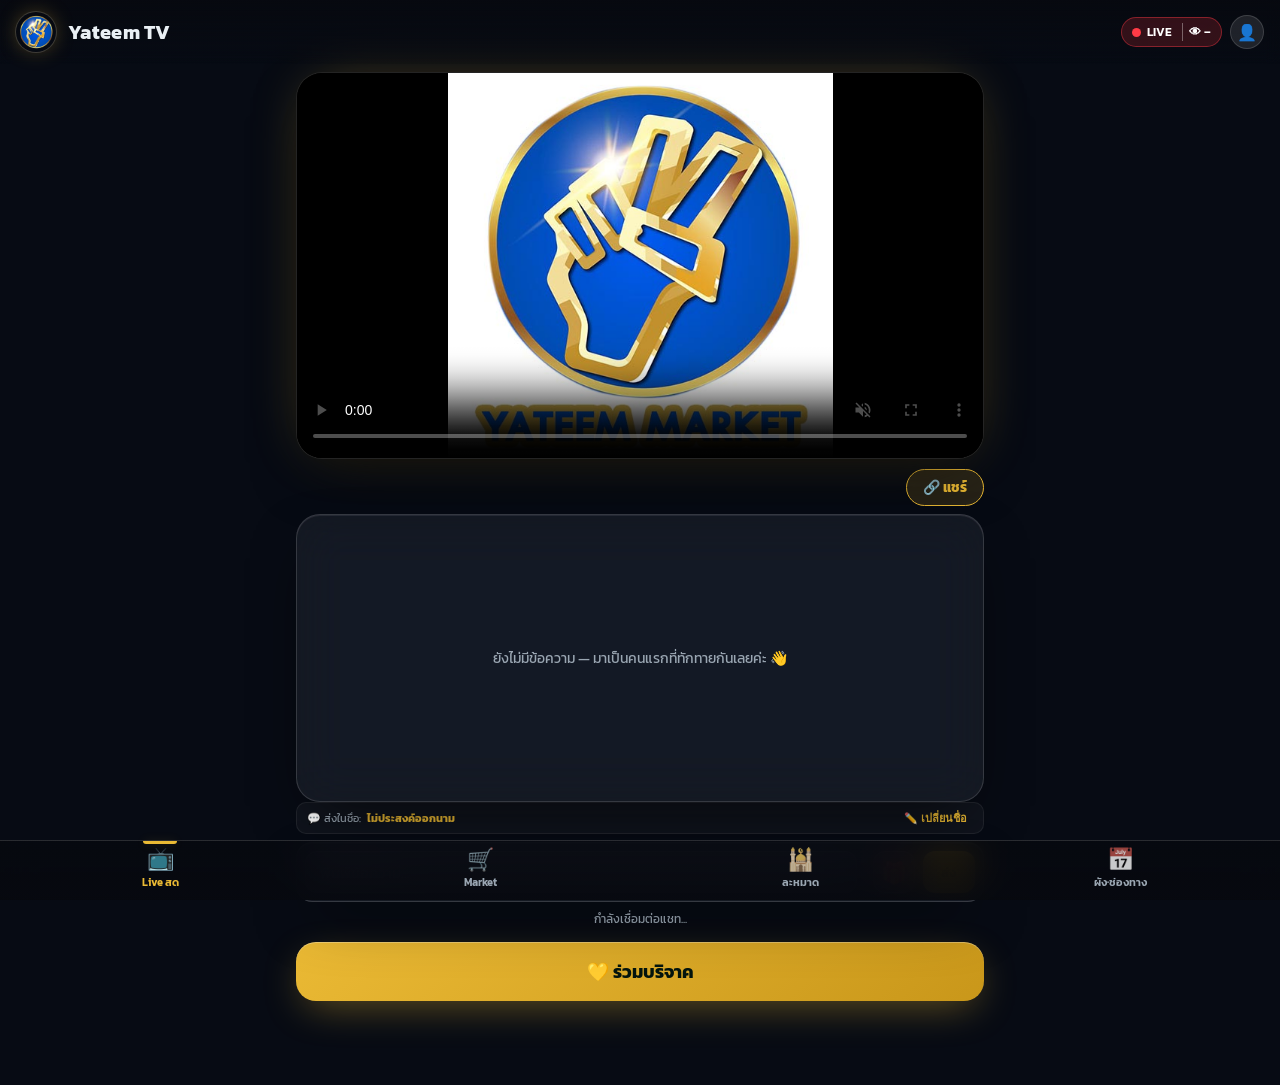
==== index.html @ 749764f8 "Edit/unsend own chat messages, viewer count in LIVE chip, move leaderboard into gift sheet - Authors" ====
<!DOCTYPE html>
<html lang="th">
<head>
  <meta charset="UTF-8">
  <meta name="viewport" content="width=device-width, initial-scale=1.0, maximum-scale=1.0, viewport-fit=cover">
  <title>Yateem TV — ดูสด · โซเชียล · ร่วมบริจาค</title>

  <!-- บังคับเปิดในเบราว์เซอร์หลัก (Chrome/Safari) เมื่อลิงก์ถูกเปิดในแอป LINE / Facebook / IG / TikTok
       ยกเว้นเปิดผ่าน LIFF (ใช้งานในแอป LINE ได้ตามปกติ) — เด้งอัตโนมัติครั้งเดียวต่อ session กันวนลูป -->
  <script>
  (function(){
    try{
      var ua = navigator.userAgent || '', href = location.href;
      var isLine = /\bLine\//i.test(ua);
      var isLiff = /LIFF/.test(ua) || /[?&#](liff\.state|liffClientId|liffRedirectUri|access_token)=/.test(href)
                   || (document.referrer || '').indexOf('liff.line.me') > -1;
      var isSocial = /FBAN|FBAV|FB_IAB|FBIOS|Instagram|TikTok|musical_ly|BytedanceWebview|MicroMessenger/i.test(ua);
      if(isLiff || (!isLine && !isSocial) || window.self !== window.top) return;
      window.__ytInApp = { line: isLine };
      var isAndroid = /Android/i.test(ua), isIOS = /iPhone|iPad|iPod/i.test(ua);
      window.ytEscape = function(){
        var u = new URL(location.href);
        u.searchParams.delete('openExternalBrowser');
        if(isLine){ u.searchParams.set('openExternalBrowser', '1'); location.replace(u.href); return; }
        var clean = u.href;
        if(isAndroid){
          location.href = 'intent://' + clean.replace(/^https?:\/\//, '') +
            '#Intent;scheme=https;package=com.android.chrome;S.browser_fallback_url=' + encodeURIComponent(clean) + ';end';
        } else if(isIOS){
          location.href = 'x-safari-' + clean;
        }
      };
      var done = false;
      try{ done = sessionStorage.getItem('yt_esc') === '1'; sessionStorage.setItem('yt_esc', '1'); }catch(e){}
      if(!done) window.ytEscape();
    }catch(e){}
  })();
  </script>

  <!-- PWA -->
  <meta name="theme-color" content="#07090F">
  <link rel="manifest" href="manifest.json">
  <link rel="apple-touch-icon" href="icon-192.png">
  <meta name="apple-mobile-web-app-capable" content="yes">
  <meta name="mobile-web-app-capable" content="yes">
  <meta name="apple-mobile-web-app-status-bar-style" content="black-translucent">
  <meta name="apple-mobile-web-app-title" content="Yateem TV">

  <!-- Fonts (Kanit = แบรนด์เดียวกับ Yateem Market) -->
  <link rel="preconnect" href="https://fonts.googleapis.com">
  <link rel="preconnect" href="https://fonts.gstatic.com" crossorigin>
  <link href="https://fonts.googleapis.com/css2?family=Kanit:wght@300;400;500;600;700&display=swap" rel="stylesheet">

  <!-- LINE LIFF (ใช้เอาชื่อ/รูปในแชท + เปิดลิงก์นอกแอป — ไม่บังคับล็อกอิน) -->
  <script charset="utf-8" src="https://static.line-scdn.net/liff/edge/2/sdk.js"></script>
  <!-- HLS player -->
  <script src="https://cdn.jsdelivr.net/npm/hls.js@1"></script>
  <!-- QR generator (สำหรับ PromptPay ระบุยอดเงิน) -->
  <script src="https://cdn.jsdelivr.net/npm/qrcode-generator@1.4.4/qrcode.min.js"></script>
  <!-- Firebase (แชทสด + ตัวนับผู้ชม) -->
  <script src="https://www.gstatic.com/firebasejs/10.12.2/firebase-app-compat.js"></script>
  <script src="https://www.gstatic.com/firebasejs/10.12.2/firebase-auth-compat.js"></script>
  <script src="https://www.gstatic.com/firebasejs/10.12.2/firebase-database-compat.js"></script>

  <style>
    /* ============================================================
       Yateem TV — Netflix x Apple Vision Pro (Spatial / Glass)
       ============================================================ */
    :root{
      --bg:#070B14;                /* น้ำเงินเข้มเกือบดำ — ล้อกับโลโก้ */
      --accent:#EAB934;            /* ทอง = สีแบรนด์ Yateem + โลโก้ */
      --accent-2:#C9971A;
      --blue:#1B4FD8;              /* น้ำเงินโลโก้ */
      --glow:rgba(234,185,52,.45);
      --glass:rgba(255,255,255,.06);
      --glass-2:rgba(255,255,255,.1);
      --stroke:rgba(255,255,255,.14);
      --text:#EAF0F5;
      --muted:#9AA6B2;
      --radius:24px;
      --shadow:0 24px 60px -20px rgba(0,0,0,.7);
    }
    *{ box-sizing:border-box; -webkit-tap-highlight-color:transparent; }
    /* แอปจริง: ปิด double-tap-zoom + ตัดดีเลย์แตะ 300ms และกันการเลือกคำ (เช่น "ค่ะ") เด้งเมนูค้นหาแทนการกดแท็บ */
    html,body{ touch-action:manipulation; }
    body{ -webkit-user-select:none; user-select:none; }
    /* เปิดให้เลือก/คัดลอกได้เฉพาะจุดที่ผู้ใช้ต้องอ่าน/ก็อป */
    input,textarea,[contenteditable],.msg .tx,.chat-list,.bank,.copy-box,.filehint{ -webkit-user-select:text; user-select:text; }
    html,body{ margin:0; padding:0; background:var(--bg); color:var(--text);
      font-family:'Kanit',system-ui,sans-serif; overflow-x:hidden; }
    body{ min-height:100vh; min-height:100dvh; position:relative; }
    /* aurora background */
    body::before{
      content:""; position:fixed; inset:-20% -20% auto -20%; height:80vh; z-index:-2;
      background:
        radial-gradient(60% 60% at 20% 10%, rgba(234,185,52,.20), transparent 60%),
        radial-gradient(55% 55% at 90% 0%, rgba(27,79,216,.28), transparent 60%),
        radial-gradient(50% 50% at 50% 45%, rgba(27,79,216,.14), transparent 60%);
      filter:blur(40px); pointer-events:none;
    }
    body::after{ content:""; position:fixed; inset:0; z-index:-1;
      background:linear-gradient(180deg, rgba(7,9,15,.2) 0%, var(--bg) 70%); pointer-events:none; }

    .wrap{ max-width:720px; margin:0 auto; padding:0 16px 48px;
      padding-bottom:calc(48px + env(safe-area-inset-bottom)); }

    /* ---- glass primitive ---- */
    .glass{
      background:var(--glass); border:1px solid var(--stroke); border-radius:var(--radius);
      -webkit-backdrop-filter:blur(24px) saturate(140%); backdrop-filter:blur(24px) saturate(140%);
      box-shadow:var(--shadow), inset 0 1px 0 rgba(255,255,255,.08);
    }

    /* ---- header ---- */
    header{ position:sticky; top:0; z-index:30; padding:12px 16px;
      display:flex; align-items:center; gap:12px;
      background:linear-gradient(180deg, rgba(7,9,15,.85), rgba(7,9,15,0));
      -webkit-backdrop-filter:blur(8px); backdrop-filter:blur(8px);
      padding-top:calc(12px + env(safe-area-inset-top)); }
    header img{ width:40px; height:40px; border-radius:50%; object-fit:cover;
      box-shadow:0 0 0 1px var(--stroke), 0 0 22px -4px var(--glow); }
    header .brand{ font-weight:700; font-size:20px; letter-spacing:.3px; }
    header .brand span{ color:var(--accent); }

    /* ---- hero / player ---- */
    .hero{ position:relative; margin-top:8px; border-radius:26px; overflow:hidden;
      aspect-ratio:16/9; background:#000; border:1px solid var(--stroke);
      box-shadow:var(--shadow), 0 0 60px -20px var(--glow); }
    .hero video{ width:100%; height:100%; object-fit:contain; background:#000; display:block; }
    .chip{ display:inline-flex; align-items:center; gap:6px; padding:6px 12px; border-radius:999px;
      font-size:13px; font-weight:600; background:rgba(0,0,0,.4); border:1px solid var(--stroke);
      -webkit-backdrop-filter:blur(10px); backdrop-filter:blur(10px); }
    .chip.live{ color:#fff; }
    .chip.live .dot{ width:9px; height:9px; border-radius:50%; background:#ff3b46;
      box-shadow:0 0 0 0 rgba(255,59,70,.7); animation:pulse 1.6s infinite; }
    @keyframes pulse{ 0%{box-shadow:0 0 0 0 rgba(255,59,70,.6)} 70%{box-shadow:0 0 0 10px rgba(255,59,70,0)} 100%{box-shadow:0 0 0 0 rgba(255,59,70,0)} }
    .chip.viewers{ color:var(--text); cursor:pointer; user-select:none; transition:transform .15s ease, background .2s ease, border-color .2s ease; }
    .chip.viewers:hover{ background:rgba(255,255,255,0.14); border-color:var(--accent); transform:translateY(-1px); }
    .chip.viewers:active{ transform:scale(0.96); }
    /* คลัสเตอร์ LIVE + ผู้ชม + โปรไฟล์ บนหัวจอ */
    header .live-cluster{ margin-left:auto; display:flex; align-items:center; gap:8px; }
    header .live-cluster .chip{ padding:5px 10px; font-size:12px; background:var(--glass); }
    header .live-cluster .chip.live{ background:rgba(255,59,70,0.18); border-color:rgba(255,59,70,0.42); color:#fff; }
    header #viewers{ display:none !important; }
    header .live-cluster .chip.live{ cursor:pointer; user-select:none; }
    header .live-cluster .chip.live .live-count{ margin-left:4px; padding-left:6px; border-left:1px solid rgba(255,255,255,0.35); font-weight:600; }
    /* แถบ "กำลังชม" เหนือแชทซ่อนไว้ — จำนวนผู้ชมย้ายไปอยู่ในปุ่ม LIVE บนหัวจอ */
    #viewers-bar{ display:none !important; }
    body.is-offline #live-indicator, .hero.is-offline ~ * #live-indicator{ display:none; }
    .hero .live-tag{ display:none; }
    .hero .offline{ position:absolute; inset:0; display:none; flex-direction:column; gap:8px;
      align-items:center; justify-content:center; text-align:center; color:var(--muted); padding:24px; }
    .hero.is-offline .offline{ display:flex; }
    .hero.is-offline video{ opacity:.15; }
    .offline .big{ font-size:44px; }

    /* ---- section headings ---- */
    .sec-title{ margin:26px 4px 12px; font-size:18px; font-weight:600; display:flex; align-items:center; gap:8px; }
    .sec-title .accent{ color:var(--accent); }

    /* ---- donate CTA ---- */
    .donate-cta{ margin-top:14px; width:100%; border:none; cursor:pointer;
      padding:16px; border-radius:20px; font-family:inherit; font-size:18px; font-weight:700;
      color:#04150E; background:linear-gradient(135deg, var(--accent), var(--accent-2));
      box-shadow:0 12px 40px -10px var(--glow), inset 0 1px 0 rgba(255,255,255,.3);
      display:flex; align-items:center; justify-content:center; gap:10px;
      transition:transform .15s ease, box-shadow .15s ease; }
    .donate-cta:active{ transform:scale(.98); }

    /* ---- chat ---- */
    .chat{ margin-top:14px; padding:14px; display:flex; flex-direction:column; height:52vh; max-height:520px; }
    .chat h3{ margin:0 0 10px; font-size:16px; font-weight:600; display:flex; align-items:center; gap:8px; }
    .chat-list{ height:32vh; max-height:320px; overflow-y:auto; display:flex; flex-direction:column; gap:8px; padding:12px; margin-top:8px; }
    .chat-list:empty::before{ content:'ยังไม่มีข้อความ — ทักทายกันได้เลยค่ะ 👋'; color:var(--muted); font-size:13px; margin:auto; }
    .chat-list::-webkit-scrollbar{ width:6px; } .chat-list::-webkit-scrollbar-thumb{ background:var(--stroke); border-radius:3px; }
    .msg{ display:flex; gap:10px; align-items:flex-start; animation:rise .25s ease; }
    @keyframes rise{ from{opacity:0; transform:translateY(6px)} to{opacity:1; transform:none} }
    .msg .av{ width:32px; height:32px; border-radius:50%; flex:0 0 auto; object-fit:cover;
      background:var(--glass-2); border:1px solid var(--stroke); display:flex; align-items:center;
      justify-content:center; font-size:14px; color:var(--accent); font-weight:600; }
    .msg .body{ background:var(--glass-2); border:1px solid var(--stroke); border-radius:14px;
      padding:8px 12px; max-width:80%; }
    .msg .nm{ font-size:12px; color:var(--accent); font-weight:600; margin-bottom:2px; display:flex; align-items:center; gap:4px; flex-wrap:wrap; }
    .msg-actions{ margin-left:auto; display:inline-flex; align-items:center; gap:4px; }
    .msg-act-btn{ background:none; border:none; color:var(--muted); font-size:12px; cursor:pointer; padding:1px 4px; border-radius:6px; font-family:inherit; transition:color .12s, transform .12s; }
    .msg-act-btn:hover{ color:var(--accent); transform:scale(1.15); }
    .msg .del{ margin-left:2px; background:none; border:none; color:#ff6b73; font-size:12px; cursor:pointer; display:none; }
    body.is-mod .msg .del, .msg.is-mine .del{ display:inline; }
    /* ข้อความของตัวเอง: ปุ่ม "แก้ไข" + ปุ่มลบเปลี่ยนคำเป็น "ยกเลิกส่ง" (ตาม class is-mine — เปลี่ยนบัญชีแล้วตามเอง) */
    .msg .edit{ background:none; border:none; color:var(--muted); font-size:12px; cursor:pointer; font-family:inherit; padding:1px 4px; display:none; }
    .msg .edit:hover{ color:var(--accent); }
    .msg.is-mine .edit{ display:inline; }
    .msg.is-mine .del{ font-size:0; }
    .msg.is-mine .del::after{ content:'ยกเลิกส่ง'; font-size:12px; }
    .msg .tx .msg-edited{ font-size:10.5px; color:var(--muted); margin-left:6px; font-style:italic; }
    .legal-links{ text-align:center; font-size:12px; color:var(--muted); margin:10px 0 4px; }
    .legal-links a{ color:var(--muted); }
    .chat-empty{ margin:auto; text-align:center; color:var(--muted); font-size:14px; }
    .lbl-group{ border:1px solid var(--stroke); border-radius:12px; padding:8px 10px; margin-bottom:8px; }
    .lbl-group summary{ cursor:pointer; font-weight:700; color:var(--accent); }
    .lbl-group textarea{ width:100%; box-sizing:border-box; background:var(--glass-2); border:1px solid var(--stroke);
      color:var(--text); border-radius:10px; padding:8px; font-family:inherit; font-size:14px; resize:vertical; }
    .chat-section{ position:relative; margin-top:8px; }
    .chat-input{ display:flex; align-items:center; gap:8px; margin-top:8px; padding:8px; border-radius:16px; position:relative; z-index:15; }
    .chat-input input{ flex:1; min-width:0; height:42px; background:var(--glass-2); border:1px solid var(--stroke); color:var(--text);
      border-radius:12px; padding:0 14px; font-family:inherit; font-size:15px; outline:none; }
    .chat-input input:focus{ border-color:var(--accent); box-shadow:0 0 0 3px color-mix(in srgb, var(--accent) 18%, transparent); }
    .chat-input .chat-send-btn{ border:none; cursor:pointer; border-radius:12px; height:42px; padding:0 18px; font-family:inherit;
      font-weight:700; color:#04150E; background:linear-gradient(135deg,var(--accent),var(--accent-2)); white-space:nowrap; flex:0 0 auto;
      transition:transform .12s ease; }
    .chat-input .chat-send-btn:active{ transform:scale(.95); }
    .chat-note{ font-size:12px; color:var(--muted); margin-top:8px; text-align:center; }

    /* ---- reply preview bar ---- */
    .chat-reply-bar{
      display:flex; align-items:center; justify-content:space-between;
      background:linear-gradient(135deg, rgba(234,185,52,0.14), rgba(27,79,216,0.22));
      border:1px solid rgba(234,185,52,0.35); border-bottom:none;
      border-radius:14px 14px 0 0; padding:8px 12px; margin-top:8px;
      animation:slideReply .18s ease;
    }
    @keyframes slideReply{ from{opacity:0; transform:translateY(6px)} to{opacity:1; transform:none} }
    .crb-content{ display:flex; align-items:center; gap:8px; min-width:0; flex:1; }
    .crb-icon{ font-size:16px; color:var(--accent); flex:0 0 auto; }
    .crb-text{ min-width:0; display:flex; flex-direction:column; line-height:1.2; }
    .crb-name{ font-size:12px; font-weight:700; color:var(--accent); }
    .crb-msg{ font-size:13px; color:var(--text); white-space:nowrap; overflow:hidden; text-overflow:ellipsis; opacity:.85; }
    .crb-cancel{ background:none; border:none; color:var(--muted); font-size:18px; cursor:pointer; padding:2px 6px; border-radius:50%; }
    .crb-cancel:hover{ color:#fff; }

    /* ---- reply quote in message body ---- */
    .msg-quote{
      background:linear-gradient(135deg, rgba(234,185,52,0.14), rgba(27,79,216,0.18));
      border-left:3px solid var(--accent);
      border-radius:4px 12px 12px 4px;
      padding:6px 10px;
      margin-bottom:6px;
      cursor:pointer;
      transition:background .15s ease, transform .12s ease;
      display:block;
    }
    .msg-quote:hover{ background:rgba(234,185,52,0.22); }
    .msg-quote:active{ transform:scale(0.98); }
    .msg-quote .mq-name{
      font-size:11px; font-weight:700; color:var(--accent); margin-bottom:2px;
      display:flex; align-items:center; gap:4px;
    }
    .msg-quote .mq-text{
      font-size:12px; color:var(--text); opacity:.95;
      white-space:nowrap; overflow:hidden; text-overflow:ellipsis;
      line-height:1.35; font-style:italic;
    }

    /* ---- message highlight pulse ---- */
    @keyframes msgPulse{
      0%{ background:transparent; }
      30%{ background:rgba(234,185,52,0.35); box-shadow:0 0 16px rgba(234,185,52,0.5); border-radius:14px; }
      100%{ background:transparent; }
    }
    .highlight-pulse{ animation:msgPulse 1.5s ease; }

    /* ---- viewer badge ---- */
    .viewer-badge{
      display:inline-flex; align-items:center; gap:3px;
      font-size:10px; font-weight:600; padding:1px 6px; border-radius:10px;
      color:var(--bdg-col, var(--accent)); background:var(--bdg-bg, rgba(234,185,52,0.15));
      border:1px solid color-mix(in srgb, var(--bdg-col, var(--accent)) 35%, transparent);
      margin-left:4px; vertical-align:middle; line-height:1.3;
    }
    .viewer-badge .vbi{ font-size:10px; }

    /* ---- Facebook Style Message Reactions ---- */
    .msg-reacts{ display:flex; flex-wrap:wrap; gap:4px; margin-top:5px; align-items:center; }
    
    /* Cluster Badge: ไอคอนกลุ่มซ้อนทับกัน + ยอดนับรวม เหมือน Facebook */
    .msg-react-cluster{
      display:inline-flex; align-items:center; gap:5px;
      background:rgba(11,18,34,0.88); backdrop-filter:blur(10px); -webkit-backdrop-filter:blur(10px);
      border:1px solid rgba(255,255,255,0.14); border-radius:14px;
      padding:2px 8px 2px 5px; cursor:pointer;
      box-shadow:0 3px 10px rgba(0,0,0,0.38);
      transition:transform .14s cubic-bezier(0.18, 0.89, 0.32, 1.28), border-color .14s ease, background .14s ease, box-shadow .14s ease;
      user-select:none; -webkit-user-select:none;
    }
    .msg-react-cluster:hover{
      transform:scale(1.08);
      border-color:var(--accent);
      background:rgba(234,185,52,0.14);
      box-shadow:0 4px 14px rgba(234,185,52,0.25);
    }
    .msg-react-cluster:active{ transform:scale(0.96); }
    .msg-react-cluster.has-mine{
      border-color:rgba(234,185,52,0.55);
      background:rgba(234,185,52,0.16);
      box-shadow:0 0 10px rgba(234,185,52,0.25);
    }
    .mrc-icons{
      display:inline-flex; align-items:center;
    }
    .mrc-ic{
      display:inline-flex; align-items:center; justify-content:center;
      width:18px; height:18px; border-radius:50%;
      background:#070B14; border:1.2px solid rgba(255,255,255,0.25);
      margin-left:-4px; position:relative; box-shadow:0 1px 4px rgba(0,0,0,0.5);
    }
    .mrc-ic:first-child{ margin-left:0; }
    .mrc-ic img{ width:15px; height:15px; object-fit:contain; display:block; }
    .mrc-ic .emoji-char{ font-size:12px; line-height:1; }
    .mrc-cnt{
      font-size:11px; font-weight:700; color:var(--text); margin-left:2px; line-height:1;
    }
    .msg-react-cluster.has-mine .mrc-cnt{ color:var(--accent); }

    /* เด้งเบาๆ เมื่อมียอดอัปเดตใหม่ */
    .mrc-bounce{ animation:mrcBounce .32s cubic-bezier(0.18, 0.89, 0.32, 1.3); }
    @keyframes mrcBounce{
      0%{ transform:scale(0.85); }
      50%{ transform:scale(1.18); }
      100%{ transform:scale(1); }
    }

    /* ---- Facebook style dynamic reaction button on messages ---- */
    .msg-act-btn.btn-react{
      display:inline-flex; align-items:center; justify-content:center; gap:3px;
      transition:transform .15s cubic-bezier(0.18, 0.89, 0.32, 1.28), background .15s ease, border-color .15s ease, color .15s ease;
      min-width:24px; min-height:24px; padding:1px 5px; border-radius:12px;
      color:var(--muted);
    }
    .msg-act-btn.btn-react:hover{
      transform:scale(1.15); color:var(--accent);
    }
    .msg-act-btn.btn-react.is-reacted{
      background:rgba(234,185,52,0.18) !important;
      border:1px solid rgba(234,185,52,0.5) !important;
      color:var(--accent) !important;
      box-shadow:0 0 10px rgba(234,185,52,0.3);
      transform:scale(1.08);
    }
    .msg-act-btn.btn-react img{
      width:17px; height:17px; object-fit:contain; pointer-events:none; display:inline-block; vertical-align:middle;
    }
    .msg-act-btn.btn-react .br-text{
      display:none; font-size:11px; font-weight:600; line-height:1;
    }

    /* ---- chat identity bar (non-blocking guest name display) ---- */
    .chat-identity-bar{
      display:flex; align-items:center; justify-content:space-between;
      padding:4px 10px; margin-bottom:6px;
      background:rgba(255,255,255,0.04); border-radius:10px;
      font-size:11px; color:var(--muted); border:1px solid rgba(255,255,255,0.07);
    }
    .chat-identity-bar b{ color:var(--accent); font-weight:700; margin-left:3px; }
    .cib-edit-btn{
      background:none; border:none; color:var(--accent); cursor:pointer;
      font-size:11px; font-weight:600; padding:2px 6px; border-radius:6px;
      transition:background .15s ease;
    }
    .cib-edit-btn:hover{ background:rgba(234,185,52,0.15); }

    /* ---- reaction popover picker (No Mobile Overflow) ---- */
    .msg-react-popover{
      position:fixed; z-index:9999;
      display:flex; align-items:center; justify-content:center;
      gap:5px; max-width:calc(100vw - 16px) !important; width:max-content;
      background:rgba(11,18,34,0.97); backdrop-filter:blur(16px); -webkit-backdrop-filter:blur(16px);
      border:1.5px solid rgba(234,185,52,0.48); border-radius:34px;
      padding:5px 9px; box-shadow:0 14px 34px rgba(0,0,0,0.75), 0 0 20px rgba(234,185,52,0.32);
      animation:popRise .16s cubic-bezier(0.18, 0.89, 0.32, 1.28);
      touch-action:manipulation; box-sizing:border-box; overflow:hidden;
    }
    @keyframes popRise{ from{opacity:0; transform:scale(0.8) translateY(8px)} to{opacity:1; transform:scale(1) translateY(0)} }
    .msg-react-popover button{
      background:none; border:none; cursor:pointer; font-size:22px; line-height:1;
      padding:3px; border-radius:50%; transition:transform .14s cubic-bezier(0.18, 0.89, 0.32, 1.35);
      display:flex; align-items:center; justify-content:center; flex:0 0 auto;
      -webkit-tap-highlight-color:transparent;
    }
    .msg-react-popover button:hover,
    .msg-react-popover button:active{
      transform:scale(1.42) translateY(-4px); background:rgba(255,255,255,0.14);
    }
    .msg-react-popover button img{
      width:26px; height:26px; display:block; object-fit:contain; pointer-events:none;
    }
    .msg-react-popover button.is-current{
      background:rgba(234,185,52,0.28) !important;
      box-shadow:0 0 0 2px var(--accent);
      transform:scale(1.18);
    }

    /* ---- reaction details sheet (ดูว่าใครกดอะไรบ้าง สไตล์ Facebook) ---- */
    .react-details-sheet{ width:100%; max-width:380px; }
    .rds-tabs{
      display:flex; align-items:center; gap:6px; overflow-x:auto; padding-bottom:6px;
      border-bottom:1px solid rgba(255,255,255,0.08); scrollbar-width:none;
    }
    .rds-tabs::-webkit-scrollbar{ display:none; }
    .rds-tab{
      background:none; border:1px solid transparent; color:var(--muted); font-size:12px; font-weight:600;
      padding:4px 9px; border-radius:14px; cursor:pointer; display:inline-flex; align-items:center; gap:4px;
      white-space:nowrap; transition:all .12s ease; font-family:inherit;
    }
    .rds-tab.on{
      background:rgba(234,185,52,0.18); border-color:rgba(234,185,52,0.45); color:var(--accent);
    }
    .rds-tab img{ width:15px; height:15px; object-fit:contain; display:block; }
    .rds-item{
      display:flex; align-items:center; gap:10px; padding:7px 10px; border-radius:12px;
      background:rgba(255,255,255,0.03); border:1px solid rgba(255,255,255,0.05);
      transition:background .12s;
    }
    .rds-item:hover{ background:rgba(255,255,255,0.06); }
    .rds-av-wrap{ position:relative; flex:0 0 auto; }
    .rds-av{
      width:34px; height:34px; border-radius:50%; object-fit:cover;
      background:var(--glass-2); border:1px solid var(--stroke); display:flex; align-items:center;
      justify-content:center; font-size:13px; color:var(--accent); font-weight:700;
    }
    .rds-badge-ic{
      position:absolute; bottom:-3px; right:-4px; width:17px; height:17px; border-radius:50%;
      background:#070B14; border:1px solid rgba(255,255,255,0.25);
      display:flex; align-items:center; justify-content:center;
    }
    .rds-badge-ic img{ width:13px; height:13px; object-fit:contain; }
    .rds-badge-ic .emoji-char{ font-size:11px; line-height:1; }
    .rds-info{ min-width:0; flex:1; }
    .rds-name{ font-size:13px; font-weight:600; color:var(--text); white-space:nowrap; overflow:hidden; text-overflow:ellipsis; }
    .rds-sub{ font-size:11px; color:var(--muted); }

    /* ---- live viewers avatar strip (Facebook Live style) ---- */
    .viewers-bar{
      display:flex; align-items:center; gap:8px; margin-top:8px; padding:6px 12px;
      border-radius:16px; cursor:pointer; transition:transform .12s, border-color .15s;
      border:1px solid rgba(255,255,255,0.12);
    }
    .viewers-bar:active{ transform:scale(0.99); }
    .vb-lead{ display:flex; align-items:center; gap:6px; flex:0 0 auto; }
    .vb-dot{ width:8px; height:8px; border-radius:50%; background:#38EF7D; box-shadow:0 0 8px #38EF7D; animation:pulseDot 1.6s infinite; }
    @keyframes pulseDot{ 0%,100%{opacity:1; transform:scale(1)} 50%{opacity:.5; transform:scale(0.85)} }
    .vb-lbl{ font-size:12px; font-weight:600; color:var(--accent); }
    .vb-avatars{ display:flex; align-items:center; margin-left:2px; flex:1; min-width:0; overflow:hidden; }
    .vb-av{
      width:24px; height:24px; border-radius:50%; object-fit:cover;
      background:var(--glass-2); border:1.5px solid #070B14;
      display:flex; align-items:center; justify-content:center;
      font-size:10px; font-weight:700; color:var(--accent);
      margin-left:-6px; flex:0 0 auto; transition:transform .12s;
    }
    .vb-av:first-child{ margin-left:0; }
    .vb-av.gold{ border-color:#FFB800; box-shadow:0 0 6px rgba(255,184,0,0.5); }
    .vb-av.green{ border-color:#38EF7D; }
    .vb-av.blue{ border-color:#38A2FF; }
    .vb-more{ margin-left:auto; font-size:12px; color:var(--accent); font-weight:600; flex:0 0 auto; }

    /* ---- reaction notification for message owner ---- */
    .rx-notify-layer{
      position:fixed; top:64px; left:0; right:0; z-index:10000;
      display:flex; flex-direction:column; align-items:center; gap:8px;
      pointer-events:none; padding:0 12px;
    }
    .reaction-notify-toast{
      display:flex; align-items:center; gap:11px; max-width:min(94vw, 440px); width:max-content;
      background:rgba(11,18,34,0.96); backdrop-filter:blur(16px); -webkit-backdrop-filter:blur(16px);
      border:1.5px solid var(--accent); border-radius:28px; padding:7px 14px 7px 9px;
      box-shadow:0 12px 32px rgba(0,0,0,0.7), 0 0 20px rgba(234,185,52,0.35);
      animation:rxIn .28s cubic-bezier(0.18, 0.89, 0.32, 1.25); pointer-events:auto; cursor:pointer;
      transition:transform .12s, box-shadow .12s;
    }
    .reaction-notify-toast:hover{
      transform:translateY(-2px);
      box-shadow:0 16px 36px rgba(0,0,0,0.8), 0 0 24px rgba(234,185,52,0.45);
    }
    @keyframes rxIn{ from{opacity:0; transform:translateY(-16px) scale(0.9)} to{opacity:1; transform:none} }
    .reaction-notify-toast.out{ animation:rxOut .28s ease forwards; }
    @keyframes rxOut{ to{opacity:0; transform:translateY(-14px) scale(0.9)} }
    .reaction-notify-toast .rnt-av-box{ position:relative; flex:0 0 auto; }
    .reaction-notify-toast .rnt-av{
      width:34px; height:34px; border-radius:50%; object-fit:cover;
      background:var(--glass-2); border:1.5px solid var(--accent); display:flex; align-items:center;
      justify-content:center; font-size:13px; color:var(--accent); font-weight:700;
    }
    .reaction-notify-toast .rnt-mini-rx{
      position:absolute; bottom:-3px; right:-4px; width:18px; height:18px; border-radius:50%;
      background:#070B14; border:1px solid rgba(255,255,255,0.25);
      display:flex; align-items:center; justify-content:center;
      box-shadow:0 2px 6px rgba(0,0,0,0.4);
    }
    .reaction-notify-toast .rnt-mini-rx img{ width:14px; height:14px; object-fit:contain; }
    .reaction-notify-toast .rnt-mini-rx .emoji-char{ font-size:11px; line-height:1; }
    .reaction-notify-toast .rnt-ic-big{
      width:32px; height:32px; object-fit:contain; flex:0 0 auto;
      animation:rntIconPop .38s cubic-bezier(0.18, 0.89, 0.32, 1.4);
    }
    @keyframes rntIconPop{
      0%{ transform:scale(0.5) rotate(-15deg); }
      60%{ transform:scale(1.25) rotate(10deg); }
      100%{ transform:scale(1) rotate(0); }
    }
    .reaction-notify-toast .rnt-body{ min-width:0; display:flex; flex-direction:column; line-height:1.25; }
    .reaction-notify-toast .rnt-t{ font-size:13px; color:var(--text); }
    .reaction-notify-toast .rnt-t b{ color:var(--accent); }
    .reaction-notify-toast .rnt-rx-label{ color:var(--accent); font-weight:600; }
    .reaction-notify-toast .rnt-sub{ font-size:11px; color:var(--muted); white-space:nowrap; overflow:hidden; text-overflow:ellipsis; max-width:240px; margin-top:2px; }
    .reaction-notify-toast .rnt-arrow{ color:var(--accent); font-size:18px; margin-left:4px; flex:0 0 auto; }

    /* ---- Facebook Live join alerts (toast layer) ---- */
    .live-join-toast-layer{
      position:absolute; bottom:64px; left:12px; z-index:18;
      display:flex; flex-direction:column; gap:6px; pointer-events:none; max-width:85%;
    }
    .join-toast{
      display:inline-flex; align-items:center; gap:8px;
      background:rgba(10, 16, 30, 0.9); backdrop-filter:blur(10px); -webkit-backdrop-filter:blur(10px);
      border:1px solid rgba(234,185,52,0.35); border-radius:24px; padding:6px 12px 6px 6px;
      box-shadow:0 8px 24px rgba(0,0,0,0.5), 0 0 12px rgba(234,185,52,0.2);
      animation:jtIn .3s cubic-bezier(0.18, 0.89, 0.32, 1.2); pointer-events:auto;
    }
    @keyframes jtIn{ from{opacity:0; transform:translateX(-20px) scale(0.9)} to{opacity:1; transform:none} }
    .join-toast.out{ animation:jtOut .35s ease forwards; }
    @keyframes jtOut{ to{opacity:0; transform:translateY(-10px) scale(0.92)} }
    .jt-av{
      width:28px; height:28px; border-radius:50%; object-fit:cover;
      background:var(--glass-2); border:1px solid var(--stroke); display:flex; align-items:center;
      justify-content:center; font-size:12px; color:var(--accent); font-weight:700; flex:0 0 auto;
    }
    .jt-info{ display:flex; flex-direction:column; gap:2px; }
    .jt-nm{ font-size:12px; color:var(--text); line-height:1.2; }
    .jt-nm b{ color:var(--accent); font-weight:600; }

    /* ---- Live Viewers sheet ---- */
    .viewers-sheet{ max-height:85vh; display:flex; flex-direction:column; }
    .vs-header{ display:flex; align-items:center; justify-content:space-between; margin-bottom:14px; padding-right:32px; }
    .vs-count-badge{
      font-size:13px; font-weight:700; color:#04150E; background:linear-gradient(135deg,var(--accent),var(--accent-2));
      padding:2px 10px; border-radius:12px;
    }
    .vs-tabs{ display:flex; gap:8px; border-bottom:1px solid var(--stroke); padding-bottom:10px; margin-bottom:12px; overflow-x:auto; }
    .vs-tab{
      background:none; border:1px solid transparent; color:var(--muted); font-size:13px; font-family:inherit;
      padding:6px 12px; border-radius:12px; cursor:pointer; white-space:nowrap; transition:all .15s ease;
    }
    .vs-tab.on{ color:var(--accent); border-color:var(--accent); background:rgba(234,185,52,0.12); font-weight:600; }
    .vs-list{ display:flex; flex-direction:column; gap:8px; overflow-y:auto; max-height:55vh; padding-right:4px; }
    .vs-item{
      display:flex; align-items:center; gap:12px; padding:10px 12px; border-radius:16px;
      background:var(--glass-2); border:1px solid var(--stroke); transition:transform .12s;
    }
    .vs-item .av{ width:36px; height:36px; border-radius:50%; object-fit:cover; font-size:14px; display:flex; align-items:center; justify-content:center; background:rgba(255,255,255,0.08); color:var(--accent); border:1px solid var(--stroke); flex:0 0 auto; }
    .vs-item .vs-name{ font-size:14px; font-weight:600; color:var(--text); }
    .vs-item .vs-sub{ font-size:11px; color:var(--muted); }
    .vs-dot-live{ width:8px; height:8px; border-radius:50%; background:#38EF7D; box-shadow:0 0 6px #38EF7D; margin-left:auto; flex:0 0 auto; }

    /* ---- rails (Netflix rows) ---- */
    .rail{ display:flex; gap:14px; overflow-x:auto; padding:4px 4px 12px; scroll-snap-type:x mandatory;
      -webkit-overflow-scrolling:touch; }
    .rail::-webkit-scrollbar{ display:none; }
    .card{ scroll-snap-align:start; flex:0 0 150px; height:150px; border-radius:20px; cursor:pointer;
      padding:16px; display:flex; flex-direction:column; justify-content:space-between; text-decoration:none; color:var(--text);
      transition:transform .18s ease, box-shadow .18s ease, background .18s ease; position:relative; overflow:hidden; }
    .card:active{ transform:scale(.97); }
    @media(hover:hover){ .card:hover{ transform:translateY(-4px) scale(1.02); background:var(--glass-2); box-shadow:var(--shadow),0 0 40px -18px var(--glow);} }
    .card .ic{ width:46px; height:46px; border-radius:13px; display:flex; align-items:center; justify-content:center;
      box-shadow:0 6px 16px -6px rgba(0,0,0,.7), inset 0 1px 0 rgba(255,255,255,.25); }
    .card .ic svg{ width:26px; height:26px; }
    .card .ic .line-txt{ color:#fff; font-weight:700; font-size:14px; letter-spacing:.5px; }
    .card .nm{ font-weight:600; font-size:15px; }
    .card .sub{ font-size:12px; color:var(--muted); }

    /* ---- market spotlight ---- */
    .spotlight{ margin-top:8px; padding:20px; display:flex; align-items:center; gap:16px; cursor:pointer;
      text-decoration:none; color:var(--text); transition:transform .18s ease; }
    .spotlight:active{ transform:scale(.99); }
    .spotlight .ic{ font-size:44px; }
    .spotlight .t{ font-weight:700; font-size:18px; }
    .spotlight .d{ font-size:13px; color:var(--muted); margin-top:2px; }
    .spotlight .go{ margin-left:auto; color:var(--accent); font-weight:600; font-size:22px; }

    /* ---- modal / sheet ---- */
    .backdrop{ position:fixed; inset:0; z-index:900; background:rgba(3,5,10,.6);
      -webkit-backdrop-filter:blur(8px); backdrop-filter:blur(8px); display:none;
      align-items:flex-end; justify-content:center; }
    .backdrop.open{ display:flex; }
    .sheet{ width:100%; max-width:560px; border-radius:26px 26px 0 0; padding:22px;
      padding-bottom:calc(22px + env(safe-area-inset-bottom)); animation:slideup .28s ease; }
    @media (min-width:640px){
      .backdrop{ align-items:center; }
      .sheet{ border-radius:24px; margin-bottom:0; max-height:88vh; }
    }
    body.has-install-banner .wrap{ padding-bottom:calc(74px + env(safe-area-inset-bottom)); }
    @keyframes slideup{ from{transform:translateY(30px); opacity:.4} to{transform:none; opacity:1} }
    .sheet h2{ margin:0 0 4px; font-size:20px; font-weight:700; }
    .sheet .close{ position:absolute; top:16px; right:20px; background:none; border:none; color:var(--muted); font-size:26px; cursor:pointer; }
    .qr-box{ background:#fff; border-radius:18px; padding:14px; width:220px; height:220px; margin:16px auto;
      display:flex; align-items:center; justify-content:center; }
    .qr-box img,.qr-box canvas{ width:100%; height:100%; object-fit:contain; }
    .amt-row{ display:flex; gap:8px; flex-wrap:wrap; justify-content:center; margin:6px 0 4px; }
    .amt{ border:1px solid var(--stroke); background:var(--glass-2); color:var(--text); border-radius:12px;
      padding:8px 14px; font-family:inherit; font-size:15px; cursor:pointer; }
    .amt.on{ border-color:var(--accent); color:var(--accent); box-shadow:0 0 0 3px color-mix(in srgb, var(--accent) 18%, transparent); }
    .amt-input{ width:120px; text-align:center; background:var(--glass-2); border:1px solid var(--stroke);
      color:var(--text); border-radius:12px; padding:8px; font-family:inherit; }
    .bank{ text-align:center; margin-top:8px; font-size:15px; line-height:1.7; }
    .bank .num{ font-size:22px; font-weight:700; letter-spacing:1px; color:var(--accent); }
    .sheet-btns{ display:flex; gap:10px; margin-top:16px; }
    .sheet-btns button{ flex:1; border:1px solid var(--stroke); background:var(--glass-2); color:var(--text);
      border-radius:14px; padding:14px; font-family:inherit; font-size:15px; font-weight:600; cursor:pointer; }
    .sheet-btns button.primary{ border:none; color:#04150E; background:linear-gradient(135deg,var(--accent),var(--accent-2)); }
    .sheet-btns button:disabled{ opacity:.5; cursor:not-allowed; }

    /* ---- ของขวัญโดเนท (แบบ TikTok) ---- */
    .gift-sheet{ max-height:92vh; overflow-y:auto; }
    .gift-grid{ display:grid; grid-template-columns:repeat(3,1fr); gap:10px; margin:14px 0 6px; }
    .gift-item{ border:1px solid var(--stroke); background:var(--glass-2); color:var(--text); border-radius:16px; padding:10px 4px 8px;
      cursor:pointer; font-family:inherit; display:flex; flex-direction:column; align-items:center; gap:3px;
      transition:transform .15s ease, border-color .15s ease, box-shadow .15s ease; }
    .gift-item .gi{ width:54px; height:54px; display:flex; align-items:center; justify-content:center; font-size:38px; line-height:1; }
    .gift-item .gi img{ width:54px; height:54px; object-fit:contain; }
    .gift-item .gn{ font-size:13px; font-weight:600; }
    .gift-item .gp{ font-size:13px; color:var(--accent); font-weight:700; }
    .gift-item.on{ border-color:var(--accent); transform:translateY(-2px); box-shadow:0 0 0 3px color-mix(in srgb, var(--accent) 22%, transparent); }
    .gift-anon{ display:flex; align-items:center; justify-content:center; gap:8px; font-size:14px; color:var(--muted); margin:10px 0 0; cursor:pointer; }
    .gift-anon input{ width:18px; height:18px; accent-color:var(--accent); }
    .gift-note{ text-align:center; font-size:13px; color:var(--muted); margin-top:8px; }
    .gift-item.poor{ opacity:.55; }
    .coin-ic{ width:1.15em; height:1.15em; vertical-align:-0.2em; }
    .wallet-bar{ display:flex; align-items:center; justify-content:space-between; gap:10px; margin-top:10px;
      padding:8px 8px 8px 14px; border-radius:14px; background:var(--glass-2); border:1px solid var(--stroke); }
    .wallet-bal{ font-size:15px; } .wallet-bal b{ color:var(--accent); font-size:18px; }
    .wallet-topup{ border:none; border-radius:10px; padding:8px 12px; font-family:inherit; font-weight:700; font-size:14px; cursor:pointer;
      color:#04150E; background:linear-gradient(135deg,var(--accent),var(--accent-2)); }
    .wallet-acts{ display:flex; gap:6px; flex-wrap:wrap; justify-content:flex-end; }
    .wallet-lb{ border:1px solid var(--accent); border-radius:10px; padding:7px 10px; font-family:inherit; font-weight:700; font-size:13px; cursor:pointer;
      color:var(--accent); background:transparent; }
    .wallet-code{ text-align:center; font-size:14px; margin-top:10px; }
    .wallet-code b{ letter-spacing:2px; color:var(--accent); font-size:16px; }
    .wallet-code button{ border:none; background:none; cursor:pointer; font-size:16px; }
    .move-row{ display:flex; gap:8px; align-items:center; margin-top:10px; }
    .move-row input{ flex:1; min-width:0; text-align:center; text-transform:uppercase; letter-spacing:2px; background:var(--glass-2);
      border:1px solid var(--stroke); color:var(--text); border-radius:10px; padding:9px; font-family:inherit; font-size:15px; }
    .gift-toggle{ font-size:22px; }

    #gift-layer{ position:absolute; inset:0; z-index:9; pointer-events:none; overflow:hidden; }
    /* ปุ่มชวนลองส่งของขวัญ หลังตัวอย่างเล่นจบ */
    #gift-cta{ position:absolute; left:50%; bottom:12px; z-index:10; display:none; align-items:center; gap:8px;
      transform:translateX(-50%); max-width:calc(100% - 20px); padding:6px 6px 6px 14px; border-radius:999px;
      background:rgba(10,14,24,.82); border:1px solid var(--accent); color:#fff; font-size:14px; font-weight:600;
      white-space:nowrap; box-shadow:0 6px 20px rgba(0,0,0,.4); animation:gcIn .35s ease; }
    #gift-cta.show{ display:flex; }
    #gift-cta .gc-tx{ overflow:hidden; text-overflow:ellipsis; }
    #gift-cta .gc-go{ border:none; border-radius:999px; padding:7px 14px; background:var(--accent); color:#111;
      font-family:inherit; font-weight:800; font-size:14px; cursor:pointer; }
    #gift-cta .gc-x{ border:none; background:none; color:rgba(255,255,255,.7); font-size:20px; line-height:1; cursor:pointer; padding:0 6px; }
    @keyframes gcIn{ from{ opacity:0; transform:translate(-50%,10px); } to{ opacity:1; transform:translate(-50%,0); } }
    .gift-banner{ position:absolute; left:10px; top:50px; display:flex; align-items:center; gap:8px; max-width:80%;
      padding:4px 14px 4px 4px; border-radius:999px; color:#fff; border:1px solid rgba(255,255,255,.2);
      background:linear-gradient(90deg, rgba(10,16,30,.94), rgba(10,16,30,.6));
      animation:giftSlide 4.2s cubic-bezier(.2,.8,.2,1) forwards; }
    .gift-banner .gb-ic{ width:40px; height:40px; flex:0 0 auto; display:flex; align-items:center; justify-content:center; font-size:28px; perspective:200px; }
    .gift-banner .gb-ic img{ width:40px; height:40px; }
    .gift-banner .gb-tx{ display:flex; flex-direction:column; min-width:0; line-height:1.25; }
    .gift-banner .gb-nm{ font-weight:700; font-size:14px; white-space:nowrap; overflow:hidden; text-overflow:ellipsis; }
    .gift-banner .gb-sub{ font-size:12px; white-space:nowrap; opacity:.92; }
    .gift-banner .gb-amt{ color:#FFD76A; }
    .gift-banner.t-bronze{ border-color:#d99466; box-shadow:0 0 20px -2px rgba(217,148,102,.85); }
    .gift-banner.t-silver{ border-color:#e6ebf2; box-shadow:0 0 20px -2px rgba(230,235,242,.85); }
    .gift-banner.t-bronze .gb-ic img, .gift-banner.t-silver .gb-ic img{ animation:coinSpin 1.4s ease-in-out 3; }
    .gift-big{ position:absolute; inset:0; display:flex; flex-direction:column; align-items:center; justify-content:center; gap:10px;
      background:radial-gradient(circle at 50% 45%, rgba(0,0,0,.5), rgba(0,0,0,0) 70%); animation:giftFade var(--dur,3.6s) ease forwards; }
    .gift-big .gbig-coin{ position:relative; width:30%; max-width:200px; aspect-ratio:1; perspective:600px;
      animation:coinPop var(--dur,3.6s) cubic-bezier(.2,.8,.2,1) forwards; }
    .gift-big .gbig-coin img{ position:relative; width:100%; height:100%; animation:coinSpin 1.1s ease-in-out .35s 2 both;
      filter:drop-shadow(0 0 22px rgba(255,210,90,.85)); }
    .gift-big.t-diamond .gbig-coin img{ filter:drop-shadow(0 0 28px rgba(150,220,255,.95)); }
    .gift-big .gbig-rays{ position:absolute; inset:-70%; border-radius:50%;
      background:repeating-conic-gradient(rgba(255,215,110,.32) 0 8deg, transparent 8deg 22deg);
      -webkit-mask:radial-gradient(circle, #000 18%, transparent 62%); mask:radial-gradient(circle, #000 18%, transparent 62%);
      animation:raysSpin 7s linear infinite; }
    .gift-big.t-diamond .gbig-rays{ background:repeating-conic-gradient(rgba(255,140,210,.3) 0 6deg, rgba(120,220,255,.34) 6deg 12deg, transparent 12deg 20deg); }
    .gift-big .gbig-name{ max-width:88%; padding:6px 16px; border-radius:999px; background:rgba(10,16,30,.88); color:#fff;
      border:1px solid rgba(255,215,110,.6); font-weight:700; font-size:15px; white-space:nowrap; overflow:hidden; text-overflow:ellipsis; }
    .gift-big.t-diamond .gbig-name{ border-color:rgba(160,225,255,.8); }
    .gift-spark{ position:absolute; left:50%; top:42%; width:8px; height:8px; border-radius:50%; box-shadow:0 0 10px 2px currentColor;
      animation:sparkOut 1.5s ease-out both; }
    @keyframes giftSlide{ 0%{transform:translateX(-120%); opacity:0} 10%{transform:none; opacity:1} 86%{transform:none; opacity:1} 100%{transform:translateX(-30px); opacity:0} }
    @keyframes giftFade{ 0%{opacity:0} 8%{opacity:1} 88%{opacity:1} 100%{opacity:0} }
    @keyframes coinPop{ 0%{transform:scale(.2)} 12%{transform:scale(1.15)} 20%{transform:scale(1)} 88%{transform:scale(1)} 100%{transform:scale(.85)} }
    @keyframes coinSpin{ 0%{transform:rotateY(0)} 100%{transform:rotateY(360deg)} }
    @keyframes raysSpin{ to{ transform:rotate(360deg); } }
    @keyframes sparkOut{ 0%{transform:translate(-50%,-50%) scale(1); opacity:0} 10%{opacity:1}
      100%{transform:translate(calc(-50% + var(--tx)), calc(-50% + var(--ty))) scale(.3); opacity:0} }

    /* เหรียญเพชร: ฉากพิเศษ (แฟลช → เหรียญตกกระแทก → คลื่นแสง → ฝนเพชร → ประกาย 3 ระลอก) */
    .gift-dia{ position:absolute; inset:0; animation:diaFade 6.5s ease forwards; }
    .dia-bg{ position:absolute; inset:0; background:radial-gradient(circle at 50% 42%, rgba(10,20,50,.3), rgba(2,4,14,.82) 75%); }
    .dia-bg::after{ content:''; position:absolute; inset:0; mix-blend-mode:screen; animation:diaHue 4s linear infinite;
      background:linear-gradient(120deg, rgba(255,120,200,.2), rgba(120,220,255,.2), rgba(180,140,255,.2), rgba(140,255,200,.18), rgba(255,120,200,.2));
      background-size:300% 300%; }
    .dia-flash{ position:absolute; inset:0; z-index:6; animation:diaFlash .6s ease-out forwards;
      background:radial-gradient(circle, #fff, rgba(180,230,255,.9) 40%, rgba(180,230,255,0) 80%); }
    .dia-stage{ position:absolute; inset:0; z-index:3; display:flex; flex-direction:column; align-items:center; justify-content:center; gap:8px;
      animation:diaShake .45s linear .65s 1; }
    .dia-coin{ position:relative; height:54%; max-height:250px; aspect-ratio:1; perspective:700px;
      animation:diaDrop .9s cubic-bezier(.3,.9,.4,1.15) .15s both; }
    .dia-coin img{ position:relative; z-index:2; width:100%; height:100%; animation:coinSpin .55s ease-in-out 1.05s 3 both;
      filter:drop-shadow(0 0 18px rgba(170,230,255,.95)) drop-shadow(0 0 40px rgba(255,150,230,.55)); }
    .dia-halo{ position:absolute; inset:-18%; z-index:1; border-radius:50%; opacity:0; animation:diaHalo 1.1s ease-in-out 1.2s infinite;
      background:radial-gradient(circle, rgba(200,240,255,.75), rgba(160,200,255,.25) 45%, transparent 70%); }
    .dia-rays{ position:absolute; inset:-95%; z-index:0; border-radius:50%;
      -webkit-mask:radial-gradient(circle, #000 14%, transparent 60%); mask:radial-gradient(circle, #000 14%, transparent 60%); }
    .dia-rays.r1{ background:repeating-conic-gradient(rgba(255,140,210,.42) 0 5deg, rgba(120,220,255,.45) 5deg 10deg, transparent 10deg 18deg);
      animation:raysSpin 6s linear infinite; }
    .dia-rays.r2{ background:repeating-conic-gradient(rgba(255,255,255,.35) 0 3deg, transparent 3deg 26deg); animation:raysSpin 9s linear infinite reverse; }
    .dia-ring{ position:absolute; left:50%; top:50%; z-index:1; width:100%; height:100%; border-radius:50%; opacity:0;
      border:3px solid rgba(190,235,255,.9); box-shadow:0 0 18px rgba(160,220,255,.9), inset 0 0 12px rgba(255,170,230,.6);
      transform:translate(-50%,-50%) scale(.6); animation:diaRing 1.1s ease-out both; }
    .dia-name{ position:relative; z-index:3; display:flex; flex-direction:column; align-items:center; max-width:90%; padding:6px 20px;
      border-radius:16px; background:rgba(8,14,32,.9); color:#fff; overflow:hidden; animation:diaNameIn .5s cubic-bezier(.2,.8,.2,1) 1s both; }
    .dia-name::before{ content:''; position:absolute; inset:0; border-radius:16px; padding:2px; animation:diaHue 2.5s linear infinite;
      background:linear-gradient(90deg,#ff8ad8,#8fe3ff,#c9a8ff,#9dffd0,#ffe38a,#ff8ad8); background-size:300% 100%;
      -webkit-mask:linear-gradient(#000 0 0) content-box, linear-gradient(#000 0 0); -webkit-mask-composite:xor; mask-composite:exclude; }
    .dia-name::after{ content:''; position:absolute; top:0; bottom:0; width:40%; left:-60%; animation:diaShine 2.2s ease-in-out 1.4s infinite;
      background:linear-gradient(100deg, transparent, rgba(255,255,255,.35), transparent); }
    .dia-name b{ max-width:100%; font-size:17px; white-space:nowrap; overflow:hidden; text-overflow:ellipsis; }
    .dia-name span{ font-size:13px; color:#bfe9ff; white-space:nowrap; }
    .dia-drop{ position:absolute; top:-12%; z-index:2; font-size:var(--sz,18px); line-height:1;
      animation:diaFall var(--fd,2.4s) linear var(--dl,0s) both; filter:drop-shadow(0 0 6px rgba(170,230,255,.9)); }
    .dia-drop.star{ width:var(--sz); height:var(--sz); background:#fff;
      clip-path:polygon(50% 0,61% 39%,100% 50%,61% 61%,50% 100%,39% 61%,0 50%,39% 39%); }
    .gift-dia .gift-spark{ top:40%; z-index:5; }
    @keyframes diaFade{ 0%{opacity:0} 4%{opacity:1} 90%{opacity:1} 100%{opacity:0} }
    @keyframes diaFlash{ 0%{opacity:0} 15%{opacity:1} 100%{opacity:0} }
    @keyframes diaHue{ 0%{background-position:0% 50%} 100%{background-position:300% 50%} }
    @keyframes diaDrop{ 0%{transform:translateY(-170%) scale(.55); opacity:0} 55%{transform:translateY(6%) scale(1.06); opacity:1}
      72%{transform:translateY(-4%) scale(.98)} 86%{transform:translateY(2%)} 100%{transform:none; opacity:1} }
    @keyframes diaShake{ 0%,100%{transform:none} 20%{transform:translate(-5px,3px)} 40%{transform:translate(5px,-3px)} 60%{transform:translate(-3px,2px)} 80%{transform:translate(3px,-1px)} }
    @keyframes diaHalo{ 0%,100%{opacity:.55; transform:scale(.92)} 50%{opacity:1; transform:scale(1.08)} }
    @keyframes diaRing{ 0%{opacity:.95; transform:translate(-50%,-50%) scale(.6)} 100%{opacity:0; transform:translate(-50%,-50%) scale(2.6)} }
    @keyframes diaNameIn{ from{opacity:0; transform:translateY(14px) scale(.9)} to{opacity:1; transform:none} }
    @keyframes diaShine{ 0%{left:-60%} 60%,100%{left:130%} }
    @keyframes diaFall{ 0%{transform:translateY(0) rotate(0); opacity:0} 10%{opacity:1} 85%{opacity:1}
      100%{transform:translateY(var(--fy,260px)) rotate(var(--rot,180deg)); opacity:0} }
    @media (prefers-reduced-motion: reduce){
      .dia-drop, .dia-ring, .dia-rays, .dia-flash, .gift-dia .gift-spark{ display:none; }
      .dia-stage, .dia-coin, .dia-coin img, .dia-halo{ animation:none; }
    }

    /* อันดับผู้สนับสนุน + แผงยืนยันของแอดมิน */
    .lb-tabs{ display:flex; gap:8px; margin:12px 0; }
    .lb-tabs button{ flex:1; border:1px solid var(--stroke); background:var(--glass-2); color:var(--text); border-radius:12px;
      padding:9px; font-family:inherit; font-size:14px; font-weight:600; cursor:pointer; }
    .lb-tabs button.on{ border-color:var(--accent); color:var(--accent); }
    .lb-list{ display:flex; flex-direction:column; gap:6px; max-height:56vh; overflow-y:auto; }
    .lb-row{ display:flex; align-items:center; gap:10px; padding:9px 12px; border-radius:14px; background:var(--glass-2); border:1px solid var(--stroke); }
    .lb-row.top{ border-color:color-mix(in srgb, var(--accent) 45%, var(--stroke)); }
    .lb-rank{ width:30px; text-align:center; font-weight:700; font-size:17px; flex:0 0 auto; }
    .lb-name{ flex:1; min-width:0; font-weight:600; white-space:nowrap; overflow:hidden; text-overflow:ellipsis; }
    .lb-amt{ font-weight:700; color:var(--accent); flex:0 0 auto; }
    .lb-empty{ text-align:center; color:var(--muted); padding:22px 0; font-size:14px; }
    #gift-admin-fab{ position:fixed; right:14px; bottom:calc(86px + env(safe-area-inset-bottom)); z-index:45; display:none;
      border:none; border-radius:999px; padding:10px 16px; font-family:inherit; font-weight:700; font-size:14px; cursor:pointer;
      color:#04150E; background:linear-gradient(135deg,var(--accent),var(--accent-2)); box-shadow:0 10px 30px -8px var(--glow); }
    body.is-admin #gift-admin-fab{ display:block; }
    #gift-admin-fab.has{ animation:fabPulse 1.6s ease-in-out infinite; }
    @keyframes fabPulse{ 0%,100%{ transform:scale(1); } 50%{ transform:scale(1.08); } }
    .ga-row{ display:flex; gap:10px; align-items:center; padding:10px; border-radius:14px; background:var(--glass-2); border:1px solid var(--stroke); }
    .ga-row img.slip{ width:72px; height:96px; object-fit:cover; border-radius:8px; cursor:pointer; flex:0 0 auto; background:#fff; }
    .ga-info{ flex:1; min-width:0; font-size:13px; line-height:1.5; word-break:break-word; }
    .ga-info b{ font-size:14px; }
    .ga-warn{ color:#ff9f43; font-weight:600; }
    .ga-btns{ display:flex; flex-direction:column; gap:6px; flex:0 0 auto; }
    .ga-btns button{ border:none; border-radius:10px; padding:8px 12px; font-family:inherit; font-weight:700; font-size:13px; cursor:pointer; }
    .ga-btns button:disabled{ opacity:.5; }
    .ga-ok{ background:#22c55e; color:#04150E; } .ga-no{ background:rgba(255,107,115,.18); color:#ff6b73; }

    /* ---- toast ---- */
    .toast{ position:fixed; left:50%; bottom:32px; transform:translateX(-50%) translateY(20px);
      background:rgba(20,24,32,.9); border:1px solid var(--stroke); color:var(--text); padding:12px 20px;
      border-radius:14px; z-index:80; opacity:0; transition:opacity .25s, transform .25s; pointer-events:none; }
    .toast.show{ opacity:1; transform:translateX(-50%) translateY(0); }

    footer{ text-align:center; color:var(--muted); font-size:12px; margin-top:32px; }

    /* ---- video cards / modal ---- */
    .vcard{ scroll-snap-align:start; flex:0 0 220px; cursor:pointer; border-radius:18px; overflow:hidden;
      border:1px solid var(--stroke); background:#000; position:relative; transition:transform .18s ease; }
    .vcard:active{ transform:scale(.97); }
    @media(hover:hover){ .vcard:hover{ transform:translateY(-4px) scale(1.02); box-shadow:var(--shadow),0 0 40px -18px var(--glow);} }
    .vcard .thumb{ width:220px; height:124px; object-fit:cover; display:block; }
    .vcard .play{ position:absolute; top:44px; left:94px; width:34px; height:34px; border-radius:50%;
      background:rgba(0,0,0,.55); border:1px solid var(--stroke); color:#fff; display:flex; align-items:center; justify-content:center; }
    .vcard .vtitle{ padding:8px 10px; font-size:13px; line-height:1.35; max-height:52px; overflow:hidden; }
    .video-modal{ width:100%; max-width:640px; margin:0 16px; border-radius:22px; padding:14px; }
    .video-frame{ position:relative; width:100%; aspect-ratio:16/9; border-radius:14px; overflow:hidden; background:#000; }
    .video-frame iframe{ position:absolute; inset:0; width:100%; height:100%; }
    .video-title{ margin-top:10px; font-size:15px; font-weight:600; }

    /* ---- schedule ---- */
    .sched{ margin-top:8px; padding:14px; }
    .sched-nav{ display:flex; gap:8px; align-items:center; flex-wrap:wrap; margin-bottom:12px; }
    .sched-nav button{ border:1px solid var(--stroke); background:var(--glass-2); color:var(--text);
      border-radius:12px; padding:8px 12px; font-family:inherit; font-size:14px; cursor:pointer; }
    .sched-nav button.today,.sched-nav button.mode{ color:var(--accent); border-color:var(--accent); }
    .sched-nav input[type=date]{ flex:1; min-width:130px; background:var(--glass-2); border:1px solid var(--stroke);
      color:var(--text); border-radius:12px; padding:8px 10px; font-family:inherit; color-scheme:dark; }
    .sched-day{ margin-bottom:14px; }
    .sched-day h4{ margin:0 0 8px; font-size:15px; color:var(--accent); font-weight:600; }
    .slot{ display:flex; gap:12px; padding:8px 10px; border-radius:10px; background:var(--glass); margin-bottom:6px; }
    .slot .t{ font-weight:600; color:var(--text); min-width:52px; }
    .slot .p{ color:var(--muted); }
    .sched-empty{ color:var(--muted); font-size:14px; text-align:center; padding:10px; }
    .sched-file img{ width:100%; border-radius:12px; border:1px solid var(--stroke); margin-top:8px; }
    .sched-file a{ display:inline-block; margin-top:8px; color:var(--accent); font-weight:600; text-decoration:none;
      border:1px solid var(--accent); border-radius:12px; padding:8px 14px; }

    /* ---- admin panel ---- */
    .admin-panel{ width:100%; max-width:560px; margin:0 auto; border-radius:0; display:flex; flex-direction:column;
      height:100vh; height:100dvh; }
    .admin-head{ display:flex; align-items:center; justify-content:space-between; padding:16px;
      padding-top:calc(16px + env(safe-area-inset-top)); border-bottom:1px solid var(--stroke); font-size:16px; }
    .admin-tabs{ display:flex; gap:8px; padding:12px 16px 0; }
    .atab{ flex:1; border:1px solid var(--stroke); background:var(--glass); color:var(--muted);
      border-radius:12px 12px 0 0; padding:10px; font-family:inherit; font-size:14px; cursor:pointer; }
    .atab.on{ color:var(--accent); border-color:var(--accent); background:var(--glass-2); }
    .admin-body{ flex:1; overflow-y:auto; padding:16px; padding-bottom:calc(32px + env(safe-area-inset-bottom)); }
    .apane label{ display:block; font-size:13px; color:var(--muted); margin:10px 0 4px; }
    .apane input,.apane select{ width:100%; background:var(--glass-2); border:1px solid var(--stroke); color:var(--text);
      border-radius:10px; padding:10px 12px; font-family:inherit; font-size:15px; outline:none; color-scheme:dark; }
    .apane input:focus,.apane select:focus{ border-color:var(--accent); }
    .grp{ margin:20px 0 6px; font-weight:700; color:var(--accent); border-top:1px solid var(--stroke); padding-top:14px; }
    .save-btn{ width:100%; margin-top:16px; border:none; cursor:pointer; border-radius:12px; padding:14px;
      font-family:inherit; font-weight:700; color:#241A00; background:linear-gradient(135deg,var(--accent),var(--accent-2)); }
    .mini{ margin-top:8px; border:1px solid var(--stroke); background:var(--glass-2); color:var(--text);
      border-radius:10px; padding:8px 12px; font-family:inherit; cursor:pointer; font-size:13px; transition:background .12s; }
    .mini:hover{ background:rgba(255,255,255,.14); }
    .mini:active{ transform:scale(.96); }
    .mini.primary-mini{ background:color-mix(in srgb, var(--accent) 22%, transparent); border-color:var(--accent); color:var(--accent); font-weight:600; }
    .mini.mini-accent{ background:color-mix(in srgb, var(--accent) 22%, transparent); border-color:var(--accent); color:var(--accent); font-weight:600; box-shadow:0 0 14px -2px var(--glow); }
    .mini.danger-mini{ background:rgba(255,107,115,.12); border-color:rgba(255,107,115,.35); color:#ff6b73; }

    .copy-box{ background:var(--glass); border:1px solid var(--stroke); border-radius:14px; padding:10px 12px; margin-top:10px; }
    .copy-row{ display:flex; gap:8px; align-items:center; flex-wrap:wrap; font-size:13px; color:var(--muted); }
    .copy-row select, .copy-row input[type=date]{ flex:1; min-width:110px; padding:6px 10px; border-radius:8px; font-size:13px; height:34px; }
    .copy-row .mini{ margin-top:0; padding:6px 12px; height:34px; display:inline-flex; align-items:center; }

    .sched-row-tools{ display:flex; gap:8px; margin-top:10px; flex-wrap:wrap; }
    .sched-row-tools .mini{ margin-top:0; }

    .row-edit{ display:flex; gap:6px; margin-top:8px; align-items:center; background:rgba(255,255,255,.02);
      border:1px solid rgba(255,255,255,.08); border-radius:12px; padding:6px 8px; }
    .row-edit input.t{ width:66px; flex:0 0 66px; text-align:center; font-family:monospace,inherit; font-weight:600; }
    .row-edit input:not(.t){ flex:1; min-width:80px; }
    .row-edit .row-btns{ display:flex; gap:3px; align-items:center; flex:0 0 auto; }
    .row-edit .ra{ background:var(--glass-2); border:1px solid var(--stroke); color:var(--text);
      border-radius:8px; width:28px; height:28px; min-width:28px; cursor:pointer; font-size:11px; font-weight:700; padding:0; line-height:1;
      display:flex; align-items:center; justify-content:center; transition:background .12s, transform .1s; }
    .row-edit .ra:hover{ background:rgba(255,255,255,.16); border-color:var(--accent); }
    .row-edit .ra:active{ transform:scale(.9); }
    .row-edit .rm{ background:rgba(255,107,115,.12); border:1px solid rgba(255,107,115,.3); color:#ff6b73;
      border-radius:8px; width:28px; height:28px; min-width:28px; cursor:pointer; font-size:15px; font-weight:700; padding:0;
      display:flex; align-items:center; justify-content:center; transition:background .12s, transform .1s; }
    .row-edit .rm:hover{ background:rgba(255,107,115,.26); }
    .row-edit .rm:active{ transform:scale(.9); }
    .copy-day{ display:flex; gap:8px; align-items:center; flex-wrap:wrap; margin-top:10px; font-size:13px; color:var(--muted); }
    .copy-day select{ flex:0 0 auto; width:auto; min-width:96px; }
    .copy-day .mini{ margin-top:0; }
    .vid-add{ display:flex; gap:8px; margin-top:8px; }
    .vid-add button{ border:none; background:var(--accent); color:#241A00; border-radius:10px; padding:0 14px; font-family:inherit; font-weight:700; cursor:pointer; }
    .vid-item{ display:flex; gap:8px; align-items:center; margin-top:8px; font-size:14px; }
    .vid-item img{ width:60px; height:34px; object-fit:cover; border-radius:6px; }
    .vid-item .rm{ margin-left:auto; background:none; border:none; color:#ff6b73; cursor:pointer; font-size:18px; }
    .filehint{ font-size:12px; color:var(--muted); margin-top:6px; word-break:break-all; }
    .logo-row{ display:flex; gap:12px; align-items:flex-start; }
    .logo-row img{ width:56px; height:56px; border-radius:14px; object-fit:cover; border:1px solid var(--stroke); background:var(--glass-2); }
    .theme-presets{ display:flex; gap:10px; flex-wrap:wrap; }
    .swatch{ cursor:pointer; border:1px solid var(--stroke); border-radius:14px; padding:8px; width:96px; text-align:center; background:var(--glass); }
    .swatch.on{ border-color:var(--accent); box-shadow:0 0 0 3px color-mix(in srgb, var(--accent) 22%, transparent); }
    .swatch .sw-dots{ display:flex; gap:4px; justify-content:center; margin-bottom:6px; }
    .swatch .sw-dots i{ width:16px; height:16px; border-radius:50%; display:inline-block; border:1px solid rgba(255,255,255,.2); }
    .swatch .sw-name{ font-size:11px; color:var(--text); }
    .apane input[type=color]{ height:44px; padding:4px; }
    .admin-tabs{ overflow-x:auto; } .atab{ flex:0 0 auto; min-width:70px; font-size:13px; }
    .logout-btn{ border:1px solid var(--stroke); background:var(--glass-2); color:#ff8a90; border-radius:10px;
      padding:6px 12px; font-family:inherit; font-size:13px; cursor:pointer; }

    /* ---- admin security login modal & managers management ---- */
    .admin-login-sheet{ max-width:420px; width:92vw; text-align:left; border-radius:18px; border:1px solid rgba(255,215,0,0.25); box-shadow:0 12px 40px rgba(0,0,0,0.6); }
    .al-header{ text-align:center; margin-bottom:12px; }
    .al-icon{ font-size:38px; display:inline-block; margin-bottom:4px; filter:drop-shadow(0 0 10px rgba(255,184,0,0.4)); }
    .al-eye-btn{ position:absolute; right:8px; background:none; border:none; color:var(--muted); font-size:16px; cursor:pointer; padding:6px; }
    .al-eye-btn:hover{ color:var(--text); }
    .al-remember-lbl{ display:flex; align-items:flex-start; gap:8px; font-size:12.5px; color:var(--text); opacity:.92; margin-top:12px; cursor:pointer; user-select:none; line-height:1.4; }
    .al-remember-lbl input{ width:18px; height:18px; min-width:18px; margin:0; margin-top:2px; accent-color:var(--accent); }
    .al-error{ margin-top:10px; padding:8px 12px; background:rgba(255,107,115,0.15); border:1px solid rgba(255,107,115,0.35); border-radius:8px; color:#ff6b73; font-size:12.5px; line-height:1.4; }
    
    .mgr-card{ background:var(--glass-2); border:1px solid var(--stroke); border-radius:14px; padding:14px; margin-top:10px; }
    .mgr-item{ display:flex; gap:12px; align-items:center; background:var(--glass); border:1px solid var(--stroke); border-radius:12px; padding:12px; transition:border-color .15s ease; }
    .mgr-item:hover{ border-color:rgba(255,255,255,0.2); }
    .mgr-item.is-owner{ border-color:rgba(255,184,0,0.35); background:linear-gradient(135deg,rgba(255,184,0,0.08),rgba(255,255,255,0.02)); }
    .mgr-avatar{ width:42px; height:42px; min-width:42px; border-radius:50%; background:var(--glass-2); display:flex; align-items:center; justify-content:center; font-size:20px; border:1px solid var(--stroke); }
    .mgr-info{ flex:1; min-width:0; }
    .mgr-name-row{ display:flex; align-items:center; gap:6px; flex-wrap:wrap; margin-bottom:3px; }
    .mgr-name{ font-weight:700; font-size:14px; color:var(--text); }
    .mgr-badge{ font-size:11px; padding:2px 7px; border-radius:6px; font-weight:600; }
    .mgr-badge.badge-owner{ background:rgba(255,184,0,0.2); color:#ffd700; border:1px solid rgba(255,184,0,0.4); }
    .mgr-badge.badge-admin{ background:rgba(255,77,77,0.18); color:#ff6b6b; border:1px solid rgba(255,77,77,0.35); }
    .mgr-badge.badge-manager{ background:rgba(6,199,85,0.18); color:#06C755; border:1px solid rgba(6,199,85,0.35); }
    .mgr-uid{ font-size:11.5px; font-family:monospace; color:var(--muted); word-break:break-all; }
    .mgr-meta{ font-size:11px; color:var(--muted); margin-top:2px; }
    .mgr-act{ display:flex; gap:6px; align-items:center; flex-shrink:0; }

    /* ---- ปุ่มรีแอคชัน & อิโมจิลอย (ตรงช่องพิมพ์แชท) ---- */
    /* static: ให้ถาด #react-pop ไปยึด .chat-input (เต็มความกว้าง) — ไม่งั้นถาดล้นออกซ้ายจอบนมือถือ */
    .react-bar{ position:static; display:flex; align-items:center; flex:0 0 auto; }
    .react-toggle{ width:42px; height:42px; min-width:42px; border-radius:12px; border:1px solid var(--stroke); cursor:pointer;
      background:var(--glass-2); font-size:21px; display:flex; align-items:center; justify-content:center;
      transition:transform .15s ease, background .15s ease, border-color .15s ease; padding:0; line-height:1; }
    .react-toggle img{ width:26px; height:26px; object-fit:contain; pointer-events:none; }
    .react-toggle:hover{ background:rgba(255,255,255,.16); border-color:var(--accent); transform:scale(1.06); }
    .react-toggle:active{ transform:scale(.92); }
    .react-toggle.active{ border-color:var(--accent); box-shadow:0 0 14px -2px var(--glow); }

    #react-pop{ position:absolute; bottom:calc(100% + 10px); right:8px; z-index:30;
      display:none; align-items:center; justify-content:space-between; gap:4px; padding:6px 8px; max-width:calc(100% - 16px);
      background:rgba(12,18,30,.94); border:1px solid var(--stroke); border-radius:999px;
      -webkit-backdrop-filter:blur(20px); backdrop-filter:blur(20px);
      box-shadow:0 16px 36px rgba(0,0,0,.65), 0 0 24px -6px var(--glow);
      animation:popIn .18s cubic-bezier(0.16, 1, 0.3, 1); }
    #react-pop.open{ display:flex; }
    @keyframes popIn{ from{ opacity:0; transform:translateY(8px) scale(.9); } to{ opacity:1; transform:translateY(0) scale(1); } }
    #react-pop button{ width:36px; height:36px; min-width:36px; border-radius:50%; border:none; cursor:pointer;
      background:transparent; font-size:20px; display:flex; align-items:center; justify-content:center;
      transition:transform .15s cubic-bezier(0.2,0,0.2,1), background .15s ease; padding:0; line-height:1; }
    #react-pop button img{ width:28px; height:28px; object-fit:contain; pointer-events:none; }
    #react-pop button:hover{ background:rgba(255,255,255,.18); transform:scale(1.28); }
    #react-pop button:active{ transform:scale(.92); }
    @media (max-width:360px){
      #react-pop{ gap:2px; padding:5px 6px; }
      #react-pop button{ width:32px; height:32px; min-width:32px; }
      #react-pop button img{ width:25px; height:25px; }
    }


    .react-float{ position:absolute; inset:0; z-index:12; pointer-events:none; overflow:hidden; border-radius:var(--radius); }
    .react-float .fx{ position:absolute; bottom:56px; font-size:28px;
      animation:floatUp 2.4s cubic-bezier(0.2,0.6,0.3,1) forwards;
      pointer-events:none; user-select:none; filter:drop-shadow(0 4px 10px rgba(0,0,0,.6)); display:flex; flex-direction:column; align-items:center; justify-content:center; gap:3px; }
    .react-float .fx img{ width:34px; height:34px; object-fit:contain; filter:drop-shadow(0 4px 8px rgba(0,0,0,.45)); }
    .react-float .fx-name{ font-size:11px; line-height:1.3; font-weight:600; color:#fff; background:rgba(0,0,0,.55);
      padding:1px 7px; border-radius:999px; max-width:96px; white-space:nowrap; overflow:hidden; text-overflow:ellipsis; }
    @keyframes floatUp{
      0%{ transform:translate(0,0) scale(.5); opacity:0; }
      12%{ opacity:1; transform:translate(calc(var(--dx, 0px) * .3), -28px) scale(1.2); }
      55%{ transform:translate(calc(var(--dx, 0px) * -.35), -130px) scale(1.05); }
      100%{ transform:translate(var(--dx, 0px), -270px) scale(.85) rotate(var(--rot, 12deg)); opacity:0; }
    }

    /* ---- แถบกำลังออกอากาศ + แชร์ ---- */
    .live-bar{ display:flex; align-items:center; gap:8px; margin-top:10px; }
    .now-chip{ display:inline-flex; align-items:center; background:var(--glass); border:1px solid var(--stroke);
      border-radius:999px; padding:7px 14px; font-size:13px; max-width:78%; min-width:0; overflow:hidden; white-space:nowrap; }
    .now-chip b{ color:var(--accent); font-weight:600; flex:0 0 auto; }
    /* ชื่อรายการยาวเกิน → วิ่งวนแบบตัววิ่ง (ป้าย "กำลังชม:" อยู่กับที่) */
    .now-marq{ display:block; flex:1 1 auto; min-width:0; overflow:hidden; text-overflow:ellipsis; }
    .now-marq.running{ text-overflow:clip;
      -webkit-mask:linear-gradient(90deg, transparent 0, #000 6px, #000 calc(100% - 14px), transparent);
      mask:linear-gradient(90deg, transparent 0, #000 6px, #000 calc(100% - 14px), transparent); }
    .now-track{ display:inline-flex; white-space:nowrap; will-change:transform; }
    .now-track .now-dup{ padding-left:40px; }
    .now-track.run.css-anim{ animation:nowMarq var(--dur,10s) linear 2s infinite; }   /* สำรองกรณีไม่มี Web Animations API */
    @keyframes nowMarq{ from{ transform:translateX(0); } to{ transform:translateX(calc(-1 * var(--dist,0px))); } }
    @media (prefers-reduced-motion: reduce){ .now-track.run{ animation:none; } }
    .share-btn{ border:1px solid var(--accent); background:color-mix(in srgb, var(--accent) 14%, transparent); color:var(--accent);
      border-radius:999px; padding:7px 16px; font-family:inherit; font-weight:700; font-size:14px; cursor:pointer; white-space:nowrap; }

    /* ---- เวลาละหมาด ---- */
    .prayer{ margin-top:8px; padding:14px; }
    .prayer-head{ display:flex; gap:6px; margin-bottom:12px; flex-wrap:wrap; }
    .prayer-head select{ flex:1; min-width:130px; background:var(--glass-2); border:1px solid var(--stroke); color:var(--text);
      border-radius:12px; padding:9px 12px; font-family:inherit; color-scheme:dark; }
    .prayer-head button{ white-space:nowrap; }
    .prayer-grid{ display:grid; grid-template-columns:repeat(5,1fr); gap:8px; }
    .pcell{ text-align:center; background:var(--glass); border:1px solid var(--stroke); border-radius:14px; padding:10px 4px; }
    .pcell.next{ border-color:var(--accent); box-shadow:0 0 0 2px color-mix(in srgb,var(--accent) 30%,transparent), 0 0 24px -8px var(--glow); }
    .pcell .pn{ font-size:12px; color:var(--muted); } .pcell .pt{ font-size:16px; font-weight:700; margin-top:3px; }
    .prayer-next{ text-align:center; margin-top:12px; font-size:14px; color:var(--accent); }
    .prayer-loc{ font-size:12px; color:var(--muted); text-align:center; margin:-4px 0 10px; line-height:1.6; }
    .prayer-loc a{ color:var(--accent); text-decoration:none; }
    .prayer-date{ text-align:center; margin-bottom:12px; }
    .prayer-date .pd-clock{ font-size:26px; font-weight:700; color:var(--accent); font-variant-numeric:tabular-nums; letter-spacing:1px; line-height:1.2; margin-bottom:4px; text-shadow:0 0 16px color-mix(in srgb,var(--accent) 30%,transparent); }
    .prayer-date .pd-th{ font-size:13px; color:var(--text); opacity:.9; }
    .prayer-date .pd-ar{ font-size:15px; color:var(--accent); direction:ltr; margin-top:2px; font-weight:600; }

    /* ---- lightbox / quran modal ---- */
    .lb-img{ max-width:96vw; max-height:86vh; border-radius:14px; }
    .lb-cap{ max-width:92vw; text-align:center; font-weight:700; font-size:15px; line-height:1.5; color:#fff;
      background:rgba(0,0,0,.55); border:1px solid var(--stroke); border-radius:12px; padding:8px 14px; }
    #lightbox-backdrop:has(.lb-cap[style*="block"]) .lb-img{ max-height:76vh; }
    .quran-modal{ width:96vw; height:90vh; max-width:900px; border-radius:18px; padding:8px; position:relative; display:flex; flex-direction:column; }
    .quran-modal iframe{ flex:1; width:100%; border:0; border-radius:12px; background:#fff; }

    /* ---- tasbih button active press ---- */
    .tasbih-btn:active{ transform:scale(0.92); box-shadow:0 0 14px color-mix(in srgb,var(--accent) 80%,transparent) !important; }
    .tasbih-btn{ touch-action:manipulation; -webkit-user-select:none; }
    /* โมดัลตัสบีฮ์: ปิด blur ทุกชั้น — blur ซ้อนกัน 3-4 ชั้นทำให้มือถือวาดไม่ทันจนค้างตอนครบรอบ */
    #tasbih-backdrop{ -webkit-backdrop-filter:none; backdrop-filter:none; background:rgba(3,5,10,.88); }
    #tasbih-backdrop .glass{ -webkit-backdrop-filter:none; backdrop-filter:none; }
    #tasbih-backdrop .tasbih-modal{ background:#0f131b; }
    .tasbih-done{ font-size:13px; font-weight:700; color:var(--accent); height:18px; opacity:0; transition:opacity .3s; }
    .tasbih-done.show{ opacity:1; }

    /* ---- splash ก่อนเข้า ---- */
    #splash{ position:fixed; inset:0; z-index:100; background:#ffffff; display:flex; flex-direction:column;
      align-items:center; justify-content:center; gap:18px; transition:opacity .5s; }
    #splash.hide{ opacity:0; pointer-events:none; }
    #splash img{ width:150px; height:150px; object-fit:contain; animation:pop .6s ease; }
    #splash .st{ font-size:26px; font-weight:700; color:#0E2036; } #splash .st span{ color:#EAB934; }
    #splash .sload{ width:38px; height:38px; border:3px solid #e5e7eb; border-top-color:#EAB934; border-radius:50%; animation:spin 1s linear infinite; }
    @keyframes spin{ to{ transform:rotate(360deg); } } @keyframes pop{ from{ transform:scale(.8); opacity:0 } to{ transform:scale(1); opacity:1 } }
    /* ---- install banner ---- */
    #install-banner{ position:fixed; left:12px; right:12px; bottom:12px; z-index:70; display:none; align-items:center; gap:12px;
      padding:12px 14px; padding-bottom:calc(12px + env(safe-area-inset-bottom)); }
    #install-banner img{ width:40px; height:40px; border-radius:11px; }
    #install-banner .ib-t{ flex:1; font-size:13px; } #install-banner .ib-t b{ color:var(--accent); }
    #install-banner button{ border:none; border-radius:10px; padding:9px 14px; font-family:inherit; font-weight:700; cursor:pointer;
      color:#241a00; background:linear-gradient(135deg,var(--accent),var(--accent-2)); }
    #install-banner .ib-x{ background:none; color:var(--muted); font-size:20px; padding:4px 8px; }

    /* ---- profile / login button (หัวจอ) ---- */
    .hdr-install{ height:34px; border-radius:17px; border:none; padding:0 12px; font-family:inherit; font-size:13px; font-weight:700;
      color:#1f1600; background:linear-gradient(135deg,#ffcf40,#e6a817); cursor:pointer; white-space:nowrap; }
    .ios-arrow{ position:fixed; left:50%; bottom:calc(8px + env(safe-area-inset-bottom)); transform:translateX(-50%); z-index:60;
      font-size:34px; color:#ffcf40; animation:iosbounce 1s ease-in-out infinite; pointer-events:none; display:none; }
    @keyframes iosbounce{ 0%,100%{ transform:translate(-50%,0) } 50%{ transform:translate(-50%,8px) } }
    /* iOS 26: ปุ่ม ••• อยู่มุมขวาล่าง / iPad & Chrome iOS: ปุ่มแชร์อยู่ขวาบน */
    .ios-arrow.br{ left:auto; right:18px; transform:none; animation-name:iosbounceY; }
    .ios-arrow.tr{ left:auto; right:18px; bottom:auto; top:calc(8px + env(safe-area-inset-top)); transform:none; animation-name:iosbounceUp; }
    @keyframes iosbounceY{ 0%,100%{ transform:translateY(0) } 50%{ transform:translateY(8px) } }
    @keyframes iosbounceUp{ 0%,100%{ transform:translateY(0) } 50%{ transform:translateY(-8px) } }
    .profile-btn{ width:34px; height:34px; min-width:34px; border-radius:50%; border:1px solid var(--stroke);
      background:var(--glass-2); color:var(--text); font-size:16px; cursor:pointer; display:flex; align-items:center;
      justify-content:center; padding:0; overflow:hidden; }
    .profile-btn img{ width:100%; height:100%; object-fit:cover; }
    .profile-btn.in{ border-color:var(--accent); box-shadow:0 0 12px -2px var(--glow); }

    /* ---- bottom tab bar ---- */
    .tabbar{ position:fixed; left:0; right:0; bottom:0; z-index:40; display:flex;
      background:linear-gradient(0deg, rgba(7,9,15,.96), rgba(7,9,15,.86));
      -webkit-backdrop-filter:blur(18px) saturate(140%); backdrop-filter:blur(18px) saturate(140%);
      border-top:1px solid var(--stroke); padding-bottom:env(safe-area-inset-bottom); }
    .tabbtn{ flex:1; border:none; background:none; cursor:pointer; font-family:inherit; color:var(--muted);
      padding:8px 4px 10px; display:flex; flex-direction:column; align-items:center; gap:3px;
      transition:color .15s ease; position:relative; touch-action:manipulation; -webkit-user-select:none; user-select:none; }
    .tabbtn .ti{ font-size:22px; line-height:1; filter:grayscale(.4) opacity(.8); transition:.15s ease; }
    .tabbtn .tl{ font-size:11px; font-weight:600; }
    .tabbtn.active{ color:var(--accent); }
    .tabbtn.active .ti{ filter:none; transform:translateY(-1px); }
    .tabbtn.active::before{ content:""; position:absolute; top:0; left:50%; transform:translateX(-50%);
      width:34px; height:3px; border-radius:0 0 4px 4px; background:var(--accent); box-shadow:0 0 10px -1px var(--glow); }
    /* เผื่อที่ให้แถบล่าง ไม่ให้บังเนื้อหา */
    .wrap{ padding-bottom:calc(84px + env(safe-area-inset-bottom)); }

    /* ---- unmute button (บนจอไลฟ์) ---- */
    .unmute-btn{ position:absolute; left:50%; bottom:14px; transform:translateX(-50%); z-index:14;
      border:1px solid var(--accent); background:rgba(12,18,30,.82); color:var(--accent); font-family:inherit;
      font-weight:700; font-size:14px; padding:9px 18px; border-radius:999px; cursor:pointer;
      -webkit-backdrop-filter:blur(10px); backdrop-filter:blur(10px); box-shadow:0 8px 24px -6px rgba(0,0,0,.7);
      animation:pulseGlow 1.8s ease-in-out infinite; }
    @keyframes pulseGlow{ 0%,100%{ box-shadow:0 8px 24px -6px rgba(0,0,0,.7), 0 0 0 0 var(--glow); }
      50%{ box-shadow:0 8px 24px -6px rgba(0,0,0,.7), 0 0 22px 2px var(--glow); } }

    /* ---- chat hourly separator (จาง) ---- */
    .chat-daysep{ display:flex; align-items:center; gap:10px; margin:6px 4px; color:var(--muted);
      font-size:11px; opacity:.6; user-select:none; }
    .chat-daysep::before, .chat-daysep::after{ content:""; flex:1; height:1px; background:var(--stroke); }

    /* ---- sponsor auto-scroll strip ---- */
    .sponsor-strip{ margin-top:8px; padding:12px 0; overflow:hidden; position:relative; }
    .sponsor-strip::before, .sponsor-strip::after{ content:""; position:absolute; top:0; bottom:0; width:36px; z-index:2; pointer-events:none; }
    .sponsor-strip::before{ left:0; background:linear-gradient(90deg, var(--bg), transparent); }
    .sponsor-strip::after{ right:0; background:linear-gradient(270deg, var(--bg), transparent); }
    .sponsor-track{ display:flex; align-items:center; gap:22px; width:max-content; animation:spadv 30s linear infinite; }
    .sponsor-strip:hover .sponsor-track{ animation-play-state:paused; }
    @keyframes spadv{ from{ transform:translateX(0); } to{ transform:translateX(-50%); } }
    .sponsor-track a, .sponsor-track span.sp{ flex:0 0 auto; display:flex; align-items:center; justify-content:center;
      height:56px; padding:0 6px; }
    .sponsor-track img{ max-height:56px; max-width:140px; width:auto; object-fit:contain;
      border-radius:10px; background:rgba(255,255,255,.9); padding:6px 10px; }
    @media(prefers-reduced-motion:reduce){ .sponsor-track{ animation:none; } }

    /* ---- market hero (แท็บ Market) ---- */
    .market-hero{ margin-top:8px; padding:28px 20px; text-align:center; display:flex; flex-direction:column; align-items:center; gap:6px; }
    .market-hero .mh-ic{ font-size:64px; }
    .market-hero .mh-t{ font-weight:700; font-size:22px; }
    .market-hero .mh-d{ font-size:14px; color:var(--muted); max-width:32ch; }
    .market-open-btn{ margin-top:16px; border:none; cursor:pointer; padding:15px 24px; border-radius:16px; font-family:inherit;
      font-size:17px; font-weight:700; color:#04150E; background:linear-gradient(135deg,var(--accent),var(--accent-2));
      box-shadow:0 12px 34px -10px var(--glow); transition:transform .15s ease; }
    .market-open-btn:active{ transform:scale(.97); }
    /* ---- market preview (พรีวิวหน้าร้านเต็มจอในแท็บ Market) ---- */
    .market-preview{ margin-top:8px; position:relative; border-radius:20px; overflow:hidden;
      border:1px solid var(--stroke); background:#fff; cursor:pointer;
      height:calc(100dvh - 210px); min-height:440px; box-shadow:var(--shadow); }
    .market-preview iframe{ position:absolute; top:0; left:0; width:200%; height:200%;
      transform:scale(.5); transform-origin:top left; border:0; pointer-events:none; }
    .market-preview img{ width:100%; height:100%; object-fit:cover; object-position:top; display:block; }
    /* CTA เด่นกระตุ้นซื้อ (ทอง + เต้นเบา ๆ) */
    .market-preview .mp-tap{ position:absolute; left:14px; right:14px; bottom:16px;
      padding:15px 18px; border-radius:16px; font-weight:800; font-size:17px; color:#04150E; text-align:center;
      background:linear-gradient(135deg,var(--accent),var(--accent-2));
      box-shadow:0 12px 34px -8px var(--glow), 0 4px 14px rgba(0,0,0,.35);
      animation:mpPulse 1.8s ease-in-out infinite; }
    /* ---- ร้านจริงฝังในแท็บ Market (กดสั่ง/ล็อกอิน/ติดตามออเดอร์ได้เลย ไม่ต้องออกจากหน้า) ---- */
    .market-shop-bar{ display:flex; gap:6px; margin-top:8px; }
    .market-shop-bar button{ flex:1; border:1px solid var(--stroke); background:var(--glass-2); color:var(--text);
      border-radius:12px; padding:9px 6px; font-family:inherit; font-size:13px; font-weight:600; cursor:pointer; white-space:nowrap; }
    .market-shop-bar button.on{ border-color:var(--accent); color:var(--accent); }
    .market-preview.live{ cursor:default; height:calc(100dvh - 250px); }
    .market-preview.live iframe{ width:100%; height:100%; transform:none; pointer-events:auto; }
    @keyframes mpPulse{ 0%,100%{ transform:translateY(0) scale(1); } 50%{ transform:translateY(-2px) scale(1.02); } }

    /* ---- login sheet ---- */
    #login-choices, #login-profile{ display:flex; flex-direction:column; gap:10px; margin-top:16px; }
    .login-btn{ display:flex; align-items:center; justify-content:center; gap:10px; border:1px solid var(--stroke);
      background:var(--glass-2); color:var(--text); border-radius:14px; padding:14px; font-family:inherit;
      font-size:15px; font-weight:600; cursor:pointer; transition:transform .12s ease, border-color .12s ease; }
    .login-btn:active{ transform:scale(.98); }
    .login-btn .lb-ic{ width:26px; height:26px; border-radius:7px; display:flex; align-items:center; justify-content:center;
      font-weight:800; font-size:15px; color:#fff; }
    .login-btn.line .lb-ic{ background:#06C755; }
    .login-btn.google{ background:#fff; color:#1f1f1f; border-color:#dadce0; }
    .login-btn.google .lb-ic{ background:#fff; color:#4285F4; border:1px solid #dadce0; }
    .login-btn.fb .lb-ic{ background:#1877F2; }
    .login-btn.guest{ background:none; color:var(--muted); border-style:dashed; }
    .lp-row{ display:flex; align-items:center; gap:12px; margin-top:16px; }
    .lp-row img{ width:52px; height:52px; border-radius:50%; object-fit:cover; border:1px solid var(--stroke); background:var(--glass-2); }
    .lp-name{ font-weight:700; font-size:17px; } .lp-sub{ font-size:13px; color:var(--muted); }
    .chat-note .login-link{ color:var(--accent); cursor:pointer; text-decoration:underline; }

    /* ---- member styles ---- */
    .login-btn.member-signup-btn{ background:linear-gradient(135deg, rgba(234,185,52,.25), rgba(234,185,52,.08)); border-color:var(--accent); color:#fff; font-weight:700; box-shadow:0 4px 18px -4px var(--glow); }
    .login-btn.member-signup-btn .lb-ic{ background:var(--accent); color:#070B14; }
    .login-btn.kitchen-btn{ background:linear-gradient(135deg, rgba(27,79,216,.25), rgba(27,79,216,.08)); border-color:var(--blue); color:#fff; }
    .login-btn.kitchen-btn .lb-ic{ background:var(--blue); }
    .login-btn.track-btn{ background:rgba(234,185,52,.12); border-color:rgba(234,185,52,.3); color:var(--text); }
    .login-btn.track-btn .lb-ic{ background:var(--accent); color:#070B14; }
    .member-card{ border-radius:18px; padding:16px; background:linear-gradient(135deg, rgba(234,185,52,.15), rgba(7,11,20,.6)); border:1px solid rgba(234,185,52,.35); box-shadow:0 8px 24px -6px var(--glow); margin-top:12px; position:relative; overflow:hidden; }
    .member-card::before{ content:''; position:absolute; top:-50%; right:-50%; width:100%; height:100%; background:radial-gradient(circle, var(--glow) 0%, transparent 60%); pointer-events:none; opacity:.4; }
    .mc-header{ display:flex; justify-content:space-between; align-items:center; margin-bottom:10px; }
    .mc-badge{ display:inline-flex; align-items:center; gap:6px; font-size:12px; font-weight:700; color:var(--accent); background:rgba(234,185,52,.15); padding:4px 10px; border-radius:20px; border:1px solid rgba(234,185,52,.3); }
    .mc-id{ font-size:12px; color:var(--muted); font-family:monospace; font-weight:600; }
    .mc-name{ font-size:18px; font-weight:700; color:#fff; margin-bottom:4px; }
    .mc-info{ font-size:13px; color:var(--muted); display:flex; flex-direction:column; gap:6px; margin-top:10px; line-height:1.4; }
    .mc-info-item{ display:flex; gap:8px; align-items:flex-start; }
    .mc-info-item .icon{ flex-shrink:0; font-size:14px; margin-top:1px; }
    #member-form-wrap{ display:none; flex-direction:column; gap:11px; margin-top:14px; text-align:left; }
    .mem-field{ display:flex; flex-direction:column; gap:5px; }
    .mem-field label{ font-size:12px; font-weight:600; color:var(--muted); }
    .mem-input{ width:100%; box-sizing:border-box; background:var(--glass-2); border:1px solid var(--stroke); border-radius:12px; padding:10px 12px; color:var(--text); font-family:inherit; font-size:14px; outline:none; transition:border-color .15s; }
    .mem-input:focus{ border-color:var(--accent); }
    .mem-input::placeholder{ color:rgba(255,255,255,.3); }
    .mem-divider{ display:flex; align-items:center; gap:10px; color:var(--muted); font-size:12px; margin:4px 0; }
    .mem-divider::before, .mem-divider::after{ content:''; flex:1; height:1px; background:var(--stroke); }
    .profile-btn.is-member{ border-color:var(--accent) !important; box-shadow:0 0 12px var(--glow); }

    /* ---- member avatar & remembered account & welcome banner styles ---- */
    .mem-avatar-wrap{ display:flex; flex-direction:column; align-items:center; gap:8px; margin:4px 0 10px; }
    .mem-avatar-preview{ width:76px; height:76px; border-radius:50%; border:2px solid var(--accent); position:relative; overflow:hidden; background:var(--glass-2); box-shadow:0 0 16px var(--glow); display:flex; align-items:center; justify-content:center; }
    .mem-avatar-preview img{ width:100%; height:100%; object-fit:cover; border-radius:50%; }
    .mem-avatar-placeholder{ font-size:32px; color:var(--accent); }
    .mem-avatar-actions{ display:flex; gap:8px; align-items:center; }
    .mem-avatar-upload-btn{ font-size:12px; font-weight:600; padding:6px 14px; border-radius:14px; background:var(--glass-2); border:1px solid var(--stroke); color:var(--text); cursor:pointer; display:inline-flex; align-items:center; gap:6px; transition:all .15s ease; }
    .mem-avatar-upload-btn:hover{ border-color:var(--accent); color:var(--accent); }
    .mem-avatar-clear-btn{ font-size:12px; padding:6px 10px; border-radius:14px; background:none; border:1px solid rgba(255,100,100,.3); color:#ff6b73; cursor:pointer; }
    .mem-avatar-presets{ display:flex; flex-direction:column; align-items:center; gap:6px; width:100%; }
    .mem-avatar-preset-list{ display:flex; gap:6px; flex-wrap:wrap; justify-content:center; }
    .mem-avatar-preset-item{ width:34px; height:34px; border-radius:50%; border:1px solid var(--stroke); background:var(--glass-2); display:flex; align-items:center; justify-content:center; font-size:18px; cursor:pointer; transition:transform .12s, border-color .12s; }
    .mem-avatar-preset-item:hover, .mem-avatar-preset-item.on{ border-color:var(--accent); transform:scale(1.15); box-shadow:0 0 10px var(--glow); }

    /* Member Card with Avatar */
    .mc-identity-row{ display:flex; align-items:center; gap:12px; margin-bottom:8px; }
    .mc-avatar-frame{ width:54px; height:54px; border-radius:50%; border:2px solid var(--accent); overflow:hidden; flex-shrink:0; background:var(--glass-2); box-shadow:0 0 12px var(--glow); display:flex; align-items:center; justify-content:center; }
    .mc-avatar-frame img{ width:100%; height:100%; object-fit:cover; }
    .mc-avatar-frame .mc-av-fallback{ font-size:26px; }

    /* Remembered Account Box in Choices View */
    .saved-member-box{ background:linear-gradient(135deg, rgba(234,185,52,.15), rgba(27,79,216,.12)); border:1px solid rgba(234,185,52,.4); border-radius:16px; padding:12px; margin-bottom:12px; display:flex; flex-direction:column; gap:10px; text-align:left; }
    .smb-header{ display:flex; justify-content:space-between; align-items:center; }
    .smb-badge{ font-size:11px; font-weight:700; color:var(--accent); background:rgba(234,185,52,.2); padding:3px 9px; border-radius:10px; border:1px solid rgba(234,185,52,.3); }
    .smb-profile{ display:flex; align-items:center; gap:10px; }
    .smb-avatar{ width:44px; height:44px; border-radius:50%; border:1.5px solid var(--accent); overflow:hidden; flex-shrink:0; background:var(--glass-2); display:flex; align-items:center; justify-content:center; font-size:22px; }
    .smb-avatar img{ width:100%; height:100%; object-fit:cover; }
    .smb-info{ display:flex; flex-direction:column; gap:2px; flex:1; min-width:0; }
    .smb-name{ font-size:15px; font-weight:700; color:#fff; white-space:nowrap; overflow:hidden; text-overflow:ellipsis; }
    .smb-sub{ font-size:12px; color:var(--muted); }
    .login-btn.resume-member-btn{ background:linear-gradient(135deg, var(--accent), var(--accent-2)); color:#070B14; font-weight:700; border:none; box-shadow:0 4px 18px -4px var(--glow); margin-top:2px; }
    .login-btn.resume-member-btn .lb-ic{ background:rgba(0,0,0,.2); color:#070B14; }

    /* Welcome Toast / Banner */
    .member-welcome-toast{
      position:fixed;
      top:50%;
      left:50%;
      transform:translate(-50%, -50%) scale(0.9);
      z-index:999;
      width:calc(100% - 32px);
      max-width:440px;
      padding:14px 16px;
      border-radius:22px;
      background:linear-gradient(135deg, rgba(12,18,32,0.96), rgba(7,11,20,0.98));
      backdrop-filter:blur(20px);
      -webkit-backdrop-filter:blur(20px);
      border:1.5px solid rgba(234,185,52,0.55);
      box-shadow:0 16px 40px -10px rgba(0,0,0,0.88), 0 0 28px -4px rgba(234,185,52,0.38);
      display:flex;
      align-items:center;
      gap:13px;
      cursor:pointer;
      opacity:0;
      pointer-events:none;
      visibility:hidden;
      transition:opacity .35s cubic-bezier(0.16, 1, 0.3, 1), transform .35s cubic-bezier(0.16, 1, 0.3, 1), visibility .35s;
    }
    @media (min-width:768px){
      .member-welcome-toast{ top:max(50%, 520px); }
    }
    .member-welcome-toast.show{
      opacity:1;
      pointer-events:auto;
      visibility:visible;
      transform:translate(-50%, -50%) scale(1);
    }
    .mwt-avatar{ width:48px; height:48px; border-radius:50%; border:2px solid var(--accent); overflow:hidden; flex-shrink:0; background:var(--glass-2); display:flex; align-items:center; justify-content:center; font-size:24px; box-shadow:0 0 14px var(--glow); }
    .mwt-avatar img{ width:100%; height:100%; object-fit:cover; }
    .mwt-content{ flex:1; min-width:0; display:flex; flex-direction:column; gap:3px; text-align:left; }
    .mwt-badge{ font-size:11px; font-weight:700; color:var(--accent); letter-spacing:.4px; text-transform:uppercase; line-height:1.2; }
    .mwt-name{ font-size:14.5px; font-weight:500; color:#fff; line-height:1.38; word-break:break-word; }
    .mwt-name strong{ color:var(--accent); font-weight:800; font-size:15px; }
    .mwt-sub{ font-size:11.5px; color:rgba(255,255,255,0.7); line-height:1.25; }
    .mwt-close{ width:28px; height:28px; border-radius:50%; background:rgba(255,255,255,0.08); border:1px solid rgba(255,255,255,0.16); color:rgba(255,255,255,0.75); font-size:18px; line-height:1; display:flex; align-items:center; justify-content:center; cursor:pointer; padding:0; flex-shrink:0; transition:all .15s ease; }
    .mwt-close:hover{ background:rgba(255,100,100,0.2); border-color:#ff6b73; color:#fff; transform:scale(1.08); }

    /* ---- admin stats dashboard ---- */
    .stats-overview-grid{ display:grid; grid-template-columns:repeat(auto-fit, minmax(130px, 1fr)); gap:10px; margin-top:8px; }
    .stat-card{ padding:14px 12px; border-radius:14px; text-align:center; border:1px solid var(--stroke); display:flex; flex-direction:column; align-items:center; }
    .stat-card .sc-icon{ font-size:22px; margin-bottom:4px; }
    .stat-card .sc-val{ font-size:22px; font-weight:800; color:var(--accent); line-height:1.2; }
    .stat-card .sc-lbl{ font-size:11px; color:var(--muted); margin-top:3px; }
    .stats-mode-switch{ display:flex; gap:8px; margin:12px 0 10px; }
    .sm-btn{ flex:1; padding:9px 12px; border-radius:12px; border:1px solid var(--stroke); background:var(--glass-2);
      color:var(--muted); font-weight:600; cursor:pointer; font-family:inherit; font-size:13px; transition:all .15s ease; }
    .sm-btn.on{ background:var(--accent); color:#04150E; font-weight:700; border-color:var(--accent); box-shadow:0 4px 14px -4px var(--glow); }
    .stats-filters{ display:flex; gap:10px; align-items:flex-end; margin-bottom:12px; }
    .stats-period-summary{ padding:12px 16px; border-radius:14px; border:1px solid var(--stroke); margin-bottom:14px; }
    .stats-period-summary .sps-title{ font-weight:700; font-size:14px; margin-bottom:6px; color:var(--accent); }
    .stats-period-summary .sps-row{ display:flex; flex-wrap:wrap; gap:14px; font-size:12px; }
    .stats-chart-wrap{ padding:14px 16px; border-radius:14px; border:1px solid var(--stroke); margin-bottom:14px; overflow:hidden; }
    .sc-chart-head{ display:flex; justify-content:space-between; align-items:center; margin-bottom:10px; }
    .sc-chart-title{ font-weight:700; font-size:14px; }
    .stats-chart-bars{ display:flex; align-items:flex-end; gap:4px; height:130px; padding:10px 4px 22px; overflow-x:auto; border-bottom:1px solid var(--stroke); }
    .sc-bar-col{ display:flex; flex-direction:column; align-items:center; flex:1; min-width:22px; height:100%; justify-content:flex-end; position:relative; }
    .sc-bar-fill{ width:100%; max-width:18px; border-radius:4px 4px 0 0; background:linear-gradient(180deg, var(--accent), var(--accent-2));
      transition:height .3s ease; min-height:3px; }
    .sc-bar-col:hover .sc-bar-fill{ filter:brightness(1.25); }
    .sc-bar-label{ position:absolute; bottom:-20px; font-size:10px; color:var(--muted); white-space:nowrap; }
    .sc-bar-val{ font-size:9px; color:var(--text); margin-bottom:2px; font-weight:600; opacity:.85; }
    .stats-table-wrap{ max-height:240px; overflow-y:auto; border-radius:14px; border:1px solid var(--stroke); margin-bottom:14px; }
    .stats-table{ width:100%; border-collapse:collapse; font-size:12px; text-align:left; }
    .stats-table th{ position:sticky; top:0; background:var(--bg); color:var(--muted); padding:8px 10px; border-bottom:1px solid var(--stroke); font-weight:600; }
    .stats-table td{ padding:7px 10px; border-bottom:1px solid rgba(255,255,255,.05); }
    .stats-table tr:hover td{ background:var(--glass-2); }
    .stats-devices{ padding:12px 16px; border-radius:14px; border:1px solid var(--stroke); display:flex; flex-direction:column; gap:9px; }
    .sd-row{ display:flex; flex-direction:column; gap:4px; }
    .sd-info{ display:flex; justify-content:space-between; font-size:12px; }
    .sd-bar{ height:7px; border-radius:4px; background:var(--glass-2); overflow:hidden; }
    .sd-fill{ height:100%; border-radius:4px; background:linear-gradient(90deg, var(--accent), var(--accent-2)); transition:width .4s ease; }
  </style>
</head>
<body>
  <!-- SPLASH ก่อนเข้า -->
  <div id="splash">
    <img src="logo.png" alt="Yateem TV" onerror="this.onerror=null;this.src='icon.jpg'">
    <div class="st">Yateem<span> TV</span></div>
    <div class="sload"></div>
  </div>

  <!-- INSTALL BANNER (เพิ่มเป็นแอพ) -->
  <div id="install-banner" class="glass">
    <img src="logo.png" alt="" onerror="this.onerror=null;this.src='icon.jpg'">
    <div class="ib-t" id="install-text" data-lbl="installBannerText">ติดตั้ง Yateem TV เป็นแอพบนหน้าจอโฮม</div>
    <button id="install-btn" onclick="doInstall()" data-lbl="installBannerBtn">ติดตั้ง</button>
    <button class="ib-x" onclick="dismissInstall()">×</button>
  </div>

  <!-- ============================================================
       CONFIG — ผู้ดูแลกรอกค่าตรงนี้ (ดูวิธีใน README.md)
       ============================================================ -->
  <script>
    const CONFIG = {
      liffId: '2011108556-eU5IPMeB',            // LIFF ของ Yateem TV (endpoint = yateem-tv) — เอาชื่อ/รูปในแชท + เปิดลิงก์นอกแอป
      streamUrl: 'https://vdo.plathong.net/muslimonair1/live/playlist.m3u8', // สตรีมสด Yateem TV (HLS)
      posterUrl: 'icon.jpg',
      social: {
        youtube:   '',   // เช่น https://youtube.com/@yateemtv
        facebook:  '',   // เช่น https://facebook.com/yateemtv
        tiktok:    '',   // เช่น https://tiktok.com/@yateemtv
        instagram: '',   // เช่น https://instagram.com/yateemtv
        lineOA:    ''    // เช่น https://line.me/R/ti/p/@yateemtv
      },
      market: {
        web:  'https://yateem1433-ui.github.io/yateem-kitchen-web/',  // URL GitHub Pages ของ Yateem Market (ฝังเต็มจอในแท็บ Market)
        liff: 'https://liff.line.me/2011108556-5742xuTd'  // ลิงก์ LIFF (เปิดใน LINE)
      },
      donate: {
        promptpayId:   '',   // เบอร์พร้อมเพย์ 0812345678 หรือเลขบัตร ปชช. (ไว้สร้าง QR ระบุยอด) — เว้นว่างได้
        bankName:      '',   // เช่น ธนาคารอิสลามแห่งประเทศไทย
        accountName:   '',   // ชื่อบัญชี
        accountNumber: '',   // เลขบัญชี
        qrImageUrl:    ''    // URL รูป QR พร้อมเพย์แบบคงที่ (ถ้าไม่ใส่ promptpayId จะใช้รูปนี้แทน)
      },
      // บัญชีรับเงินเติมเหรียญ — useDonate:true = ใช้บัญชีเดียวกับกล่องบริจาค (ปุ่มร่วมสนับสนุน)
      topup: { useDonate:true, promptpayId:'', bankName:'', accountName:'', accountNumber:'', qrImageUrl:'' },
      // ของขวัญโดเนท (ขึ้นจอหลังแอดมินยืนยันสลิป) — tier: s=แถบเล็ก, bronze/silver=แถบ+เหรียญหมุน, gold/diamond=เต็มจอ
      gifts: [
        { id:'rose',    name:'กุหลาบ',       emoji:'🌹',               amount:20,   tier:'s' },
        { id:'dua',     name:'ดุอาอ',        emoji:'🤲',               amount:50,   tier:'s' },
        { id:'bronze',  name:'เหรียญทองแดง', img:'gift_bronze.png',   amount:100,  tier:'bronze' },
        { id:'silver',  name:'เหรียญเงิน',   img:'gift_silver.png',   amount:300,  tier:'silver' },
        { id:'gold',    name:'เหรียญทอง',    img:'gift_gold.png',     amount:500,  tier:'gold' },
        { id:'diamond', name:'เหรียญเพชร',   img:'gift_diamond.png',  amount:1000, tier:'diamond' }
      ],
      firebase: {            // แผง Firebase > Project settings > Web app (ปลอดภัยที่จะ commit — กันด้วย rules)
        apiKey:'AIzaSyAdLSsK9huWHQH5Hgy_Nd_xdUOgk65YYPw',
        authDomain:'yateem-tv.firebaseapp.com',
        databaseURL:'https://yateem-tv-default-rtdb.asia-southeast1.firebasedatabase.app',
        projectId:'yateem-tv',
        appId:'1:1016647498747:web:198fde90519c5cd29ee95e'
      },
      chat: {
        roomId:'live-2026',            // เปลี่ยนเลขห้องเพื่อเริ่มแชทใหม่สำหรับไลฟ์ครั้งถัดไป
        minSendIntervalMs:3000,        // กันสแปม: เว้นอย่างน้อยกี่มิลลิวินาทีต่อข้อความ
        maxLen:300,
        keepLast:200,                  // เก็บข้อความล่าสุดกี่ข้อความ (ลบเก่ากว่านี้ทิ้ง กันฐานข้อมูลพอก/รก)
        badWords:['เหี้ย','สัส','ควย','เย็ด','fuck','shit','bitch']  // เติมได้ตามต้องการ
      },
      cloudinary: { cloudName:'qk5q5cys', preset:'pjmfqmmf' },  // ใช้บัญชีเดิมของ Yateem (อัปรูป/PDF ผัง)
      videos: [],  // วิดีโอแนะนำ [{id,title}] — ปกติแอดมินตั้งผ่านหน้าแอดมิน เก็บใน /settings
      sponsors: [], // สปอนเซอร์ [{img,link}] — แอดมินตั้งผ่านหน้าแอดมิน เก็บใน /settings (สูงสุด 10)
      domain: '',            // โดเมนเว็บ (ไว้ทำลิงก์แชร์) — ว่าง = ใช้ URL ปัจจุบัน
      prayerProvince: 'Bangkok',   // จังหวัดเริ่มต้นสำหรับเวลาละหมาด
      hijriOffset: -1,             // ปรับเทียบวันฮิจเราะห์ในไทย (ชดเชยตามการดูจันทร์เสี้ยว)
      quranPdfUrl: 'ThailandQuranแปลไทย.pdf'        // ลิงก์ไฟล์ PDF อัลกุรอานแปลไทย (มีไฟล์ในเว็บแล้ว หรือแอดมินแก้ URL ได้)
    };
    // ค่าที่แอดมินแก้ได้ (ทับด้วย /settings จาก Firebase ตอนโหลด)
    const ADMIN_KEYS = ['streamUrl','social','market','donate','topup','gifts','videos','sponsors','theme','labels','logoUrl','domain','prayerProvince','hijriOffset','quranPdfUrl'];

    // ---- ชุดธีมสำเร็จ (อิงสีโลโก้ยาตีมทีวี: น้ำเงิน–ทอง) ----
    const THEMES = {
      logoGold:  { name:'ทอง–น้ำเงิน (โลโก้)', accent:'#EAB934', accent2:'#C9971A', bg:'#070B14', blue:'#1B4FD8' },
      royalBlue: { name:'น้ำเงินหลวง',        accent:'#3B7BFF', accent2:'#1B4FD8', bg:'#060A16', blue:'#1B4FD8' },
      goldOnBlue:{ name:'ทองบนน้ำเงินเข้ม',   accent:'#F2C744', accent2:'#B9860B', bg:'#0A1430', blue:'#2A5BE0' },
      midnight:  { name:'ทองบนดำสนิท',        accent:'#EAB934', accent2:'#B9860B', bg:'#000000', blue:'#1B4FD8' },
      emerald:   { name:'เขียวมิ้นต์',         accent:'#22E39A', accent2:'#12B981', bg:'#07110D', blue:'#1B7F5B' }
    };

    // ---- ข้อความ/ปุ่มเริ่มต้น (แอดมินแก้ทับได้ที่ /settings.labels) ----
    // [หมวด, คีย์, ค่าเริ่มต้น, คำอธิบายในหน้าแอดมิน] — เพิ่มข้อความใหม่ที่นี่ + ใส่ data-lbl="คีย์" ที่ element
    // ข้อความหลายบรรทัด (ขึ้นบรรทัดใหม่ด้วย Enter) ใช้ data-lbl-ml แทน data-lbl
    const LABEL_DEFS = [
      ['หัวเว็บ & ทั่วไป','brandName','Yateem TV','ชื่อแบรนด์ (หัวเว็บ)'],
      ['หัวเว็บ & ทั่วไป','pageTitle','Yateem TV — ดูสด · โซเชียล · ร่วมบริจาค','ชื่อแท็บเบราว์เซอร์ (title)'],
      ['หัวเว็บ & ทั่วไป','viewersSuffix','กำลังชม','ข้อความต่อท้ายจำนวนผู้ชม'],
      ['หัวเว็บ & ทั่วไป','hdrInstallBtn','📲 ติดตั้ง','ปุ่มติดตั้งบนหัวเว็บ'],
      ['หัวเว็บ & ทั่วไป','footer','© Yateem TV · ช่องของทุกคน 💛','ข้อความท้ายเว็บ'],
      ['แถบแท็บล่างจอ','tabLive','Live สด','แท็บ 1'],
      ['แถบแท็บล่างจอ','tabMarket','Market','แท็บ 2'],
      ['แถบแท็บล่างจอ','tabFaith','ละหมาด','แท็บ 3'],
      ['แถบแท็บล่างจอ','tabMore','ผัง·ช่องทาง','แท็บ 4'],
      ['ไลฟ์สด','liveBadge','LIVE','ป้ายไลฟ์'],
      ['ไลฟ์สด','offlineTitle','ขณะนี้ยังไม่มีการถ่ายทอดสด ค่ะ','ข้อความเมื่อไม่มีไลฟ์'],
      ['ไลฟ์สด','offlineSub','กลับมาอีกครั้งเมื่อช่องเริ่มไลฟ์นะคะ','คำอธิบายเมื่อไม่มีไลฟ์'],
      ['ไลฟ์สด','unmuteBtn','🔊 แตะเพื่อเปิดเสียง','ปุ่มเปิดเสียง'],
      ['ไลฟ์สด','nowWatching','กำลังชม:','ป้ายรายการที่กำลังออกอากาศ'],
      ['ไลฟ์สด','shareBtn','🔗 แชร์','ปุ่มแชร์'],
      ['ไลฟ์สด','donateBtn','💛 ร่วมบริจาค','ปุ่มบริจาค (ใต้จอ)'],
      ['ไลฟ์สด','sponsorTitle','สปอนเซอร์','หัวข้อสปอนเซอร์'],
      ['แชท','chatPlaceholder','พิมพ์ข้อความ...','ข้อความในช่องพิมพ์แชท'],
      ['แชท','chatSend','ส่ง','ปุ่มส่งแชท'],
      ['แชท','chatEmpty','ยังไม่มีข้อความ — มาเป็นคนแรกที่ทักทายกันเลยค่ะ 👋','ข้อความเมื่อยังไม่มีแชท'],
      ['แชท','chatConnecting','กำลังเชื่อมต่อแชท...','สถานะกำลังเชื่อมต่อ'],
      ['แชท','chatAs','กำลังแชทในชื่อ','ข้อความหน้าชื่อผู้แชท'],
      ['แชท','chatGuestHint','พิมพ์เพื่อแชทได้เลย หรือ','ข้อความชวนล็อกอิน'],
      ['แชท','chatLoginLink','เข้าสู่ระบบเพื่อแชทด้วยชื่อจริง','ลิงก์ล็อกอินใต้แชท'],
      ['Market','marketTitle','Yateem Market','หัวข้อ Market'],
      ['Market','marketCardTitle','สั่งอาหารฮาลาล & สินค้าแห้ง','การ์ด Market: หัวข้อ'],
      ['Market','marketCardDesc','เปิดร้าน Yateem Market — สั่งง่าย ส่งทั่วไทย','การ์ด Market: คำโปรย'],
      ['Market','marketOpenBtn','เปิดร้าน Yateem Market ›','ปุ่มเปิดร้าน'],
      ['Market','marketTapCta','🛒 แตะเพื่อสั่งซื้อเลย ›','ข้อความทับรูปพรีวิวร้าน'],
      ['Market','marketShopBtn','🛒 ร้านค้า','ปุ่มหน้าร้าน (แถบบนร้าน)'],
      ['Market','marketTrackBtn','📦 ติดตามออเดอร์','ปุ่มติดตามออเดอร์ (แถบบนร้าน)'],
      ['Market','marketFullBtn','↗ เต็มจอ','ปุ่มเปิดร้านเต็มจอ'],
      ['ละหมาด & ศาสนา','prayerTitle','เวลาละหมาดวันนี้','หัวข้อเวลาละหมาด'],
      ['ละหมาด & ศาสนา','prayerGpsBtn','📍 ตำแหน่งฉัน','ปุ่มหาตำแหน่ง'],
      ['ละหมาด & ศาสนา','prayerLocNearest','จังหวัดใกล้สุด:','ข้อความหน้าชื่อจังหวัด (GPS)'],
      ['ละหมาด & ศาสนา','prayerLocByGps','คำนวณจากพิกัดจริง','ข้อความบอกว่าใช้พิกัด GPS'],
      ['ละหมาด & ศาสนา','prayerLocMap','ดูบน Google Maps','ลิงก์เปิดแผนที่'],
      ['ละหมาด & ศาสนา','prayerNext','⏳ ละหมาดถัดไป:','ข้อความละหมาดถัดไป'],
      ['ละหมาด & ศาสนา','prayerDone','ครบเวลาละหมาดของวันนี้แล้ว 🌙','ข้อความเมื่อครบทุกเวลา'],
      ['ละหมาด & ศาสนา','prayer_Fajr','ฟัจร์','ชื่อเวลา Fajr'],
      ['ละหมาด & ศาสนา','prayer_Dhuhr','ซุฮริ','ชื่อเวลา Dhuhr'],
      ['ละหมาด & ศาสนา','prayer_Asr','อัศริ','ชื่อเวลา Asr'],
      ['ละหมาด & ศาสนา','prayer_Maghrib','มัฆริบ','ชื่อเวลา Maghrib'],
      ['ละหมาด & ศาสนา','prayer_Isha','อิชาอ์','ชื่อเวลา Isha'],
      ['ละหมาด & ศาสนา','faithToolsTitle','ทิศกิบลัต & เครื่องมือศาสนา','หัวข้อเครื่องมือศาสนา'],
      ['ละหมาด & ศาสนา','qiblaName','ทิศกิบลัต','การ์ดกิบลัต: ชื่อ'],
      ['ละหมาด & ศาสนา','qiblaSub','เปิด Google Qibla Finder ↗','การ์ดกิบลัต: คำโปรย'],
      ['ละหมาด & ศาสนา','tasbihName','ดิจิทัลตัสบีฮ์','การ์ดตัสบีฮ์: ชื่อ'],
      ['ละหมาด & ศาสนา','tasbihSub','นับซิกิร / สรรเสริญ','การ์ดตัสบีฮ์: คำโปรย'],
      ['ละหมาด & ศาสนา','quranTitle','อัลกุรอาน','หัวข้ออัลกุรอาน'],
      ['ละหมาด & ศาสนา','quranOnlineName','อ่านออนไลน์','การ์ดอ่านออนไลน์: ชื่อ'],
      ['ละหมาด & ศาสนา','quranOnlineSub','แปล+คำอ่าน (daasee)','การ์ดอ่านออนไลน์: คำโปรย'],
      ['ละหมาด & ศาสนา','quranPdfName','PDF แปลไทย','การ์ด PDF: ชื่อ'],
      ['ละหมาด & ศาสนา','quranPdfSub','พรีวิวอ่านในเว็บ / โหลด','การ์ด PDF: คำโปรย'],
      ['ตัสบีฮ์ & อัลกุรอาน PDF','tasbihTitle','📿 ดิจิทัลตัสบีฮ์','หัวข้อหน้าตัสบีฮ์'],
      ['ตัสบีฮ์ & อัลกุรอาน PDF','tasbihSubtitle','นับบทสรรเสริญ / ซิกิร','คำอธิบายหน้าตัสบีฮ์'],
      ['ตัสบีฮ์ & อัลกุรอาน PDF','tasbihTapBtn','กดนับ','ปุ่มกดนับ'],
      ['ตัสบีฮ์ & อัลกุรอาน PDF','tasbihRoundDone','🎉 ครบ {n} ครั้ง (รอบที่ {r})','ข้อความครบรอบ ({n}=จำนวน {r}=รอบ)'],
      ['ตัสบีฮ์ & อัลกุรอาน PDF','pdfTitle','อัลกุรอาน แปลไทย (PDF)','หัวข้อหน้า PDF'],
      ['ตัสบีฮ์ & อัลกุรอาน PDF','pdfDownloadBtn','⬇️ ดาวน์โหลด PDF','ปุ่มดาวน์โหลด PDF'],
      ['ตัสบีฮ์ & อัลกุรอาน PDF','pdfOpenBtn','↗️ เปิดเต็มจอ','ปุ่มเปิด PDF เต็มจอ'],
      ['ตัสบีฮ์ & อัลกุรอาน PDF','pdfTip','💡 หากต้องการอ่านผ่านแอปในเครื่อง กด [เปิดเต็มจอ] หรือ [ดาวน์โหลด PDF] ได้ทันทีค่ะ','คำแนะนำหน้า PDF'],
      ['ผังรายการ & โซเชียล','scheduleTitle','ผังรายการ 24 ชม.','หัวข้อผังรายการ'],
      ['ผังรายการ & โซเชียล','schedPdfBtn','📄 เปิดผัง (PDF)','ปุ่มเปิดผัง PDF'],
      ['ผังรายการ & โซเชียล','schedToday','วันนี้','ป้าย "วันนี้" (ผัง/แชท)'],
      ['ผังรายการ & โซเชียล','videosTitle','วิดีโอแนะนำ','หัวข้อวิดีโอแนะนำ'],
      ['ผังรายการ & โซเชียล','socialTitle','ติดตามเราทุกช่องทาง','หัวข้อโซเชียล'],
      ['ผังรายการ & โซเชียล','socialInstallName','ติดตั้งแอพ','การ์ดติดตั้งแอพ: ชื่อ'],
      ['ผังรายการ & โซเชียล','socialInstallSub','ลงหน้าจอโฮมทันที','การ์ดติดตั้งแอพ: คำโปรย'],
      ['ผังรายการ & โซเชียล','soc_youtube_name','YouTube','ชื่อการ์ด YouTube'],
      ['ผังรายการ & โซเชียล','soc_youtube_sub','คลิปย้อนหลัง','คำโปรย YouTube'],
      ['ผังรายการ & โซเชียล','soc_facebook_name','Facebook','ชื่อการ์ด Facebook'],
      ['ผังรายการ & โซเชียล','soc_facebook_sub','เพจข่าวสาร','คำโปรย Facebook'],
      ['ผังรายการ & โซเชียล','soc_tiktok_name','TikTok','ชื่อการ์ด TikTok'],
      ['ผังรายการ & โซเชียล','soc_tiktok_sub','คลิปสั้น','คำโปรย TikTok'],
      ['ผังรายการ & โซเชียล','soc_instagram_name','Instagram','ชื่อการ์ด Instagram'],
      ['ผังรายการ & โซเชียล','soc_instagram_sub','ภาพกิจกรรม','คำโปรย Instagram'],
      ['ผังรายการ & โซเชียล','soc_lineOA_name','LINE','ชื่อการ์ด LINE'],
      ['ผังรายการ & โซเชียล','soc_lineOA_sub','แอดเป็นเพื่อน','คำโปรย LINE'],
      ['เข้าสู่ระบบ','loginTitle','👤 เข้าสู่ระบบ','หัวข้อหน้าล็อกอิน'],
      ['เข้าสู่ระบบ','loginDesc','เข้าสู่ระบบเพื่อแชทและสั่งซื้อด้วยชื่อจริง (ไม่บังคับ)','คำอธิบายหน้าล็อกอิน'],
      ['เข้าสู่ระบบ','loginLineBtn','เข้าสู่ระบบด้วย LINE','ปุ่ม LINE'],
      ['เข้าสู่ระบบ','loginGoogleBtn','เข้าสู่ระบบด้วย Google','ปุ่ม Google'],
      ['เข้าสู่ระบบ','loginGuestBtn','แชทแบบไม่ล็อกอิน','ปุ่มไม่ล็อกอิน'],
      ['เข้าสู่ระบบ','logoutBtn','ออกจากระบบ','ปุ่มออกจากระบบ'],
      ['เข้าสู่ระบบ','viewerRole','ผู้ชม Yateem TV','ป้ายใต้ชื่อผู้ใช้'],
      ['บริจาค','donateTitle','💛 ร่วมบริจาค','หัวข้อกล่องบริจาค'],
      ['บริจาค','donateHint','สแกน QR ด้วยแอปธนาคารใดก็ได้ หรือคัดลอกเลขบัญชี','คำอธิบายกล่องบริจาค'],
      ['บริจาค','donateCustomAmt','กรอกเอง','ปุ่มกรอกยอดเอง'],
      ['บริจาค','donateAccName','ชื่อบัญชี:','ข้อความหน้าชื่อบัญชี'],
      ['บริจาค','donateCopyBtn','📋 คัดลอกเลขบัญชี','ปุ่มคัดลอกเลขบัญชี'],
      ['บริจาค','donateSaveBtn','💾 บันทึกรูป QR','ปุ่มบันทึก QR'],
      ['ติดตั้งแอป','installBannerText','ติดตั้ง Yateem TV เป็นแอพบนหน้าจอโฮม','แบนเนอร์ติดตั้ง: ข้อความ'],
      ['ติดตั้งแอป','installBannerBtn','ติดตั้ง','แบนเนอร์ติดตั้ง: ปุ่ม'],
      ['ติดตั้งแอป','installTitle','ติดตั้ง Yateem TV บนหน้าจอโฮม','หน้าติดตั้ง: หัวข้อ'],
      ['ติดตั้งแอป','installDesc','รับชมไลฟ์สด ดูผังรายการ ฟังบรรยาย และเช็คเวลาละหมาดได้สะดวกรวดเร็ว เหมือนเปิดแอปมือถือโดยตรง','หน้าติดตั้ง: คำอธิบาย'],
      ['ติดตั้งแอป','installBtn','📲 ติดตั้งแอพลงหน้าจอโฮมทันที','หน้าติดตั้ง: ปุ่มติดตั้ง (Android)'],
      ['ติดตั้งแอป','installIosBtn','✅ เข้าใจแล้ว (เริ่มขั้นตอนติดตั้ง)','หน้าติดตั้ง: ปุ่ม (iPhone)'],
      ['ติดตั้งแอป','installInappBtn','🌐 แตะเพื่อเปิดในเบราว์เซอร์หลัก','หน้าติดตั้ง: ปุ่ม (ในแอป LINE/FB)'],
      ['ติดตั้งแอป','installSkip','เข้าชมเว็บไซต์ต่อไป','หน้าติดตั้ง: ปุ่มข้าม'],
      ['ติดตั้งแอป','installGuideAndroidTitle','🤖 สำหรับ Android / Google Chrome:','คำแนะนำ Android: หัวข้อ'],
      ['ติดตั้งแอป','installGuideAndroid','กดปุ่มติดตั้งด้านล่าง แล้วกดยืนยัน "ติดตั้ง" (Install) ไอคอน Yateem TV จะปรากฏบนหน้าจอโฮมทันทีค่ะ','คำแนะนำ Android'],
      ['ติดตั้งแอป','installGuideIosTitle','🍎 วิธีติดตั้งบน iPhone / iPad (Safari):','คำแนะนำ iPhone: หัวข้อ'],
      ['ติดตั้งแอป','installGuideIos','1. แตะปุ่มแชร์ ⎋ ที่แถบด้านล่างของ Safari\n2. เลื่อนลงแล้วแตะ "เพิ่มไปยังหน้าจอโฮม"\n3. แตะ "เพิ่ม" ที่มุมขวาบน','คำแนะนำ iPhone iOS เก่า (หลายบรรทัด)'],
      ['ติดตั้งแอป','installGuideIos26','1. แตะปุ่ม ••• ที่มุมขวาล่างของ Safari\n2. แตะ "แชร์"\n3. ปัดรายการด้านล่างขึ้น แล้วแตะ "เพิ่มไปยังหน้าจอโฮม" (อยู่ใต้ "ค้นหาในหน้า")\n4. เปิด "เปิดเป็นแอปเว็บ" ไว้ แล้วแตะ "เพิ่ม"\nถ้าไม่เจอ: เลื่อนลงสุด แตะ "แก้ไขการทำงาน" แล้วเพิ่ม "เพิ่มไปยังหน้าจอโฮม" ค่ะ','คำแนะนำ iPhone iOS 26 ขึ้นไป (หลายบรรทัด)'],
      ['ติดตั้งแอป','installGuideIpad','1. แตะปุ่มแชร์ ⎋ ที่มุมขวาบนของ Safari\n2. เลื่อนลงแล้วแตะ "เพิ่มไปยังหน้าจอโฮม"\n3. แตะ "เพิ่ม" ค่ะ','คำแนะนำ iPad (หลายบรรทัด)'],
      ['ติดตั้งแอป','installGuideIosChromeTitle','🌐 วิธีติดตั้งบน iPhone (Chrome):','คำแนะนำ Chrome บน iPhone: หัวข้อ'],
      ['ติดตั้งแอป','installGuideIosChrome','1. แตะปุ่มแชร์ ⎋ ในแถบที่อยู่ด้านบนของ Chrome\n2. เลื่อนลงแล้วแตะ "เพิ่มไปยังหน้าจอโฮม"\n3. แตะ "เพิ่ม" ค่ะ','คำแนะนำ Chrome บน iPhone (หลายบรรทัด)'],
      ['ติดตั้งแอป','installIosToast26','แตะ ••• มุมขวาล่าง → "แชร์" → ปัดขึ้นหา "เพิ่มไปยังหน้าจอโฮม" ค่ะ','แจ้งเตือนวิธีติดตั้ง iPhone iOS 26'],
      ['ติดตั้งแอป','installIosToastTop','แตะปุ่มแชร์ ⎋ ด้านบน แล้วเลือก "เพิ่มไปยังหน้าจอโฮม" ค่ะ','แจ้งเตือนวิธีติดตั้ง iPad / Chrome iPhone'],
      ['ติดตั้งแอป','installGuideInappTitle','⚠️ ท่านกำลังเปิดในแอป LINE / Facebook','คำแนะนำในแอป: หัวข้อ'],
      ['ติดตั้งแอป','installGuideInapp','กดปุ่มด้านล่างเพื่อเปิดใน Chrome / Safari แล้วจึงติดตั้งเป็นแอพได้ค่ะ','คำแนะนำในแอป'],
      ['ติดตั้งแอป','installIosToast','แตะปุ่มแชร์ ⎋ ด้านล่าง แล้วเลือก "เพิ่มไปยังหน้าจอโฮม" ค่ะ','แจ้งเตือนวิธีติดตั้ง iPhone'],
      ['ติดตั้งแอป','installAndroidToast','แตะเมนู ⋮ ของเบราว์เซอร์ แล้วเลือก "ติดตั้งแอป" หรือ "เพิ่มไปยังหน้าจอโฮม"','แจ้งเตือนวิธีติดตั้ง Android'],
      ['ติดตั้งแอป','installingToast','กำลังติดตั้ง Yateem TV ลงหน้าจอโฮม... 🎉','แจ้งเตือนกำลังติดตั้ง'],
      ['เปิดในเบราว์เซอร์','inappTitle','เปิดใน Chrome / Safari','หัวข้อ'],
      ['เปิดในเบราว์เซอร์','inappDesc','เพื่อดูไลฟ์ลื่น ๆ และติดตั้งแอปลงหน้าจอได้ กรุณาเปิดในเบราว์เซอร์หลักของเครื่องค่ะ','คำอธิบาย'],
      ['เปิดในเบราว์เซอร์','inappHintIos','แตะปุ่ม ⋯ มุมขวาบน แล้วเลือก "เปิดในเบราว์เซอร์" (Open in Safari)','คำแนะนำ iPhone'],
      ['เปิดในเบราว์เซอร์','inappOpenBtn','🌐 เปิดในเบราว์เซอร์','ปุ่มเปิดเบราว์เซอร์'],
      ['เปิดในเบราว์เซอร์','inappCopyBtn','🔗 คัดลอกลิงก์ไปวางในเบราว์เซอร์','ปุ่มคัดลอกลิงก์'],
      ['เปิดในเบราว์เซอร์','inappCopied','คัดลอกลิงก์แล้ว นำไปวางใน Chrome / Safari ได้เลยค่ะ ✅','แจ้งเตือนคัดลอกแล้ว'],
      ['เปิดในเบราว์เซอร์','inappStayBtn','ใช้งานต่อในแอปนี้','ปุ่มใช้งานต่อ'],
      ['แชร์','shareTitle','🔗 แชร์ Yateem TV','หัวข้อหน้าแชร์'],
      ['แชร์','shareDesc','แชร์ลิงก์พร้อมชวนเพื่อนติดตั้งแอพลงหน้าจอโฮม','คำอธิบายหน้าแชร์'],
      ['แชร์','shareSubject','Yateem TV (ติดตั้งเป็นแอพ)','หัวเรื่องตอนแชร์'],
      ['แชร์','shareText','ดูไลฟ์สด Yateem TV พร้อมติดตั้งเป็นแอพบนหน้าจอโฮมได้ทันที 📺📲','ข้อความที่แชร์ไป'],
      ['แชร์','shareCopyLink','คัดลอกลิงก์','ปุ่มคัดลอกลิงก์'],
      ['แชร์','shareCopied','คัดลอกลิงก์พร้อมติดตั้งแอพแล้วค่ะ ✅','แจ้งเตือนคัดลอกแล้ว'],
      ['แชร์','shareInstallBtn','📲 ติดตั้ง Yateem TV ลงหน้าจอโฮมเครื่องนี้','ปุ่มติดตั้งในหน้าแชร์']
    ];
    const LABELS = {}, LABEL_DESC = {}, LABEL_GROUP = {};
    LABEL_DEFS.forEach(([g,k,v,d])=>{ LABELS[k]=v; LABEL_DESC[k]=d; LABEL_GROUP[k]=g; });

    // ---- โลโก้แอปโซเชียลจริง (glyph ขาว + ไทล์สีแบรนด์) ----
    const SVG_ICONS = {
      youtube:  '<svg viewBox="0 0 24 24" fill="#fff"><path d="M8 5v14l11-7z"/></svg>',
      facebook: '<svg viewBox="0 0 24 24" fill="#fff"><path d="M15.12 5.32H17V2.14A26.1 26.1 0 0 0 14.26 2c-2.72 0-4.58 1.66-4.58 4.7v2.6H6.6v3.56h3.08V22h3.68v-9.14h3.06l.46-3.56h-3.52V7.05c0-1.03.28-1.73 1.76-1.73z"/></svg>',
      tiktok:   '<svg viewBox="0 0 24 24" fill="#fff"><path d="M16.6 5.82a4.28 4.28 0 0 1-1.06-2.82h-3.3v13.02a2.53 2.53 0 0 1-2.53 2.44 2.53 2.53 0 1 1 .77-4.95V10.1a5.9 5.9 0 0 0-.77-.05A5.86 5.86 0 1 0 15.4 16V9.45a7.55 7.55 0 0 0 4.4 1.41V7.56a4.28 4.28 0 0 1-3.2-1.74z"/></svg>',
      instagram:'<svg viewBox="0 0 24 24" fill="#fff"><path d="M12 2.16c3.2 0 3.58.01 4.85.07 1.17.05 1.8.25 2.23.41.56.22.96.48 1.38.9.42.42.68.82.9 1.38.16.42.36 1.06.41 2.23.06 1.27.07 1.65.07 4.85s-.01 3.58-.07 4.85c-.05 1.17-.25 1.8-.41 2.23-.22.56-.48.96-.9 1.38-.42.42-.82.68-1.38.9-.42.16-1.06.36-2.23.41-1.27.06-1.65.07-4.85.07s-3.58-.01-4.85-.07c-1.17-.05-1.8-.25-2.23-.41a3.7 3.7 0 0 1-1.38-.9 3.7 3.7 0 0 1-.9-1.38c-.16-.42-.36-1.06-.41-2.23-.06-1.27-.07-1.65-.07-4.85s.01-3.58.07-4.85c.05-1.17.25-1.8.41-2.23.22-.56.48-.96.9-1.38.42-.42.82-.68 1.38-.9.42-.16 1.06-.36 2.23-.41C8.42 2.17 8.8 2.16 12 2.16zM12 0C8.74 0 8.33.01 7.05.07 5.78.13 4.9.33 4.14.63c-.79.3-1.46.72-2.12 1.38C1.35 2.68.93 3.35.63 4.14.33 4.9.13 5.78.07 7.05.01 8.33 0 8.74 0 12s.01 3.67.07 4.95c.06 1.27.26 2.15.56 2.91.3.79.72 1.46 1.38 2.12.66.66 1.33 1.08 2.12 1.38.76.3 1.64.5 2.91.56C8.33 23.99 8.74 24 12 24s3.67-.01 4.95-.07c1.27-.06 2.15-.26 2.91-.56.79-.3 1.46-.72 2.12-1.38.66-.66 1.08-1.33 1.38-2.12.3-.76.5-1.64.56-2.91.06-1.28.07-1.69.07-4.95s-.01-3.67-.07-4.95c-.06-1.27-.26-2.15-.56-2.91-.3-.79-.72-1.46-1.38-2.12A5.9 5.9 0 0 0 19.86.63c-.76-.3-1.64-.5-2.91-.56C15.67.01 15.26 0 12 0zm0 5.84A6.16 6.16 0 1 0 12 18.16 6.16 6.16 0 0 0 12 5.84zm0 10.16A4 4 0 1 1 12 8a4 4 0 0 1 0 8zm6.4-11.85a1.44 1.44 0 1 0 0 2.88 1.44 1.44 0 0 0 0-2.88z"/></svg>',
      lineOA:   '<span class="line-txt">LINE</span>'
    };
    const SOC_TILE = { youtube:'#FF0000', facebook:'#1877F2', tiktok:'#000000',
      instagram:'linear-gradient(135deg,#f58529,#dd2a7b,#8134af)', lineOA:'#06C755' };
  </script>

  <header>
    <img id="brand-logo" src="logo.png" alt="Yateem TV" onerror="this.onerror=null;this.src='icon.jpg'">
    <div class="brand" data-lbl="brandName">Yateem TV</div>
    <div class="live-cluster">
      <span class="chip live" id="live-indicator" onclick="openViewersModal()" role="button" tabindex="0" title="แตะเพื่อดูรายชื่อผู้ชมสดขณะนี้"><span class="dot"></span><span data-lbl="liveBadge">LIVE</span><span class="live-count">👁 <span id="live-viewer-count">–</span></span></span>
      <span class="chip viewers" id="viewers" onclick="openViewersModal()" role="button" tabindex="0" title="แตะเพื่อดูรายชื่อผู้ชมสดขณะนี้" style="cursor:pointer;display:none">👁 <span id="viewer-count">–</span> <span data-lbl="viewersSuffix">กำลังชม</span></span>
      <button class="hdr-install" id="hdr-install-btn" onclick="doInstall()" style="display:none" data-lbl="hdrInstallBtn">📲 ติดตั้ง</button>
      <button class="profile-btn" id="profile-btn" onclick="openLogin()" aria-label="เข้าสู่ระบบ" title="เข้าสู่ระบบ">👤</button>
    </div>
  </header>

  <div class="wrap">
    <!-- ============ แท็บ 1: LIVE สด ============ -->
    <section class="tab-panel" id="panel-live">
      <!-- HERO / LIVE -->
      <div class="hero" id="hero">
        <video id="player" playsinline autoplay muted controls poster="icon.jpg"></video>
        <div class="offline">
          <div class="big">📺</div>
          <div data-lbl="offlineTitle">ขณะนี้ยังไม่มีการถ่ายทอดสด ค่ะ</div>
          <div style="font-size:13px" data-lbl="offlineSub">กลับมาอีกครั้งเมื่อช่องเริ่มไลฟ์นะคะ</div>
        </div>
        <!-- ปุ่มแตะเพื่อเปิดเสียง (โผล่เมื่อเบราว์เซอร์บล็อกเสียงอัตโนมัติ) -->
        <button class="unmute-btn" id="unmute-btn" onclick="unmuteNow()" style="display:none" data-lbl="unmuteBtn">🔊 แตะเพื่อเปิดเสียง</button>
        <!-- ของขวัญที่แอดมินยืนยันแล้ว ลอยขึ้นบนจอวิดีโอ -->
        <div id="gift-layer"></div>
        <!-- ชวนลองส่งของขวัญ (โผล่หลังตัวอย่างของขวัญเล่นจบ) -->
        <div id="gift-cta" role="status">
          <span class="gc-tx">🎁 ส่งของขวัญให้รายการได้นะคะ</span>
          <button type="button" class="gc-go" onclick="giftCtaGo()">ลองส่ง</button>
          <button type="button" class="gc-x" onclick="hideGiftCta()" aria-label="ปิด">×</button>
        </div>
      </div>

      <!-- แถบ กำลังชม + แชร์ -->
      <div class="live-bar">
        <span class="now-chip" id="now-chip" style="display:none">🔴 <b data-lbl="nowWatching">กำลังชม:</b>&nbsp;<span class="now-marq" id="now-marq"><span class="now-track" id="now-track"><span id="now-title"></span></span></span></span>
        <span style="flex:1"></span>
        <button class="share-btn" onclick="shareSite()" data-lbl="shareBtn">🔗 แชร์</button>
      </div>

      <!-- แถบโปรไฟล์ผู้ชมสดกำลังรับชม (Facebook Live Style Viewers Bar) -->
      <div class="glass viewers-bar" id="viewers-bar" onclick="openViewersModal()" title="แตะเพื่อดูรายชื่อผู้รับชมทั้งหมด">
        <div class="vb-lead">
          <span class="vb-dot"></span>
          <span class="vb-lbl">กำลังชม:</span>
        </div>
        <div class="vb-avatars" id="vb-avatars"></div>
        <span class="vb-more" id="vb-more">ดูทั้งหมด ›</span>
      </div>

      <!-- แจ้งเตือนเมื่อมีคนส่งความรู้สึกถึงเจ้าของข้อความ -->
      <div class="rx-notify-layer" id="rx-notify-layer"></div>

      <!-- แชทสด (กล่องข้อความ + อิโมจิลอย + ช่องพิมพ์ + ปุ่มรีแอคชัน) -->
      <div class="chat-section">
        <div class="chat-list glass" id="chat-list"><div class="chat-empty" id="chat-empty" data-lbl="chatEmpty">ยังไม่มีข้อความ — มาเป็นคนแรกที่ทักทายกันเลยค่ะ 👋</div></div>
        <!-- อิโมจิลอย (ลอยจากบริเวณพิมพ์ข้อความขึ้นไปบนช่องแชท) -->
        <div class="react-float" id="react-float"></div>
        <!-- แจ้งเตือนผู้ชมเข้าร่วมไลฟ์ (สไตล์ Facebook Live) -->
        <div class="live-join-toast-layer" id="live-join-toast-layer"></div>
        <!-- แถบระบุและแก้ไขชื่อผู้ส่ง (แชทได้ทันที ไม่ต้องพึ่ง prompt) -->
        <div class="chat-identity-bar" id="chat-identity-bar">
          <span>💬 ส่งในชื่อ: <b id="ci-name">ไม่ประสงค์ออกนาม</b></span>
          <button type="button" class="cib-edit-btn" onclick="openEditNickModal()" title="แตะเพื่อเปลี่ยนชื่อ">✏️ เปลี่ยนชื่อ</button>
        </div>
        <!-- แถบพรีวิวการตอบกลับข้อความ -->
        <!-- แถบแสดงว่ากำลังแก้ไขข้อความของตัวเอง -->
        <div class="chat-reply-bar" id="chat-edit-bar" style="display:none">
          <div class="crb-content">
            <span class="crb-icon">✏️</span>
            <div class="crb-text">
              <span class="crb-name">กำลังแก้ไขข้อความ</span>
              <span class="crb-msg" id="ceb-msg">ข้อความ</span>
            </div>
          </div>
          <button type="button" class="crb-cancel" onclick="cancelEdit()" aria-label="ยกเลิกการแก้ไข">✕</button>
        </div>
        <div class="chat-reply-bar" id="chat-reply-bar" style="display:none">
          <div class="crb-content">
            <span class="crb-icon">↩️</span>
            <div class="crb-text">
              <span class="crb-name" id="crb-name">ตอบกลับ</span>
              <span class="crb-msg" id="crb-msg">ข้อความ</span>
            </div>
          </div>
          <button type="button" class="crb-cancel" onclick="cancelReply()" aria-label="ยกเลิกการตอบกลับ">✕</button>
        </div>
        <!-- ช่องพิมพ์แชท + ปุ่มรีแอคชัน -->
        <div class="chat-input glass">
          <input id="chat-text" type="text" placeholder="พิมพ์ข้อความ..." data-ph="chatPlaceholder" maxlength="300"
                 autocomplete="off" onkeydown="if(event.key==='Enter')sendMessage()">
          <div class="react-bar" id="react-bar"></div>
          <button type="button" class="react-toggle gift-toggle" onclick="openGift()" aria-label="ส่งของขวัญ" title="ส่งของขวัญ">🎁</button>
          <button class="chat-send-btn" onclick="sendMessage()" data-lbl="chatSend">ส่ง</button>
        </div>
        <div class="chat-note" id="chat-note">กำลังเชื่อมต่อแชท...</div>
      </div>

      <!-- DONATE CTA -->
      <button class="donate-cta" onclick="openDonate()" data-lbl="donateBtn">💛 ร่วมบริจาค</button>

      <!-- SPONSORS (แถบเลื่อนโลโก้อัตโนมัติ) -->
      <div id="sponsor-section" style="display:none">
        <div class="sec-title">🤝 <span class="accent" data-lbl="sponsorTitle">สปอนเซอร์</span></div>
        <div class="sponsor-strip glass" id="sponsor-strip"><div class="sponsor-track" id="sponsor-track"></div></div>
      </div>
    </section>

    <!-- ============ แท็บ 2: YATEEM MARKET ============ -->
    <section class="tab-panel" id="panel-market" style="display:none">
      <div class="sec-title">🛒 <span class="accent" data-lbl="marketTitle">Yateem Market</span></div>
      <div class="market-shop-bar" id="market-shop-bar" style="display:none">
        <button type="button" id="mshop-btn-shop" class="on" onclick="setMarketPage('shop')" data-lbl="marketShopBtn">🛒 ร้านค้า</button>
        <button type="button" id="mshop-btn-track" onclick="setMarketPage('track')" data-lbl="marketTrackBtn">📦 ติดตามออเดอร์</button>
        <button type="button" onclick="openMarketFull()" data-lbl="marketFullBtn">↗ เต็มจอ</button>
      </div>
      <div class="market-preview" id="market-preview" style="display:none" onclick="if(!this.classList.contains('live'))openMarket()"></div>
      <!-- fallback เมื่อยังไม่มีพรีวิว (กันแท็บว่าง) -->
      <div class="market-hero glass" id="market-fallback" style="display:none">
        <div class="mh-ic">🛍️</div>
        <div class="mh-t" data-lbl="marketCardTitle">สั่งอาหารฮาลาล & สินค้าแห้ง</div>
        <div class="mh-d" data-lbl="marketCardDesc">เปิดร้าน Yateem Market — สั่งง่าย ส่งทั่วไทย</div>
        <button class="market-open-btn" onclick="openMarket()" data-lbl="marketOpenBtn">เปิดร้าน Yateem Market ›</button>
      </div>
    </section>

    <!-- ============ แท็บ 3: ละหมาด + อัลกุรอาน ============ -->
    <section class="tab-panel" id="panel-faith" style="display:none">
      <!-- PRAYER TIMES -->
      <div class="sec-title">🕌 <span class="accent" data-lbl="prayerTitle">เวลาละหมาดวันนี้</span></div>
      <div class="prayer glass" id="prayer-box">
        <div class="prayer-head">
          <select id="prayer-province" onchange="onProvinceChange()"></select>
          <button type="button" class="mini" id="prayer-gps-btn" onclick="detectCurrentLocation()" title="ค้นหาตำแหน่งอัตโนมัติ (GPS)" data-lbl="prayerGpsBtn">📍 ตำแหน่งฉัน</button>
          <button type="button" class="mini" id="prayer-notify-btn" onclick="togglePrayerNotify()">🔔 เตือน</button>
        </div>
        <div class="prayer-loc" id="prayer-loc" style="display:none"></div>
        <div class="prayer-date" id="prayer-date"></div>
        <div class="prayer-grid" id="prayer-grid"><div class="sched-empty">กำลังโหลดเวลาละหมาด...</div></div>
        <div class="prayer-next" id="prayer-next"></div>
      </div>

      <!-- FAITH TOOLS & QURAN -->
      <div class="sec-title">🧭 <span class="accent" data-lbl="faithToolsTitle">ทิศกิบลัต & เครื่องมือศาสนา</span></div>
      <div class="rail" id="faith-rail">
        <a class="card glass" href="javascript:void(0)" onclick="openExternal('https://qiblafinder.withgoogle.com/intl/th/')"><div class="ic" style="background:#1B4FD8">🧭</div><div><div class="nm" data-lbl="qiblaName">ทิศกิบลัต</div><div class="sub" data-lbl="qiblaSub">เปิด Google Qibla Finder ↗</div></div></a>
        <a class="card glass" href="javascript:void(0)" onclick="openTasbih()"><div class="ic" style="background:#0D825E">📿</div><div><div class="nm" data-lbl="tasbihName">ดิจิทัลตัสบีฮ์</div><div class="sub" data-lbl="tasbihSub">นับซิกิร / สรรเสริญ</div></div></a>
      </div>

      <!-- QURAN -->
      <div class="sec-title">📖 <span class="accent" data-lbl="quranTitle">อัลกุรอาน</span></div>
      <div class="rail" id="quran-rail">
        <a class="card glass" href="javascript:void(0)" onclick="openQuran()"><div class="ic" style="background:#0a7d5a">📖</div><div><div class="nm" data-lbl="quranOnlineName">อ่านออนไลน์</div><div class="sub" data-lbl="quranOnlineSub">แปล+คำอ่าน (daasee)</div></div></a>
        <a class="card glass" id="quran-pdf-card" href="javascript:void(0)" onclick="openQuranPdf()"><div class="ic" style="background:#b9860b">📄</div><div><div class="nm" data-lbl="quranPdfName">PDF แปลไทย</div><div class="sub" data-lbl="quranPdfSub">พรีวิวอ่านในเว็บ / โหลด</div></div></a>
      </div>
    </section>

    <!-- ============ แท็บ 4: ผังรายการ + ช่องทาง ============ -->
    <section class="tab-panel" id="panel-more" style="display:none">
      <!-- PROGRAM SCHEDULE (โชว์เฉพาะรูปผัง แตะเพื่อ zoom) -->
      <div class="sec-title">📅 <span class="accent" data-lbl="scheduleTitle">ผังรายการ 24 ชม.</span></div>
      <div id="sched-body"></div>

      <!-- RECOMMENDED VIDEOS -->
      <div id="videos-section" style="display:none">
        <div class="sec-title">▶️ <span class="accent" data-lbl="videosTitle">วิดีโอแนะนำ</span></div>
        <div class="rail" id="videos-rail"></div>
      </div>

      <!-- SOCIAL RAIL -->
      <div class="sec-title">📡 <span data-lbl="socialTitle">ติดตามเราทุกช่องทาง</span></div>
      <div class="rail" id="social-rail"><!-- filled by JS --></div>

      <footer data-lbl="footer">© Yateem TV · ช่องของทุกคน 💛</footer>
      <div class="legal-links"><a href="privacy.html">นโยบายความเป็นส่วนตัว</a> · <a href="terms.html">ข้อกำหนดการใช้บริการ</a> · <a href="data-deletion.html">ขอลบข้อมูล</a></div>
    </section>
  </div>

  <!-- ============ แถบแท็บล่างจอ ============ -->
  <nav class="tabbar" id="tabbar">
    <button class="tabbtn active" data-tab="live"   onclick="showTab('live')"><span class="ti">📺</span><span class="tl" data-lbl="tabLive">Live สด</span></button>
    <button class="tabbtn"        data-tab="market" onclick="showTab('market')"><span class="ti">🛒</span><span class="tl" data-lbl="tabMarket">Market</span></button>
    <button class="tabbtn"        data-tab="faith"  onclick="showTab('faith')"><span class="ti">🕌</span><span class="tl" data-lbl="tabFaith">ละหมาด</span></button>
    <button class="tabbtn"        data-tab="more"   onclick="showTab('more')"><span class="ti">📅</span><span class="tl" data-lbl="tabMore">ผัง·ช่องทาง</span></button>
  </nav>

  <!-- LOGIN SHEET -->
  <div class="backdrop" id="login-backdrop" onclick="if(event.target===this)closeLogin()">
    <div class="sheet glass" style="position:relative; max-height:85vh; overflow-y:auto">
      <button class="close" onclick="closeLogin()">×</button>
      <h2 id="login-title" data-lbl="loginTitle">👤 สมาชิก & เข้าสู่ระบบ</h2>
      <div id="login-desc" style="color:var(--muted);font-size:14px" data-lbl="loginDesc">สมัครสมาชิกครั้งเดียว จำชื่อและที่อยู่สำหรับสั่งอาหาร Yateem Kitchen อัตโนมัติ</div>

      <!-- Choices View -->
      <div id="login-choices">
        <!-- Remembered Member Box (โชว์เมื่อเคยมีข้อมูลสมาชิกจำไว้ในเครื่อง) -->
        <div id="saved-member-box" style="display:none" class="saved-member-box">
          <div class="smb-header">
            <span class="smb-badge">💾 พบบัญชีที่จำไว้ในเครื่องนี้</span>
            <span onclick="forgetSavedMember()" style="cursor:pointer;color:var(--muted);font-size:11px;text-decoration:underline">ลบข้อมูลจำ</span>
          </div>
          <div class="smb-profile">
            <div class="smb-avatar" id="smb-avatar">🌟</div>
            <div class="smb-info">
              <div class="smb-name" id="smb-name">คุณ ...</div>
              <div class="smb-sub" id="smb-sub">เบอร์โทร: -</div>
            </div>
          </div>
          <button type="button" class="login-btn resume-member-btn" onclick="restoreSavedMember()"><span class="lb-ic">⚡</span> <span>เข้าสู่ระบบต่อด้วยชื่อนี้ (ไม่ต้องพิมพ์ใหม่)</span></button>
        </div>

        <button class="login-btn member-signup-btn" onclick="showMemberRegisterForm()"><span class="lb-ic">🌟</span> <span>ลงทะเบียนสมัครสมาชิก YATEEM TV</span></button>
        <div class="mem-divider">หรือเข้าสู่ระบบด้วยโซเชียล</div>
        <button class="login-btn line"   onclick="loginLine()"><span class="lb-ic">💬</span> <span data-lbl="loginLineBtn">เข้าสู่ระบบด้วย LINE</span></button>
        <button class="login-btn google" onclick="loginGoogle()"><span class="lb-ic">G</span> <span data-lbl="loginGoogleBtn">เข้าสู่ระบบด้วย Google</span></button>
        <button class="login-btn guest"  onclick="closeLogin()" data-lbl="loginGuestBtn">แชทแบบไม่ล็อกอิน</button>
        <div style="text-align:center;margin-top:12px;padding-top:10px;border-top:1px solid var(--stroke)">
          <a href="#admin" onclick="closeLogin(); openAdminLoginModal(); return false;" style="font-size:12px;color:var(--muted);text-decoration:none;display:inline-flex;align-items:center;gap:4px">🔐 เข้าสู่ระบบสำหรับผู้ดูแลระบบ / ผู้จัดการ</a>
        </div>
      </div>

      <!-- Registration / Edit Form View -->
      <form id="member-form-wrap" onsubmit="event.preventDefault(); submitMemberForm();">
        <!-- Avatar Uploader & Presets -->
        <div class="mem-avatar-wrap">
          <div class="mem-avatar-preview" id="mem-avatar-preview">
            <img id="mem-avatar-img" src="" alt="Avatar" style="display:none">
            <div id="mem-avatar-placeholder" class="mem-avatar-placeholder">🌟</div>
          </div>
          <div class="mem-avatar-actions">
            <label for="mem-avatar-file" class="mem-avatar-upload-btn">
              📷 เลือกรูปโปรไฟล์
              <input type="file" id="mem-avatar-file" accept="image/*" style="display:none" onchange="handleMemberAvatarUpload(event)">
            </label>
            <button type="button" class="mem-avatar-clear-btn" id="mem-avatar-clear-btn" onclick="clearMemberAvatar()" style="display:none">นำรูปออก</button>
          </div>
          <div class="mem-avatar-presets">
            <span style="font-size:11px;color:var(--muted)">หรือแตะเลือกรูปสำเร็จรูป:</span>
            <div class="mem-avatar-preset-list" id="mem-avatar-presets">
              <!-- Emojis & icons generated by JS -->
            </div>
          </div>
        </div>

        <div class="mem-field">
          <label for="mem-fullname">ชื่อ-นามสกุลจริง* (สำหรับจัดส่งอาหาร/พัสดุ)</label>
          <input type="text" id="mem-fullname" class="mem-input" placeholder="เช่น อับดุลเลาะห์ สมาน" required>
        </div>
        <div class="mem-field">
          <label for="mem-phone">เบอร์โทรศัพท์มือถือ* (สำหรับคนขับติดต่อ & ค้นหาออเดอร์)</label>
          <input type="tel" id="mem-phone" class="mem-input" placeholder="เช่น 0812345678" inputmode="numeric" required>
        </div>
        <div class="mem-field">
          <label for="mem-address">ที่อยู่จัดส่งสินค้า (จำไว้สำหรับสั่งอาหารไม่ต้องพิมพ์ซ้ำ)</label>
          <textarea id="mem-address" class="mem-input" rows="2" placeholder="เช่น 123/45 ซอย 8 ถ.ประชาอุทิศ แขวงบางมด เขตทุ่งครุ กทม. 10140"></textarea>
        </div>
        <div class="mem-field">
          <label for="mem-nickname">ชื่อเล่นในแชททีวี (ไม่บังคับ — หากเว้นไว้จะใช้ชื่อจริง)</label>
          <input type="text" id="mem-nickname" class="mem-input" placeholder="เช่น บังเลาะห์">
        </div>
        <button type="submit" class="login-btn member-signup-btn" style="margin-top:6px"><span class="lb-ic">💾</span> <span id="mem-submit-text">ลงทะเบียนสมัครสมาชิก YATEEM TV</span></button>
        <button type="button" class="login-btn guest" onclick="cancelMemberForm()">ย้อนกลับ</button>
      </form>

      <!-- Member Profile / Logged In View -->
      <div id="login-profile" style="display:none">
        <div class="member-card" id="mem-card-view">
          <div class="mc-header">
            <span class="mc-badge" id="mc-badge">🌟 สมาชิก YATEEM TV</span>
            <span class="mc-id" id="mc-member-id">YT-XXXX</span>
          </div>
          <div class="mc-identity-row">
            <div class="mc-avatar-frame" id="mc-avatar-frame">
              <img id="mc-avatar-img" src="" alt="" style="display:none">
              <span id="mc-avatar-fallback" class="mc-av-fallback">🌟</span>
            </div>
            <div>
              <div class="mc-name" id="mc-fullname">ชื่อสมาชิก</div>
              <div id="mc-tier-desc" style="font-size:12px;color:var(--accent);line-height:1.4">✅ สมาชิกระบบเชื่อมต่อ Yateem Kitchen</div>
            </div>
          </div>
          <div class="mc-info">
            <div class="mc-info-item"><span class="icon">📞</span><span id="mc-phone">-</span></div>
            <div class="mc-info-item"><span class="icon">📍</span><span id="mc-address">ยังไม่ระบุที่อยู่</span></div>
            <div class="mc-info-item" id="mc-social-wrap" style="display:none"><span class="icon">🔗</span><span id="mc-social">-</span></div>
          </div>
        </div>

        <div style="display:flex; flex-direction:column; gap:8px; margin-top:12px;">
          <button type="button" class="login-btn admin-open-btn" id="profile-admin-btn" onclick="closeLogin(); openAdmin();" style="display:none;background:linear-gradient(135deg,rgba(255,184,0,0.22),rgba(255,107,115,0.22));border:1px solid var(--accent);color:var(--accent);font-weight:700"><span class="lb-ic">⚙️</span> <span>เปิดแผงควบคุมแอดมิน / ผู้จัดการ</span></button>
          <button class="login-btn kitchen-btn" onclick="openKitchenFromMember()"><span class="lb-ic">🛒</span> <span>สั่งอาหาร Yateem Kitchen</span></button>
          <button class="login-btn track-btn" onclick="openTrackFromMember()"><span class="lb-ic">📦</span> <span>ติดตามสถานะออเดอร์</span></button>
          <button class="login-btn guest" onclick="showMemberEditForm()"><span class="lb-ic">✏️</span> <span>แก้ไขข้อมูลสมาชิก</span></button>
          <button class="login-btn guest" onclick="logoutUser()" data-lbl="logoutBtn">ออกจากระบบ</button>
        </div>
      </div>
      <div class="legal-links">การเข้าสู่ระบบถือว่ายอมรับ <a href="terms.html">ข้อกำหนด</a> และ <a href="privacy.html">นโยบายความเป็นส่วนตัว</a></div>
    </div>
  </div>

  <!-- DONATE SHEET -->
  <div class="backdrop" id="donate-backdrop" onclick="if(event.target===this)closeDonate()">
    <div class="sheet glass" style="position:relative">
      <button class="close" onclick="closeDonate()">×</button>
      <h2 data-lbl="donateTitle">💛 ร่วมบริจาค</h2>
      <div style="color:var(--muted); font-size:14px" data-lbl="donateHint">สแกน QR ด้วยแอปธนาคารใดก็ได้ หรือคัดลอกเลขบัญชี</div>

      <div class="amt-row" id="amt-row" style="display:none">
        <button class="amt" data-amt="20">฿20</button>
        <button class="amt" data-amt="100">฿100</button>
        <button class="amt" data-amt="500">฿500</button>
        <button class="amt" data-amt="0" data-lbl="donateCustomAmt">กรอกเอง</button>
        <input class="amt-input" id="amt-input" type="number" inputmode="numeric" placeholder="บาท" style="display:none">
      </div>

      <div class="qr-box" id="qr-box"><span style="color:#888">QR</span></div>

      <div class="bank">
        <div id="bank-name">-</div>
        <div><span data-lbl="donateAccName">ชื่อบัญชี:</span> <b id="acc-name">-</b></div>
        <div class="num" id="acc-num">-</div>
      </div>

      <div class="sheet-btns">
        <button onclick="copyAccount()" data-lbl="donateCopyBtn">📋 คัดลอกเลขบัญชี</button>
        <button class="primary" onclick="saveQR()" data-lbl="donateSaveBtn">💾 บันทึกรูป QR</button>
      </div>
      <div class="sheet-btns"><button onclick="openGift()">🎁 ส่งของขวัญขึ้นจอไลฟ์</button><button onclick="closeDonate();openTopup()">💰 เติมเหรียญ</button></div>
    </div>
  </div>

  <!-- GIFT SHEET (ส่งของขวัญด้วยเหรียญ — ขึ้นจอทันที) -->
  <div class="backdrop" id="gift-backdrop" onclick="if(event.target===this)closeGift()">
    <div class="sheet glass gift-sheet" style="position:relative">
      <button class="close" onclick="closeGift()">×</button>
      <h2>🎁 ส่งของขวัญ</h2>
      <div class="wallet-bar">
        <span class="wallet-bal"><img class="coin-ic" src="gift_gold.png" alt=""> <b class="js-wallet-bal">0</b> เหรียญ</span>
        <div class="wallet-acts">
          <button type="button" class="wallet-lb" onclick="closeGift();openLeaderboard()" title="อันดับผู้สนับสนุน">🏆 อันดับ</button>
          <button type="button" class="wallet-topup" onclick="openTopup()">+ เติมเหรียญ</button>
        </div>
      </div>
      <div class="gift-grid" id="gift-grid"></div>
      <label class="gift-anon"><input type="checkbox" id="gift-anon"> ไม่แสดงชื่อ (ขึ้นเป็น "ผู้ใจบุญ")</label>
      <div class="sheet-btns"><button class="primary" id="gift-send" onclick="sendGift()" disabled>เลือกของขวัญก่อนค่ะ</button></div>
    </div>
  </div>

  <!-- TOPUP SHEET (เติมเหรียญ: เลือกยอด → สแกนจ่าย → แนบสลิป → แอดมินตรวจ) -->
  <div class="backdrop" id="topup-backdrop" onclick="if(event.target===this)closeTopup()">
    <div class="sheet glass gift-sheet" style="position:relative">
      <button class="close" onclick="closeTopup()">×</button>
      <h2>💰 เติมเหรียญ</h2>
      <div style="color:var(--muted); font-size:14px">1 บาท = 1 เหรียญ · ตอนนี้มี <b class="js-wallet-bal">0</b> เหรียญ</div>
      <div class="amt-row" id="topup-amts">
        <button class="amt" data-amt="50">50</button>
        <button class="amt" data-amt="100">100</button>
        <button class="amt" data-amt="300">300</button>
        <button class="amt" data-amt="500">500</button>
        <button class="amt" data-amt="1000">1,000</button>
        <input class="amt-input" id="topup-custom" type="number" inputmode="numeric" placeholder="กรอกเอง" min="20" max="20000">
      </div>
      <div class="qr-box" id="topup-qr"></div>
      <div class="gift-note" id="topup-hint"></div>
      <div class="bank" id="topup-bank"></div>
      <div class="wallet-code">รหัสกระเป๋าของคุณ: <b id="wallet-code">-</b> <button type="button" onclick="copyWalletCode()" aria-label="คัดลอกรหัส">📋</button></div>
      <div class="gift-note" id="topup-pending"></div>
      <div class="gift-note">เหรียญใช้ส่งของขวัญในไลฟ์เท่านั้น ไม่สามารถแลกคืนเป็นเงินได้ — ยอดเติมถือเป็นการร่วมสนับสนุนช่องค่ะ<br>เก็บรหัสกระเป๋าไว้ ถ้าเปลี่ยนเครื่องแจ้งแอดมินเพื่อย้ายเหรียญได้ค่ะ</div>
      <input type="file" id="topup-slip" accept="image/*" style="display:none" onchange="topupSlipChosen(this)">
      <div class="sheet-btns">
        <button id="topup-copy" onclick="copyTopupAccount()">📋 คัดลอกเลขบัญชี</button>
        <button id="topup-save" onclick="saveQR('topup-qr','yateem-topup-qr')">💾 บันทึกรูป QR</button>
      </div>
      <div class="sheet-btns" style="margin-top:10px">
        <button class="primary" id="topup-send" onclick="topupPickSlip()" disabled>📎 โอนแล้ว แนบสลิป</button>
      </div>
    </div>
  </div>

  <!-- LEADERBOARD (อันดับผู้สนับสนุน) -->
  <div class="backdrop" id="lb-backdrop" onclick="if(event.target===this)closeLeaderboard()">
    <div class="sheet glass" style="position:relative">
      <button class="close" onclick="closeLeaderboard()">×</button>
      <h2>🏆 อันดับผู้สนับสนุน</h2>
      <div class="lb-tabs" id="lb-tabs">
        <button class="on" data-r="day" onclick="setLbRange('day')">วันนี้</button>
        <button data-r="month" onclick="setLbRange('month')">เดือนนี้</button>
        <button data-r="year" onclick="setLbRange('year')">ปีนี้</button>
      </div>
      <div class="lb-list" id="lb-list"></div>
      <div class="sheet-btns"><button class="primary" onclick="closeLeaderboard();openGift()">🎁 ส่งของขวัญ</button></div>
    </div>
  </div>

  <!-- TOPUP ADMIN (แอดมินตรวจสลิปเติมเหรียญ + ย้ายเหรียญ) -->
  <div class="backdrop" id="ga-backdrop" onclick="if(event.target===this)closeGiftAdmin()">
    <div class="sheet glass gift-sheet" style="position:relative">
      <button class="close" onclick="closeGiftAdmin()">×</button>
      <h2>💰 ตรวจสลิปเติมเหรียญ</h2>
      <div style="color:var(--muted); font-size:13px; margin-bottom:10px">เช็กยอดเข้าในแอปธนาคารก่อนกดยืนยัน — แตะรูปสลิปเพื่อขยายค่ะ</div>
      <div class="lb-list" id="ga-list"></div>
      <details class="lbl-group" style="margin-top:14px">
        <summary>🔁 ย้ายเหรียญ (ผู้ชมเปลี่ยนเครื่อง)</summary>
        <div style="color:var(--muted); font-size:13px; margin-top:6px">ให้ผู้ชมเปิดหน้าเติมเหรียญบนเครื่องใหม่ 1 ครั้ง แล้วแจ้งรหัสเดิม + รหัสใหม่ค่ะ</div>
        <div class="move-row"><input id="mv-from" placeholder="รหัสเดิม" maxlength="6" autocomplete="off"><span>→</span><input id="mv-to" placeholder="รหัสใหม่" maxlength="6" autocomplete="off"></div>
        <div class="sheet-btns"><button class="primary" onclick="moveCoins()">ย้ายเหรียญทั้งหมด</button></div>
      </details>
    </div>
  </div>

  <!-- VIDEO MODAL -->
  <div class="backdrop" id="video-backdrop" onclick="if(event.target===this)closeVideo()"
       style="align-items:center">
    <div class="video-modal glass" style="position:relative">
      <button class="close" onclick="closeVideo()">×</button>
      <div class="video-frame"><iframe id="video-iframe" allow="autoplay; encrypted-media; fullscreen"
        allowfullscreen frameborder="0"></iframe></div>
      <div class="video-title" id="video-title"></div>
    </div>
  </div>

  <!-- IMAGE LIGHTBOX (ผังรายการ / สลิปเติมเหรียญ กดขยาย) — มีคำอธิบายใต้รูปได้ (เช่นยอดที่ต้องตรงกับสลิป) -->
  <div class="backdrop" id="lightbox-backdrop" onclick="closeLightbox()" style="align-items:center;flex-direction:column;gap:10px">
    <img class="lb-img" id="lightbox-img" alt="รูปขยาย" src="">
    <div class="lb-cap" id="lightbox-cap" style="display:none"></div>
  </div>

  <!-- QURAN MODAL (ฝัง daasee ในเว็บเรา) -->
  <div class="backdrop" id="quran-backdrop" onclick="if(event.target===this)closeQuran()" style="align-items:center">
    <div class="quran-modal glass">
      <button class="close" style="position:static;align-self:flex-end" onclick="closeQuran()">×</button>
      <iframe id="quran-iframe" title="อัลกุรอาน"></iframe>
    </div>
  </div>

  <!-- PDF PREVIEW MODAL (อ่านอัลกุรอานแปลไทย) -->
  <div class="backdrop" id="pdf-backdrop" onclick="if(event.target===this)closePdf()" style="align-items:center">
    <div class="quran-modal glass" style="width:96vw;height:92vh;max-width:1050px">
      <div style="display:flex;justify-content:space-between;align-items:center;padding:6px 10px 10px;gap:8px;flex-wrap:wrap">
        <div style="font-weight:600;font-size:15px;color:var(--accent);display:flex;align-items:center;gap:6px">
          <span>📖</span> <span data-lbl="pdfTitle">อัลกุรอาน แปลไทย (PDF)</span>
        </div>
        <div style="display:flex;gap:6px;align-items:center">
          <a id="pdf-download-btn" class="mini" href="ThailandQuranแปลไทย.pdf" download="ThailandQuranแปลไทย.pdf" style="text-decoration:none" data-lbl="pdfDownloadBtn">⬇️ ดาวน์โหลด PDF</a>
          <button type="button" class="mini" onclick="openPdfExternal()" data-lbl="pdfOpenBtn">↗️ เปิดเต็มจอ</button>
          <button type="button" class="close" style="position:static" onclick="closePdf()">×</button>
        </div>
      </div>
      <div style="font-size:12px;color:var(--muted);padding:0 10px 8px;display:flex;gap:6px;align-items:center">
        <span data-lbl="pdfTip">💡 หากต้องการอ่านผ่านแอปในเครื่อง กด [เปิดเต็มจอ] หรือ [ดาวน์โหลด PDF] ได้ทันทีค่ะ</span>
      </div>
      <iframe id="pdf-frame" title="พรีวิวอัลกุรอานแปลไทย PDF" style="flex:1;width:100%;border:0;border-radius:12px;background:#1a1d24" allowfullscreen></iframe>
    </div>
  </div>

  <!-- TASBIH MODAL (ดิจิทัลตัสบีฮ์) -->
  <div class="backdrop" id="tasbih-backdrop" onclick="if(event.target===this)closeTasbih()" style="align-items:center">
    <div class="sheet glass tasbih-modal" style="position:relative;max-width:380px;width:92vw;padding:22px 18px;text-align:center">
      <button type="button" class="close" onclick="closeTasbih()">×</button>
      <div style="font-size:18px;font-weight:700;color:var(--accent);margin-bottom:2px" data-lbl="tasbihTitle">📿 ดิจิทัลตัสบีฮ์</div>
      <div style="font-size:12px;color:var(--muted);margin-bottom:14px" data-lbl="tasbihSubtitle">นับบทสรรเสริญ / ซิกิร</div>

      <select id="tasbih-dhikr-sel" onchange="onTasbihDhikrChange()" style="width:100%;padding:9px 12px;border-radius:12px;background:var(--glass-2);border:1px solid var(--stroke);color:var(--text);font-family:inherit;font-size:13px;margin-bottom:12px;color-scheme:dark">
        <option value="subhanallah">سُبْحَانَ اللَّهِ (สุบฮานัลลอฮ์ - 33)</option>
        <option value="alhamdulillah">الْحَمْدُ لِلَّهِ (อัลฮัมดุลิลลาฮ์ - 33)</option>
        <option value="allahuakbar">اللَّهُ أَكْبَرُ (อัลลอฮุอักบัร - 34)</option>
        <option value="astaghfirullah">أَسْتَغْفِرُ اللَّهَ (อัสตัฆฟิรุลลอฮ์ - 100)</option>
        <option value="lailahaillallah">لَا إِلَهَ إِلَّا اللَّهُ (ลาอิลาฮะอิลลัลลอฮ์ - 100)</option>
        <option value="custom">กำหนดเอง (ไม่จำกัดเป้าหมาย)</option>
      </select>

      <div class="tasbih-display glass" style="padding:14px;border-radius:18px;margin-bottom:14px;background:radial-gradient(ellipse at center, rgba(234,185,52,0.12) 0%, rgba(0,0,0,0.45) 100%);border:1px solid color-mix(in srgb,var(--accent) 30%,var(--stroke))">
        <div style="display:flex;justify-content:space-between;align-items:center;font-size:12px;color:var(--muted);margin-bottom:4px">
          <span>เป้าหมาย: <b id="tasbih-target-txt" style="color:var(--accent)">33</b></span>
          <span>ครบรอบ: <b id="tasbih-rounds-txt" style="color:var(--text)">0</b> รอบ</span>
        </div>
        <div id="tasbih-count-num" class="tasbih-num" style="font-size:64px;font-weight:800;color:var(--accent);font-variant-numeric:tabular-nums;line-height:1;margin:8px 0">0</div>
        <div id="tasbih-done" class="tasbih-done"></div>
        <div style="height:6px;width:100%;background:rgba(255,255,255,0.08);border-radius:3px;overflow:hidden;margin-top:6px">
          <div id="tasbih-progress" style="height:100%;width:0%;background:var(--accent);border-radius:3px"></div>
        </div>
      </div>

      <div style="margin:6px 0 14px;display:flex;justify-content:center">
        <button type="button" class="tasbih-btn" id="tasbih-tap-btn" onpointerdown="tasbihTap(event)" onclick="tasbihClick()" style="width:130px;height:130px;border-radius:50%;border:4px solid var(--accent);background:radial-gradient(circle at 35% 35%, color-mix(in srgb, var(--accent) 35%, #1B4FD8) 0%, #070B14 80%);color:#fff;font-size:19px;font-weight:700;cursor:pointer;box-shadow:0 0 28px -4px color-mix(in srgb,var(--accent) 45%,transparent);transition:transform .08s, box-shadow .08s;display:flex;flex-direction:column;align-items:center;justify-content:center;gap:3px;user-select:none;-webkit-tap-highlight-color:transparent">
          <span data-lbl="tasbihTapBtn">กดนับ</span>
          <span style="font-size:11px;opacity:.75">TAP</span>
        </button>
      </div>

      <div style="display:flex;justify-content:space-between;align-items:center;gap:6px;padding-top:2px">
        <button type="button" class="mini" id="tasbih-sound-btn" onclick="toggleTasbihSound()" title="เปิด/ปิดเสียง">🔊 เสียง: เปิด</button>
        <button type="button" class="mini" id="tasbih-vib-btn" onclick="toggleTasbihVib()" title="เปิด/ปิดการสั่น">📳 สั่น: เปิด</button>
        <button type="button" class="mini" onclick="resetTasbih()" style="color:#ff6b6b" title="รีเซ็ต">🔄 รีเซ็ต</button>
      </div>
    </div>
  </div>

  <div class="ios-arrow" id="ios-arrow">⬇</div>

  <!-- INSTALL MODAL (บังคับ/แนะนำติดตั้งเป็นแอพบนหน้าจอโฮม) -->
  <div class="backdrop" id="install-backdrop" onclick="if(event.target===this)closeInstallModal()" style="align-items:center">
    <div class="sheet glass install-modal" style="position:relative;max-width:420px;width:92vw;padding:24px 20px;text-align:center">
      <button type="button" class="close" onclick="closeInstallModal()">×</button>
      <div style="display:inline-flex;position:relative;margin-bottom:12px">
        <img src="logo.png" alt="Yateem TV" onerror="this.onerror=null;this.src='icon.jpg'" style="width:72px;height:72px;border-radius:18px;border:2px solid var(--accent);box-shadow:0 8px 24px rgba(0,0,0,.4);object-fit:cover">
        <span style="position:absolute;bottom:-4px;right:-4px;background:var(--accent);color:#1b1400;font-size:11px;font-weight:800;padding:2px 6px;border-radius:6px">APP</span>
      </div>
      <div style="font-size:20px;font-weight:700;color:var(--accent);margin-bottom:6px" data-lbl="installTitle">ติดตั้ง Yateem TV บนหน้าจอโฮม</div>
      <div style="font-size:13px;color:var(--text);opacity:.9;line-height:1.5;margin-bottom:16px" data-lbl="installDesc">รับชมไลฟ์สด ดูผังรายการ ฟังบรรยาย และเช็คเวลาละหมาดได้สะดวกรวดเร็ว เหมือนเปิดแอปมือถือโดยตรง</div>

      <!-- กล่องคำแนะนำตามอุปกรณ์ -->
      <div id="install-guide-box" style="background:var(--glass-2);border:1px solid var(--stroke);border-radius:12px;padding:14px;text-align:left;font-size:13px;line-height:1.6;margin-bottom:16px">
      </div>

      <div style="display:flex;flex-direction:column;gap:8px">
        <button type="button" id="modal-install-btn" onclick="doInstallFromModal()" style="width:100%;padding:12px 18px;border:none;border-radius:12px;background:linear-gradient(135deg,#ffcf40,#e6a817);color:#1f1600;font-weight:800;font-size:15px;cursor:pointer;box-shadow:0 4px 16px rgba(255,207,64,.35)">
          📲 ติดตั้งแอพลงหน้าจอโฮมทันที
        </button>
        <button type="button" class="mini" onclick="closeInstallModal()" style="padding:8px 12px;opacity:.75;background:transparent;border:none;color:var(--muted);font-size:12px" data-lbl="installSkip">เข้าชมเว็บไซต์ต่อไป</button>
      </div>
    </div>
  </div>

  <!-- IN-APP BROWSER (ยังค้างอยู่ในแอป LINE/Facebook — ชวนเปิดใน Chrome/Safari) -->
  <div class="backdrop" id="inapp-backdrop" style="align-items:center">
    <div class="sheet glass" style="position:relative;max-width:400px;width:92vw;text-align:center">
      <div style="font-size:40px">🌐</div>
      <h2 data-lbl="inappTitle">เปิดใน Chrome / Safari</h2>
      <div style="color:var(--muted);font-size:14px;line-height:1.6;margin:6px 0 14px" data-lbl="inappDesc">เพื่อดูไลฟ์ลื่น ๆ และติดตั้งแอปลงหน้าจอได้ กรุณาเปิดในเบราว์เซอร์หลักของเครื่องค่ะ</div>
      <div id="inapp-hint" style="font-size:13px;line-height:1.6;background:var(--glass-2);border:1px solid var(--stroke);border-radius:12px;padding:10px;margin-bottom:14px;display:none" data-lbl="inappHintIos">แตะปุ่ม ⋯ มุมขวาบน แล้วเลือก "เปิดในเบราว์เซอร์" (Open in Safari)</div>
      <div class="sheet-btns" style="flex-direction:column">
        <button class="primary" onclick="window.ytEscape&&window.ytEscape()" data-lbl="inappOpenBtn">🌐 เปิดในเบราว์เซอร์</button>
        <button onclick="copyText(location.href.split('#')[0]).then(()=>toast(lbl('inappCopied')))" data-lbl="inappCopyBtn">🔗 คัดลอกลิงก์ไปวางในเบราว์เซอร์</button>
        <button onclick="document.getElementById('inapp-backdrop').classList.remove('open')" style="background:transparent;border:none;color:var(--muted);font-weight:400" data-lbl="inappStayBtn">ใช้งานต่อในแอปนี้</button>
      </div>
    </div>
  </div>

  <!-- SHARE SHEET (fallback เมื่อไม่มี navigator.share) -->
  <div class="backdrop" id="share-backdrop" onclick="if(event.target===this)closeShare()">
    <div class="sheet glass" style="position:relative;max-width:440px;width:92vw">
      <button class="close" onclick="closeShare()">×</button>
      <h2 data-lbl="shareTitle">🔗 แชร์ Yateem TV</h2>
      <div style="font-size:12px;color:var(--muted);margin-top:2px" data-lbl="shareDesc">แชร์ลิงก์พร้อมชวนเพื่อนติดตั้งแอพลงหน้าจอโฮม</div>
      <div class="rail" id="share-links" style="margin-top:14px"></div>
      <div style="margin-top:14px;padding-top:12px;border-top:1px solid var(--stroke)">
        <button type="button" class="mini" onclick="closeShare();promptInstallModal(true)" style="width:100%;padding:10px;background:var(--glass-2);border:1px solid var(--accent);color:var(--accent);font-weight:700;border-radius:10px;font-size:13px" data-lbl="shareInstallBtn">📲 ติดตั้ง Yateem TV ลงหน้าจอโฮมเครื่องนี้</button>
      </div>
    </div>
  </div>

  <!-- LIVE VIEWERS SHEET (รายชื่อผู้รับชมสด — สไตล์ Facebook Live) -->
  <div class="backdrop" id="viewers-backdrop" onclick="if(event.target===this)closeViewersModal()">
    <div class="sheet glass viewers-sheet" style="position:relative">
      <button class="close" onclick="closeViewersModal()">×</button>
      <div class="vs-header">
        <h2>👥 ผู้รับชมสดขณะนี้</h2>
        <span class="vs-count-badge" id="vs-total-badge">0 คน</span>
      </div>
      <div class="vs-tabs">
        <button type="button" class="vs-tab on" id="vs-tab-all" onclick="setViewersTab('all')">ทั้งหมด</button>
        <button type="button" class="vs-tab" id="vs-tab-vip" onclick="setViewersTab('vip')">👑 แฟนตัวยง & สมาชิก</button>
        <button type="button" class="vs-tab" id="vs-tab-new" onclick="setViewersTab('new')">🌱 ผู้ชมทั่วไป</button>
      </div>
      <div class="vs-list" id="vs-list">
        <div class="sched-empty" style="padding:24px 0">กำลังโหลดรายชื่อผู้ชม...</div>
      </div>
    </div>
  </div>

  <!-- REACTION DETAILS SHEET (ดูว่าใครกดความรู้สึกอะไรบ้าง — สไตล์ Facebook) -->
  <div class="backdrop" id="react-details-backdrop" onclick="if(event.target===this)closeReactionDetailsModal()">
    <div class="sheet glass react-details-sheet" style="position:relative;max-width:400px">
      <button class="close" onclick="closeReactionDetailsModal()">×</button>
      <div class="rds-header" style="display:flex;align-items:center;gap:8px;margin-bottom:10px">
        <h2 style="font-size:17px;margin:0;color:var(--accent)">💖 การแสดงความรู้สึก</h2>
        <span class="vs-count-badge" id="rds-total-badge">0 คน</span>
      </div>
      <div class="rds-tabs" id="rds-tabs"></div>
      <div class="rds-list" id="rds-list" style="max-height:50vh;overflow-y:auto;display:flex;flex-direction:column;gap:6px;margin-top:10px"></div>
    </div>
  </div>

  <!-- MODAL: เปลี่ยนชื่อเล่น / ชื่อจริงสำหรับแชท -->
  <div class="backdrop" id="nick-backdrop" onclick="if(event.target===this)closeEditNickModal()">
    <div class="sheet glass nick-sheet" style="position:relative;max-width:420px">
      <button class="close" onclick="closeEditNickModal()">×</button>
      <h2 style="font-size:18px;margin-bottom:6px">✏️ ตั้งชื่อสำหรับแชทสด</h2>
      <p style="font-size:13px;color:var(--muted);margin-bottom:14px">ชื่อนี้จะแสดงในช่องแชทและรายชื่อผู้รับชมสดทันที</p>
      <input type="text" id="nick-input" class="nick-inp" placeholder="พิมพ์ชื่อของคุณ..." maxlength="35" style="width:100%;box-sizing:border-box;padding:12px 14px;border-radius:12px;background:var(--glass-2);border:1px solid var(--accent);color:var(--text);font-size:15px;margin-bottom:14px" onkeydown="if(event.key==='Enter')saveNickname()">
      <div style="display:flex;gap:8px;justify-content:flex-end">
        <button type="button" class="mini" onclick="closeEditNickModal()" style="padding:8px 16px;border-radius:10px">ยกเลิก</button>
        <button type="button" class="mini primary-mini" onclick="saveNickname()" style="padding:8px 20px;border-radius:10px;background:linear-gradient(135deg,var(--accent),var(--accent-2));color:#070B14;font-weight:700">บันทึกชื่อ</button>
      </div>
    </div>
  </div>

  <!-- ADMIN SECURITY LOGIN MODAL -->
  <div class="backdrop" id="admin-login-backdrop" onclick="if(event.target===this)closeAdminLoginModal()">
    <div class="sheet glass admin-login-sheet" style="position:relative;max-width:420px;width:92vw;padding:24px">
      <button type="button" class="close" onclick="closeAdminLoginModal()">×</button>
      <div class="al-header">
        <div class="al-icon">🔐</div>
        <h2 style="font-size:20px;margin:6px 0 2px;color:var(--accent)">เข้าสู่ระบบผู้ดูแลระบบ</h2>
        <p style="font-size:13px;color:var(--muted);margin:0 0 16px">ยืนยันรหัสความปลอดภัยเพื่อจัดการระบบ Yateem TV</p>
      </div>
      <form id="admin-login-form" onsubmit="event.preventDefault(); submitAdminLoginForm();">
        <div class="mem-field">
          <label for="admin-email-input">📧 อีเมลแอดมิน / ผู้จัดการ</label>
          <input type="email" id="admin-email-input" class="mem-input" placeholder="admin@yateem.tv" required autocomplete="username">
        </div>
        <div class="mem-field" style="position:relative">
          <label for="admin-pass-input">🔑 รหัสผ่านความปลอดภัย</label>
          <div style="position:relative;display:flex;align-items:center">
            <input type="password" id="admin-pass-input" class="mem-input" placeholder="กรอกรหัสผ่าน..." required autocomplete="current-password" style="padding-right:42px">
            <button type="button" class="al-eye-btn" onclick="toggleAdminPassVisibility()" title="แสดง/ซ่อนรหัสผ่าน">👁️</button>
          </div>
        </div>
        <label class="al-remember-lbl">
          <input type="checkbox" id="admin-remember-input" checked>
          <span>จำรหัสผ่านในเครื่องนี้ (บันทึกครั้งเดียว เข้าใช้งานได้ทันที)</span>
        </label>
        <div id="admin-login-error" class="al-error" style="display:none"></div>
        <div style="display:flex;gap:8px;margin-top:16px">
          <button type="button" class="login-btn guest" onclick="closeAdminLoginModal()" style="flex:1">ยกเลิก</button>
          <button type="submit" class="login-btn member-signup-btn" id="admin-login-submit-btn" style="flex:2">
            <span class="lb-ic">🔓</span> <span>เข้าสู่ระบบแอดมิน</span>
          </button>
        </div>
      </form>
    </div>
  </div>

  <!-- ADMIN PANEL -->
  <div class="backdrop" id="admin-backdrop" style="align-items:stretch">
    <div class="admin-panel glass">
      <div class="admin-head">
        <b>⚙️ แผงแอดมิน Yateem TV</b>
        <div style="display:flex;gap:10px;align-items:center">
          <button class="logout-btn" onclick="adminLogout()" title="ออกจากระบบและล้างการจำรหัสในเครื่องนี้">ออกจากระบบ</button>
          <button class="close" style="position:static" onclick="closeAdmin()">×</button>
        </div>
      </div>
      <div class="admin-tabs">
        <button class="atab on" data-tab="settings" onclick="adminTab('settings')">ลิงก์</button>
        <button class="atab" data-tab="theme" onclick="adminTab('theme')">ธีม</button>
        <button class="atab" data-tab="labels" onclick="adminTab('labels')">ข้อความ</button>
        <button class="atab" data-tab="schedule" onclick="adminTab('schedule')">ผังรายการ</button>
        <button class="atab" data-tab="stats" onclick="adminTab('stats')">📊 สถิติ</button>
        <button class="atab" data-tab="gifts" onclick="adminTab('gifts')">🎁 ของขวัญ</button>
        <button class="atab" data-tab="managers" onclick="adminTab('managers')">👥 ผู้จัดการ</button>
      </div>

      <div class="admin-body">
        <!-- TAB: settings -->
        <div class="apane" id="apane-settings">
          <div class="grp" style="border-top:none;padding-top:0">โลโก้เว็บ</div>
          <div class="logo-row">
            <img id="f-logo-preview" alt="logo" onerror="this.style.visibility='hidden'">
            <div style="flex:1">
              <input id="f-logo" placeholder="วาง URL โลโก้ หรืออัปโหลดด้านล่าง" oninput="document.getElementById('f-logo-preview').src=this.value;document.getElementById('f-logo-preview').style.visibility='visible'">
              <input type="file" id="f-logo-file" accept="image/*" style="margin-top:8px">
              <button class="mini" onclick="adminUploadLogo()">⬆️ อัปโหลดโลโก้</button>
            </div>
          </div>

          <label>URL สตรีมสด (.m3u8)</label>
          <input id="f-stream" placeholder="https://.../live.m3u8">
          <div class="grp">โซเชียล</div>
          <label>YouTube</label><input id="f-youtube" placeholder="https://youtube.com/@...">
          <label>Facebook</label><input id="f-facebook" placeholder="https://facebook.com/...">
          <label>TikTok</label><input id="f-tiktok" placeholder="https://tiktok.com/@...">
          <label>Instagram</label><input id="f-instagram" placeholder="https://instagram.com/...">
          <label>LINE OA</label><input id="f-lineOA" placeholder="https://line.me/R/ti/p/@...">
          <div class="grp">Yateem Market</div>
          <label>ลิงก์เว็บร้าน</label><input id="f-market" placeholder="https://...">
          <div class="filehint">ถ้าลิงก์เว็บร้านเป็น http (เช่น GitHub Pages) แท็บ Market จะโชว์พรีวิวสดอัตโนมัติ</div>
          <label>รูปพรีวิว Market (ทางเลือก — ใช้เมื่อฝัง iframe ไม่ได้)</label>
          <div class="logo-row">
            <img id="f-market-preview-img" alt="preview" onerror="this.style.visibility='hidden'">
            <div style="flex:1">
              <input id="f-market-preview" placeholder="วาง URL รูป หรืออัปโหลดด้านล่าง" oninput="const p=document.getElementById('f-market-preview-img');p.src=this.value;p.style.visibility='visible'">
              <input type="file" id="f-market-preview-file" accept="image/*" style="margin-top:8px">
              <button class="mini" onclick="adminUploadMarketPreview()">⬆️ อัปโหลดรูปพรีวิว</button>
            </div>
          </div>
          <div class="grp">บัญชีบริจาค</div>
          <label>เบอร์พร้อมเพย์ / เลขบัตร ปชช.</label><input id="f-ppid" placeholder="0812345678">
          <label>ชื่อธนาคาร</label><input id="f-bankname">
          <label>ชื่อบัญชี</label><input id="f-accname">
          <label>เลขบัญชี</label><input id="f-accnum">
          <label>รูป QR พร้อมเพย์ (อัปโหลด หรือวาง URL)</label>
          <div class="logo-row">
            <img id="f-qr-preview" alt="qr" onerror="this.style.visibility='hidden'">
            <div style="flex:1">
              <input id="f-qr" placeholder="วาง URL รูป QR หรืออัปโหลดด้านล่าง" oninput="const p=document.getElementById('f-qr-preview');p.src=this.value;p.style.visibility='visible'">
              <input type="file" id="f-qr-file" accept="image/*" style="margin-top:8px">
              <button class="mini" onclick="adminUploadQR()">⬆️ อัปโหลดรูป QR</button>
            </div>
          </div>

          <div class="grp">💰 บัญชีเติมเหรียญ</div>
          <label style="display:flex;align-items:center;gap:8px;cursor:pointer">
            <input type="checkbox" id="f-tp-same" style="width:18px;height:18px;margin:0" onchange="toggleTopupFields()">
            ใช้ QR และบัญชีเดียวกับปุ่มร่วมสนับสนุน (บัญชีบริจาคด้านบน)
          </label>
          <div id="f-tp-fields">
            <label>เบอร์พร้อมเพย์ / เลขบัตร ปชช.</label><input id="f-tp-ppid" placeholder="0812345678">
            <label>ชื่อธนาคาร</label><input id="f-tp-bankname">
            <label>ชื่อบัญชี</label><input id="f-tp-accname">
            <label>เลขบัญชี</label><input id="f-tp-accnum">
            <label>รูป QR พร้อมเพย์ (อัปโหลด หรือวาง URL)</label>
            <div class="logo-row">
              <img id="f-tp-qr-preview" alt="qr" onerror="this.style.visibility='hidden'">
              <div style="flex:1">
                <input id="f-tp-qr" placeholder="วาง URL รูป QR หรืออัปโหลดด้านล่าง" oninput="const p=document.getElementById('f-tp-qr-preview');p.src=this.value;p.style.visibility='visible'">
                <input type="file" id="f-tp-qr-file" accept="image/*" style="margin-top:8px">
                <button class="mini" onclick="adminUploadQR('f-tp-')">⬆️ อัปโหลดรูป QR</button>
              </div>
            </div>
          </div>

          <div class="grp">▶️ วิดีโอแนะนำ (YouTube)</div>
          <div id="vid-list"></div>
          <div class="vid-add">
            <input id="f-vidurl" placeholder="วางลิงก์ YouTube">
            <input id="f-vidtitle" placeholder="ชื่อคลิป (ไม่บังคับ)" style="max-width:40%">
            <button onclick="adminAddVideo()">+ เพิ่ม</button>
          </div>
          <button class="mini" onclick="saveVideos()" style="margin-top:8px">💾 บันทึกวิดีโอ (แสดงบนหน้าเว็บทันที)</button>

          <div class="grp">🤝 สปอนเซอร์ (สูงสุด 10 — โลโก้เลื่อนในแท็บ Live)</div>
          <div id="spo-list"></div>
          <div class="vid-add" style="flex-wrap:wrap">
            <input type="file" id="f-spo-file" accept="image/*" style="max-width:100%">
            <input id="f-spourl" placeholder="หรือวาง URL โลโก้">
            <input id="f-spolink" placeholder="ลิงก์เมื่อคลิก (ไม่บังคับ)">
            <button onclick="adminAddSponsor()">+ เพิ่ม</button>
          </div>
          <div class="filehint">อัปโหลดโลโก้ (ย่ออัตโนมัติ ≤10MB) หรือวาง URL ก็ได้ค่ะ</div>
          <button class="mini" onclick="saveSponsors()" style="margin-top:8px">💾 บันทึกสปอนเซอร์ (แสดงบนหน้าเว็บทันที)</button>

          <div class="grp">📖 อัลกุรอาน (PDF แปลไทย)</div>
          <input id="f-quran" placeholder="วาง URL PDF (แนะนำ) หรืออัปโหลดด้านล่าง">
          <div class="filehint">ไฟล์ใหญ่เกิน 10MB อัปไม่ได้ — อัปขึ้น Google Drive แล้ววางลิงก์ในช่องบนแทนค่ะ</div>
          <input type="file" id="f-quran-file" accept="application/pdf,image/*" style="margin-top:8px">
          <button class="mini" onclick="adminUploadQuran()">⬆️ อัปโหลด PDF กุรอาน (≤10MB)</button>

          <div class="grp">🕌 เวลาละหมาด — จังหวัดเริ่มต้น (รองรับครบ 77 จังหวัด)</div>
          <input id="f-prayer" placeholder="เช่น Bangkok, Chon Buri, ชลบุรี, เชียงใหม่">

          <div class="grp">🌙 ปรับเทียบวันฮิจเราะห์ (ชดเชยตามการดูจันทร์เสี้ยวในไทย)</div>
          <select id="f-hijri-offset" style="width:100%;padding:9px 12px;border-radius:12px;background:var(--glass-2);border:1px solid var(--stroke);color:var(--text);font-family:inherit;color-scheme:dark">
            <option value="-1">ชดเชย -1 วัน (ค่าเริ่มต้นสำหรับไทย: 22 ก.ย. = 10 รอบิอุลอาเคร)</option>
            <option value="0">ตรงตามดาราศาสตร์ / ซาอุฯ (0 วัน)</option>
            <option value="1">+1 วัน</option>
            <option value="-2">-2 วัน</option>
          </select>

          <div class="grp">🌐 โดเมนเนม (สำหรับลิงก์แชร์/อนาคต)</div>
          <input id="f-domain" placeholder="เช่น https://yateemtv.com (เว้นว่าง = ใช้ URL ปัจจุบัน)">

          <div class="grp">💬 จัดการแชทสด</div>
          <div class="filehint">บนจอผู้ชมโหลดแค่ 100 ข้อความล่าสุดอยู่แล้ว — ล้างเพื่อไม่ให้ฐานข้อมูลพอก (ระบบล้างเก่าให้อัตโนมัติเมื่อแอดมินเปิดหน้าด้วย)</div>
          <div style="display:flex;gap:8px;flex-wrap:wrap;margin-top:8px">
            <button type="button" class="mini" onclick="adminPruneChat()">🧹 ล้างแชทเก่า (เก็บ 200 ล่าสุด)</button>
            <button type="button" class="mini danger-mini" onclick="adminClearChat()">🗑️ ล้างแชททั้งหมด</button>
          </div>

          <button class="save-btn" onclick="saveSettings()">💾 บันทึกการตั้งค่าทั้งหมด</button>
        </div>

        <!-- TAB: theme -->
        <div class="apane" id="apane-theme" style="display:none">
          <div class="grp" style="border-top:none;padding-top:0">ชุดธีมสำเร็จ (จากโลโก้)</div>
          <div id="theme-presets" class="theme-presets"></div>
          <div class="grp">ปรับสีเอง</div>
          <label>สีหลัก (accent)</label><input type="color" id="t-accent">
          <label>สีรอง (accent2)</label><input type="color" id="t-accent2">
          <label>สีพื้นหลัง (bg)</label><input type="color" id="t-bg">
          <button class="save-btn" onclick="saveTheme()">💾 บันทึกธีม</button>
        </div>

        <!-- TAB: labels -->
        <div class="apane" id="apane-labels" style="display:none">
          <div class="grp" style="border-top:none;padding-top:0">แก้ข้อความ & ปุ่มทั้งหมด</div>
          <div id="labels-form"></div>
          <button class="save-btn" onclick="saveLabels()">💾 บันทึกข้อความ</button>
        </div>

        <!-- TAB: schedule -->
        <div class="apane" id="apane-schedule" style="display:none">
          <div class="grp">แม่แบบรายสัปดาห์</div>
          <label>เลือกวัน</label>
          <select id="tpl-day" onchange="adminLoadTemplateDay()">
            <option value="1">จันทร์</option><option value="2">อังคาร</option>
            <option value="3">พุธ</option><option value="4">พฤหัสบดี</option>
            <option value="5">ศุกร์</option><option value="6">เสาร์</option>
            <option value="0">อาทิตย์</option>
          </select>
          <div class="copy-box">
            <div class="copy-row">
              <span>📋 คัดลอกจากวัน:</span>
              <select id="tpl-copy-src">
                <option value="1">จันทร์</option><option value="2">อังคาร</option>
                <option value="3">พุธ</option><option value="4">พฤหัสบดี</option>
                <option value="5">ศุกร์</option><option value="6">เสาร์</option>
                <option value="0">อาทิตย์</option>
              </select>
              <button type="button" class="mini" onclick="copyDayInto('tpl')">มาวาง</button>
            </div>
            <div class="copy-row" style="margin-top:6px">
              <span>🚀 นำผังวันนี้ไปใช้กับ:</span>
              <select id="tpl-copy-dst">
                <option value="weekdays">✨ จันทร์ - ศุกร์ (5 วันรวด)</option>
                <option value="all">🌟 ทุกวัน (จันทร์ - อาทิตย์)</option>
                <option value="1">จันทร์</option><option value="2">อังคาร</option>
                <option value="3">พุธ</option><option value="4">พฤหัสบดี</option>
                <option value="5">ศุกร์</option><option value="6">เสาร์</option>
                <option value="0">อาทิตย์</option>
              </select>
              <button type="button" class="mini primary-mini" onclick="copyDayToDst()">คัดลอกไป</button>
            </div>
          </div>
          <div id="tpl-rows"></div>
          <div class="sched-row-tools">
            <button type="button" class="mini" onclick="adminAddRow('tpl-rows')">+ เพิ่มรายการ</button>
            <button type="button" class="mini" onclick="sortRows('tpl-rows')">⏱️ จัดเรียงตามเวลา</button>
            <button type="button" class="mini danger-mini" onclick="clearRows('tpl-rows')">🗑️ ล้างทั้งหมด</button>
          </div>
          <button class="save-btn" onclick="saveTemplateDay()">💾 บันทึกแม่แบบวันนี้</button>

          <div class="grp">แก้เฉพาะวัน (override)</div>
          <label>เลือกวันที่</label>
          <input type="date" id="ov-date" onchange="adminLoadOverride()">
          <div class="copy-box">
            <div class="copy-row">
              <button type="button" class="mini primary-mini" onclick="copyFromDayOfWeek('ov')" style="width:100%">⚡ ดึงผังจากแม่แบบของวันประจำสัปดาห์นี้มาวาง</button>
            </div>
            <div class="copy-row" style="margin-top:6px">
              <span>📋 หรือดึงจากแม่แบบวัน:</span>
              <select id="ov-copy-src">
                <option value="1">จันทร์</option><option value="2">อังคาร</option>
                <option value="3">พุธ</option><option value="4">พฤหัสบดี</option>
                <option value="5">ศุกร์</option><option value="6">เสาร์</option>
                <option value="0">อาทิตย์</option>
              </select>
              <button type="button" class="mini" onclick="copyDayInto('ov')">มาวาง</button>
            </div>
            <div class="copy-row" style="margin-top:6px">
              <span>📅 หรือคัดลอกจากวันที่อื่น:</span>
              <input type="date" id="ov-copy-other-date" style="flex:1;min-width:110px">
              <button type="button" class="mini" onclick="copyFromOtherDate()">ดึงมาวาง</button>
            </div>
          </div>
          <div id="ov-rows"></div>
          <div class="sched-row-tools">
            <button type="button" class="mini" onclick="adminAddRow('ov-rows')">+ เพิ่มรายการ</button>
            <button type="button" class="mini" onclick="sortRows('ov-rows')">⏱️ จัดเรียงตามเวลา</button>
            <button type="button" class="mini danger-mini" onclick="clearRows('ov-rows')">🗑️ ล้างทั้งหมด</button>
          </div>
          <label>แนบรูป/PDF ผังของวันนี้</label>
          <input type="file" id="ov-file" accept="image/*,application/pdf">
          <div class="filehint" id="ov-filehint"></div>
          <button class="save-btn" onclick="saveOverride()">💾 บันทึกผังเฉพาะวัน</button>

          <div class="grp">ไฟล์ผังรวม (รูป/PDF)</div>
          <label>ขอบเขต</label>
          <select id="file-scope">
            <option value="weekly">ประจำสัปดาห์</option>
            <option value="month">ประจำเดือน (ตามวันที่ที่เลือกด้านล่าง)</option>
            <option value="year">ประจำปี (ตามวันที่ที่เลือกด้านล่าง)</option>
          </select>
          <input type="date" id="file-scope-date">
          <input type="file" id="file-scope-file" accept="image/*,application/pdf">
          <div class="filehint" id="file-scope-hint"></div>
          <button class="save-btn" onclick="saveScopeFile()">💾 บันทึกไฟล์ผังรวม</button>
        </div>

        <!-- TAB: gifts (ทดสอบแอนิเมชัน + ลบของขวัญ) -->
        <div class="apane" id="apane-gifts" style="display:none">
          <div class="grp" style="border-top:none;padding-top:0">📊 สรุปยอดของขวัญ</div>
          <div class="stats-mode-switch">
            <button type="button" class="sm-btn" data-gr="day" onclick="setGiftReportMode('day')">📅 รายวัน</button>
            <button type="button" class="sm-btn on" data-gr="month" onclick="setGiftReportMode('month')">📆 รายเดือน</button>
            <button type="button" class="sm-btn" data-gr="year" onclick="setGiftReportMode('year')">🗓 รายปี</button>
          </div>
          <div class="stats-filters">
            <div style="flex:1">
              <label id="gr-picker-lbl">เลือกเดือน</label>
              <input type="date" id="gr-pick-day" onchange="loadGiftReport()" style="display:none">
              <input type="month" id="gr-pick-month" onchange="loadGiftReport()">
              <select id="gr-pick-year" onchange="loadGiftReport()" style="display:none"></select>
            </div>
            <button type="button" class="mini primary-mini" onclick="exportGiftReportCSV()" style="margin-top:24px">📥 ส่งออก CSV</button>
          </div>
          <div class="stats-overview-grid">
            <div class="stat-card glass"><div class="sc-icon">🎁</div><div class="sc-val" id="gr-coins">0</div><div class="sc-lbl">ยอดของขวัญรวม (เหรียญ)</div></div>
            <div class="stat-card glass"><div class="sc-icon">🧾</div><div class="sc-val" id="gr-count">0</div><div class="sc-lbl">จำนวนของขวัญ (ชิ้น)</div></div>
            <div class="stat-card glass"><div class="sc-icon">👥</div><div class="sc-val" id="gr-senders">0</div><div class="sc-lbl">ผู้ส่ง (คน)</div></div>
            <div class="stat-card glass"><div class="sc-icon">💰</div><div class="sc-val" id="gr-topup">0</div><div class="sc-lbl">เงินเติมเหรียญที่อนุมัติ (บาท)</div></div>
          </div>
          <div class="stats-chart-wrap glass" style="margin-top:12px">
            <div class="sc-chart-head">
              <span class="sc-chart-title" id="gr-chart-title">📊 ยอดของขวัญ</span>
              <span class="filehint">หน่วย: เหรียญ</span>
            </div>
            <div class="stats-chart-bars" id="gr-bars"></div>
          </div>
          <div class="stats-table-wrap glass">
            <table class="stats-table">
              <thead><tr><th>ของขวัญ</th><th>จำนวน (ชิ้น)</th><th>รวม (เหรียญ)</th></tr></thead>
              <tbody id="gr-by-gift"></tbody>
            </table>
          </div>
          <div class="stats-table-wrap glass">
            <table class="stats-table">
              <thead><tr><th>#</th><th>ผู้ส่ง</th><th>รหัส</th><th>ชิ้น</th><th>เหรียญ</th></tr></thead>
              <tbody id="gr-top"></tbody>
            </table>
          </div>

          <div class="grp">🧪 ทดสอบแอนิเมชัน</div>
          <div style="color:var(--muted); font-size:13px; margin-bottom:8px">กดแล้วจะเล่นบนจอวิดีโอให้ดู เห็นเฉพาะเครื่องนี้ ไม่บันทึก ไม่ขึ้นอันดับค่ะ</div>
          <div class="gift-grid" id="ag-preview"></div>
          <div class="grp">📣 โชว์ของขวัญให้ผู้ชมทุกคน</div>
          <div style="color:var(--muted); font-size:13px; margin-bottom:8px">กดแล้วผู้ชมที่ดูอยู่ตอนนี้ทุกคนจะเห็นแอนิเมชันพร้อมกัน (ขึ้นว่าเป็นตัวอย่าง) พร้อมปุ่มชวนลองส่ง — ไม่ใช้เหรียญ ไม่ขึ้นอันดับ ไม่นับในรายงานค่ะ</div>
          <div class="gift-grid" id="ag-broadcast"></div>
          <div class="grp" style="display:flex;align-items:center;justify-content:space-between;gap:8px">
            <span>🗑 ของขวัญที่ส่งแล้ว (50 รายการล่าสุด)</span>
            <button class="mini" onclick="loadAdminGifts()">🔄 โหลดใหม่</button>
          </div>
          <div style="color:var(--muted); font-size:13px; margin-bottom:8px">ลบแล้วรายการจะหายจากอันดับ 🏆 แต่เหรียญที่ใช้ไปจะไม่คืนค่ะ</div>
          <div class="lb-list" id="ag-list"></div>
        </div>

        <!-- TAB: stats (สถิติผู้ชม) -->
        <div class="apane" id="apane-stats" style="display:none">
          <div class="grp" style="border-top:none;padding-top:0">ภาพรวมสถิติผู้ชม</div>
          
          <div class="stats-overview-grid">
            <div class="stat-card glass">
              <div class="sc-icon">👥</div>
              <div class="sc-val" id="stat-all-uniques">0</div>
              <div class="sc-lbl">ผู้ชมทั้งหมด (คน)</div>
            </div>
            <div class="stat-card glass">
              <div class="sc-icon">👁️</div>
              <div class="sc-val" id="stat-all-views">0</div>
              <div class="sc-lbl">เปิดชมรวม (ครั้ง)</div>
            </div>
            <div class="stat-card glass">
              <div class="sc-icon">🔴</div>
              <div class="sc-val" id="stat-live-now">0</div>
              <div class="sc-lbl">กำลังชมขณะนี้</div>
            </div>
            <div class="stat-card glass">
              <div class="sc-icon">⚡</div>
              <div class="sc-val" id="stat-today-uniques">0</div>
              <div class="sc-lbl">ผู้ชมวันนี้ (คน)</div>
            </div>
          </div>

          <div class="grp">รายงานสถิติย้อนหลัง</div>
          <div class="stats-mode-switch">
            <button type="button" class="sm-btn on" id="sm-btn-month" onclick="switchStatsMode('month')">📆 ประจำเดือน</button>
            <button type="button" class="sm-btn" id="sm-btn-year" onclick="switchStatsMode('year')">📅 ประจำปี</button>
          </div>

          <!-- Monthly filter -->
          <div class="stats-filters" id="stats-filter-month">
            <div style="flex:1">
              <label>เลือกเดือน</label>
              <input type="month" id="stat-picker-month" onchange="renderAdminStats()">
            </div>
            <button type="button" class="mini primary-mini" onclick="exportStatsCSV()" style="margin-top:24px">📥 ส่งออก CSV</button>
          </div>

          <!-- Yearly filter -->
          <div class="stats-filters" id="stats-filter-year" style="display:none">
            <div style="flex:1">
              <label>เลือกปี (ค.ศ.)</label>
              <select id="stat-picker-year" onchange="renderAdminStats()"></select>
            </div>
            <button type="button" class="mini primary-mini" onclick="exportStatsCSV()" style="margin-top:24px">📥 ส่งออก CSV</button>
          </div>

          <!-- Period summary card -->
          <div class="stats-period-summary glass" id="stats-period-summary">
            <div class="sps-title" id="sps-title">สถิติเดือนนี้</div>
            <div class="sps-row">
              <div><b>ผู้ชมไม่ซ้ำ:</b> <span id="sps-uniques" class="accent">0</span> คน</div>
              <div><b>ยอดเปิดชม:</b> <span id="sps-views" class="accent">0</span> ครั้ง</div>
              <div><b>เฉลี่ยต่อวัน:</b> <span id="sps-avg">0</span> ครั้ง/วัน</div>
            </div>
          </div>

          <!-- Visual Bar Chart -->
          <div class="stats-chart-wrap glass">
            <div class="sc-chart-head">
              <span class="sc-chart-title" id="sc-chart-title">📊 แนวโน้มการเข้าชม</span>
              <span class="filehint">หน่วย: ครั้ง (เปิดชม)</span>
            </div>
            <div class="stats-chart-bars" id="stats-chart-bars"></div>
          </div>

          <!-- Data Table -->
          <div class="stats-table-wrap glass">
            <table class="stats-table" id="stats-table">
              <thead>
                <tr id="stats-table-head">
                  <th>วันที่</th>
                  <th>ผู้ชม (คน)</th>
                  <th>เปิดชม (ครั้ง)</th>
                  <th>Peak สด</th>
                </tr>
              </thead>
              <tbody id="stats-table-body"></tbody>
            </table>
          </div>

          <!-- Device Share -->
          <div class="grp">สัดส่วนอุปกรณ์ผู้เข้าชม (Device Share)</div>
          <div class="stats-devices glass">
            <div class="sd-row">
              <div class="sd-info"><span>📱 สมาร์ตโฟน (Mobile)</span> <b id="sd-mobile-pct">0%</b></div>
              <div class="sd-bar"><div class="sd-fill" id="sd-mobile-fill" style="width:0%"></div></div>
            </div>
            <div class="sd-row">
              <div class="sd-info"><span>💻 คอมพิวเตอร์ (Desktop)</span> <b id="sd-desktop-pct">0%</b></div>
              <div class="sd-bar"><div class="sd-fill" id="sd-desktop-fill" style="width:0%"></div></div>
            </div>
            <div class="sd-row">
              <div class="sd-info"><span>💬 แอปพลิเคชัน LINE</span> <b id="sd-line-pct">0%</b></div>
              <div class="sd-bar"><div class="sd-fill" id="sd-line-fill" style="width:0%"></div></div>
            </div>
          </div>

          <div style="display:flex;gap:8px;margin-top:16px">
            <button type="button" class="mini" onclick="loadAdminStats(true)">🔄 รีเฟรชสถิติ</button>
          </div>
        </div>

        <!-- TAB: managers (จัดการผู้จัดการ / ซับแอดมิน) -->
        <div class="apane" id="apane-managers" style="display:none">
          <div class="grp" style="border-top:none;padding-top:0;display:flex;align-items:center;justify-content:space-between">
            <span>👥 สิทธิ์ผู้ดูแลและผู้จัดการ (Managers)</span>
            <span class="vs-count-badge" id="mgr-total-badge">0 คน</span>
          </div>
          <div style="font-size:13px;color:var(--muted);margin-bottom:14px;line-height:1.5">
            แต่งตั้งหรือเพิกถอนสิทธิ์ — ผู้จัดการ (Manager) ดูแลห้องแชทและลบข้อความได้อย่างเดียว ส่วนผู้ดูแลระบบ (Admin) เปิดแผงควบคุม อนุมัติเติมเหรียญ และแต่งตั้งผู้อื่นได้
          </div>

          <!-- Add Manager Form Card -->
          <div class="glass mgr-card">
            <div style="font-weight:700;color:var(--accent);margin-bottom:10px;display:flex;align-items:center;gap:6px">
              <span>➕ แต่งตั้งผู้จัดการใหม่</span>
            </div>
            
            <div style="margin-bottom:10px">
              <label style="font-size:12px;color:var(--muted);margin-bottom:4px;display:block">เลือกด่วนจากผู้ชมหรือสมาชิกที่ออนไลน์ล่าสุด:</label>
              <select id="mgr-quick-pick" onchange="onMgrQuickPick(this.value)">
                <option value="">-- แตะเลือกเพื่อกรอก UID อัตโนมัติ --</option>
              </select>
            </div>

            <label style="font-size:12px;color:var(--muted)">Firebase UID ของผู้ใช้*</label>
            <input type="text" id="mgr-input-uid" placeholder="เช่น aBcD1234EfGh5678..." style="font-family:monospace;font-size:13px">

            <label style="font-size:12px;color:var(--muted);margin-top:8px">ชื่อหรือตำแหน่งผู้จัดการ</label>
            <input type="text" id="mgr-input-name" placeholder="เช่น บังเลาะห์ (ผู้จัดการฝ่ายดูแลแชท)">

            <label style="font-size:12px;color:var(--muted);margin-top:8px">ระดับสิทธิ์ (Role)</label>
            <select id="mgr-input-role">
              <option value="manager">🛡️ ผู้จัดการ (Manager - ดูแลแชท ลบข้อความได้อย่างเดียว)</option>
              <option value="admin">⭐ ผู้ดูแลระบบ (Admin - สิทธิ์ดูแลเต็มรูปแบบ)</option>
            </select>

            <button type="button" class="save-btn" onclick="adminAddManager()" style="margin-top:12px;padding:12px;font-size:14px">
              + แต่งตั้งและบันทึกสิทธิ์
            </button>
          </div>

          <!-- Managers List Section -->
          <div class="grp" style="display:flex;align-items:center;justify-content:space-between">
            <span>รายชื่อผู้จัดการและผู้ดูแลปัจจุบัน</span>
            <button type="button" class="mini" onclick="loadAdminManagers()">🔄 โหลดใหม่</button>
          </div>
          <div id="mgr-list" class="mgr-list" style="display:flex;flex-direction:column;gap:10px;margin-top:10px">
            <div class="sched-empty" style="padding:20px 0">กำลังโหลดรายชื่อผู้จัดการ...</div>
          </div>
        </div>
      </div>
    </div>
  </div>

  <div class="toast" id="toast"></div>

  <!-- Member Welcome Banner (ต้อนรับสมาชิกทุกครั้งเมื่อเข้าใช้งาน - ตรงกลางไม่ทับจอไลฟ์สด) -->
  <div id="member-welcome-banner" class="member-welcome-toast glass" onclick="openLogin()" role="dialog" aria-live="polite">
    <div class="mwt-avatar" id="mwt-avatar">🌟</div>
    <div class="mwt-content">
      <div class="mwt-badge">✨ ยินดีต้อนรับสู่ YATEEM TV</div>
      <div class="mwt-name" id="mwt-greeting">สลามยินดีต้อนรับคุณ <strong id="mwt-username">สมาชิก</strong> 🌟</div>
      <div class="mwt-sub">สมาชิก VIP · รับชมสดและสั่งอาหารได้ทันที (แตะดูบัตร)</div>
    </div>
    <button type="button" class="mwt-close" onclick="event.stopPropagation(); closeMemberWelcomeBanner()" aria-label="ปิด">&times;</button>
  </div>
  <button id="gift-admin-fab" onclick="openGiftAdmin()">💰 สลิป</button>

  <script>
  /* ============================================================
     1) LIFF (opportunistic — ไม่บังคับล็อกอิน)
     ============================================================ */
  let liffReady=false, inClient=false, lineProfile=null, liffErr='', liffInitP=null;
  const LIFF_SDK_URL='https://static.line-scdn.net/liff/edge/2/sdk.js';
  // ตั้งเวลาหมดให้ promise — กัน liff.init ค้าง (เน็ตช้า/สคริปต์ LINE โหลดไม่ขึ้น) แล้วลากทั้งหน้ารอไปด้วย
  function withTimeout(p, ms, code){
    return Promise.race([p, new Promise((_,rej)=>setTimeout(()=>rej({code}), ms))]);
  }
  // โหลด LIFF SDK ใหม่ กรณีสคริปต์ใน <head> โหลดไม่สำเร็จ (บางเครื่อง/บางเน็ตบล็อก static.line-scdn.net)
  function loadLiffSdk(){
    if(window.liff) return Promise.resolve();
    return new Promise((res,rej)=>{
      const s=document.createElement('script'); s.src=LIFF_SDK_URL; s.charset='utf-8';
      s.onload=()=>res(); s.onerror=()=>rej({code:'sdk'});
      document.head.appendChild(s);
    });
  }
  // เดิม init ครั้งเดียว ถ้าพลาดครั้งแรก liffReady=false ไปตลอด → คนอื่นกดล็อกอินเจอ "LINE ยังไม่พร้อม"
  // ตอนนี้เก็บสาเหตุไว้ใน liffErr และเรียกซ้ำได้ (loginLine จะลองใหม่ให้เอง)
  function initLiff(){
    if(liffReady) return Promise.resolve();
    if(liffInitP) return liffInitP;
    liffInitP = (async()=>{
      try{
        if(!window.liff) await withTimeout(loadLiffSdk(), 8000, 'sdk-timeout');
        await withTimeout(liff.init({ liffId: CONFIG.liffId }), 8000, 'init-timeout');
        liffReady=true; liffErr=''; inClient=liff.isInClient();
        // ดึงโปรไฟล์เมื่อล็อกอินอยู่ — ทั้งในแอป LINE (อัตโนมัติ) และหลังกดล็อกอิน LINE จากเบราว์เซอร์
        // (ไม่ได้ล็อกอินอยู่ = คงโปรไฟล์ที่จำไว้จาก restoreLineProfile ไว้เหมือนเดิม)
        try{ if(liff.isLoggedIn()){ lineProfile = await liff.getProfile(); saveLineProfile(lineProfile); } }catch(e){}
      }catch(e){
        liffReady=false; liffErr=String((e&&(e.code||e.message))||'unknown');
        console.warn('LIFF init failed:', e);
      }finally{ liffInitP=null; }
    })();
    return liffInitP;
  }
  function openExternal(url){
    if(!url) return;
    try{ if(liffReady && inClient){ liff.openWindow({url, external:true}); return; } }catch(e){}
    window.open(url,'_blank','noopener');
  }
  function openMarket(){
    const url = (liffReady && inClient && CONFIG.market.liff) ? CONFIG.market.liff : (CONFIG.market.web || CONFIG.market.liff);
    if(!url){ toast('ยังไม่ได้ตั้งค่าลิงก์ร้านค่ะ'); return; }
    openExternal(url);
  }

  /* ============================================================
     2) HLS live player
     ============================================================ */
  let hlsInstance=null, curStream=undefined, wantSound=true;
  // พยายามเล่นไลฟ์พร้อมเสียงทันที — ถ้าเบราว์เซอร์บล็อก (ต้องมี user gesture) ก็เล่นแบบเงียบ
  // แล้วโชว์ปุ่ม "แตะเพื่อเปิดเสียง"
  function tryPlayWithSound(){
    const video=document.getElementById('player'); if(!video) return;
    video.muted=false; video.volume=1;
    const p=video.play();
    if(p && p.catch){ p.then(()=>hideUnmute()).catch(()=>{
      // เปิดเสียงไม่ได้ → เล่นเงียบไว้ก่อน + โชว์ปุ่มแตะเปิดเสียง
      video.muted=true; try{ video.play(); }catch(e){}
      if(wantSound) showUnmute();
    }); }
  }
  function showUnmute(){ const b=document.getElementById('unmute-btn'); if(b) b.style.display='block'; }
  function hideUnmute(){ const b=document.getElementById('unmute-btn'); if(b) b.style.display='none'; }
  function unmuteNow(){
    const video=document.getElementById('player'); if(!video) return;
    video.muted=false; video.volume=1; try{ video.play(); }catch(e){}
    hideUnmute();
  }
  // แตะที่ไหนก็ได้ครั้งแรก = ถือเป็น gesture เปิดเสียง (เผื่อ autoplay มีเสียงถูกบล็อก)
  document.addEventListener('pointerdown', function firstTapUnmute(){
    const video=document.getElementById('player');
    if(video && video.muted && wantSound && curStream){ video.muted=false; try{ video.play(); }catch(e){} hideUnmute(); }
  }, {once:true, passive:true});

  function setStream(url){
    const hero=document.getElementById('hero'), video=document.getElementById('player');
    if(CONFIG.posterUrl) video.poster=CONFIG.posterUrl;
    if(url===curStream) return;                   // ไม่มีอะไรเปลี่ยน
    curStream=url;
    if(hlsInstance){ try{hlsInstance.destroy();}catch(e){} hlsInstance=null; }
    hero.classList.remove('is-offline'); video.removeAttribute('src'); try{video.load();}catch(e){}
    hideUnmute();
    const goOffline=()=>{ hero.classList.add('is-offline'); document.body.classList.add('is-offline'); hideUnmute(); };
    if(!url){ goOffline(); return; }
    if(window.Hls && Hls.isSupported()){
      // config แบบทนเน็ตสะดุด: ไม่ไล่ live edge (กันกระตุก) + ให้ hls.js retry เองก่อน
      hlsInstance=new Hls({
        lowLatencyMode:false,
        liveSyncDurationCount:4,          // ถอยจากขอบสด ~4 เซกเมนต์ = บัฟเฟอร์กันสะดุด
        manifestLoadingMaxRetry:6, manifestLoadingRetryDelay:1000,
        levelLoadingMaxRetry:6,    levelLoadingRetryDelay:1000,
        fragLoadingMaxRetry:8,     fragLoadingRetryDelay:1000
      });
      let netRetries=0, mediaRetries=0, offlineTimer=null;
      const scheduleOffline=()=>{ clearTimeout(offlineTimer); offlineTimer=setTimeout(goOffline, 12000); };
      const cancelOffline=()=>{ clearTimeout(offlineTimer); offlineTimer=null; document.body.classList.remove('is-offline'); };
      hlsInstance.loadSource(url); hlsInstance.attachMedia(video);
      hlsInstance.on(Hls.Events.MANIFEST_PARSED, ()=>{ netRetries=0; mediaRetries=0; cancelOffline(); hero.classList.remove('is-offline'); document.body.classList.remove('is-offline'); tryPlayWithSound(); });
      hlsInstance.on(Hls.Events.FRAG_BUFFERED, ()=>{ netRetries=0; mediaRetries=0; cancelOffline(); hero.classList.remove('is-offline'); document.body.classList.remove('is-offline'); });
      hlsInstance.on(Hls.Events.ERROR,(evt,data)=>{
        if(!data || !data.fatal) return;                       // error ไม่ร้ายแรง hls.js จัดการเอง
        if(url!==curStream || !hlsInstance) return;             // สตรีมถูกเปลี่ยน/ทำลายไปแล้ว
        if(data.type===Hls.ErrorTypes.NETWORK_ERROR){
          if(netRetries++ < 6){ scheduleOffline(); setTimeout(()=>{ try{ hlsInstance && hlsInstance.startLoad(); }catch(e){} }, Math.min(1000*netRetries, 6000)); }
          else goOffline();
        }else if(data.type===Hls.ErrorTypes.MEDIA_ERROR){
          if(mediaRetries++ < 3){ scheduleOffline(); try{ hlsInstance.recoverMediaError(); }catch(e){ goOffline(); } }
          else goOffline();
        }else{ goOffline(); }                                   // error อื่นที่กู้ไม่ได้
      });
    }else if(video.canPlayType('application/vnd.apple.mpegurl')){
      video.src=url;                              // iOS/Safari/LINE-iOS native HLS
      video.addEventListener('loadedmetadata', ()=>{ hero.classList.remove('is-offline'); document.body.classList.remove('is-offline'); tryPlayWithSound(); }, {once:true});
      let nativeReloaded=false;                   // ลองรีโหลด 1 ครั้งก่อนขึ้นออฟไลน์
      video.addEventListener('error',()=>{
        if(url!==curStream) return;
        if(!nativeReloaded){ nativeReloaded=true; setTimeout(()=>{ try{ video.load(); video.play().catch(()=>{}); }catch(e){} }, 2500); }
        else goOffline();
      });
    }else{ goOffline(); }
  }

  /* ============================================================
     3) Social rail
     ============================================================ */
  const SOCIALS=[
    {k:'youtube',   cls:'yt'},
    {k:'facebook',  cls:'fb'},
    {k:'tiktok',    cls:'tt'},
    {k:'instagram', cls:'ig'},
    {k:'lineOA',    cls:'line'}
  ];
  function lbl(key){ return (CONFIG.labels && CONFIG.labels[key]!==undefined) ? CONFIG.labels[key] : LABELS[key]; }
  function initSocial(){
    const rail=document.getElementById('social-rail');
    rail.innerHTML='';                            // idempotent — เรียกซ้ำได้เมื่อ /settings เปลี่ยน
    SOCIALS.forEach(s=>{
      const url=CONFIG.social[s.k]; if(!url) return;   // ซ่อนอันที่ยังไม่ได้ตั้งค่า
      const nm=lbl('soc_'+s.k+'_name'), sub=lbl('soc_'+s.k+'_sub');
      const a=document.createElement('a');
      a.className='card glass '+s.cls; a.href='javascript:void(0)';
      a.onclick=()=>openExternal(url);
      a.innerHTML=`<div class="ic" style="background:${SOC_TILE[s.k]}">${SVG_ICONS[s.k]}</div>`+
        `<div><div class="nm">${esc(nm)}</div><div class="sub">${esc(sub)}</div></div>`;
      rail.appendChild(a);
    });
    // การ์ด "📲 ติดตั้งแอพลงหน้าจอโฮมทันที" — วางถัดไปจาก LINE
    const installCard=document.createElement('a');
    installCard.className='card glass app-install-card';
    installCard.href='javascript:void(0)';
    installCard.onclick=()=>promptInstallModal(true);
    installCard.innerHTML=`<div class="ic" style="background:linear-gradient(135deg,#ffcf40,#e6a817);color:#1f1600;font-size:22px;box-shadow:0 4px 14px rgba(255,207,64,.4)">📲</div>`+
      `<div><div class="nm" style="font-size:14px;line-height:1.25">${esc(lbl('socialInstallName'))}</div><div class="sub">${esc(lbl('socialInstallSub'))}</div></div>`;
    rail.appendChild(installCard);
    if(!rail.children.length){ rail.innerHTML='<div class="card glass" style="color:var(--muted);font-size:13px">ยังไม่ได้ตั้งค่าโซเชียลค่ะ</div>'; }
  }

  /* ============================================================
     4) Firebase — live chat + viewer count
     ============================================================ */
  let db=null, chatRef=null, myUid=null, lastSend=0, chatOn=false;
  const OWNER_UID='qDOL6lE687ejMumQcpOWtEjAMJ92';   // ต้องตรงกับ database.rules.json
  // สิทธิ์ของผู้ใช้ปัจจุบัน อ่านจาก /admins/<uid> (ต้องตรงกับ database.rules.json)
  //   'admin'   = สิทธิ์เต็ม (owner, ค่าเก่า true/'true', หรือ role:'admin')
  //   'manager' = ดูแลแชทอย่างเดียว (มีชื่อใน /admins แต่ role ไม่ใช่ admin)
  // ล็อกอินด้วยอีเมล/รหัสผ่านอย่างเดียว *ไม่* ได้สิทธิ์ — ต้องมีชื่อใน /admins
  let myAdminRole='', myAdminRoleUid=null;
  function adminRoleFromVal(v){
    if(v === true || v === 'true') return 'admin';
    if(v && typeof v === 'object') return v.role === 'admin' ? 'admin' : 'manager';
    return v ? 'manager' : '';
  }
  function adminRoleOf(u){
    if(!u) return '';
    if(u.uid === OWNER_UID) return 'admin';
    return (u.uid === myAdminRoleUid) ? myAdminRole : '';
  }
  function isAdminUser(u){ return adminRoleOf(u) === 'admin'; }
  function isModUser(u){ return !!adminRoleOf(u); }
  function fbConfigured(){ return CONFIG.firebase && CONFIG.firebase.apiKey && CONFIG.firebase.databaseURL; }
  function initFirebaseApp(){                      // เรียกได้ครั้งเดียว ใช้ร่วมกันทั้ง settings/schedule/chat
    if(!fbConfigured()) return false;
    if(!firebase.apps.length){ firebase.initializeApp(CONFIG.firebase); }
    if(!db) db=firebase.database();
    return true;
  }

  // ฟังสิทธิ์ของตัวเองแบบสด (ถอดสิทธิ์แล้วมีผลทันที) — เรียกซ้ำได้ทุกครั้งที่ผู้ใช้เปลี่ยน
  let adminSyncUid, myAdminRef=null, allAdminsRef=null;
  function bindAdminsSync(){
    if(!db) return;
    const u = firebase.auth().currentUser;
    const uid = u ? u.uid : null;
    if(uid === adminSyncUid) return;
    adminSyncUid = uid;
    if(myAdminRef){ myAdminRef.off(); myAdminRef=null; }
    unbindAllAdmins();
    if(myAdminRoleUid !== uid){ myAdminRole=''; myAdminRoleUid=uid; }   // ล็อกอินอีเมลอาจตั้ง role ไว้ก่อนแล้ว
    if(!uid) return;
    myAdminRef = db.ref('admins/'+uid);
    myAdminRef.on('value', snap => {
      if(adminSyncUid !== uid) return;
      myAdminRole = adminRoleFromVal(snap.val());
      const cu = firebase.auth().currentUser;
      if(cu && cu.uid === uid) applyUserState(cu);
      if(isAdmin) bindAllAdmins(); else unbindAllAdmins();
    }, () => {});
  }
  // รายชื่อทั้งหมดใน /admins — อ่านได้เฉพาะแอดมินสิทธิ์เต็ม (ใช้ในแท็บผู้จัดการ)
  function bindAllAdmins(){
    if(allAdminsRef || !db) return;
    allAdminsRef = db.ref('admins');
    allAdminsRef.on('value', snap => {
      const val = snap.val() || {};
      const pane = document.getElementById('apane-managers');
      if(pane && pane.style.display === 'block' && typeof renderManagersList === 'function') renderManagersList(val);
    }, () => { allAdminsRef = null; });
  }
  function unbindAllAdmins(){
    if(allAdminsRef){ allAdminsRef.off(); allAdminsRef=null; }
  }

  async function initChat(){
    const note=document.getElementById('chat-note');
    note.textContent=lbl('chatConnecting');
    if(!initFirebaseApp()){ note.textContent='แชทยังไม่พร้อม (ผู้ดูแลยังไม่ได้ตั้งค่า Firebase)'; return; }
    try{
      // รับผลกลับจากการล็อกอิน social (signInWithRedirect) ถ้ามี
      try{ await firebase.auth().getRedirectResult(); }catch(e){ const m=loginErrorText(e); if(m) toast(m); }
      // รอ Firebase กู้สถานะล็อกอินที่จำไว้ (persistence = LOCAL) ก่อน — จะได้ไม่ทับ session แอดมิน
      await new Promise(res=>{ const off=firebase.auth().onAuthStateChanged(()=>{ off(); res(); }); });
      let user=firebase.auth().currentUser;
      if(!user){ await firebase.auth().signInAnonymously(); user=firebase.auth().currentUser; }
      myUid=user.uid;
      applyUserState(user);
      // จำผู้ใช้ได้ → ทักทายครั้งเดียวต่อการเปิดแอป (ไม่นับแขก/บัญชีแอดมิน)
      try{
        const back=(!user.isAnonymous || (lineProfile && lineProfile.displayName)) && !isAdmin;
        if(back && !sessionStorage.getItem('yt_welcomed')){
          sessionStorage.setItem('yt_welcomed','1');
          const n=displayName(); if(n) setTimeout(()=>toast('ยินดีต้อนรับกลับค่ะ คุณ'+n+' 👋'), 1200);
        }
      }catch(e){}
      try{ trackVisitor(); }catch(e){}   // บันทึกสถิติหลัง auth พร้อมแล้ว (กัน PERMISSION_DENIED ตอน anon ยังไม่เสร็จ)
      // อัปเดตสถานะเมื่อผู้ใช้ล็อกอิน/ออกภายหลัง (social redirect กลับมา ฯลฯ)
      firebase.auth().onAuthStateChanged(u=>{ if(u){ myUid=u.uid; } applyUserState(u); bindAdminsSync(); refreshMineMarks(); });
      recordVisitStats();
      chatOn=true; note.textContent='ใส่ชื่อเล่นแล้วพิมพ์ได้เลยค่ะ';
      bindPresence();
      bindAdminsSync();
      bindMessages();
      bindReactions();
      bindMessageReactions();
      bindJoinAlerts();
      bindGifts();
      broadcastJoinEvent();
      handleAdminHash();
      updateChatNote();
      updateIdentityBar();
      // ล้างแชทเก่าอัตโนมัติเมื่อเป็นแอดมิน (ผู้ชมทั่วไปไม่มีสิทธิ์ลบ — pruneChat กันเองอยู่แล้ว)
      setTimeout(()=>{ if(isMod) pruneChat(CONFIG.chat.keepLast||200, {auto:true}); }, 8000);
      setInterval(()=>{ if(isMod) pruneChat(CONFIG.chat.keepLast||200, {auto:true}); }, 300000);  // ทุก 5 นาที
    }catch(e){ note.textContent='เชื่อมต่อแชทไม่สำเร็จค่ะ'; console.error(e); }
  }
  // ตั้งสถานะ: is-admin = สิทธิ์เต็ม, is-mod = แอดมินหรือผู้จัดการ (ลบแชท) + ปุ่มโปรไฟล์ ตามผู้ใช้ปัจจุบัน
  function applyUserState(user){
    const admin=isAdminUser(user);
    isAdmin=admin;
    isMod=isModUser(user);
    document.body.classList.toggle('is-admin', admin);
    document.body.classList.toggle('is-mod', isMod);
    const pAdmBtn = document.getElementById('profile-admin-btn');
    if(pAdmBtn) pAdmBtn.style.display = admin ? 'block' : 'none';
    bindGiftAdmin(admin);
    bindWallet();
    updateProfileBtn(user);
    updateChatNote();
    updateIdentityBar();
    syncMyPresence();
  }

  // ---- identity: ชื่อ/รูป สำหรับแชท (สมาชิก Yateem → social user → LINE → ชื่อเล่น / ผู้ชม #xxxx) ----
  function getOrInitGuestName(){
    let n = (localStorage.getItem('yt_nick') || '').trim();
    if(!n || n === 'ผู้ชม' || n === 'ไม่ประสงค์ออกนาม' || n === 'แอดไม่ประสงค์ออกนาม'){
      const randNum = Math.floor(1000 + Math.random() * 9000);
      n = 'ผู้ชม #' + randNum;
      localStorage.setItem('yt_nick', n);
    }
    return n;
  }

  function currentIdentity(){
    const mem = readMemberProfile() || (typeof readSavedMember === 'function' ? readSavedMember() : null);
    const u = (typeof firebase !== 'undefined' && firebase.auth) ? firebase.auth().currentUser : null;

    // ตรวจสอบชื่อที่ผู้ใช้ตั้งเองในเครื่อง (Custom Nickname)
    const customNick = (localStorage.getItem('yt_nick') || '').trim();
    const hasCustomNick = !!(customNick && 
      customNick !== 'ไม่ประสงค์ออกนาม' && 
      customNick !== 'แอดไม่ประสงค์ออกนาม' && 
      !customNick.startsWith('ผู้ชม'));

    let name = '';
    let photo = '';
    let avatarIcon = '';
    let isMember = false;
    let role = getViewerRole();

    if(mem && (mem.fullname || mem.nickname || mem.phone)) {
      isMember = true;
      const av = mem.avatar || '';
      const isImgUrl = av.startsWith('data:') || av.startsWith('http');
      photo = isImgUrl ? av : ((lineProfile && lineProfile.pictureUrl) || (u && u.photoURL) || '');
      avatarIcon = !isImgUrl ? (av || '🌟') : '';
      name = hasCustomNick ? customNick : (mem.nickname || mem.fullname || '');
    } else if(lineProfile && lineProfile.displayName) {
      photo = lineProfile.pictureUrl || '';
      name = hasCustomNick ? customNick : lineProfile.displayName;
    } else if(u && !u.isAnonymous) {
      photo = u.photoURL || '';
      name = hasCustomNick ? customNick : (u.displayName || (u.email ? u.email.split('@')[0] : ''));
    } else if(isMod || (u && isModUser(u))) {
      role = 'admin';
      photo = (u && u.photoURL) || '';
      name = hasCustomNick ? customNick : 'แอดมิน (ผู้ดูแล)';
    } else {
      name = hasCustomNick ? customNick : getOrInitGuestName();
    }

    if(!name) name = getOrInitGuestName();

    return {
      name: name,
      photo: photo,
      avatarIcon: avatarIcon,
      isMember: isMember,
      member: mem,
      role: role
    };
  }
  function displayName(){ return currentIdentity().name; }
  function ensureName(){ return displayName() || getOrInitGuestName(); }

  let myPresenceRef = null;
  let presenceHeartbeatTimer = null;

  function syncMyPresence(){
    if(!myPresenceRef || typeof firebase === 'undefined' || !firebase.database) return;
    const ident = currentIdentity();
    const role = getViewerRole();
    const currentUid = (typeof myUid !== 'undefined' && myUid) || (firebase.auth && firebase.auth().currentUser && firebase.auth().currentUser.uid) || '';
    const myName = (ident.name || getOrInitGuestName()).slice(0, 40);
    const safePhoto = (ident.photo && !ident.photo.startsWith('data:') && (ident.photo.startsWith('http://') || ident.photo.startsWith('https://'))) ? ident.photo.slice(0, 500) : '';
    myPresenceRef.set({
      uid: currentUid,
      name: myName,
      photo: safePhoto,
      avatarIcon: ident.avatarIcon || '',
      role: role,
      joinedAt: firebase.database.ServerValue.TIMESTAMP,
      lastSeen: firebase.database.ServerValue.TIMESTAMP
    }).catch(() => {
      myPresenceRef.set({ name: myName, uid: currentUid }).catch(()=>{
        myPresenceRef.set(true).catch(()=>{});
      });
    });

    if(!presenceHeartbeatTimer){
      presenceHeartbeatTimer = setInterval(() => {
        if(myPresenceRef && db && chatOn){
          myPresenceRef.child('lastSeen').set(firebase.database.ServerValue.TIMESTAMP).catch(()=>{});
        }
      }, 30000);
    }
  }

  function updateIdentityBar(){
    const el = document.getElementById('ci-name');
    if(el) el.textContent = displayName() || getOrInitGuestName();
  }

  function openEditNickModal(){
    const bd = document.getElementById('nick-backdrop');
    const inp = document.getElementById('nick-input');
    if(bd && inp){
      const cur = displayName();
      inp.value = (cur === 'ไม่ประสงค์ออกนาม' || cur === 'แอดไม่ประสงค์ออกนาม' || cur.startsWith('ผู้ชม')) ? '' : cur;
      bd.classList.add('open');
      setTimeout(() => { inp.focus(); inp.select(); }, 120);
    }
  }

  function closeEditNickModal(){
    const bd = document.getElementById('nick-backdrop');
    if(bd) bd.classList.remove('open');
  }

  function saveNickname(){
    const inp = document.getElementById('nick-input');
    if(!inp) return;
    const val = inp.value.trim().slice(0, 35);
    if(!val){ toast('กรุณาระบุชื่อของคุณค่ะ'); return; }
    localStorage.setItem('yt_nick', val);

    // หากมีข้อมูลสมาชิก ให้อัปเดตชื่อเล่นในโปรไฟล์สมาชิกด้วย
    try {
      const mem = readMemberProfile() || (typeof readSavedMember === 'function' ? readSavedMember() : null);
      if(mem){
        mem.nickname = val;
        saveMemberProfile(mem);
      }
    }catch(e){}

    // หากมี Firebase Auth user พยายามอัปเดต displayName
    try {
      const u = (typeof firebase !== 'undefined' && firebase.auth) ? firebase.auth().currentUser : null;
      if(u && typeof u.updateProfile === 'function'){
        u.updateProfile({ displayName: val }).catch(()=>{});
      }
    }catch(e){}

    closeEditNickModal();
    updateIdentityBar();
    toast('บันทึกชื่อเป็น "' + val + '" เรียบร้อยแล้วค่ะ');
    broadcastJoinEvent(true);
    syncMyPresence();
    if(typeof renderViewersBar === 'function') renderViewersBar();
    if(typeof renderViewersModalContent === 'function') renderViewersModalContent();
  }

  /* ============================================================
     LIVE CHAT EXTENSIONS: REPLIES, REACTIONS, VIEWER PRESENCE
     ============================================================ */

  // ---- ชุดอิโมจิรีแอคชัน 3D Facebook + ขอดุอาอ ----
  const REACTIONS=[
    {e:'👍', img:'fb_like.png',  t:'ถูกใจ',   color:'#1877F2'},
    {e:'❤️', img:'fb_love.png',  t:'รักเลย',   color:'#F33E5B'},
    {e:'🥰', img:'fb_care.png',  t:'ห่วงใย',   color:'#F7B125'},
    {e:'😆', img:'fb_haha.png',  t:'ฮ่าๆ',    color:'#F7B125'},
    {e:'😮', img:'fb_wow.png',   t:'ว้าว',    color:'#F7B125'},
    {e:'😢', img:'fb_sad.png',   t:'เศร้า',    color:'#F7B125'},
    {e:'🤲', img:'',             t:'ขอดุอาอ', color:'#FFD700'}
  ];
  const REACT_SET=new Set(REACTIONS.map(r=>r.e));
  const REACT_IMG_MAP=Object.fromEntries(REACTIONS.filter(r=>r.img).map(r=>[r.e,r.img]));
  const REACT_LABEL_MAP=Object.fromEntries(REACTIONS.map(r=>[r.e,r.t]));
  const REACT_COLOR_MAP=Object.fromEntries(REACTIONS.map(r=>[r.e,r.color||'#EAB934']));

  // ---- 1. จำแนกสถานะผู้ชม (Viewer Role & Stats) ----
  const VIEWER_ROLES = {
    admin:     { key: 'admin',     label: 'ผู้ดูแลระบบ', icon: '🛡️', color: '#FF4D4D', bg: 'rgba(255,77,77,0.18)' },
    top_fan:   { key: 'top_fan',   label: 'แฟนตัวยง',   icon: '👑', color: '#FFB800', bg: 'rgba(255,184,0,0.18)' },
    member:    { key: 'member',    label: 'สมาชิก',     icon: '⭐', color: '#38EF7D', bg: 'rgba(56,239,125,0.18)' },
    returning: { key: 'returning', label: 'ผู้ชมประจำ', icon: '🔄', color: '#38A2FF', bg: 'rgba(56,162,255,0.18)' },
    new:       { key: 'new',       label: 'ผู้ชมใหม่',   icon: '🌱', color: '#11D3BC', bg: 'rgba(17,211,188,0.18)' }
  };

  function recordVisitStats(){
    try {
      let count = parseInt(localStorage.getItem('yt_visit_count') || '0', 10);
      count++;
      localStorage.setItem('yt_visit_count', String(count));
      if(!localStorage.getItem('yt_first_visit')){
        localStorage.setItem('yt_first_visit', String(Date.now()));
      }
    }catch(e){}
  }

  function getViewerRole(){
    if(isMod) return 'admin';
    const mem = readMemberProfile() || (typeof readSavedMember === 'function' ? readSavedMember() : null);
    if(mem && (mem.fullname || mem.phone || mem.nickname)) return 'member';
    const u = (typeof firebase!=='undefined' && firebase.auth) ? firebase.auth().currentUser : null;
    if(u && !u.isAnonymous) return isModUser(u) ? 'admin' : 'member';
    if(lineProfile && lineProfile.displayName) return 'member';
    try {
      if(localStorage.getItem('yt_top_fan') === '1' || (typeof walletBal !== 'undefined' && walletBal > 0)) return 'top_fan';
    }catch(e){}
    try {
      const count = parseInt(localStorage.getItem('yt_visit_count') || '0', 10);
      if(count > 1) return 'returning';
    }catch(e){}
    return 'new';
  }

  function renderBadgeHtml(roleKey){
    const r = VIEWER_ROLES[roleKey];
    if(!r) return '';
    return `<span class="viewer-badge badge-${esc(r.key)}" style="--bdg-col:${r.color};--bdg-bg:${r.bg}"><span class="vbi">${r.icon}</span>${esc(r.label)}</span>`;
  }

  // ---- 2. ระบบตอบกลับข้อความ (Message Reply) ----
  let currentReplyTarget = null;
  const messagesMap = {}; // msgKey -> { uid, name, text, ts, badge }
  const mySentMsgKeys = new Set();
  try {
    const fromLocal = JSON.parse(localStorage.getItem('yt_my_sent_msgs') || '[]');
    const fromSession = JSON.parse(sessionStorage.getItem('yt_my_sent_msgs') || '[]');
    [...fromLocal, ...fromSession].forEach(k => { if(k) mySentMsgKeys.add(k); });
  } catch(e){}

  function recordMySentMessage(msgKey){
    if(!msgKey) return;
    mySentMsgKeys.add(msgKey);
    try {
      const arr = Array.from(mySentMsgKeys).slice(-100);
      localStorage.setItem('yt_my_sent_msgs', JSON.stringify(arr));
      sessionStorage.setItem('yt_my_sent_msgs', JSON.stringify(arr));
    } catch(e){}
  }

  function startReply(msgId, name, text){
    cancelEdit();                                  // ทำได้ทีละโหมด: ตอบกลับ หรือ แก้ไข
    if(messagesMap[msgId]) text = messagesMap[msgId].text;   // ใช้ข้อความล่าสุด (เผื่อถูกแก้ไขหลังแสดงผล)
    currentReplyTarget = { id: msgId, name: String(name||'ผู้ใช้').slice(0, 40), text: String(text||'').slice(0, 150) };
    const bar = document.getElementById('chat-reply-bar');
    const nameEl = document.getElementById('crb-name');
    const msgEl = document.getElementById('crb-msg');
    if(bar && nameEl && msgEl){
      nameEl.textContent = 'ตอบกลับ @' + currentReplyTarget.name;
      msgEl.textContent = currentReplyTarget.text;
      bar.style.display = 'flex';
    }
    const inp = document.getElementById('chat-text');
    if(inp){
      inp.focus();
      try{ inp.scrollIntoView({ behavior: 'smooth', block: 'center' }); }catch(e){}
    }
  }

  function cancelReply(){
    currentReplyTarget = null;
    const bar = document.getElementById('chat-reply-bar');
    if(bar) bar.style.display = 'none';
  }

  // ---- แก้ไขข้อความของตัวเอง (ข้อความอยู่ที่เดิม ขึ้นป้าย "แก้ไขแล้ว") ----
  let editingMsgKey = null;
  // prefix ⟦r:…⟧⟦b:…⟧ ที่ฝังอยู่หน้าข้อความ — เก็บไว้เหมือนเดิมตอนแก้ (quote ตอบกลับ + badge ไม่หาย)
  function msgPrefixOf(raw){
    const m = String(raw||'').match(/^(⟦r:[^|]+\|[^|]+\|[^⟧]+⟧)?(⟦b:[a-zA-Z0-9_]+⟧)?/);
    return m ? m[0] : '';
  }
  function startEdit(key){
    const info = messagesMap[key];
    if(!info || !info.uid || info.uid !== myUid){ toast('แก้ไขได้เฉพาะข้อความของตัวเองค่ะ'); return; }
    cancelReply();
    editingMsgKey = key;
    const inp = document.getElementById('chat-text');
    const bar = document.getElementById('chat-edit-bar');
    const msgEl = document.getElementById('ceb-msg');
    if(msgEl) msgEl.textContent = info.text;
    if(bar) bar.style.display = 'flex';
    if(inp){
      inp.value = info.text;
      inp.focus();
      try{ inp.setSelectionRange(inp.value.length, inp.value.length); }catch(e){}
      try{ inp.scrollIntoView({ behavior: 'smooth', block: 'center' }); }catch(e){}
    }
  }
  function cancelEdit(clearInput){
    if(!editingMsgKey) return;
    editingMsgKey = null;
    const bar = document.getElementById('chat-edit-bar');
    if(bar) bar.style.display = 'none';
    const inp = document.getElementById('chat-text');
    if(inp && clearInput !== false) inp.value = '';
  }
  async function saveEdit(){
    const key = editingMsgKey;
    const info = messagesMap[key];
    const input = document.getElementById('chat-text');
    const body = (input.value||'').trim();
    if(!info){ cancelEdit(); toast('ข้อความนี้ถูกลบไปแล้วค่ะ'); return; }
    if(!body){ toast('พิมพ์ข้อความก่อนบันทึกค่ะ (ถ้าไม่ต้องการแล้ว กด "ยกเลิกส่ง" ที่ข้อความได้เลย)'); return; }
    if(!chatOn){ toast('แชทยังไม่พร้อมค่ะ'); return; }
    if(body.length>CONFIG.chat.maxLen){ toast('ข้อความยาวเกินไปค่ะ'); return; }
    const cleaned = clean(body);
    if(cleaned === info.text){ cancelEdit(); return; }       // ไม่ได้เปลี่ยนอะไร
    try{
      await db.ref(`rooms/${CONFIG.chat.roomId}/messages/${key}`).update({
        text: (msgPrefixOf(info.raw) + cleaned).slice(0, 300),
        editedAt: firebase.database.ServerValue.TIMESTAMP
      });
      cancelEdit();
      toast('แก้ไขข้อความแล้ว');
    }catch(e){ console.error(e); toast('แก้ไขไม่สำเร็จค่ะ'); }
  }

  function scrollToMsg(msgId){
    const el = document.querySelector(`.msg[data-key="${msgId}"]`);
    if(el){
      el.scrollIntoView({ behavior: 'smooth', block: 'center' });
      el.classList.add('highlight-pulse');
      setTimeout(()=>el.classList.remove('highlight-pulse'), 1800);
    } else {
      toast('ข้อความต้นฉบับเลื่อนผ่านไปแล้วค่ะ');
    }
  }

  // กดค้างที่ข้อความ (Long-Press): 380ms -> สั่นเบาๆ + เปิด Reaction Bar
  function attachMsgLongPress(el, msgKey, safeName, safeSnippet){
    if(!el) return;
    let pressTimer = null;
    let startX = 0, startY = 0;
    let isLongPress = false;

    const cancelPress = () => {
      if(pressTimer){ clearTimeout(pressTimer); pressTimer = null; }
    };

    el.addEventListener('pointerdown', ev => {
      if(ev.pointerType === 'mouse' && ev.button !== 0) return;
      if(ev.target.closest('button, a, .msg-quote, .mrp, input, textarea')) return;
      startX = ev.clientX;
      startY = ev.clientY;
      isLongPress = false;
      cancelPress();
      pressTimer = setTimeout(() => {
        isLongPress = true;
        if(navigator.vibrate) try{ navigator.vibrate(40); }catch(e){}
        el.classList.add('highlight-pulse');
        setTimeout(() => el.classList.remove('highlight-pulse'), 800);
        openMsgReactPopover(msgKey, el, ev);
      }, 380);
    }, { passive: true });

    el.addEventListener('pointermove', ev => {
      if(!pressTimer) return;
      const dist = Math.hypot(ev.clientX - startX, ev.clientY - startY);
      if(dist > 9) cancelPress();
    }, { passive: true });

    el.addEventListener('pointerup', cancelPress, { passive: true });
    el.addEventListener('pointercancel', cancelPress, { passive: true });
    el.addEventListener('contextmenu', ev => {
      if(isLongPress){
        ev.preventDefault();
        isLongPress = false;
      }
    });
  }

  function playNotifChime(){
    try {
      const AudioCtx = window.AudioContext || window.webkitAudioContext;
      if(!AudioCtx) return;
      const ctx = new AudioCtx();
      const osc = ctx.createOscillator();
      const gain = ctx.createGain();
      osc.type = 'sine';
      osc.frequency.setValueAtTime(587.33, ctx.currentTime);
      osc.frequency.exponentialRampToValueAtTime(880, ctx.currentTime + 0.12);
      gain.gain.setValueAtTime(0.08, ctx.currentTime);
      gain.gain.exponentialRampToValueAtTime(0.001, ctx.currentTime + 0.35);
      osc.connect(gain);
      gain.connect(ctx.destination);
      osc.start();
      osc.stop(ctx.currentTime + 0.36);
      setTimeout(() => ctx.close().catch(()=>{}), 500);
    } catch(e){}
  }

  function notifyReactionToOwner(msgKey, reactorName, reactorPhoto, emoji, snippet){
    const layer = document.getElementById('rx-notify-layer');
    if(!layer) return;

    playNotifChime();
    if(navigator.vibrate) try{ navigator.vibrate([35, 50, 35]); }catch(e){}

    const toastEl = document.createElement('div');
    toastEl.className = 'reaction-notify-toast';
    
    const rxLabel = REACT_LABEL_MAP[emoji] || 'ความรู้สึก';
    const rxColor = REACT_COLOR_MAP[emoji] || 'var(--accent)';
    const icBig = (typeof REACT_IMG_MAP !== 'undefined' && REACT_IMG_MAP[emoji])
      ? `<img class="rnt-ic-big" src="${REACT_IMG_MAP[emoji]}" alt="${esc(emoji)}">`
      : `<span style="font-size:28px;line-height:1">${esc(emoji)}</span>`;

    const cleanName = esc(reactorName || 'มีผู้รับชม');
    const initial = cleanName.charAt(0) || '?';
    let avHtml = `<div class="rnt-av">${initial}</div>`;
    if(reactorPhoto && (reactorPhoto.startsWith('http') || reactorPhoto.startsWith('data:'))){
      avHtml = `<img class="rnt-av" src="${esc(reactorPhoto)}" alt="" data-cls="rnt-av" data-fb="${esc(initial)}" onerror="avFallback(this)">`;
    }

    const miniBadge = (typeof REACT_IMG_MAP !== 'undefined' && REACT_IMG_MAP[emoji])
      ? `<span class="rnt-mini-rx"><img src="${REACT_IMG_MAP[emoji]}" alt="${esc(emoji)}"></span>`
      : `<span class="rnt-mini-rx"><span class="emoji-char">${esc(emoji)}</span></span>`;

    const cleanSnippet = snippet ? `"${esc(snippet.slice(0, 45))}${snippet.length > 45 ? '...' : ''}"` : 'ข้อความของคุณ';

    toastEl.innerHTML = `
      <div class="rnt-av-box">
        ${avHtml}
        ${miniBadge}
      </div>
      ${icBig}
      <div class="rnt-body">
        <div class="rnt-t"><b>${cleanName}</b> กด <span class="rnt-rx-label" style="color:${rxColor}">${esc(rxLabel)}</span> ต่อคอมเมนต์ของคุณ</div>
        <div class="rnt-sub">${cleanSnippet}</div>
      </div>
      <span class="rnt-arrow">›</span>
    `;

    toastEl.onclick = () => {
      scrollToMsg(msgKey);
      toastEl.classList.add('out');
      setTimeout(() => toastEl.remove(), 280);
    };

    layer.appendChild(toastEl);
    setTimeout(() => {
      if(toastEl.parentNode){
        toastEl.classList.add('out');
        setTimeout(() => toastEl.remove(), 320);
      }
    }, 4500);
  }

  // ---- 3. ระบบกดถูกใจ / รีแอคชันบนข้อความ (Message Reactions) ----
  let msgReactionsCache = {};
  let activeReactMsgKey = null;
  const notifiedReactionKeys = new Set();

  // จัดเก็บประวัติรีแอคชันของตนเองลง localStorage เพื่อจำไอคอนเดิมเมื่อกลับเข้ามาใหม่
  const MY_MSG_REACTS_KEY = 'yt_my_msg_reactions';
  function getMyLocalReaction(msgKey){
    try {
      const store = JSON.parse(localStorage.getItem(MY_MSG_REACTS_KEY) || '{}');
      return store[msgKey] || null;
    } catch(e){ return null; }
  }
  function saveMyLocalReaction(msgKey, emoji){
    try {
      const store = JSON.parse(localStorage.getItem(MY_MSG_REACTS_KEY) || '{}');
      if(emoji){
        store[msgKey] = emoji;
      } else {
        delete store[msgKey];
      }
      localStorage.setItem(MY_MSG_REACTS_KEY, JSON.stringify(store));
    } catch(e){}
  }

  function checkReactionNotification(msgKey, u, r){
    if(!r || !r.e || !r.ts) return;
    if(u === myUid) return; // ไม่เตือนถ้าตัวเองเป็นคนกด

    const now = Date.now() + serverOffset;
    const isRecent = Math.abs(now - r.ts) < 25000; // เฉพาะเหตุการณ์สดใหม่

    // สำหรับผู้ชมคนอื่น ให้แสดงอิโมจิลอยจอด้วยเพื่อให้แชทดูมีชีวิตชีวาแบบ Facebook Live
    if(isRecent && r.ts > (window.__lastSeenRxTs || 0)){
      window.__lastSeenRxTs = r.ts;
      spawnFloat(r.e, r.name);
    }

    if(!isRecent) return;

    const targetMsg = messagesMap[msgKey];
    const myName = displayName();
    const isGuestName = !myName || myName === 'ไม่ประสงค์ออกนาม' || myName === 'แอดไม่ประสงค์ออกนาม' || myName.startsWith('ผู้ชม');
    const isTargetMe = (r.targetUid && r.targetUid === myUid) ||
                       mySentMsgKeys.has(msgKey) ||
                       (targetMsg && targetMsg.uid && targetMsg.uid === myUid) ||
                       (!isGuestName && targetMsg && targetMsg.name && targetMsg.name === myName);

    if(!isTargetMe) return;

    const notifKey = `${msgKey}_${u}_${r.e}_${Math.floor(r.ts / 10000)}`;
    if(notifiedReactionKeys.has(notifKey)) return;
    notifiedReactionKeys.add(notifKey);

    const snippet = r.msgSnippet || (targetMsg ? targetMsg.text : '');
    notifyReactionToOwner(msgKey, r.name || 'มีผู้รับชม', r.photo || '', r.e, snippet);
  }

  function bindMessageReactions(){
    if(!db) return;
    const rRef = db.ref(`rooms/${CONFIG.chat.roomId}/messageReactions`);
    rRef.limitToLast(100).on('child_added', snap => {
      const val = snap.val() || {};
      msgReactionsCache[snap.key] = val;
      renderMsgReactions(snap.key, val);
      for(const u in val){
        const rItem = val[u];
        if(rItem && rItem.name && rItem.name !== 'ไม่ประสงค์ออกนาม' && rItem.name !== 'แอดไม่ประสงค์ออกนาม'){
          if(!knownViewerProfiles[u]){
            knownViewerProfiles[u] = {
              name: rItem.name,
              photo: rItem.photo || '',
              avatarIcon: '',
              role: 'returning',
              lastSeen: rItem.ts || Date.now()
            };
            if(typeof debouncedRefreshViewers === 'function') debouncedRefreshViewers();
          }
        }
        checkReactionNotification(snap.key, u, val[u]);
      }
    });
    rRef.limitToLast(100).on('child_changed', snap => {
      const val = snap.val() || {};
      msgReactionsCache[snap.key] = val;
      renderMsgReactions(snap.key, val);
      for(const u in val){
        const rItem = val[u];
        if(rItem && rItem.name && rItem.name !== 'ไม่ประสงค์ออกนาม' && rItem.name !== 'แอดไม่ประสงค์ออกนาม'){
          if(!knownViewerProfiles[u]){
            knownViewerProfiles[u] = {
              name: rItem.name,
              photo: rItem.photo || '',
              avatarIcon: '',
              role: 'returning',
              lastSeen: rItem.ts || Date.now()
            };
            if(typeof debouncedRefreshViewers === 'function') debouncedRefreshViewers();
          }
        }
        checkReactionNotification(snap.key, u, val[u]);
      }
    });
    rRef.limitToLast(100).on('child_removed', snap => {
      delete msgReactionsCache[snap.key];
      renderMsgReactions(snap.key, {});
    });
  }

  function openMsgReactPopover(msgKey, btnEl, ev){
    if(ev){
      if(typeof ev.stopPropagation === 'function') ev.stopPropagation();
      if(typeof ev.preventDefault === 'function') ev.preventDefault();
    }
    const old = document.getElementById('msg-react-popover');
    if(old){
      const isSame = (activeReactMsgKey === msgKey);
      old.remove();
      activeReactMsgKey = null;
      if(isSame && ev && ev.type === 'click') return;
    }
    activeReactMsgKey = msgKey;
    const pop = document.createElement('div');
    pop.id = 'msg-react-popover';
    pop.className = 'msg-react-popover';

    const currentReact = (myUid && msgReactionsCache[msgKey] && msgReactionsCache[msgKey][myUid])
      ? msgReactionsCache[msgKey][myUid].e
      : getMyLocalReaction(msgKey);

    REACTIONS.forEach(r => {
      const b = document.createElement('button');
      b.type = 'button';
      b.title = r.t;
      b.setAttribute('aria-label', r.t);
      if(currentReact === r.e){
        b.classList.add('is-current');
      }
      if(r.img){
        b.innerHTML = `<img src="${r.img}" alt="${r.e}">`;
      } else {
        b.textContent = r.e;
      }
      b.onclick = (e) => {
        e.stopPropagation();
        toggleMsgReaction(msgKey, r.e);
        pop.remove();
        activeReactMsgKey = null;
      };
      pop.appendChild(b);
    });

    pop.onclick = (e) => e.stopPropagation();
    document.body.appendChild(pop);

    // ป้องกันการตกขอบหน้าจอมือถืออย่างเด็ดขาด (Strict Viewport Clamping)
    const rect = btnEl.getBoundingClientRect();
    const popW = pop.offsetWidth || 250;
    const popH = pop.offsetHeight || 42;
    const winW = window.innerWidth || document.documentElement.clientWidth;
    const winH = window.innerHeight || document.documentElement.clientHeight;

    let left = rect.left + (rect.width / 2) - (popW / 2);
    if(left < 8) left = 8;
    if(left + popW > winW - 8){
      left = Math.max(8, winW - popW - 8);
    }

    let top = rect.top - popH - 8;
    if(top < 65){
      top = rect.bottom + 8;
    }
    if(top + popH > winH - 70){
      top = Math.max(65, winH - popH - 70);
    }

    pop.style.top = Math.round(top) + 'px';
    pop.style.left = Math.round(left) + 'px';

    const onScrollClose = () => {
      const p = document.getElementById('msg-react-popover');
      if(p){ p.remove(); activeReactMsgKey = null; }
      window.removeEventListener('scroll', onScrollClose, true);
    };
    window.addEventListener('scroll', onScrollClose, true);
  }

  document.addEventListener('click', ev => {
    const pop = document.getElementById('msg-react-popover');
    if(pop && !pop.contains(ev.target)){
      pop.remove();
      activeReactMsgKey = null;
    }
  });

  function onMsgReactClick(msgKey, btnEl, ev){
    if(ev){ ev.stopPropagation(); ev.preventDefault(); }
    openMsgReactPopover(msgKey, btnEl, ev);
  }

  function toggleMsgReaction(msgKey, emoji){
    if(!chatOn || !db || !myUid) { toast('กรุณารอแชทเชื่อมต่อสักครู่ค่ะ'); return; }
    const name = ensureName();
    if(!name){ toast('กรุณาระบุชื่อก่อนส่งความรู้สึกค่ะ'); return; }
    const ref = db.ref(`rooms/${CONFIG.chat.roomId}/messageReactions/${msgKey}/${myUid}`);
    const current = (msgReactionsCache[msgKey] && msgReactionsCache[msgKey][myUid]) ? msgReactionsCache[msgKey][myUid].e : null;
    
    const targetMsg = messagesMap[msgKey] || {};
    let targetUid = targetMsg.uid || '';
    if(!targetUid){
      const msgEl = document.querySelector(`.msg[data-key="${msgKey}"]`);
      if(msgEl && msgEl.dataset && msgEl.dataset.uid) targetUid = msgEl.dataset.uid;
    }
    const targetSnippet = (targetMsg.text || '').slice(0, 80);
    const photo = (currentIdentity().photo && !currentIdentity().photo.startsWith('data:')) ? currentIdentity().photo.slice(0, 500) : '';

    if(current === emoji){
      // ยกเลิกความรู้สึก (Unreact)
      saveMyLocalReaction(msgKey, null);
      ref.remove().catch(e => {
        if(e && e.message && e.message.includes('PERMISSION_DENIED')){
          console.warn('Firebase Permission Note: โปรดอัปเดตกฎ database.rules.json ใน Firebase Console เพื่อเปิดการบันทึก messageReactions');
        }
      });
      if(msgReactionsCache[msgKey] && msgReactionsCache[msgKey][myUid]){
        delete msgReactionsCache[msgKey][myUid];
        renderMsgReactions(msgKey, msgReactionsCache[msgKey]);
      }
    } else {
      // Optimistic update ทันที ให้ปุ่มเปลี่ยนเป็นไอคอนนั้นเหมือน Facebook
      saveMyLocalReaction(msgKey, emoji);
      if(!msgReactionsCache[msgKey]) msgReactionsCache[msgKey] = {};
      msgReactionsCache[msgKey][myUid] = { e: emoji, name: name, photo: photo, targetUid: targetUid, ts: Date.now() + serverOffset };
      renderMsgReactions(msgKey, msgReactionsCache[msgKey]);
      spawnFloat(emoji, name);

      ref.set({
        e: emoji,
        name: name.slice(0, 40),
        photo: photo,
        targetUid: targetUid,
        msgSnippet: targetSnippet,
        ts: firebase.database.ServerValue.TIMESTAMP
      }).catch(e => {
        console.warn('Reaction write note:', e.message);
        if(e && e.message && e.message.includes('PERMISSION_DENIED')){
          console.warn('Firebase Permission Note: โปรด Publish กฎ database.rules.json ในหน้า Firebase Console > Realtime Database > Rules');
        }
      });
    }
  }

  function renderMsgReactions(msgKey, userReactions){
    const container = document.getElementById(`msg-reacts-${msgKey}`);
    const localReact = getMyLocalReaction(msgKey);
    let myReact = (myUid && userReactions && userReactions[myUid]) ? userReactions[myUid].e : localReact;

    // หากเซิร์ฟเวอร์มีบันทึกความรู้สึกไว้ ให้ซิงก์ลง localStorage เพื่อให้จำไอคอนไว้เสมอ
    if(myUid && userReactions && userReactions[myUid] && userReactions[myUid].e){
      if(localReact !== userReactions[myUid].e){
        saveMyLocalReaction(msgKey, userReactions[myUid].e);
      }
      myReact = userReactions[myUid].e;
    }

    const reactBtn = document.getElementById(`btn-react-${msgKey}`);

    // อัปเดตปุ่มรีแอคชันบนข้อความให้กลายเป็นไอคอนที่เลือกเหมือน Facebook
    if(reactBtn){
      if(myReact){
        reactBtn.classList.add('is-reacted');
        const rxColor = REACT_COLOR_MAP[myReact] || 'var(--accent)';
        const rxLabel = REACT_LABEL_MAP[myReact] || myReact;
        reactBtn.style.color = rxColor;
        if(typeof REACT_IMG_MAP !== 'undefined' && REACT_IMG_MAP[myReact]){
          reactBtn.innerHTML = `<img src="${REACT_IMG_MAP[myReact]}" alt="${esc(myReact)}"><span class="br-text" style="display:inline;color:${rxColor}">${esc(rxLabel)}</span>`;
        } else {
          reactBtn.innerHTML = `${esc(myReact)}<span class="br-text" style="display:inline;color:${rxColor}">${esc(rxLabel)}</span>`;
        }
        reactBtn.title = `คุณส่ง ${rxLabel} (แตะเพื่อเปลี่ยนหรือยกเลิก)`;
      } else {
        reactBtn.classList.remove('is-reacted');
        reactBtn.style.color = '';
        reactBtn.innerHTML = `👍<span class="br-text">ถูกใจ</span>`;
        reactBtn.title = 'ส่งความรู้สึก';
      }
    }

    if(!container) return;
    if(!userReactions || Object.keys(userReactions).length === 0){
      container.innerHTML = '';
      return;
    }

    const counts = {};
    let totalCount = 0;
    let hasMine = false;
    for(const u in userReactions){
      const r = userReactions[u];
      if(!r || !r.e) continue;
      if(!counts[r.e]) counts[r.e] = { count: 0, names: [] };
      counts[r.e].count++;
      totalCount++;
      if(r.name) counts[r.e].names.push(r.name);
      if(u === myUid) hasMine = true;
    }

    if(totalCount === 0){
      container.innerHTML = '';
      return;
    }

    // จัดลำดับอิโมจิที่คนกดเยอะที่สุด 3 อันดับแรกสำหรับแสดงเป็นคลัสเตอร์ซ้อนกัน
    const sortedEmojis = Object.keys(counts).sort((a, b) => counts[b].count - counts[a].count);
    const topEmojis = sortedEmojis.slice(0, 3);

    let iconsHtml = '';
    topEmojis.forEach((e, idx) => {
      const z = 5 - idx;
      const ic = (typeof REACT_IMG_MAP !== 'undefined' && REACT_IMG_MAP[e])
        ? `<img src="${REACT_IMG_MAP[e]}" alt="${esc(e)}">`
        : `<span class="emoji-char">${esc(e)}</span>`;
      iconsHtml += `<span class="mrc-ic" style="z-index:${z}">${ic}</span>`;
    });

    const allNames = [];
    sortedEmojis.forEach(e => {
      counts[e].names.forEach(n => { if(!allNames.includes(n)) allNames.push(n); });
    });
    const tipText = allNames.slice(0, 4).join(', ') + (allNames.length > 4 ? ` และอีก ${allNames.length - 4} คน` : '');

    container.innerHTML = `
      <div class="msg-react-cluster ${hasMine ? 'has-mine' : ''} mrc-bounce" onclick="openReactionDetailsModal(${jsArg(msgKey)})" title="${esc(tipText)} (แตะเพื่อดูรายชื่อ)">
        <div class="mrc-icons">${iconsHtml}</div>
        <span class="mrc-cnt">${totalCount}</span>
      </div>
    `;
  }

  // ---- ดูรายละเอียดผู้กด Reaction บนข้อความ (Facebook Style) ----
  let activeDetailsMsgKey = null;
  let activeDetailsTab = 'all';

  function openReactionDetailsModal(msgKey){
    activeDetailsMsgKey = msgKey;
    activeDetailsTab = 'all';
    const bd = document.getElementById('react-details-backdrop');
    if(bd){
      bd.classList.add('open');
      renderReactionDetailsContent();
    }
  }

  function closeReactionDetailsModal(){
    const bd = document.getElementById('react-details-backdrop');
    if(bd) bd.classList.remove('open');
    activeDetailsMsgKey = null;
  }

  function setReactionDetailsTab(t){
    activeDetailsTab = t;
    renderReactionDetailsContent();
  }

  function renderReactionDetailsContent(){
    if(!activeDetailsMsgKey) return;
    const userReactions = msgReactionsCache[activeDetailsMsgKey] || {};
    const tabsEl = document.getElementById('rds-tabs');
    const listEl = document.getElementById('rds-list');
    const badgeEl = document.getElementById('rds-total-badge');
    if(!tabsEl || !listEl) return;

    const counts = {};
    const users = [];
    for(const u in userReactions){
      const r = userReactions[u];
      if(!r || !r.e) continue;
      if(!counts[r.e]) counts[r.e] = 0;
      counts[r.e]++;
      users.push({ uid: u, ...r });
    }

    const total = users.length;
    if(badgeEl) badgeEl.textContent = `${total} คน`;

    if(total === 0){
      tabsEl.innerHTML = '';
      listEl.innerHTML = '<div class="sched-empty" style="padding:24px 0">ยังไม่มีผู้แสดงความรู้สึกค่ะ</div>';
      return;
    }

    // Tabs
    let tabsHtml = `<button type="button" class="rds-tab ${activeDetailsTab === 'all' ? 'on' : ''}" onclick="setReactionDetailsTab('all')">ทั้งหมด (${total})</button>`;
    for(const e in counts){
      const ic = (typeof REACT_IMG_MAP !== 'undefined' && REACT_IMG_MAP[e]) ? `<img src="${REACT_IMG_MAP[e]}" alt="${esc(e)}">` : esc(e);
      tabsHtml += `<button type="button" class="rds-tab ${activeDetailsTab === e ? 'on' : ''}" onclick="setReactionDetailsTab(${jsArg(e)})">${ic} ${counts[e]}</button>`;
    }
    tabsEl.innerHTML = tabsHtml;

    // Filter list
    const filtered = (activeDetailsTab === 'all') ? users : users.filter(u => u.e === activeDetailsTab);
    if(filtered.length === 0){
      listEl.innerHTML = '<div class="sched-empty" style="padding:20px 0">ไม่มีรายการในหมวดหมู่นี้ค่ะ</div>';
      return;
    }

    listEl.innerHTML = filtered.map(u => {
      const uName = esc(u.name || 'ไม่ประสงค์ออกนาม');
      const initial = uName.charAt(0) || '?';
      let avHtml = `<div class="rds-av">${initial}</div>`;
      if(u.photo && (u.photo.startsWith('http') || u.photo.startsWith('data:'))){
        avHtml = `<img class="rds-av" src="${esc(u.photo)}" alt="">`;
      }
      const badgeIc = (typeof REACT_IMG_MAP !== 'undefined' && REACT_IMG_MAP[u.e])
        ? `<span class="rds-badge-ic"><img src="${REACT_IMG_MAP[u.e]}" alt="${esc(u.e)}"></span>`
        : `<span class="rds-badge-ic"><span class="emoji-char">${esc(u.e)}</span></span>`;
      const label = REACT_LABEL_MAP[u.e] || u.e;

      return `
        <div class="rds-item">
          <div class="rds-av-wrap">
            ${avHtml}
            ${badgeIc}
          </div>
          <div class="rds-info">
            <div class="rds-name">${uName}</div>
            <div class="rds-sub" style="color:${REACT_COLOR_MAP[u.e] || 'var(--accent)'}">${esc(label)}</div>
          </div>
        </div>
      `;
    }).join('');
  }

  // ---- 4. แจ้งเตือนผู้ชมเข้าร่วมไลฟ์ (Facebook Live Join Alerts) ----
  const joinQueue = [];
  let isProcessingJoin = false;

  function broadcastJoinEvent(force){
    if(!db || !myUid || !chatOn) return;
    try {
      if(!force && sessionStorage.getItem('yt_join_broadcasted')) return;
      sessionStorage.setItem('yt_join_broadcasted', '1');
      const name = currentIdentity().name || 'ไม่ประสงค์ออกนาม';
      const role = getViewerRole();
      const safePhoto = (currentIdentity().photo && !currentIdentity().photo.startsWith('data:') && (currentIdentity().photo.startsWith('http://') || currentIdentity().photo.startsWith('https://'))) ? currentIdentity().photo.slice(0, 500) : '';
      const ref = db.ref(`rooms/${CONFIG.chat.roomId}/joins`).push();
      ref.set({
        uid: myUid,
        name: name.slice(0, 40),
        role: role,
        photo: safePhoto,
        ts: firebase.database.ServerValue.TIMESTAMP
      }).then(() => {
        setTimeout(() => ref.remove().catch(()=>{}), 15000);
      }).catch(()=>{});
    }catch(e){}
  }

  function bindJoinAlerts(){
    if(!db) return;
    const offRef = db.ref('.info/serverTimeOffset');
    offRef.once('value', s => {
      const since = Date.now() + (s.val() || 0) - 5000;
      db.ref(`rooms/${CONFIG.chat.roomId}/joins`).orderByChild('ts').startAt(since)
        .on('child_added', snap => {
          const j = snap.val() || {};
          if(!j.name || j.uid === myUid) return;
          enqueueJoinAlert(j);
        });
    });
  }

  function enqueueJoinAlert(joinItem){
    joinQueue.push(joinItem);
    processJoinQueue();
  }

  function processJoinQueue(){
    if(isProcessingJoin || joinQueue.length === 0) return;
    isProcessingJoin = true;
    const item = joinQueue.shift();
    spawnJoinToast(item);
    setTimeout(() => {
      isProcessingJoin = false;
      processJoinQueue();
    }, 2200);
  }

  function spawnJoinToast(j){
    const layer = document.getElementById('live-join-toast-layer');
    if(!layer) return;
    const r = VIEWER_ROLES[j.role] || VIEWER_ROLES.new;
    const rawName = String(j.name || '').trim();
    const cleanName = (!rawName || rawName === 'ผู้ชม' || rawName === 'แอดไม่ประสงค์ออกนาม') ? (j.name || 'มีผู้รับชมใหม่') : rawName;
    const el = document.createElement('div');
    el.className = 'join-toast';
    const initial = cleanName.charAt(0) || '?';
    const av = (j.photo && (j.photo.startsWith('http') || j.photo.startsWith('data:')))
      ? `<img class="jt-av" src="${esc(j.photo)}" alt="" data-cls="jt-av" data-fb="${esc(initial)}" onerror="avFallback(this)">`
      : `<div class="jt-av">${esc(initial)}</div>`;
    el.innerHTML = `
      ${av}
      <div class="jt-info">
        <div class="jt-nm"><b>${esc(cleanName)}</b> เข้าร่วมชมการถ่ายทอดสด</div>
        <span class="viewer-badge badge-${esc(r.key)}" style="--bdg-col:${r.color};--bdg-bg:${r.bg}">
          <span class="vbi">${r.icon}</span>${esc(r.label)}
        </span>
      </div>
    `;
    layer.appendChild(el);
    setTimeout(() => {
      el.classList.add('out');
      setTimeout(() => el.remove(), 400);
    }, 3200);
  }

  // ---- 5. รายชื่อผู้รับชมสด (Facebook Live Style Viewers Bar & Modal) ----
  let currentViewersList = [];
  let viewersTab = 'all';
  let lastPresenceRaw = {};
  let refreshViewersTimer = null;

  // แคชโปรไฟล์ผู้ชมที่รู้จัก (ดึงจากผู้ที่เคยแชทและมีปฏิสัมพันธ์ในห้องถ่ายทอดสด)
  // เติมจากแชท / รีแอคชัน / presence ระหว่างใช้งาน — ห้าม hardcode ข้อมูลผู้ใช้จริงไว้ในโค้ด (ไฟล์นี้เป็นสาธารณะ)
  const knownViewerProfiles = {};

  function hashStr(str){
    let h = 0;
    const s = String(str || '');
    for(let i = 0; i < s.length; i++){
      h = ((h << 5) - h) + s.charCodeAt(i);
      h |= 0;
    }
    return h;
  }

  function debouncedRefreshViewers(){
    if(refreshViewersTimer) return;
    refreshViewersTimer = setTimeout(() => {
      refreshViewersTimer = null;
      rebuildAndRenderViewers();
    }, 200);
  }

  function renderViewersBar(){
    const bar = document.getElementById('viewers-bar');
    const avContainer = document.getElementById('vb-avatars');
    const moreEl = document.getElementById('vb-more');
    if(!bar || !avContainer) return;
    if(getComputedStyle(bar).display === 'none') return;   // แถบถูกซ่อนอยู่ — ไม่ต้องโหลดรูปผู้ชม

    const total = currentViewersList.length || 0;
    if(total === 0){
      avContainer.innerHTML = '<span style="font-size:11px;color:var(--muted);padding-left:4px">กำลังเชื่อมต่อ...</span>';
      if(moreEl) moreEl.textContent = 'ดูทั้งหมด ›';
      return;
    }

    const displayList = currentViewersList.slice(0, 6);
    let html = '';
    displayList.forEach(v => {
      const vName = (v.name || '').trim() || 'ผู้ชม';
      const initial = vName.charAt(0) || '?';
      const roleCls = (v.role === 'top_fan') ? 'gold' : (v.role === 'member' ? 'green' : (v.role === 'new' ? 'blue' : ''));
      const meBorder = v.isMe ? 'border:2px solid var(--accent);box-shadow:0 0 6px var(--accent);' : '';
      const titleName = vName + (v.isMe ? ' (คุณ)' : '');
      if(v.photo && (v.photo.startsWith('http') || v.photo.startsWith('data:'))){
        html += `<img class="vb-av ${roleCls}" style="${meBorder}" src="${esc(v.photo)}" alt="${esc(titleName)}" title="${esc(titleName)}" data-cls="vb-av ${roleCls}" data-fb="${esc(initial)}" onerror="avFallback(this)">`;
      } else if(v.avatarIcon){
        html += `<div class="vb-av ${roleCls}" style="${meBorder}" title="${esc(titleName)}">${esc(v.avatarIcon)}</div>`;
      } else {
        html += `<div class="vb-av ${roleCls}" style="${meBorder}" title="${esc(titleName)}">${esc(initial)}</div>`;
      }
    });

    if(total > 6){
      html += `<div class="vb-av" style="background:var(--accent);color:#070B14;font-size:9px;font-weight:800" title="และอีก ${total - 6} คน">+${total - 6}</div>`;
    }

    avContainer.innerHTML = html;
    if(moreEl) moreEl.textContent = `${total} คน ›`;
  }

  function openViewersModal(){
    const bd = document.getElementById('viewers-backdrop');
    if(bd) {
      bd.classList.add('open');
      renderViewersModalContent();
    }
  }

  function closeViewersModal(){
    const bd = document.getElementById('viewers-backdrop');
    if(bd) bd.classList.remove('open');
  }

  function setViewersTab(t){
    viewersTab = t;
    document.querySelectorAll('.vs-tab').forEach(b => {
      b.classList.toggle('on', b.id === `vs-tab-${t}`);
    });
    renderViewersModalContent();
  }

  function renderViewersModalContent(){
    const bd = document.getElementById('viewers-backdrop');
    if(!bd || !bd.classList.contains('open')) return;
    const badge = document.getElementById('vs-total-badge');
    const total = currentViewersList.length || 0;
    if(badge) badge.textContent = total + ' คน';

    const vipCount = currentViewersList.filter(v => v.role === 'top_fan' || v.role === 'member' || v.role === 'admin').length;
    const genCount = total - vipCount;

    const tabAll = document.getElementById('vs-tab-all');
    const tabVip = document.getElementById('vs-tab-vip');
    const tabNew = document.getElementById('vs-tab-new');
    if(tabAll) tabAll.textContent = `ทั้งหมด (${total})`;
    if(tabVip) tabVip.textContent = `👑 แฟนตัวยง & สมาชิก (${vipCount})`;
    if(tabNew) tabNew.textContent = `🌱 ผู้ชมทั่วไป (${genCount})`;

    const listEl = document.getElementById('vs-list');
    if(!listEl) return;

    let filtered = currentViewersList;
    if(viewersTab === 'vip'){
      filtered = currentViewersList.filter(v => v.role === 'top_fan' || v.role === 'member' || v.role === 'admin');
    } else if(viewersTab === 'new'){
      filtered = currentViewersList.filter(v => v.role === 'new' || v.role === 'returning');
    }

    if(filtered.length === 0){
      listEl.innerHTML = '<div class="sched-empty" style="padding:24px 0">ไม่มีผู้ชมในหมวดหมู่นี้ค่ะ</div>';
      return;
    }

    listEl.innerHTML = filtered.map(v => {
      const r = VIEWER_ROLES[v.role] || VIEWER_ROLES.new;
      const rawName = String(v.name || '').trim();
      const cleanName = (!rawName || rawName === 'ผู้ชม' || rawName === 'แอดไม่ประสงค์ออกนาม' || rawName === 'ไม่ประสงค์ออกนาม') ? (v.isMe ? (displayName() || 'คุณ (ผู้ชม)') : 'ผู้ชมทั่วไป') : rawName;
      const initial = cleanName.charAt(0) || '?';
      let avHtml = `<div class="av">${esc(initial)}</div>`;
      if(v.photo && (v.photo.startsWith('http') || v.photo.startsWith('data:'))){
        avHtml = `<img class="av" src="${esc(v.photo)}" alt="" data-cls="av" data-fb="${esc(initial)}" onerror="avFallback(this)">`;
      } else if(v.avatarIcon){
        avHtml = `<div class="av">${esc(v.avatarIcon)}</div>`;
      }
      const isMeTag = v.isMe ? '<span style="display:inline-block;margin-left:6px;padding:1px 6px;border-radius:10px;font-size:10px;font-weight:700;background:var(--accent);color:#070B14;vertical-align:middle;">คุณ</span>' : '';
      return `
        <div class="vs-item${v.isMe ? ' vs-is-me' : ''}">
          ${avHtml}
          <div class="vs-cnt">
            <div class="vs-name">${esc(cleanName)}${isMeTag}</div>
            <div class="vs-sub">
              <span class="viewer-badge badge-${esc(r.key)}" style="--bdg-col:${r.color};--bdg-bg:${r.bg}">
                <span class="vbi">${r.icon}</span>${esc(r.label)}
              </span>
            </div>
          </div>
          <span class="vs-dot-live" title="กำลังรับชมอยู่"></span>
        </div>
      `;
    }).join('');
  }

  function rebuildAndRenderViewers(){
    const raw = lastPresenceRaw || {};
    const list = [];
    const seenUids = new Set();
    const seenNames = new Set();

    const myKey = myPresenceRef ? myPresenceRef.key : null;
    const myId = currentIdentity();
    const myUidVal = (typeof myUid !== 'undefined' && myUid) || (firebase.auth && firebase.auth().currentUser && firebase.auth().currentUser.uid) || '';
    let foundMe = false;
    const nowTs = Date.now() + (typeof serverOffset === 'number' ? serverOffset : 0);
    const STALE_MS = 120000; // ตัดการเชื่อมต่อที่ค้างเกิน 2 นาที

    // 1. วนอ่านจาก Realtime Database presence เฉพาะผู้รับชมที่กำลังดูสดอยู่จริงในขณะนี้
    for(const k in raw){
      const v = raw[k];
      if(v === false || v === null || v === undefined || v === 'false') continue;
      if(k === 'p1' || k === 'testconn1') continue;

      const isMyKey = !!(myKey && k === myKey);
      let vUid = '';
      let vName = '';
      let vPhoto = '';
      let vAvatarIcon = '';
      let vRole = 'new';
      let vJoinedAt = 0;
      let isMe = false;

      if(v && typeof v === 'object'){
        vUid = v.uid || '';
        vName = (v.name || '').trim();
        vPhoto = v.photo || '';
        vAvatarIcon = v.avatarIcon || '';
        vRole = v.role || 'new';
        vJoinedAt = v.joinedAt || 0;
        const vLastSeen = v.lastSeen || v.joinedAt || 0;

        // หากไม่ใช่ตัวเอง และไม่มีกิจกรรมสดเกิน 2 นาที ถือว่าหลุดการเชื่อมต่อไปแล้ว
        if(!isMyKey && vLastSeen && (nowTs - vLastSeen > STALE_MS)){
          continue;
        }
      } else if(v === true){
        // คีย์ boolean เก่าที่ไม่ใช่ของตัวเอง ไม่นำมานับเป็นยอดคนดูสด
        if(!isMyKey) continue;
      }

      // ตรวจสอบว่าเป็นตัวเองหรือไม่
      if(isMyKey || (myUidVal && vUid === myUidVal)){
        isMe = true;
        foundMe = true;
        vUid = myUidVal || '';
        vName = myId.name || displayName() || getOrInitGuestName();
        vPhoto = myId.photo || '';
        vAvatarIcon = myId.avatarIcon || '';
        vRole = myId.role || getViewerRole();
      } else {
        // หากเป็นผู้ชมอื่น และเคยมีแคชชื่อไว้
        if(vUid && knownViewerProfiles[vUid]){
          const kp = knownViewerProfiles[vUid];
          if(!vName || vName === 'ไม่ประสงค์ออกนาม' || vName === 'แอดไม่ประสงค์ออกนาม') vName = kp.name;
          if(!vPhoto) vPhoto = kp.photo || '';
          if(!vAvatarIcon) vAvatarIcon = kp.avatarIcon || '';
          if(kp.role) vRole = kp.role;
        }

        // หากยังไม่มีชื่อ หรือเป็นชื่อว่าง/ไม่ประสงค์ออกนาม ให้แสดงเป็นชื่อผู้ชมที่มีหมายเลขกำกับชัดเจน
        if(!vName || vName === 'ผู้ชม' || vName === 'ไม่ประสงค์ออกนาม' || vName === 'แอดไม่ประสงค์ออกนาม'){
          const seed = vUid || k;
          const code = (Math.abs(hashStr(seed)) % 9000) + 1000;
          vName = 'ผู้ชม #' + code;
          if(!vAvatarIcon && !vPhoto){
            const emojis = ['🌱', '⭐', '🕊️', '🌿', '🌙', '💫', '🌸', '☕', '🎈', '✨'];
            vAvatarIcon = emojis[code % emojis.length];
          }
        }
      }

      // ป้องกันชื่อหรือ UID ซ้ำกรณีเปิดซ้ำในเบราว์เซอร์เดียวกัน
      if(isMe){
        if(seenUids.has('__me__')) continue;
        seenUids.add('__me__');
        if(vUid) seenUids.add(vUid);
        if(vName) seenNames.add(vName);
        list.push({
          key: k,
          uid: vUid,
          name: vName,
          photo: vPhoto,
          avatarIcon: vAvatarIcon,
          role: vRole,
          joinedAt: vJoinedAt,
          isMe: true
        });
      } else {
        if((vUid && seenUids.has(vUid)) || (!vUid && vName && seenNames.has(vName))){
          continue;
        }
        if(vUid) seenUids.add(vUid);
        if(vName) seenNames.add(vName);
        list.push({
          key: k,
          uid: vUid,
          name: vName,
          photo: vPhoto,
          avatarIcon: vAvatarIcon,
          role: vRole,
          joinedAt: vJoinedAt,
          isMe: false
        });
      }
    }

    // 2. หากตนเองกำลังเปิดดูสดอยู่แต่ Firebase ยังไม่รวมคีย์ ให้ใส่ตัวเองไว้ลำดับแรก
    if(!foundMe && (myPresenceRef || chatOn) && !seenUids.has('__me__')){
      seenUids.add('__me__');
      list.unshift({
        key: myKey || 'me',
        uid: myUidVal || '',
        name: myId.name || displayName() || getOrInitGuestName(),
        photo: myId.photo || '',
        avatarIcon: myId.avatarIcon || '',
        role: myId.role || getViewerRole(),
        joinedAt: Date.now(),
        isMe: true
      });
    }

    // 3. จัดลำดับการแสดงผล: ตัวเองอันดับแรก -> แอดมิน/VIP/สมาชิก -> ผู้ชมทั่วไป
    list.sort((a, b) => {
      if(a.isMe && !b.isMe) return -1;
      if(!a.isMe && b.isMe) return 1;

      const roleWeight = { admin: 5, top_fan: 4, member: 3, returning: 2, new: 1 };
      const aWeight = roleWeight[a.role] || 1;
      const bWeight = roleWeight[b.role] || 1;
      if(aWeight !== bWeight) return bWeight - aWeight;

      const aGuest = (a.name || '').startsWith('ผู้ชม #') ? 1 : 0;
      const bGuest = (b.name || '').startsWith('ผู้ชม #') ? 1 : 0;
      if(aGuest !== bGuest) return aGuest - bGuest;

      return (a.name || '').localeCompare(b.name || '', 'th');
    });

    currentViewersList = list;

    // ยอดผู้รับชมสดจริงๆ ในขณะนี้ (ไม่มีการบวมตัวเลขหรือนำแชทเก่ามาปน)
    const totalViewers = list.length;
    const elCount = document.getElementById('viewer-count');
    if(elCount) elCount.textContent = totalViewers;
    const elLiveCount = document.getElementById('live-viewer-count');   // จำนวนผู้ชมในปุ่ม LIVE บนหัวจอ
    if(elLiveCount) elLiveCount.textContent = totalViewers;
    trackPeakPresence(totalViewers);

    const badge = document.getElementById('vs-total-badge');
    if(badge) badge.textContent = totalViewers + ' คน';

    renderViewersBar();
    renderViewersModalContent();
  }

  function bindPresence(){
    const root=`rooms/${CONFIG.chat.roomId}/presence`;
    const connectedRef=db.ref('.info/connected');
    const listRef=db.ref(root);
    connectedRef.on('value',snap=>{
      if(snap.val()===true){
        const my=listRef.push();
        myPresenceRef = my;
        my.onDisconnect().remove();
        syncMyPresence();
      }
    });
    listRef.on('value',snap=>{
      lastPresenceRaw = snap.val() || {};
      rebuildAndRenderViewers();
    });
  }

  function esc(s){ return String(s).replace(/[&<>"']/g,c=>({'&':'&amp;','<':'&lt;','>':'&gt;','"':'&quot;',"'":'&#39;'}[c])); }
  // ค่าที่จะใส่เป็นอาร์กิวเมนต์ใน onclick="fn(...)" — ห้ามใช้ '${esc(x)}' เพราะเบราว์เซอร์ถอด &#39; กลับเป็น ' ก่อนรัน JS (= XSS)
  function jsArg(s){ return esc(JSON.stringify(String(s==null?'':s))); }
  // รูปโปรไฟล์โหลดไม่ขึ้น → แทนด้วยวงกลมตัวอักษร (อ่านจาก data-* ไม่ประกอบ HTML จากชื่อผู้ใช้)
  function avFallback(img){
    if(!img || !img.parentNode) return;
    const d=document.createElement('div');
    d.className=img.dataset.cls||'av';
    d.textContent=img.dataset.fb||'?';
    if(img.title) d.title=img.title;
    const st=img.getAttribute('style'); if(st) d.setAttribute('style', st);
    img.replaceWith(d);
  }
  // ---- เส้นคั่นแชทรายชั่วโมง (วัน–เวลาแบบจาง) ----
  let lastMsgHourKey=null;
  function hourKey(ts){ const d=ts?new Date(ts):new Date(); return d.getFullYear()+'-'+d.getMonth()+'-'+d.getDate()+'-'+d.getHours(); }
  function hourLabel(ts){
    const d=ts?new Date(ts):new Date(), now=new Date();
    const hh=String(d.getHours()).padStart(2,'0');
    const sameDay=d.toDateString()===now.toDateString();
    const todayTxt=lbl('schedToday')||'วันนี้';
    let day; try{ day=sameDay?todayTxt:d.toLocaleDateString('th-TH',{day:'numeric',month:'short'}); }catch(e){ day=sameDay?todayTxt:(d.getDate()+'/'+(d.getMonth()+1)); }
    return day+' '+hh+':00 น.';
  }

  // แยก metadata ของ reply และ badge ที่อาจฝังอยู่ในข้อความเพื่อให้ผ่านกฎ Firebase 100%
  function parseMsgContent(m){
    let text = String((m && m.text) || '');
    let replyTo = (m && m.replyTo) || null;
    let badge = (m && m.badge) || null;

    const rMatch = text.match(/^⟦r:([^|]+)\|([^|]+)\|([^⟧]+)⟧/);
    if(rMatch){
      replyTo = {
        id: rMatch[1],
        name: rMatch[2],
        text: rMatch[3]
      };
      text = text.slice(rMatch[0].length);
    }

    const bMatch = text.match(/^⟦b:([a-zA-Z0-9_]+)⟧/);
    if(bMatch){
      badge = bMatch[1];
      text = text.slice(bMatch[0].length);
    }

    return { text, replyTo, badge };
  }

  // เนื้อความในฟองแชท (อิโมจิรีแอคชันเป็นรูป) + ป้าย "แก้ไขแล้ว"
  function msgTextHtml(txt, editedAt){
    const body = (typeof REACT_IMG_MAP!=='undefined' && REACT_IMG_MAP[txt]) ? `<img src="${REACT_IMG_MAP[txt]}" alt="${esc(txt)}" style="width:26px;height:26px;vertical-align:middle;display:inline-block">` : esc(txt);
    return body + (editedAt ? '<span class="msg-edited">(แก้ไขแล้ว)</span>' : '');
  }

  function bindMessages(){
    chatRef=db.ref(`rooms/${CONFIG.chat.roomId}/messages`).limitToLast(100);
    const list=document.getElementById('chat-list'), empty=document.getElementById('chat-empty');
    chatRef.on('child_added',snap=>{
      // คีย์ต้องเป็นรูปแบบ push id เท่านั้น — คีย์ Firebase ใส่ ' " ได้ ถ้าปล่อยผ่านจะถูกแทรกลง HTML (XSS)
      if(!/^[A-Za-z0-9_-]{1,40}$/.test(snap.key)) return;
      const m=snap.val()||{};
      const parsed=parseMsgContent(m);
      const txt=parsed.text.trim();
      messagesMap[snap.key] = {
        uid: m.uid || '',
        name: m.name || '',
        text: txt,
        raw: String(m.text || ''),
        ts: m.ts || 0,
        badge: parsed.badge || ''
      };
      if(m.name && m.name !== 'ไม่ประสงค์ออกนาม' && m.name !== 'แอดไม่ประสงค์ออกนาม'){
        const profKey = m.uid || ('name:' + m.name);
        knownViewerProfiles[profKey] = {
          name: m.name,
          photo: m.photo || '',
          avatarIcon: m.avatarIcon || '',
          role: parsed.badge || 'member',
          lastSeen: m.ts || Date.now()
        };
        if(typeof debouncedRefreshViewers === 'function') debouncedRefreshViewers();
      }
      if(m.uid === myUid){
        recordMySentMessage(snap.key);
      }
      // รีแอคชันล้วน (จากแอปเวอร์ชันเก่าที่ยังส่งลงแชท) — ไม่แสดงในแชท ลอยขึ้นจอแทนเฉพาะของสด ๆ
      if(REACT_SET.has(txt)){
        const fresh = m.ts && (Date.now() + serverOffset - m.ts) < 10000;
        if(fresh && m.uid !== myUid) spawnFloat(txt, m.name);
        return;
      }
      if(empty) empty.style.display='none';
      // แทรกเส้นคั่นเมื่อข้ามชั่วโมง
      const hk=hourKey(m.ts);
      if(hk!==lastMsgHourKey){
        lastMsgHourKey=hk;
        const sep=document.createElement('div'); sep.className='chat-daysep'; sep.textContent=hourLabel(m.ts);
        list.appendChild(sep);
      }
      const el=document.createElement('div'); el.className='msg'; el.dataset.key=snap.key;
      el.dataset.uid=m.uid || '';
      el.dataset.name=m.name || '';
      if(m.uid && m.uid === myUid) el.classList.add('is-mine');   // เจ้าของข้อความเห็นปุ่มลบของตัวเอง
      const initial=(m.name||'?').trim().charAt(0)||'?';
      let av = `<div class="av">${esc(initial)}</div>`;
      if(m.photo && (m.photo.startsWith('http') || m.photo.startsWith('data:'))){
        av = `<img class="av" src="${esc(m.photo)}" alt="">`;
      } else if(m.avatarIcon){
        av = `<div class="av">${esc(m.avatarIcon)}</div>`;
      }
      const badgeHtml = renderBadgeHtml(parsed.badge);
      const quoteHtml = parsed.replyTo ? `
        <div class="msg-quote" onclick="scrollToMsg(${jsArg(parsed.replyTo.id)})" title="แตะเพื่อดูข้อความต้นทาง">
          <div class="mq-name">↩️ ${esc(parsed.replyTo.name||'ผู้ใช้')}</div>
          <div class="mq-text">${esc(parsed.replyTo.text||'')}</div>
        </div>
      ` : '';
      const txHtml = msgTextHtml(txt, m.editedAt);
      const safeName = esc(m.name||'ไม่ระบุชื่อ');
      const safeSnippet = esc(txt.slice(0, 80));

      const myInitReact = getMyLocalReaction(snap.key);
      const btnReactCls = myInitReact ? ' is-reacted' : '';
      let btnReactIcon = '👍<span class="br-text">ถูกใจ</span>';
      let btnReactTitle = 'ส่งความรู้สึก';
      if(myInitReact){
        const rxColor = (typeof REACT_COLOR_MAP !== 'undefined' && REACT_COLOR_MAP[myInitReact]) ? REACT_COLOR_MAP[myInitReact] : 'var(--accent)';
        const rxLabel = (typeof REACT_LABEL_MAP !== 'undefined' && REACT_LABEL_MAP[myInitReact]) ? REACT_LABEL_MAP[myInitReact] : myInitReact;
        btnReactIcon = (typeof REACT_IMG_MAP !== 'undefined' && REACT_IMG_MAP[myInitReact])
          ? `<img src="${REACT_IMG_MAP[myInitReact]}" alt="${esc(myInitReact)}"><span class="br-text" style="display:inline;color:${rxColor}">${esc(rxLabel)}</span>`
          : `${esc(myInitReact)}<span class="br-text" style="display:inline;color:${rxColor}">${esc(rxLabel)}</span>`;
        btnReactTitle = `คุณส่ง ${rxLabel} (แตะเพื่อเปลี่ยนหรือยกเลิก)`;
      }

      el.innerHTML = `${av}<div class="body">
        <div class="nm">
          <span>${safeName}</span>${badgeHtml}
          <div class="msg-actions">
            <button type="button" class="msg-act-btn" onclick="startReply(${jsArg(snap.key)}, ${jsArg(m.name||'ไม่ระบุชื่อ')}, ${jsArg(txt.slice(0, 80))})" title="ตอบกลับ">↩️</button>
            <button type="button" class="msg-act-btn btn-react${btnReactCls}" id="btn-react-${snap.key}" onclick="onMsgReactClick(${jsArg(snap.key)}, this, event)" title="${btnReactTitle}">${btnReactIcon}</button>
            <button class="edit" onclick="startEdit(${jsArg(snap.key)})">แก้ไข</button>
            <button class="del" onclick="delMsg(${jsArg(snap.key)})">ลบ</button>
          </div>
        </div>
        ${quoteHtml}
        <div class="tx">${txHtml}</div>
        <div class="msg-reacts" id="msg-reacts-${snap.key}"></div>
      </div>`;

      list.appendChild(el);
      attachMsgLongPress(el, snap.key, safeName, safeSnippet);

      if(msgReactionsCache[snap.key]){
        renderMsgReactions(snap.key, msgReactionsCache[snap.key]);
      }
      while(list.children.length>80) list.removeChild(list.firstChild);   // ดันแชทเก่าออก กันหน่วง
      while(list.firstChild && list.firstChild.classList && list.firstChild.classList.contains('chat-daysep')) list.removeChild(list.firstChild);
      list.scrollTop=list.scrollHeight;
    });
    // ข้อความถูกแก้ไข → อัปเดตเนื้อความในที่เดิม
    chatRef.on('child_changed',snap=>{
      if(!/^[A-Za-z0-9_-]{1,40}$/.test(snap.key)) return;
      const m=snap.val()||{};
      const txt=parseMsgContent(m).text.trim();
      if(messagesMap[snap.key]){ messagesMap[snap.key].text=txt; messagesMap[snap.key].raw=String(m.text||''); }
      const el=list.querySelector(`.msg[data-key="${snap.key}"]`);
      const tx=el && el.querySelector('.tx');
      if(tx) tx.innerHTML=msgTextHtml(txt, m.editedAt);
      if(editingMsgKey===snap.key){ const mb=document.getElementById('ceb-msg'); if(mb) mb.textContent=txt; }
    });
    chatRef.on('child_removed',snap=>{
      if(editingMsgKey===snap.key) cancelEdit();
      const el=list.querySelector(`[data-key="${snap.key}"]`); if(el) el.remove();
      delete msgReactionsCache[snap.key];
      delete messagesMap[snap.key];
    });
  }

  // ---- รีแอคชันลอยจอ (แยกจากแชท) — ฟังเฉพาะของใหม่ ไม่เล่นย้อนหลัง ----
  let serverOffset=0;
  function bindReactions(){
    const offRef=db.ref('.info/serverTimeOffset');
    offRef.on('value',s=>{ serverOffset=s.val()||0; });
    offRef.once('value',s=>{
      const since=Date.now() + (s.val()||0) - 3000;
      db.ref(`rooms/${CONFIG.chat.roomId}/reactions`).orderByChild('ts').startAt(since)
        .on('child_added',snap=>{
          const r=snap.val()||{};
          if(r.uid && r.name && r.name !== 'ไม่ประสงค์ออกนาม' && !r.name.startsWith('ผู้ชม')){
            knownViewerProfiles[r.uid] = {
              name: r.name,
              photo: '',
              avatarIcon: '',
              role: 'member',
              lastSeen: r.ts || Date.now()
            };
          }
          if(r.uid===myUid || !REACT_SET.has(r.e)) return;   // ของตัวเองลอยไปแล้วตอนกด
          spawnFloat(r.e, r.name);
        });
    });
  }

  function clean(text){
    let t=text.trim();
    (CONFIG.chat.badWords||[]).forEach(w=>{ if(!w) return;
      t=t.replace(new RegExp(w.replace(/[.*+?^${}()|[\]\\]/g,'\\$&'),'gi'), '***'); });
    return t;
  }
  async function sendMessage(){
    if(editingMsgKey){ saveEdit(); return; }       // อยู่ในโหมดแก้ไข → บันทึกการแก้แทนการส่งใหม่
    const input=document.getElementById('chat-text');
    let text=(input.value||'').trim();
    if(!text) return;
    if(!chatOn){ toast('แชทยังไม่พร้อมค่ะ'); return; }
    if(text.length>CONFIG.chat.maxLen){ toast('ข้อความยาวเกินไปค่ะ'); return; }
    const now=Date.now();
    if(now-lastSend < CONFIG.chat.minSendIntervalMs){ toast('พิมพ์เร็วไปค่ะ รอสักครู่'); return; }
    const name=ensureName(); if(!name){ toast('กรุณาระบุชื่อก่อนส่งข้อความค่ะ'); return; }
    lastSend=now; input.value='';

    const ident = currentIdentity();
    const photoVal = (ident.photo && !ident.photo.startsWith('data:')) ? ident.photo.slice(0,500) : '';

    let cleanText = clean(text);
    const roleKey = getViewerRole();
    let prefix = '';

    if(currentReplyTarget){
      const safeId = currentReplyTarget.id.replace(/[|⟧]/g, '');
      const safeName = currentReplyTarget.name.replace(/[|⟧\n]/g, ' ').slice(0, 25);
      const safeSnippet = currentReplyTarget.text.replace(/[|⟧\n]/g, ' ').slice(0, 35);
      prefix += `⟦r:${safeId}|${safeName}|${safeSnippet}⟧`;
      cancelReply();
    }
    if(roleKey && roleKey !== 'new'){
      prefix += `⟦b:${roleKey}⟧`;
    }

    const fullText = (prefix + cleanText).slice(0, 300);

    // ส่งเฉพาะฟิลด์ที่กฎความปลอดภัย Firebase Cloud รับรอง 100% (uid, name, photo, text, ts) ไม่ใส่ root key แปลกปลอม
    const payload = {
      uid: myUid,
      name: name.slice(0,40),
      photo: photoVal,
      text: fullText,
      ts: firebase.database.ServerValue.TIMESTAMP
    };

    try{
      const newRef = await db.ref(`rooms/${CONFIG.chat.roomId}/messages`).push(payload);
      if(newRef && newRef.key){
        recordMySentMessage(newRef.key);
      }
    }catch(e){ toast('ส่งไม่สำเร็จค่ะ'); lastSend=0; console.error(e); }
  }

  /* แอดมิน — เปิดด้วย #mod (ลบแชทอย่างเดียว) หรือ #admin (เปิดแผงแก้ไข) */
  let isAdmin=false;   // สิทธิ์เต็ม (แผงควบคุม เติมเหรียญ แต่งตั้งผู้จัดการ)
  let isMod=false;     // แอดมินหรือผู้จัดการ — ลบแชทได้
  let adminPendingOpenPanel=false;

  function handleAdminHash(){
    const h=location.hash;
    if(h!=='#mod' && h!=='#admin') return;
    if(isMod){                                     // ล็อกอินค้างอยู่แล้ว (จำไว้) — ไม่ต้องถามซ้ำ
      if(h==='#admin'){
        if(isAdmin) openAdmin();
        else toast('บัญชีนี้เป็นผู้จัดการ ดูแลแชทได้อย่างเดียวค่ะ');
      }
      return;
    }
    openAdminLoginModal(h==='#admin');
  }

  function openAdminLoginModal(openPanel){
    adminPendingOpenPanel = !!openPanel;
    const bd = document.getElementById('admin-login-backdrop');
    if(!bd) return;
    const savedEmail = localStorage.getItem('yt_admin_email') || '';
    const emailInp = document.getElementById('admin-email-input');
    const passInp = document.getElementById('admin-pass-input');
    const remInp = document.getElementById('admin-remember-input');
    const errEl = document.getElementById('admin-login-error');
    if(emailInp) emailInp.value = savedEmail;
    if(passInp) passInp.value = '';
    if(remInp) remInp.checked = (localStorage.getItem('yt_admin_remember') !== '0');
    if(errEl){ errEl.style.display = 'none'; errEl.textContent = ''; }
    bd.classList.add('open');
    setTimeout(()=>{ if(savedEmail && passInp) passInp.focus(); else if(emailInp) emailInp.focus(); }, 120);
  }

  function closeAdminLoginModal(){
    const bd = document.getElementById('admin-login-backdrop');
    if(bd) bd.classList.remove('open');
    if(location.hash === '#admin' || location.hash === '#mod'){
      if(!isMod) history.replaceState(null, document.title, location.pathname + location.search);
    }
  }

  function toggleAdminPassVisibility(){
    const passInp = document.getElementById('admin-pass-input');
    if(!passInp) return;
    passInp.type = (passInp.type === 'password') ? 'text' : 'password';
  }

  async function submitAdminLoginForm(){
    const email = (document.getElementById('admin-email-input').value||'').trim();
    const pass = (document.getElementById('admin-pass-input').value||'').trim();
    const remember = document.getElementById('admin-remember-input').checked;
    const errEl = document.getElementById('admin-login-error');
    const btn = document.getElementById('admin-login-submit-btn');

    if(!email || !pass){
      if(errEl){ errEl.textContent = 'กรุณากรอกอีเมลและรหัสผ่านให้ครบถ้วน'; errEl.style.display = 'block'; }
      return;
    }
    if(errEl) errEl.style.display = 'none';
    if(btn){ btn.disabled = true; btn.textContent = 'กำลังตรวจสอบ...'; }

    try{
      if(remember){
        await firebase.auth().setPersistence(firebase.auth.Auth.Persistence.LOCAL);
        localStorage.setItem('yt_admin_remember', '1');
        localStorage.setItem('yt_admin_email', email);
      } else {
        await firebase.auth().setPersistence(firebase.auth.Auth.Persistence.SESSION);
        localStorage.removeItem('yt_admin_remember');
      }

      const cred = await firebase.auth().signInWithEmailAndPassword(email, pass);
      myUid = cred.user.uid;
      // ล็อกอินอีเมลผ่านแล้วยังไม่พอ — ต้องมีชื่อใน /admins (หรือเป็น owner) ถึงจะได้สิทธิ์
      let role = (cred.user.uid === OWNER_UID) ? 'admin' : '';
      if(!role){
        try{ role = adminRoleFromVal((await db.ref('admins/'+cred.user.uid).once('value')).val()); }catch(e){ role = ''; }
      }
      myAdminRoleUid = cred.user.uid; myAdminRole = role;
      applyUserState(cred.user);
      bindAdminsSync();
      if(!role){
        if(errEl){
          errEl.textContent = 'บัญชีนี้ยังไม่ได้รับสิทธิ์ผู้ดูแลค่ะ ส่ง UID นี้ให้เจ้าของระบบแต่งตั้งในแท็บผู้จัดการ: ';
          const code = document.createElement('code'); code.textContent = cred.user.uid; code.style.userSelect = 'all';
          const cp = document.createElement('button'); cp.type = 'button'; cp.className = 'mini'; cp.textContent = 'คัดลอก UID'; cp.style.marginLeft = '6px';
          cp.onclick = () => copyText(cred.user.uid).then(() => toast('คัดลอก UID แล้ว'));
          errEl.appendChild(code); errEl.appendChild(cp);
          errEl.style.display = 'block';
        }
        return;
      }

      const admName = 'แอดมิน (' + (cred.user.email ? cred.user.email.split('@')[0] : 'ผู้ดูแล') + ')';
      const curNick = (localStorage.getItem('yt_nick') || '').trim();
      if(!curNick || curNick === 'ไม่ประสงค์ออกนาม' || curNick === 'แอดไม่ประสงค์ออกนาม' || curNick.startsWith('ผู้ชม')){
        localStorage.setItem('yt_nick', admName);
      }
      applyUserState(cred.user);
      closeAdminLoginModal();
      toast((role === 'admin' ? 'เข้าสู่ระบบผู้ดูแลแล้ว ✅' : 'เข้าสู่ระบบผู้จัดการแล้ว ✅ (ดูแลแชท)') + (remember ? ' (จำรหัสในเครื่องนี้)' : ''));
      broadcastJoinEvent(true);
      if(role === 'admin' && (adminPendingOpenPanel || location.hash === '#admin')){
        openAdmin();
      }
    }catch(e){
      console.error(e);
      let msg = 'รหัสผ่านหรืออีเมลไม่ถูกต้อง';
      if(e.code === 'auth/user-not-found') msg = 'ไม่พบบัญชีผู้ใช้นี้ในระบบ';
      else if(e.code === 'auth/wrong-password') msg = 'รหัสผ่านไม่ถูกต้อง';
      else if(e.code === 'auth/too-many-requests') msg = 'ลองผิดหลายครั้งเกินไป โปรดรอสักครู่';
      else if(e.message) msg = e.message;
      if(errEl){ errEl.textContent = msg; errEl.style.display = 'block'; }
    }finally{
      if(btn){ btn.disabled = false; btn.innerHTML = '<span class="lb-ic">🔓</span> <span>เข้าสู่ระบบแอดมิน</span>'; }
    }
  }

  function adminLogout(){
    localStorage.removeItem('yt_admin_remember');
    firebase.auth().signOut().then(()=>{
      toast('ออกจากระบบแล้ว (ล้างการจำรหัสในเครื่องนี้)');
      isAdmin = false; isMod = false;
      document.body.classList.remove('is-mod', 'is-admin');
      closeAdmin();
      location.hash = '';
      setTimeout(()=>location.reload(), 300);
    }).catch(e=>{
      console.error(e);
      toast('ออกจากระบบไม่สำเร็จ');
    });
  }

  /* ============================================================
     4b) ล็อกอิน & สมาชิก YATEEM TV (จำข้อมูลข้ามไปยัง Yateem Kitchen)
     ============================================================ */
  const MEMBER_PROFILE_KEY = 'yateemMemberProfile';
  const SAVED_MEMBER_KEY = 'yateemSavedMemberInfo';
  const MASTER_MEMBER_KEY = 'yateemMasterProfile'; // ข้อมูลสมาชิกแก้ไขล่าสุดจากหน้าเว็บ YATEEM TV เท่านั้น (Master Source)

  function readMemberProfile(){
    try{
      const master = JSON.parse(localStorage.getItem(MASTER_MEMBER_KEY)||'null');
      if(master && (master.fullname || master.phone)) return master;
      return JSON.parse(localStorage.getItem(MEMBER_PROFILE_KEY)||'null');
    }catch(e){ return null; }
  }

  function readSavedMember(){
    try{
      const master = JSON.parse(localStorage.getItem(MASTER_MEMBER_KEY)||'null');
      if(master && (master.fullname || master.phone)) return master;
      return JSON.parse(localStorage.getItem(SAVED_MEMBER_KEY)||'null');
    }catch(e){ return null; }
  }

  function saveSavedMember(p){
    if(!p) return;
    try{ localStorage.setItem(SAVED_MEMBER_KEY, JSON.stringify(p)); }catch(e){}
  }

  function saveMemberProfile(p){
    if(!p) return;
    try{
      localStorage.setItem(MEMBER_PROFILE_KEY, JSON.stringify(p));
      localStorage.setItem(SAVED_MEMBER_KEY, JSON.stringify(p));
      if(p.source === 'YATEEM_TV' || !localStorage.getItem(MASTER_MEMBER_KEY)){
        localStorage.setItem(MASTER_MEMBER_KEY, JSON.stringify(p));
      }
      if(p.nickname || p.fullname) localStorage.setItem('yt_nick', p.nickname || p.fullname);
      syncMemberToIframe(p);
      updateIdentityBar();
      syncMyPresence();
      if(typeof renderViewersBar === 'function') renderViewersBar();
      if(typeof renderViewersModalContent === 'function') renderViewersModalContent();
    }catch(e){}
  }

  function syncMemberToIframe(p){
    p = p || readMemberProfile() || readSavedMember();
    if(!p) return;
    const f = document.querySelector('#market-preview iframe');
    if(f && f.contentWindow){
      try{ f.contentWindow.postMessage({ type:'YATEEM_MEMBER_SYNC', profile:p }, '*'); }catch(e){}
    }
  }

  // ฟังข้อความหรือการร้องขอจาก Yateem Market
  window.addEventListener('message', function(e){
    if(!e.data) return;
    if(e.data.type === 'YATEEM_REQUEST_MEMBER'){
      const p = readMemberProfile() || readSavedMember();
      if(p){
        if(e.source && e.source.postMessage){
          try{ e.source.postMessage({ type:'YATEEM_MEMBER_SYNC', profile:p }, '*'); }catch(err){}
        }
        syncMemberToIframe(p);
      }
      return;
    }
    // สมาชิกแก้ไขล่าสุดจากหน้าเว็บ YATEEM TV เท่านั้นทั้งสองเว็บ - รักษาชื่อ ที่อยู่ เบอร์โทรเดิมของ YATEEM TV ไว้เสมอ
    if(e.data.type === 'YATEEM_MEMBER_SYNC' && e.data.profile){
      const p = e.data.profile;
      const cur = readMemberProfile() || readSavedMember() || {};
      const merged = Object.assign({}, p, {
        fullname: cur.fullname || p.fullname,
        phone: cur.phone || p.phone,
        address: cur.address || p.address,
        nickname: cur.nickname || p.nickname,
        avatar: cur.avatar || p.avatar,
        source: 'YATEEM_TV',
        updatedAt: cur.updatedAt || Date.now()
      });
      saveMemberProfile(merged);
      updateProfileBtn(firebase.auth && firebase.auth().currentUser);
      updateChatNote();
    }
  });

  function genMemberId(phone){
    const clean = String(phone||'').replace(/\D/g,'');
    const tail = clean.length >= 4 ? clean.slice(-4) : String(Math.floor(1000 + Math.random()*9000));
    const rnd = Math.floor(100 + Math.random()*900);
    return 'YT-' + tail + '-' + rnd;
  }

  /* ---- Avatar Management ---- */
  let currentMemberAvatar = '';
  const AVATAR_PRESETS = ['🌟', '👨🏻‍🍳', '🧕', '👳‍♂️', '👑', '🍲', '🌙', '🕌', '👦', '👧'];

  function renderAvatarPresets(){
    const wrap = document.getElementById('mem-avatar-presets');
    if(!wrap) return;
    wrap.innerHTML = AVATAR_PRESETS.map(icon => 
      `<button type="button" class="mem-avatar-preset-item ${currentMemberAvatar===icon?'on':''}" onclick="setMemberAvatarPreset('${icon}')">${icon}</button>`
    ).join('');
  }

  function setMemberAvatarPreset(icon){
    currentMemberAvatar = icon;
    updateAvatarFormPreview();
    renderAvatarPresets();
  }

  function updateAvatarFormPreview(){
    const img = document.getElementById('mem-avatar-img');
    const ph = document.getElementById('mem-avatar-placeholder');
    const clr = document.getElementById('mem-avatar-clear-btn');
    if(!img || !ph) return;

    if(currentMemberAvatar){
      if(currentMemberAvatar.startsWith('data:') || currentMemberAvatar.startsWith('http')){
        img.src = currentMemberAvatar;
        img.style.display = 'block';
        ph.style.display = 'none';
      } else {
        img.style.display = 'none';
        ph.textContent = currentMemberAvatar;
        ph.style.display = 'block';
      }
      if(clr) clr.style.display = 'inline-block';
    } else {
      img.style.display = 'none';
      ph.textContent = '🌟';
      ph.style.display = 'block';
      if(clr) clr.style.display = 'none';
    }
  }

  function handleMemberAvatarUpload(e){
    const file = e.target.files && e.target.files[0];
    if(!file) return;
    if(!file.type.startsWith('image/')){ toast('กรุณาเลือกไฟล์รูปภาพค่ะ'); return; }
    if(file.size > 10 * 1024 * 1024){ toast('รูปภาพมีขนาดใหญ่เกินไปค่ะ (ไม่เกิน 10MB)'); return; }

    const reader = new FileReader();
    reader.onload = function(evt){
      const img = new Image();
      img.onload = function(){
        try{
          const canvas = document.createElement('canvas');
          const maxDim = 160;
          let w = img.width, h = img.height;
          if(w > h){
            if(w > maxDim){ h = Math.round(h * maxDim / w); w = maxDim; }
          } else {
            if(h > maxDim){ w = Math.round(w * maxDim / h); h = maxDim; }
          }
          canvas.width = w;
          canvas.height = h;
          const ctx = canvas.getContext('2d');
          ctx.drawImage(img, 0, 0, w, h);
          currentMemberAvatar = canvas.toDataURL('image/jpeg', 0.82);
          updateAvatarFormPreview();
          renderAvatarPresets();
          toast('เลือกรูปโปรไฟล์เรียบร้อยแล้วค่ะ');
        }catch(err){
          console.error(err);
          currentMemberAvatar = evt.target.result;
          updateAvatarFormPreview();
        }
      };
      img.src = evt.target.result;
    };
    reader.readAsDataURL(file);
  }

  function clearMemberAvatar(){
    currentMemberAvatar = '';
    const fileInput = document.getElementById('mem-avatar-file');
    if(fileInput) fileInput.value = '';
    updateAvatarFormPreview();
    renderAvatarPresets();
  }

  /* ---- Member Welcome Banner (ตรงกลาง ไม่ทับจอไลฟ์สด สลามยินดีต้อนรับ) ---- */
  let welcomeBannerTimer = null;
  function showMemberWelcomeBanner(profile, isNew){
    const banner = document.getElementById('member-welcome-banner');
    if(!banner) return;
    const p = profile || readMemberProfile() || readSavedMember();
    if(!p || (!p.fullname && !p.phone)) return;

    const nameEl = document.getElementById('mwt-username');
    const avEl = document.getElementById('mwt-avatar');
    const isVip = !!(p && (p.isVip || p.tier === 'VIP'));
    const badgeEl = banner.querySelector('.mwt-badge');
    const subEl = banner.querySelector('.mwt-sub');
    const greetingEl = banner.querySelector('.mwt-name');

    // ตรวจสอบว่าเข้ามาครั้งแรกหรือกลับมาอีกครั้ง
    const welcomedKey = 'yateemMemberWelcomed';
    let hasBeenWelcomed = false;
    try { hasBeenWelcomed = !!localStorage.getItem(welcomedKey); } catch(e){}
    const isFirstTime = (typeof isNew === 'boolean') ? isNew : !hasBeenWelcomed;

    const memberName = p.nickname || p.fullname || 'สมาชิก';

    // กำหนดข้อความต้อนรับตามเงื่อนไข
    if(greetingEl){
      if(isFirstTime){
        greetingEl.innerHTML = `สลามยินดีต้อนรับคุณ <strong id="mwt-username">${esc(memberName)}</strong> 🌟`;
      } else {
        greetingEl.innerHTML = `สลามคุณ <strong id="mwt-username">${esc(memberName)}</strong> ยินดีต้อนรับกลับมาอีกครั้ง 🌟`;
      }
    } else if(nameEl){
      nameEl.textContent = memberName;
    }

    // บันทึกสถานะว่าได้รับการต้อนรับแล้ว
    try { localStorage.setItem(welcomedKey, '1'); } catch(e){}

    if(badgeEl) badgeEl.textContent = isVip ? '👑 สมาชิก VIP YATEEM TV' : '✨ ยินดีต้อนรับสู่ YATEEM TV';
    if(subEl) subEl.textContent = isVip ? 'สมาชิก VIP · ดูสดและสั่งอาหารได้ทันที (แตะดูบัตร) 👑' : 'สมาชิกทั่วไป · สั่งอาหารครบ 2,000 บ./ด. รับสิทธิ์ VIP 🌟';

    if(avEl){
      if(p.avatar && (p.avatar.startsWith('data:') || p.avatar.startsWith('http'))){
        avEl.innerHTML = `<img src="${esc(p.avatar)}" alt="" style="width:100%;height:100%;object-fit:cover;border-radius:50%;">`;
      } else {
        avEl.textContent = p.avatar || '🌟';
      }
    }

    banner.classList.add('show');
    clearTimeout(welcomeBannerTimer);
    welcomeBannerTimer = setTimeout(()=>{ closeMemberWelcomeBanner(); }, 5000);
  }

  function closeMemberWelcomeBanner(){
    const banner = document.getElementById('member-welcome-banner');
    if(banner) banner.classList.remove('show');
    clearTimeout(welcomeBannerTimer);
  }

  function openLogin(){
    const u = (typeof firebase!=='undefined' && firebase.auth) ? firebase.auth().currentUser : null;
    const mem = readMemberProfile();
    const id = currentIdentity();
    const loggedIn = !!((u && !u.isAnonymous) || (lineProfile && lineProfile.displayName) || (mem && (mem.fullname || mem.phone)));

    const formWrap = document.getElementById('member-form-wrap');
    if(formWrap) formWrap.style.display = 'none';

    if(loggedIn){
      document.getElementById('login-choices').style.display = 'none';
      document.getElementById('login-profile').style.display = 'flex';

      // อัปเดตข้อมูลบนบัตรสมาชิก
      const mcId = document.getElementById('mc-member-id');
      const mcName = document.getElementById('mc-fullname');
      const mcPhone = document.getElementById('mc-phone');
      const mcAddr = document.getElementById('mc-address');
      const mcSocialWrap = document.getElementById('mc-social-wrap');
      const mcSocial = document.getElementById('mc-social');
      const mcAvImg = document.getElementById('mc-avatar-img');
      const mcAvFb = document.getElementById('mc-avatar-fallback');
      const mcBadge = document.getElementById('mc-badge');
      const mcTierDesc = document.getElementById('mc-tier-desc');

      const isVip = !!(mem && (mem.isVip || mem.tier === 'VIP'));
      if(mcBadge){
        if(isVip){
          mcBadge.innerHTML = '👑 สมาชิก VIP YATEEM TV';
          mcBadge.style.background = 'linear-gradient(135deg, rgba(234,185,52,.35), rgba(234,185,52,.12))';
          mcBadge.style.borderColor = 'var(--accent)';
          mcBadge.style.boxShadow = '0 0 12px var(--glow)';
        } else {
          mcBadge.innerHTML = '🌟 สมาชิกทั่วไป YATEEM';
          mcBadge.style.background = 'rgba(255,255,255,.08)';
          mcBadge.style.borderColor = 'var(--stroke)';
          mcBadge.style.boxShadow = 'none';
        }
      }
      if(mcTierDesc){
        if(isVip){
          mcTierDesc.innerHTML = '👑 <strong style="color:var(--accent)">สิทธิพิเศษสมาชิก VIP</strong> (ยอด &ge; 2,000 บ./ด. หรือ 12,000 บ./ปี)';
        } else {
          mcTierDesc.innerHTML = '🌟 สั่งซื้อสะสมครบ 2,000 บ./เดือน หรือ 12,000 บ./ปี รับสิทธิ์ VIP 👑';
        }
      }

      const name = (mem && mem.fullname) || id.name || 'ผู้ใช้';
      const nick = (mem && mem.nickname && mem.nickname !== mem.fullname) ? (' (' + mem.nickname + ')') : '';
      if(mcName) mcName.textContent = name + nick;
      if(mcId) mcId.textContent = (mem && mem.memberId) || ('YT-' + String(Date.now()).slice(-6));
      if(mcPhone) mcPhone.textContent = (mem && mem.phone) ? mem.phone : 'ยังไม่ระบุเบอร์โทร (กดแก้ไขเพื่อเพิ่ม)';
      if(mcAddr) mcAddr.textContent = (mem && mem.address) ? mem.address : 'ยังไม่ระบุที่อยู่จัดส่ง';

      // แสดงรูปโปรไฟล์บนบัตรสมาชิก
      const photo = (mem && mem.avatar) || id.photo || '';
      if(mcAvImg && mcAvFb){
        if(photo && (photo.startsWith('data:') || photo.startsWith('http'))){
          mcAvImg.src = photo;
          mcAvImg.style.display = 'block';
          mcAvFb.style.display = 'none';
        } else if(photo) {
          mcAvImg.style.display = 'none';
          mcAvFb.textContent = photo;
          mcAvFb.style.display = 'block';
        } else {
          mcAvImg.style.display = 'none';
          mcAvFb.textContent = (name.charAt(0) || '🌟');
          mcAvFb.style.display = 'block';
        }
      }

      let socialLabel = '';
      if(lineProfile && lineProfile.displayName) socialLabel = 'LINE: ' + lineProfile.displayName;
      else if(u && !u.isAnonymous) socialLabel = (u.displayName || u.email || 'Google');
      if(socialLabel && mcSocialWrap && mcSocial){
        mcSocial.textContent = socialLabel;
        mcSocialWrap.style.display = 'flex';
      } else if(mcSocialWrap) {
        mcSocialWrap.style.display = 'none';
      }
    } else {
      document.getElementById('login-choices').style.display = 'flex';
      document.getElementById('login-profile').style.display = 'none';

      // ตรวจสอบข้อมูลสมาชิกที่จำไว้ในเครื่อง
      const saved = readSavedMember();
      const savedBox = document.getElementById('saved-member-box');
      if(savedBox){
        if(saved && (saved.fullname || saved.phone)){
          savedBox.style.display = 'flex';
          const sn = document.getElementById('smb-name');
          const sp = document.getElementById('smb-sub');
          const sa = document.getElementById('smb-avatar');
          if(sn) sn.textContent = 'คุณ ' + (saved.nickname || saved.fullname || 'สมาชิก');
          if(sp) sp.textContent = 'เบอร์โทร: ' + (saved.phone || '-');
          if(sa){
            if(saved.avatar && (saved.avatar.startsWith('data:') || saved.avatar.startsWith('http'))){
              sa.innerHTML = `<img src="${esc(saved.avatar)}" alt="" style="width:100%;height:100%;object-fit:cover;border-radius:50%;">`;
            } else {
              sa.textContent = saved.avatar || '🌟';
            }
          }
        } else {
          savedBox.style.display = 'none';
        }
      }
    }

    document.getElementById('login-backdrop').classList.add('open');
  }

  function closeLogin(){ document.getElementById('login-backdrop').classList.remove('open'); }

  function showMemberRegisterForm(){
    document.getElementById('login-choices').style.display = 'none';
    document.getElementById('login-profile').style.display = 'none';
    const wrap = document.getElementById('member-form-wrap');
    if(wrap) wrap.style.display = 'flex';

    const subBtn = document.getElementById('mem-submit-text');
    if(subBtn) subBtn.textContent = 'ลงทะเบียนสมัครสมาชิก YATEEM TV';

    // กรอกข้อมูลเดิมถ้ามี (จากสมาชิกปัจจุบัน หรือข้อมูลที่จำไว้ในเครื่อง)
    const mem = readMemberProfile() || readSavedMember() || {};
    const id = currentIdentity();
    const fn = document.getElementById('mem-fullname');
    const ph = document.getElementById('mem-phone');
    const ad = document.getElementById('mem-address');
    const nk = document.getElementById('mem-nickname');
    if(fn) fn.value = mem.fullname || (id.name && !id.isMember ? id.name : '');
    if(ph) ph.value = mem.phone || '';
    if(ad) ad.value = mem.address || '';
    if(nk) nk.value = mem.nickname || '';

    currentMemberAvatar = mem.avatar || '';
    updateAvatarFormPreview();
    renderAvatarPresets();

    setTimeout(() => { if(fn) fn.focus(); }, 150);
  }

  function showMemberEditForm(){
    showMemberRegisterForm();
    const subBtn = document.getElementById('mem-submit-text');
    if(subBtn) subBtn.textContent = 'บันทึกการแก้ไขข้อมูล';
  }

  function cancelMemberForm(){
    const mem = readMemberProfile();
    const u = (typeof firebase!=='undefined' && firebase.auth) ? firebase.auth().currentUser : null;
    const loggedIn = !!((u && !u.isAnonymous) || (lineProfile && lineProfile.displayName) || (mem && (mem.fullname || mem.phone)));
    const wrap = document.getElementById('member-form-wrap');
    if(wrap) wrap.style.display = 'none';
    if(loggedIn){
      document.getElementById('login-profile').style.display = 'flex';
    } else {
      document.getElementById('login-choices').style.display = 'flex';
    }
  }

  function submitMemberForm(){
    const fnEl = document.getElementById('mem-fullname');
    const phEl = document.getElementById('mem-phone');
    const adEl = document.getElementById('mem-address');
    const nkEl = document.getElementById('mem-nickname');

    const fullname = fnEl ? fnEl.value.trim() : '';
    const phone = phEl ? phEl.value.trim().replace(/\D/g, '') : '';
    const address = adEl ? adEl.value.trim() : '';
    const nickname = nkEl ? nkEl.value.trim() : '';

    if(!fullname){ toast('กรุณาระบุชื่อ-นามสกุลค่ะ'); return; }
    if(!phone || phone.length < 9){ toast('กรุณาระบุเบอร์โทรศัพท์ 9-10 หลักให้ถูกต้องค่ะ'); return; }

    const old = readMemberProfile() || readSavedMember() || {};
    const memberId = old.memberId || genMemberId(phone);

    // ข้อมูลสมาชิกแก้ไขล่าสุดจากหน้าเว็บ YATEEM TV เท่านั้น (Master Source of Truth ทั้งสองเว็บ)
    const chosenNick = nickname || fullname.split(' ')[0] || fullname;
    const profile = {
      memberId: memberId,
      fullname: fullname,
      phone: phone,
      address: address,
      nickname: chosenNick,
      avatar: currentMemberAvatar || old.avatar || '',
      source: 'YATEEM_TV',
      registeredAt: old.registeredAt || Date.now(),
      updatedAt: Date.now()
    };

    localStorage.setItem('yt_nick', chosenNick);
    saveMemberProfile(profile);

    // จำในระบบ Yateem Kitchen ด้วย (แชร์ localStorage บนโดเมนเดียวกัน)
    try{
      localStorage.setItem('yateemMasterProfile', JSON.stringify(profile));
      localStorage.setItem('yateemMemberProfile', JSON.stringify(profile));
      localStorage.setItem('yateemSavedMemberInfo', JSON.stringify(profile));
      const uid = 'member_' + phone;
      localStorage.setItem('yateemProfile_' + uid, JSON.stringify({ fullname:fullname, phone:phone, address:address }));
      localStorage.setItem('yateemLastProfile', JSON.stringify({ fullname:fullname, phone:phone, address:address }));
      localStorage.setItem('yateemLastLineUid', uid);
    }catch(e){}

    applyUserState(firebase.auth && firebase.auth().currentUser);
    showMemberWelcomeBanner(profile, true);
    toast('ลงทะเบียนสมาชิก YATEEM TV เรียบร้อยแล้วค่ะ 🌟');
    broadcastJoinEvent(true);
    openLogin(); // แสดงบัตรสมาชิก
  }

  function restoreSavedMember(){
    const saved = readSavedMember();
    if(!saved){ toast('ไม่พบข้อมูลสมาชิกที่จำไว้ค่ะ'); return; }
    const chosenNick = saved.nickname || saved.fullname;
    if(chosenNick) localStorage.setItem('yt_nick', chosenNick);
    saveMemberProfile(saved);
    try{
      localStorage.setItem('yateemMemberProfile', JSON.stringify(saved));
      const uid = 'member_' + (saved.phone||'');
      localStorage.setItem('yateemProfile_' + uid, JSON.stringify({ fullname:saved.fullname, phone:saved.phone, address:saved.address }));
      localStorage.setItem('yateemLastLineUid', uid);
    }catch(e){}
    applyUserState(firebase.auth && firebase.auth().currentUser);
    showMemberWelcomeBanner(saved, false);
    toast('ยินดีต้อนรับกลับ คุณ ' + chosenNick + ' 🌟');
    broadcastJoinEvent(true);
    openLogin();
  }

  function forgetSavedMember(){
    if(!confirm('ต้องการลบข้อมูลสมาชิกที่จำไว้ในเครื่องนี้ทั้งหมดหรือไม่?')) return;
    try{
      localStorage.removeItem(SAVED_MEMBER_KEY);
      localStorage.removeItem(MEMBER_PROFILE_KEY);
      localStorage.removeItem('yateemMemberProfile');
      localStorage.removeItem('yt_nick');
      localStorage.removeItem('yateemMemberWelcomed');
    }catch(e){}
    currentMemberAvatar = '';
    updateProfileBtn(null);
    updateChatNote();
    updateIdentityBar();
    syncMyPresence();
    if(typeof renderViewersBar === 'function') renderViewersBar();
    if(typeof renderViewersModalContent === 'function') renderViewersModalContent();
    toast('ลบข้อมูลสมาชิกที่จำไว้เรียบร้อยแล้วค่ะ');
    openLogin();
  }

  function openKitchenFromMember(){
    closeLogin();
    showTab('market');
    setMarketPage('shop');
  }

  function openTrackFromMember(){
    closeLogin();
    showTab('market');
    setMarketPage('track');
  }

  // แปลง error ของ Firebase เป็นข้อความไทย - คืน '' ถ้าไม่ต้องแจ้ง
  function loginErrorText(e){
    const code=(e&&e.code)||'';
    if(code==='auth/popup-closed-by-user'||code==='auth/cancelled-popup-request') return '';
    if(code==='auth/operation-not-allowed'||code==='auth/unauthorized-domain') return 'ช่องทางนี้ยังไม่เปิดใช้งาน กรุณาเข้าสู่ระบบด้วยช่องทางอื่น (เช่น LINE) ไปก่อนนะคะ';
    if(code==='auth/account-exists-with-different-credential') return 'อีเมลนี้เคยเข้าสู่ระบบด้วยอีกช่องทางแล้ว กรุณาใช้ช่องทางเดิมค่ะ';
    if(code==='auth/network-request-failed') return 'เชื่อมต่ออินเทอร์เน็ตไม่สำเร็จ กรุณาลองใหม่อีกครั้งค่ะ';
    return 'เข้าสู่ระบบไม่สำเร็จ กรุณาลองใหม่อีกครั้งค่ะ'+(code?' ('+code+')':'');
  }

  async function socialLogin(provider){
    if(!initFirebaseApp()){ toast('ระบบยังไม่พร้อมค่ะ'); return; }
    try{
      const cred = await firebase.auth().signInWithPopup(provider);
      const user = (cred && cred.user) || firebase.auth().currentUser;
      if(user){
        const curNick = (localStorage.getItem('yt_nick') || '').trim();
        if(!curNick || curNick === 'ไม่ประสงค์ออกนาม' || curNick === 'แอดไม่ประสงค์ออกนาม' || curNick.startsWith('ผู้ชม')){
          const newName = user.displayName || (user.email ? user.email.split('@')[0] : '');
          if(newName) localStorage.setItem('yt_nick', newName);
        }
        applyUserState(user);
      }
      closeLogin(); toast('เข้าสู่ระบบแล้วค่ะ');
      broadcastJoinEvent(true);
    }catch(e){
      const code=(e&&e.code)||'';
      if(code==='auth/popup-blocked'||code==='auth/operation-not-supported-in-this-environment'){
        try{ firebase.auth().signInWithRedirect(provider); }catch(e2){ toast('เริ่มเข้าสู่ระบบไม่สำเร็จค่ะ'); }
        return;
      }
      const m=loginErrorText(e); if(m) toast(m);
    }
  }

  const LINE_PROFILE_KEY='yt_line_profile', LINE_PROFILE_MAX_AGE=90*24*3600*1000;
  function saveLineProfile(p){
    if(!p || !p.userId) return;
    try{ localStorage.setItem(LINE_PROFILE_KEY, JSON.stringify({ userId:p.userId, displayName:p.displayName||'', pictureUrl:p.pictureUrl||'', ts:Date.now() })); }catch(e){}
  }
  function restoreLineProfile(){
    try{
      const p=JSON.parse(localStorage.getItem(LINE_PROFILE_KEY)||'null');
      if(p && p.displayName && Date.now()-(p.ts||0) < LINE_PROFILE_MAX_AGE) lineProfile=p;
    }catch(e){}
  }
  function loginGoogle(){ socialLogin(new firebase.auth.GoogleAuthProvider()); }
  function loginFacebook(){ socialLogin(new firebase.auth.FacebookAuthProvider()); }
  async function loginLine(){
    try{
      if(!liffReady){
        toast('กำลังเชื่อมต่อ LINE…');
        await initLiff();
        if(!liffReady){
          const code=liffErr||'unknown';
          if(CONFIG.liffId && !/[?&]liffFallback=1/.test(location.search)){
            location.href='https://liff.line.me/'+CONFIG.liffId+'?liffFallback=1'; return;
          }
          toast('เชื่อมต่อ LINE ไม่สำเร็จ ('+code+') กรุณาลองใหม่ค่ะ'); return;
        }
      }
      if(!liff.isLoggedIn()){ localStorage.setItem('yt_line','1'); liff.login(); return; }
      lineProfile=await liff.getProfile(); localStorage.setItem('yt_line','1'); saveLineProfile(lineProfile);
      if(lineProfile && lineProfile.displayName){
        const curNick = (localStorage.getItem('yt_nick') || '').trim();
        if(!curNick || curNick === 'ไม่ประสงค์ออกนาม' || curNick === 'แอดไม่ประสงค์ออกนาม' || curNick.startsWith('ผู้ชม')){
          localStorage.setItem('yt_nick', lineProfile.displayName);
        }
      }
      applyUserState((firebase.auth&&firebase.auth().currentUser)||null);
      closeLogin(); toast('เข้าสู่ระบบ LINE แล้วค่ะ');
      broadcastJoinEvent(true);
    }catch(e){ toast('เข้าสู่ระบบ LINE ไม่สำเร็จค่ะ'); console.error(e); }
  }

  async function logoutUser(){
    if(!confirm('ต้องการออกจากระบบหรือไม่?\n(ระบบจะยังจำข้อมูลสมาชิกไว้ในเครื่อง เพื่อให้คุณเข้าสู่ระบบใหม่ได้ทันทีโดยไม่ต้องพิมพ์ใหม่)')) return;
    try{
      if(lineProfile){
        lineProfile=null;
        try{ localStorage.removeItem('yt_line'); localStorage.removeItem(LINE_PROFILE_KEY); }catch(e){}
        try{ if(liffReady && !inClient && liff.isLoggedIn()) liff.logout(); }catch(e){}
      }
      const u=firebase.auth && firebase.auth().currentUser;
      if(u && !u.isAnonymous){ await firebase.auth().signOut(); }
      try{
        localStorage.removeItem(MEMBER_PROFILE_KEY);
        localStorage.removeItem('yt_nick');
        localStorage.removeItem('yateemMemberProfile');
        // สังเกต: เราคง SAVED_MEMBER_KEY ไว้ตามความต้องการ เพื่อไม่ต้องพิมพ์ใหม่
      }catch(e){}
      toast('ออกจากระบบแล้วค่ะ (จำข้อมูลสมาชิกไว้ในเครื่อง)');
      updateProfileBtn(null);
      updateChatNote();
      updateIdentityBar();
      syncMyPresence();
      if(typeof renderViewersBar === 'function') renderViewersBar();
      if(typeof renderViewersModalContent === 'function') renderViewersModalContent();
      openLogin(); // แสดงหน้าเลือกพร้อมกล่องเข้าสู่ระบบต่อด้วยชื่อเดิม
    }catch(e){ toast('ออกจากระบบไม่สำเร็จค่ะ'); console.error(e); }
  }

  function updateProfileBtn(user){
    const btn=document.getElementById('profile-btn'); if(!btn) return;
    const id=currentIdentity();
    const mem=readMemberProfile();
    const loggedIn=(user && !user.isAnonymous) || (lineProfile && lineProfile.displayName) || (mem && (mem.fullname || mem.phone));
    if(loggedIn){
      btn.classList.add('in');
      const isVip = !!(mem && (mem.isVip || mem.tier === 'VIP'));
      if(mem && (mem.fullname || mem.phone)) btn.classList.add('is-member');
      else btn.classList.remove('is-member');
      if(isVip) btn.classList.add('is-vip');
      else btn.classList.remove('is-vip');
      if(id.photo) {
        btn.innerHTML = `<img src="${esc(id.photo)}" alt="" style="width:100%;height:100%;border-radius:50%;object-fit:cover;${isVip ? 'border:2px solid var(--accent);' : ''}">`;
      } else if(id.avatarIcon) {
        btn.innerHTML = `<span style="font-size:18px;">${id.avatarIcon}</span>`;
      } else {
        btn.innerHTML = isVip ? '👑' : (mem ? '🌟' : esc((id.name||'👤').charAt(0)));
      }
      btn.title=(id.name||'โปรไฟล์') + (isVip ? ' (👑 สมาชิก VIP YATEEM TV)' : (mem ? ' (🌟 สมาชิก YATEEM TV)' : ''));
    }else{
      btn.classList.remove('in', 'is-member');
      btn.textContent='👤';
      btn.title='เข้าสู่ระบบ & สมาชิก';
    }
  }

  function updateChatNote(){
    const note=document.getElementById('chat-note'); if(!note) return;
    if(!chatOn) return;
    const id=currentIdentity();
    const mem=readMemberProfile();
    if(mem && mem.fullname){
      note.innerHTML='🌟 แชทในชื่อสมาชิก <b>'+esc(id.name)+'</b>';
    } else if(id.name){
      note.innerHTML=esc(lbl('chatAs'))+' <b>'+esc(id.name)+'</b>';
    } else {
      note.innerHTML=esc(lbl('chatGuestHint'))+' <span class="login-link" onclick="openLogin()">'+esc(lbl('chatLoginLink'))+'</span>';
    }
  }

  /* ============================================================
     4c) สลับแท็บ (แถบล่างจอ) — ไม่ทำลาย <video> เพื่อให้เสียงไลฟ์เล่นต่อ
     ============================================================ */
  function showTab(name){
    ['live','market','faith','more'].forEach(t=>{
      const p=document.getElementById('panel-'+t); if(p) p.style.display=(t===name)?'block':'none';
    });
    document.querySelectorAll('.tabbtn').forEach(b=>b.classList.toggle('active', b.dataset.tab===name));
    Array.from(document.body.classList).forEach(c=>{ if(/^tab-/.test(c)) document.body.classList.remove(c); });
    document.body.classList.add('tab-'+name);
    window.scrollTo(0,0);
    if(name==='live') updateNowChip();
    // Market: ฝัง iframe ตอนเข้า / ถอดตอนออก (lazy)
    if(name==='market'){ try{ mountMarketPreview(); syncMemberToIframe(); }catch(e){} } else { try{ unmountMarketPreview(); }catch(e){} }
    // ละหมาด: ถ้าตอนเปิดหน้าโหลดเวลาไม่สำเร็จ ให้ลองใหม่ตอนเข้าแท็บ (กันต้องรีเฟรช)
    if(name==='faith' && !prayerTimings){ try{ const sel=document.getElementById('prayer-province'); loadPrayer((sel&&sel.value)||currentProvince()); }catch(e){} }
  }

  // ผู้ใช้เปลี่ยนบัญชี → อัปเดตว่าข้อความไหนเป็นของเรา (ปุ่มลบของเจ้าของ)
  function refreshMineMarks(){
    document.querySelectorAll('#chat-list .msg').forEach(el=>{
      el.classList.toggle('is-mine', !!(myUid && el.dataset.uid === myUid));
    });
  }

  // ลบข้อความ (รวมข้อความตอบกลับ) — แอดมิน/ผู้จัดการลบได้ทุกข้อความ เจ้าของลบได้เฉพาะของตัวเอง (กฎ Firebase ตรวจซ้ำ)
  function delMsg(key){
    if(!db || !key) return;
    const info = messagesMap[key];
    const mine = !!(info && info.uid && info.uid === myUid);
    if(!isMod && !mine) return;
    if(!confirm(mine ? 'ยกเลิกการส่งข้อความนี้ใช่ไหมคะ? ข้อความจะหายจากแชททุกคน' : 'ลบข้อความนี้ใช่ไหมคะ?')) return;
    const base = `rooms/${CONFIG.chat.roomId}`;
    // ลบข้อความก่อน แล้วค่อยล้างรีแอคชัน — กฎยอมให้เจ้าของล้างรีแอคชันได้เมื่อข้อความไม่อยู่แล้วเท่านั้น
    db.ref(`${base}/messages/${key}`).remove()
      .then(()=>{
        toast(mine ? 'ยกเลิกข้อความแล้ว' : 'ลบข้อความแล้ว');
        return db.ref(`${base}/messageReactions/${key}`).remove().catch(()=>{});
      })
      .catch(e=>{ console.error(e); toast('ลบไม่สำเร็จ'); });
  }

  // ---- ล้างแชทเก่า (แอดมินเท่านั้น) — เก็บ N ข้อความล่าสุด ที่เหลือลบทิ้ง กันฐานข้อมูลพอก ----
  let pruningChat=false;
  async function pruneChat(keepN, opts){
    opts = opts || {};
    if(!db || !isMod){ if(opts.manual) toast('ต้องเข้าสู่ระบบแอดมินก่อน'); return 0; }
    if(pruningChat) return 0;                       // กันทำงานซ้อน (auto + manual)
    pruningChat=true;
    try{
      const ref = db.ref(`rooms/${CONFIG.chat.roomId}/messages`);
      const snap = await ref.orderByKey().once('value');   // push key เรียงตามเวลาอยู่แล้ว
      const keys = [];
      snap.forEach(ch=>{ keys.push(ch.key); });
      const excess = keys.length - keepN;
      if(excess <= 0){ if(opts.manual) toast('แชทยังไม่เกิน '+keepN+' ข้อความ ไม่ต้องล้างค่ะ'); return 0; }
      const updates = {};
      const rxUpdates = {};
      for(let i=0;i<excess;i++){
        updates[keys[i]] = null;
        rxUpdates[keys[i]] = null;
      }  // ลบข้อความเก่าสุด (excess อัน) ทีเดียว
      await ref.update(updates);
      db.ref(`rooms/${CONFIG.chat.roomId}/messageReactions`).update(rxUpdates).catch(()=>{});
      if(opts.manual){
        toast(opts.all ? ('ล้างแชททั้งหมดแล้ว '+excess+' ข้อความ ✅')
                       : ('ล้างแชทเก่าแล้ว '+excess+' ข้อความ (เก็บ '+keepN+' ล่าสุด) ✅'));
      }
      return excess;
    }catch(e){ if(opts.manual) saveErr(e); else console.warn('pruneChat', e); return 0; }
    finally{ pruningChat=false; }
  }
  function adminPruneChat(){
    if(!isAdmin||!db){ toast('ต้องเข้าสู่ระบบแอดมินก่อน'); return; }
    const keepN = CONFIG.chat.keepLast || 200;
    if(!confirm('ล้างข้อความเก่า เก็บไว้ '+keepN+' ข้อความล่าสุด ใช่ไหมคะ?')) return;
    pruneChat(keepN, {manual:true});
  }
  function adminClearChat(){
    if(!isAdmin||!db){ toast('ต้องเข้าสู่ระบบแอดมินก่อน'); return; }
    if(!confirm('⚠️ ล้างแชททั้งหมดในห้องนี้ (ลบทุกข้อความ) ใช่ไหมคะ? กู้คืนไม่ได้')) return;
    pruneChat(0, {manual:true, all:true});
  }

  /* ============================================================
     5) Donation
     ============================================================ */
  let selAmt=0;
  function openDonate(){
    const d=CONFIG.donate;
    document.getElementById('bank-name').textContent = d.bankName || '-';
    document.getElementById('acc-name').textContent  = d.accountName || '-';
    document.getElementById('acc-num').textContent   = d.accountNumber || '-';
    // ถ้ามีเบอร์พร้อมเพย์ → เปิดปุ่มระบุยอด + สร้าง QR; ไม่งั้นใช้รูป QR คงที่
    if(d.promptpayId){ document.getElementById('amt-row').style.display='flex'; renderQR(0); }
    else{ document.getElementById('amt-row').style.display='none'; renderStaticQR(); }
    document.getElementById('donate-backdrop').classList.add('open');
  }
  function closeDonate(){ document.getElementById('donate-backdrop').classList.remove('open'); }

  function renderStaticQR(){
    const box=document.getElementById('qr-box');
    if(CONFIG.donate.qrImageUrl){ box.innerHTML=`<img src="${esc(CONFIG.donate.qrImageUrl)}" alt="QR พร้อมเพย์">`; }
    else{ box.innerHTML='<span style="color:#888;text-align:center;font-size:13px">ยังไม่ได้ตั้งค่า QR<br>ใช้เลขบัญชีด้านล่างค่ะ</span>'; }
  }
  function renderQR(amount){
    const box=document.getElementById('qr-box');
    const payload=promptPayPayload(CONFIG.donate.promptpayId, amount>0?amount:null);
    if(!payload || typeof qrcode==='undefined'){ renderStaticQR(); return; }
    try{
      const qr=qrcode(0,'M'); qr.addData(payload); qr.make();
      box.innerHTML=`<img alt="QR พร้อมเพย์" src="${qr.createDataURL(6,1)}">`;
    }catch(e){ renderStaticQR(); }
  }

  // PromptPay EMVCo payload generator (+ CRC16-CCITT)
  function promptPayPayload(id, amount){
    id=String(id||'').replace(/[^0-9]/g,''); if(!id) return null;
    const f=(tag,val)=>tag+String(val.length).padStart(2,'0')+val;
    let target;
    if(id.length>=13){ target=f('02',id); }                                   // เลขบัตร ปชช./ภาษี
    else{ let ph=id.replace(/^0/,'66'); ph=('0000000000000'+ph).slice(-13); target=f('01',ph); } // เบอร์มือถือ
    const merchant=f('00','A000000677010111')+target;
    let p=f('00','01')+f('01', amount?'12':'11')+f('29',merchant)+f('53','764')+f('58','TH');
    if(amount){ p+=f('54', Number(amount).toFixed(2)); }
    p+='6304';                                                                // CRC tag+len
    return p+crc16(p);
  }
  function crc16(s){
    let crc=0xFFFF;
    for(let i=0;i<s.length;i++){ crc^=s.charCodeAt(i)<<8;
      for(let j=0;j<8;j++){ crc = (crc&0x8000)? ((crc<<1)^0x1021) : (crc<<1); crc&=0xFFFF; } }
    return crc.toString(16).toUpperCase().padStart(4,'0');
  }

  document.querySelectorAll('.amt').forEach(b=>b.addEventListener('click',()=>{
    document.querySelectorAll('.amt').forEach(x=>x.classList.remove('on')); b.classList.add('on');
    const v=Number(b.dataset.amt); const ai=document.getElementById('amt-input');
    if(v===0){ ai.style.display='inline-block'; ai.focus(); selAmt=Number(ai.value)||0; }
    else{ ai.style.display='none'; selAmt=v; }
    renderQR(selAmt);
  }));
  document.getElementById('amt-input').addEventListener('input',e=>{ selAmt=Number(e.target.value)||0; renderQR(selAmt); });

  // คัดลอกข้อความแบบทนทาน (รองรับ LINE webview/มือถือที่ clipboard API ถูกจำกัด)
  function copyText(text){
    return new Promise((resolve,reject)=>{
      if(navigator.clipboard && window.isSecureContext){
        navigator.clipboard.writeText(text).then(resolve,()=>fallback());
      }else{ fallback(); }
      function fallback(){
        try{
          const ta=document.createElement('textarea'); ta.value=text;
          ta.style.position='fixed'; ta.style.top='-9999px'; ta.setAttribute('readonly','');
          document.body.appendChild(ta); ta.select(); ta.setSelectionRange(0,ta.value.length);
          const ok=document.execCommand('copy'); ta.remove();
          ok?resolve():reject();
        }catch(e){ reject(e); }
      }
    });
  }
  function copyAccount(){
    const num=CONFIG.donate.accountNumber||''; if(!num){ toast('ยังไม่ได้ตั้งค่าเลขบัญชีค่ะ'); return; }
    copyText(num).then(()=>toast('คัดลอกเลขบัญชีแล้วค่ะ ✅'))
      .catch(()=>toast('คัดลอกไม่ได้ กดค้างที่เลขเพื่อคัดลอกแทนค่ะ'));
  }
  function saveQR(boxId='qr-box', fileBase='yateem-donate-qr'){     // ใช้ทั้งกล่องบริจาคและหน้าเติมเหรียญ
    const box=document.getElementById(boxId);
    const canvas=box.querySelector('canvas'), img=box.querySelector('img');
    let href;
    if(canvas){ href=canvas.toDataURL('image/png'); }
    else if(img){ href=img.src; }
    else{ toast('ยังไม่มี QR ให้บันทึกค่ะ'); return; }
    // ลองดาวน์โหลด; ถ้า <a download> ไม่รองรับ (iOS/LINE) → เปิดรูปแท็บใหม่ให้กดค้างเซฟ
    const a=document.createElement('a');
    const canDownload = 'download' in a && !/iPhone|iPad|iPod/i.test(navigator.userAgent);
    if(canDownload){
      const ext = href.indexOf('data:image/gif')===0 ? 'gif' : 'png';
      a.href=href; a.download=fileBase+'.'+ext;
      document.body.appendChild(a); a.click(); a.remove();
      toast('บันทึกรูป QR แล้วค่ะ');
    }else{
      try{ const w=window.open(); if(w){ w.document.write('<img src="'+href+'" style="width:100%"><p style="font-family:sans-serif;text-align:center">กดค้างที่รูปเพื่อบันทึกค่ะ</p>'); toast('เปิดรูป QR แล้ว — กดค้างเพื่อบันทึกค่ะ'); }
        else{ toast('กดค้างที่รูป QR เพื่อบันทึกค่ะ'); } }
      catch(e){ toast('กดค้างที่รูป QR เพื่อบันทึกค่ะ'); }
    }
  }

  /* ============================================================
     6) Settings (/settings ทับ CONFIG) + Videos + Schedule + Admin
     ============================================================ */
  function deepMerge(base, over){
    if(over===null||over===undefined) return base;
    Object.keys(over).forEach(k=>{ const v=over[k];
      if(v && typeof v==='object' && !Array.isArray(v)){ base[k]=base[k]||{}; deepMerge(base[k],v); }
      else base[k]=v;
    });
    return base;
  }
  let settingsReady=false; const settingsWaiters=[];
  function markSettingsReady(){ if(settingsReady) return; settingsReady=true; settingsWaiters.splice(0).forEach(f=>{try{f();}catch(e){}}); }
  function waitSettings(){ return settingsReady ? Promise.resolve() : new Promise(res=>{ settingsWaiters.push(res); setTimeout(res,4000); }); }
  function loadSettings(){
    if(!initFirebaseApp()){ applySettings(); markSettingsReady(); return; }   // ไม่มี Firebase → ใช้ค่า CONFIG เดิม
    db.ref('settings').on('value', snap=>{
      const s=snap.val();
      if(s){ ADMIN_KEYS.forEach(k=>{ if(s[k]===undefined) return;
        if(k==='videos') CONFIG.videos = Array.isArray(s.videos)? s.videos : [];
        else if(k==='sponsors') CONFIG.sponsors = Array.isArray(s.sponsors)? s.sponsors : [];
        else if(k==='gifts'){ if(Array.isArray(s.gifts) && s.gifts.length) CONFIG.gifts = s.gifts; }
        else if(s[k] && typeof s[k]==='object'){ CONFIG[k]=CONFIG[k]||{}; deepMerge(CONFIG[k], s[k]); }
        else CONFIG[k]=s[k];
      }); }
      applySettings(); markSettingsReady();
      if(document.getElementById('admin-backdrop').classList.contains('open') && !adminEditing){ fillSettingsForm(); fillAdminVideos(); fillAdminSponsors(); renderThemeTab(); renderLabelsForm(); }
    }, ()=>{ applySettings(); markSettingsReady(); });
  }
  function applySettings(){
    applyTheme(CONFIG.theme); applyLabels(); setLogo(CONFIG.logoUrl);
    setStream(CONFIG.streamUrl||''); initSocial(); renderVideos(); renderSponsors(); renderReactions(); renderMarketPreview();
    const qc=document.getElementById('quran-pdf-card'); if(qc) qc.style.display = 'flex';
  }

  // ---- ธีมสี ----
  function resolveTheme(t){
    if(!t) return THEMES.logoGold;
    if(t.preset && THEMES[t.preset]) return Object.assign({}, THEMES[t.preset], t); // preset + custom override
    if(t.accent) return Object.assign({}, THEMES.logoGold, t);                       // custom ล้วน
    return THEMES.logoGold;
  }
  function applyTheme(t){
    const th=resolveTheme(t), r=document.documentElement.style;
    r.setProperty('--accent', th.accent); r.setProperty('--accent-2', th.accent2||th.accent);
    r.setProperty('--bg', th.bg); if(th.blue) r.setProperty('--blue', th.blue);
    r.setProperty('--glow', 'color-mix(in srgb, '+th.accent+' 45%, transparent)');
    const meta=document.querySelector('meta[name=theme-color]'); if(meta) meta.setAttribute('content', th.bg);
  }
  // ---- ข้อความ/ปุ่ม ----
  // ใส่ข้อความหลายบรรทัดแบบปลอดภัย (textContent + <br>) ไม่ใช้ innerHTML ดิบ
  function setMultiline(el, text){
    el.textContent='';
    String(text).split('\n').forEach((line,i)=>{ if(i) el.appendChild(document.createElement('br')); el.append(line); });
  }
  function applyLabels(){
    document.querySelectorAll('[data-lbl]').forEach(el=>{ const k=el.getAttribute('data-lbl');
      const v=lbl(k); if(v!==undefined && v!==null) el.textContent=v; });
    document.querySelectorAll('[data-lbl-ml]').forEach(el=>{ const k=el.getAttribute('data-lbl-ml');
      const v=lbl(k); if(v!==undefined && v!==null) setMultiline(el, v); });
    document.title = lbl('pageTitle');
    document.querySelectorAll('[data-ph]').forEach(el=>{ const k=el.getAttribute('data-ph');
      const v=lbl(k); if(v!==undefined && v!==null) el.setAttribute('placeholder', v); });
  }
  // ---- โลโก้ header ----
  function setLogo(url){
    const img=document.getElementById('brand-logo');
    img.onerror=function(){                                   // fallback: url → logo.png → icon.jpg
      if(this.src.indexOf('logo.png')>-1){ this.onerror=null; this.src='icon.jpg'; }
      else { this.src='logo.png'; }
    };
    img.src = url || 'logo.png';
  }

  // ---- วิดีโอแนะนำ (YouTube) ----
  function extractYouTubeId(url){
    if(!url) return ''; url=String(url).trim(); let m;
    if(m=url.match(/[?&]v=([\w-]{11})/)) return m[1];
    if(m=url.match(/youtu\.be\/([\w-]{11})/)) return m[1];
    if(m=url.match(/\/shorts\/([\w-]{11})/)) return m[1];
    if(m=url.match(/\/embed\/([\w-]{11})/)) return m[1];
    if(m=url.match(/^([\w-]{11})$/)) return m[1];
    return '';
  }
  function renderVideos(){
    const sec=document.getElementById('videos-section'), rail=document.getElementById('videos-rail');
    const vids=(CONFIG.videos||[]).filter(v=>v&&v.id); rail.innerHTML='';
    if(!vids.length){ sec.style.display='none'; return; }
    sec.style.display='block';
    vids.forEach(v=>{
      const d=document.createElement('div'); d.className='vcard'; d.onclick=()=>openVideo(v.id, v.title||'');
      d.innerHTML=`<img class="thumb" loading="lazy" src="https://img.youtube.com/vi/${v.id}/hqdefault.jpg" alt=""><div class="play">▶</div><div class="vtitle">${esc(v.title||'')}</div>`;
      rail.appendChild(d);
    });
  }
  // ---- สปอนเซอร์ (แถบเลื่อนโลโก้อัตโนมัติ) ----
  function renderSponsors(){
    const sec=document.getElementById('sponsor-section'), track=document.getElementById('sponsor-track');
    if(!sec||!track) return;
    const list=(CONFIG.sponsors||[]).filter(s=>s&&s.img).slice(0,10);
    track.innerHTML='';
    if(!list.length){ sec.style.display='none'; return; }
    sec.style.display='block';
    // ทำ 2 ชุดต่อกันเพื่อลูปเลื่อนแบบเนียน (แต่ถ้ามีน้อยไม่ต้องเลื่อน)
    const many = list.length>2;
    const build=(s)=>{
      const inner=`<img src="${esc(s.img)}" alt="สปอนเซอร์" loading="lazy">`;
      if(s.link){ const a=document.createElement('a'); a.href='javascript:void(0)'; a.onclick=()=>openExternal(s.link); a.innerHTML=inner; return a; }
      const sp=document.createElement('span'); sp.className='sp'; sp.innerHTML=inner; return sp;
    };
    list.forEach(s=>track.appendChild(build(s)));
    if(many){ list.forEach(s=>track.appendChild(build(s))); track.style.animation=''; }
    else { track.style.animation='none'; track.style.justifyContent='center'; track.style.width='100%'; }
  }
  // ---- พรีวิวหน้าร้าน Market ----
  // ร้านจริงฝังในแท็บ Market: ใช้ได้เมื่อเป็นลิงก์เว็บ (ไม่ใช่ LIFF) และไม่ได้เปิดอยู่ในแอป LINE
  // (ในแอป LINE ใช้ลิงก์ LIFF ของร้านแทน เพราะล็อกอิน LINE ใน iframe ไม่ได้)
  let marketPage='shop';
  const MARKET_WEB_DEFAULT='https://yateem1433-ui.github.io/yateem-kitchen-web/';
  // ถ้าแอดมินเคยบันทึกช่องลิงก์ร้านเป็นค่าว่างไว้ ให้ใช้ร้านหลักเป็นค่าเริ่มต้น
  function marketWebUrl(){ return ((CONFIG.market&&CONFIG.market.web)||'').trim() || MARKET_WEB_DEFAULT; }
  function marketLiveMode(){
    const web=marketWebUrl();
    return /^https?:\/\//i.test(web) && !/liff\.line\.me/i.test(web) && !(liffReady && inClient);
  }
  function marketPageUrl(){
    const web=marketWebUrl();
    // ลิงก์ร้านที่ไม่มี / ปิดท้าย (เช่น .../yateem-kitchen-web) ต้องเติม / ก่อน ไม่งั้น track.html จะหลุดไปที่รากโดเมน
    const base = /\/[^\/.]+$/.test(web) ? web + '/' : web;
    let target = web;
    try{ target = marketPage==='track' ? new URL('track.html', base).href : web; }catch(e){ target = web; }
    try{
      const u = new URL(target);
      u.searchParams.set('embed', 'tv');
      return u.href;
    }catch(e){
      return target + (target.includes('?') ? '&' : '?') + 'embed=tv';
    }
  }
  function renderMarketPreview(){
    const box=document.getElementById('market-preview'); if(!box) return;
    const fb=document.getElementById('market-fallback');
    const bar=document.getElementById('market-shop-bar');
    const prev=((CONFIG.market&&CONFIG.market.previewImg)||'').trim();
    const cta=`<div class="mp-tap">${esc(lbl('marketTapCta'))}</div>`;
    if(marketLiveMode()){
      // ฝังแบบ lazy — ค่อยโหลดร้านตอนเข้าแท็บ Market ครั้งแรก
      box.classList.add('live');
      if(box.dataset.iframeSrc !== marketPageUrl()){ box.dataset.iframeSrc = marketPageUrl(); box.innerHTML=''; }
      box.style.display='block'; if(bar) bar.style.display='flex'; if(fb) fb.style.display='none';
      if(document.body.classList.contains('tab-market')) mountMarketPreview();
    }else if(prev){
      box.classList.remove('live'); if(bar) bar.style.display='none';
      delete box.dataset.iframeSrc;
      box.innerHTML=`<img src="${esc(prev)}" alt="Yateem Market" loading="lazy">${cta}`;
      box.style.display='block'; if(fb) fb.style.display='none';
    }else{ box.classList.remove('live'); if(bar) bar.style.display='none'; delete box.dataset.iframeSrc; box.style.display='none'; box.innerHTML=''; if(fb) fb.style.display='flex'; }
  }
  // ฝังร้านตอนเข้าแท็บ Market ครั้งแรก แล้ว "คงไว้" (ไม่ถอดตอนออก) — กันตะกร้า/ฟอร์มสั่งซื้อที่กรอกค้างหาย
  function mountMarketPreview(){
    const box=document.getElementById('market-preview'); if(!box) return;
    const src=box.dataset.iframeSrc; if(!src) return;
    const cur=box.querySelector('iframe');
    if(cur && cur.dataset.src===src){
      syncMemberToIframe();
      return;
    }
    const f=document.createElement('iframe');
    f.src=src; f.dataset.src=src; f.title='Yateem Market';
    f.setAttribute('allow','clipboard-write; web-share');
    f.onload = function(){
      const p = readMemberProfile() || readSavedMember();
      if(p) syncMemberToIframe(p);
    };
    box.textContent=''; box.appendChild(f);
  }
  function unmountMarketPreview(){ /* คงร้านไว้ (ดู mountMarketPreview) */ }
  function setMarketPage(page){
    marketPage=page;
    document.getElementById('mshop-btn-shop').classList.toggle('on', page==='shop');
    document.getElementById('mshop-btn-track').classList.toggle('on', page==='track');
    renderMarketPreview();
  }
  function openMarketFull(){
    if(!marketLiveMode()){ openMarket(); return; }
    location.href = marketPageUrl();   // โดเมนเดียวกัน ล็อกอินเดิมยังอยู่ กด Back กลับมา TV ได้
  }
  function openVideo(id,title){
    try{ document.getElementById('player').pause(); }catch(e){}
    document.getElementById('video-iframe').src='https://www.youtube.com/embed/'+id+'?autoplay=1&rel=0';
    document.getElementById('video-title').textContent=title||'';
    document.getElementById('video-backdrop').classList.add('open');
  }
  function closeVideo(){
    document.getElementById('video-iframe').src='about:blank';   // หยุดเสียงคลิปแน่นอน
    document.getElementById('video-backdrop').classList.remove('open');
  }

  // ---- ผังรายการ (ฝั่งผู้ชม) ----
  let schedData={template:{},overrides:{},files:{}}, schedWeek=false;
  const DOW_TH=['อาทิตย์','จันทร์','อังคาร','พุธ','พฤหัสบดี','ศุกร์','เสาร์'];
  function ymd(d){ return d.getFullYear()+'-'+String(d.getMonth()+1).padStart(2,'0')+'-'+String(d.getDate()).padStart(2,'0'); }
  function loadSchedule(){
    const el=document.getElementById('sched-date'); if(el && !el.value) el.value=ymd(new Date());
    setInterval(()=>{ try{ renderSchedule(); }catch(e){} }, 60000);   // อัปเดตป้าย "กำลังออกอากาศ" ทุกนาที
    if(!initFirebaseApp()){ renderSchedule(); return; }
    db.ref('schedule').on('value', snap=>{ schedData=snap.val()||{template:{},overrides:{},files:{}}; renderSchedule();
      if(document.getElementById('admin-backdrop').classList.contains('open') && !adminEditing){ try{ adminLoadTemplateDay(); }catch(e){} }
    }, ()=>renderSchedule());
  }
  function parseDateYMD(str){
    if(!str) return new Date();
    const parts = String(str).split('-').map(Number);
    if(parts.length === 3 && !isNaN(parts[0])) return new Date(parts[0], parts[1]-1, parts[2]);
    return new Date();
  }
  function parseSlotTime(tStr){
    if(!tStr) return { start: null, end: null, raw: '' };
    let s = String(tStr).trim();
    s = s.replace(/[๐-๙]/g, d => '๐๑๒๓๔๕๖๗๘๙'.indexOf(d));
    const m = [...s.matchAll(/(\d{1,2})[:.](\d{2})/g)];
    if(!m.length) return { start: null, end: null, raw: s };
    const toMin = (h, min) => parseInt(h, 10) * 60 + parseInt(min, 10);
    const start = toMin(m[0][1], m[0][2]);
    let end = m.length > 1 ? toMin(m[1][1], m[1][2]) : null;
    if(end !== null && end < start) end += 24 * 60;
    return { start, end, raw: s };
  }
  function slotsFor(dateStr){
    const ov=(schedData.overrides||{})[dateStr];
    if(ov && ((ov.items&&ov.items.length)||ov.fileUrl))
      return { items:ov.items||[], file:ov.fileUrl?{url:ov.fileUrl,type:ov.fileType}:null };
    const dow=parseDateYMD(dateStr).getDay();
    return { items:((schedData.template||{})[dow])||[], file:null };
  }
  function fileHtml(label,f){
    if(!f||!f.url) return '';
    const inner = (f.type==='pdf')
      ? `<a href="javascript:void(0)" onclick="openExternal(${jsArg(f.url)})">${esc(lbl('schedPdfBtn'))}</a>`
      : `<img src="${esc(f.url)}" alt="ผังรายการ" style="cursor:zoom-in" onclick="openLightbox(${jsArg(f.url)})">`;
    return `<div class="sched-file">${label?('<h4>'+esc(label)+'</h4>'):''}${inner}</div>`;
  }
  function nowHM(){ const d=new Date(); return String(d.getHours()).padStart(2,'0')+':'+String(d.getMinutes()).padStart(2,'0'); }
  function renderDayBlock(dateStr){
    // หน้าเว็บโชว์เฉพาะ "ผังที่แนบเป็นรูป/PDF" ของวันนั้น — ผังที่พิมพ์เอง (items) ไม่แสดงบนหน้าเว็บ
    // (ยังกรอกใน template/override เพื่อใช้คำนวณ "กำลังออกอากาศ" บนแท็บ Live เท่านั้น)
    const s=slotsFor(dateStr), dow=new Date(dateStr+'T00:00:00').getDay();
    const isToday = dateStr===ymd(new Date());
    if(!s.file) return '';   // ไม่มีรูปแนบของวันนี้ → ไม่แสดง
    let h=`<h4>${DOW_TH[dow]} ${dateStr}${isToday?' <span class="today-tag">วันนี้</span>':''}</h4>`;
    h+=fileHtml('',s.file);
    return h;
  }
  function renderSchedule(){
    const body=document.getElementById('sched-body'); if(!body) return;
    const dateStr=ymd(new Date());   // อ้างอิงวันนี้ (ไม่มีตัวเลือกวันแล้ว)
    let html='';
    // รูปผังเฉพาะวันนี้ (override) → รูปประจำสัปดาห์ → เดือน → ปี (ไม่มี label, แตะ zoom ได้)
    const ov=(schedData.overrides||{})[dateStr];
    if(ov && ov.fileUrl) html+=`<div class="sched-day">${fileHtml('',{url:ov.fileUrl,type:ov.fileType})}</div>`;
    const files=schedData.files||{};
    if(files.weekly) html+=`<div class="sched-day">${fileHtml('',files.weekly)}</div>`;
    const mk=dateStr.slice(0,7), yk=dateStr.slice(0,4);
    if(files[mk]) html+=`<div class="sched-day">${fileHtml('',files[mk])}</div>`;
    if(files[yk]) html+=`<div class="sched-day">${fileHtml('',files[yk])}</div>`;
    body.innerHTML=html;   // ไม่มีข้อความ empty
    updateNowChip();
  }

  // ---- บีบอัดรูปในเบราว์เซอร์ก่อนอัป (กันไฟล์ใหญ่เกินลิมิต Cloudinary 10MB) ----
  function compressImage(file, maxDim=1920, quality=0.85){
    return new Promise((resolve)=>{
      if(!file.type || !file.type.startsWith('image/') || file.type==='image/gif'){ resolve(file); return; }
      const img=new Image(), url=URL.createObjectURL(file);
      img.onload=()=>{
        let {width:w,height:h}=img;
        if(Math.max(w,h)>maxDim){ const s=maxDim/Math.max(w,h); w=Math.round(w*s); h=Math.round(h*s); }
        const c=document.createElement('canvas'); c.width=w; c.height=h;
        c.getContext('2d').drawImage(img,0,0,w,h); URL.revokeObjectURL(url);
        c.toBlob((blob)=>{ resolve(blob && blob.size<file.size ? blob : file); }, 'image/jpeg', quality);
      };
      img.onerror=()=>{ URL.revokeObjectURL(url); resolve(file); };
      img.src=url;
    });
  }
  // ---- อัปโหลดไฟล์ขึ้น Cloudinary (รูป/PDF) ----
  const CLOUDINARY_MAX = 10*1024*1024;   // 10MB ตามลิมิต unsigned
  async function uploadToCloudinary(file){
    if(file.type && file.type.startsWith('image/')) file = await compressImage(file);   // ย่อรูปก่อน
    if(file.size > CLOUDINARY_MAX){
      const mb=(file.size/1048576).toFixed(1);
      throw new Error(`ไฟล์ใหญ่เกิน 10MB (${mb}MB) — ถ้าเป็น PDF ให้บีบอัดก่อน หรืออัปขึ้น Google Drive แล้ววางลิงก์ในช่องแทนค่ะ`);
    }
    const fd=new FormData(); fd.append('file',file); fd.append('upload_preset',CONFIG.cloudinary.preset);
    const res=await fetch('https://api.cloudinary.com/v1_1/'+CONFIG.cloudinary.cloudName+'/auto/upload',{method:'POST',body:fd});
    const j=await res.json();
    if(!res.ok || !j.secure_url) throw new Error((j.error&&j.error.message)||'อัปโหลดไม่สำเร็จ');
    const type=(j.format==='pdf'||j.resource_type==='raw')?'pdf':'image';
    return { url:j.secure_url, type };
  }

  // ---- แผงแอดมิน ----
  let adminEditing=false;
  async function openAdmin(){
    if(!isAdmin){
      openAdminLoginModal(true);
      return;
    }
    document.getElementById('admin-backdrop').classList.add('open');
    if(!settingsReady){ toast('กำลังโหลดข้อมูล...'); await waitSettings(); }
    adminEditing=false;
    fillSettingsForm(); fillAdminVideos(); fillAdminSponsors(); renderThemeTab(); renderLabelsForm();
    adminTab('settings'); adminLoadTemplateDay();
    const ovD=document.getElementById('ov-date'); if(ovD && !ovD.value){ ovD.value=ymd(new Date()); adminLoadOverride(); }
    updateMgrQuickPickOptions();
  }
  function closeAdmin(){ document.getElementById('admin-backdrop').classList.remove('open'); }
  function adminTab(t){
    document.querySelectorAll('.atab').forEach(b=>b.classList.toggle('on',b.dataset.tab===t));
    ['settings','theme','labels','schedule','stats','gifts','managers'].forEach(p=>{
      const el=document.getElementById('apane-'+p); if(el) el.style.display=(p===t)?'block':'none';
    });
    if(t==='schedule'){
      adminLoadTemplateDay();
      const ovD=document.getElementById('ov-date'); if(ovD && !ovD.value){ ovD.value=ymd(new Date()); }
      adminLoadOverride();
    }
    if(t==='stats'){
      loadAdminStats();
    }
    if(t==='gifts'){
      initGiftReportPickers(); loadGiftReport(); renderGiftPreviewBtns(); loadAdminGifts();
    }
    if(t==='managers'){
      loadAdminManagers();
    }
  }

  /* ============================================================
     ADMIN MANAGERS MANAGEMENT (ระบบจัดการผู้จัดการ / ซับแอดมิน)
     ============================================================ */
  let adminManagersCache = {};

  function onMgrQuickPick(uid){
    if(!uid) return;
    const uidInp = document.getElementById('mgr-input-uid');
    const nameInp = document.getElementById('mgr-input-name');
    if(uidInp) uidInp.value = uid;
    const prof = (typeof knownViewerProfiles !== 'undefined' && knownViewerProfiles[uid]) ? knownViewerProfiles[uid] : null;
    if(prof && prof.name && nameInp && !nameInp.value){
      nameInp.value = prof.name + ' (ผู้จัดการ)';
    }
  }

  function updateMgrQuickPickOptions(){
    const sel = document.getElementById('mgr-quick-pick');
    if(!sel) return;
    const curVal = sel.value;
    let html = '<option value="">-- แตะเลือกเพื่อกรอก UID อัตโนมัติ --</option>';
    if(typeof knownViewerProfiles !== 'undefined'){
      Object.keys(knownViewerProfiles).forEach(k => {
        if(k.startsWith('name:')) return; // ignore anon guest prefix
        const p = knownViewerProfiles[k];
        if(!p || !p.name) return;
        const isSelf = (k === myUid);
        const isOwn = (k === OWNER_UID);
        const tag = isOwn ? ' (👑 Owner)' : (isSelf ? ' (ตัวคุณ)' : '');
        html += `<option value="${esc(k)}">${esc(p.name)}${tag} [UID: ${esc(k.slice(0, 8))}...]</option>`;
      });
    }
    sel.innerHTML = html;
    if(curVal) sel.value = curVal;
  }

  async function loadAdminManagers(){
    const listEl = document.getElementById('mgr-list');
    if(!listEl) return;
    updateMgrQuickPickOptions();

    if(!db){
      listEl.innerHTML = '<div class="sched-empty">ฐานข้อมูลยังไม่พร้อมเชื่อมต่อ</div>';
      return;
    }

    try{
      const snap = await db.ref('admins').once('value');
      const val = snap.val() || {};
      adminManagersCache = val;
      renderManagersList(val);
    }catch(e){
      console.error(e);
      listEl.innerHTML = '<div class="sched-empty" style="color:#ff6b73">โหลดรายชื่อไม่สำเร็จ (โปรดตรวจสิทธิ์แอดมิน): ' + esc(e.message||e) + '</div>';
    }
  }

  function renderManagersList(val){
    const listEl = document.getElementById('mgr-list');
    const badgeEl = document.getElementById('mgr-total-badge');
    if(!listEl) return;

    val = val || {};
    adminManagersCache = val;

    const mgrUids = Object.keys(val);
    const totalCount = 1 + mgrUids.filter(k => k !== OWNER_UID).length;
    if(badgeEl) badgeEl.textContent = totalCount + ' คน';

    let html = '';

    // 1. Owner Card (Always pinned on top, cannot be deleted)
    const isMeOwner = (myUid === OWNER_UID);
    html += `
      <div class="mgr-item is-owner">
        <div class="mgr-avatar">👑</div>
        <div class="mgr-info">
          <div class="mgr-name-row">
            <span class="mgr-name">เจ้าของระบบหลัก (Super Admin)</span>
            <span class="mgr-badge badge-owner">👑 เจ้าของระบบ (Owner)</span>
            ${isMeOwner ? '<span style="font-size:11px;color:var(--accent)">(บัญชีของคุณ)</span>' : ''}
          </div>
          <div class="mgr-uid">UID: ${esc(OWNER_UID)}</div>
          <div class="mgr-meta">สิทธิ์สูงสุดถาวรตามกฎฐานข้อมูล Firebase</div>
        </div>
        <div class="mgr-act">
          <span style="font-size:11px;color:var(--muted);background:var(--glass-2);padding:4px 8px;border-radius:6px">สิทธิ์หลัก</span>
        </div>
      </div>
    `;

    // 2. Added Managers
    const nonOwnerKeys = mgrUids.filter(k => k !== OWNER_UID);
    if(nonOwnerKeys.length === 0){
      html += `
        <div class="sched-empty" style="padding:16px 0;background:var(--glass-2);border-radius:12px;margin-top:6px">
          ยังไม่มีผู้จัดการเพิ่มเติม สามารถกรอก UID ด้านบนเพื่อแต่งตั้งผู้จัดการได้ทันทีค่ะ
        </div>
      `;
    } else {
      nonOwnerKeys.forEach(uid => {
        const item = val[uid] || {};
        const isObj = (typeof item === 'object');
        const role = (isObj && item.role) ? item.role : 'manager';
        const name = (isObj && item.name) ? item.name : 'ผู้จัดการ';
        const addedAt = (isObj && item.addedAt) ? new Date(item.addedAt).toLocaleString('th-TH', { dateStyle:'short', timeStyle:'short' }) : 'ไม่ระบุเวลา';
        const roleBadge = (role === 'admin') 
          ? '<span class="mgr-badge badge-admin">⭐ ผู้ดูแลระบบ (Admin)</span>'
          : '<span class="mgr-badge badge-manager">🛡️ ผู้จัดการ (Manager)</span>';
        const isMe = (uid === myUid);

        html += `
          <div class="mgr-item">
            <div class="mgr-avatar">${(role === 'admin') ? '⭐' : '🛡️'}</div>
            <div class="mgr-info">
              <div class="mgr-name-row">
                <span class="mgr-name">${esc(name)}</span>
                ${roleBadge}
                ${isMe ? '<span style="font-size:11px;color:var(--accent)">(คุณ)</span>' : ''}
              </div>
              <div class="mgr-uid">UID: ${esc(uid)}</div>
              <div class="mgr-meta">แต่งตั้งเมื่อ: ${esc(addedAt)}</div>
            </div>
            <div class="mgr-act">
              <button type="button" class="mini danger-mini" onclick="adminRemoveManager(${jsArg(uid)}, ${jsArg(name)})" title="เพิกถอนสิทธิ์ผู้จัดการนี้">
                🗑️ ลบสิทธิ์
              </button>
            </div>
          </div>
        `;
      });
    }

    listEl.innerHTML = html;
  }

  async function adminAddManager(){
    const uidInp = document.getElementById('mgr-input-uid');
    const nameInp = document.getElementById('mgr-input-name');
    const roleInp = document.getElementById('mgr-input-role');
    const uid = (uidInp ? uidInp.value : '').trim();
    const name = (nameInp ? nameInp.value : '').trim();
    const role = (roleInp ? roleInp.value : 'manager') || 'manager';

    if(!uid){ toast('กรุณาระบุ Firebase UID ของผู้ใช้ที่ต้องการแต่งตั้ง'); if(uidInp) uidInp.focus(); return; }
    if(uid === OWNER_UID){ toast('UID นี้เป็นเจ้าของระบบหลักอยู่แล้วค่ะ'); return; }

    if(!db || !isAdmin){ toast('ต้องเข้าสู่ระบบแอดมินก่อนดำเนินการค่ะ'); return; }

    const managerData = {
      role: role,
      name: name || (role === 'admin' ? 'ผู้ดูแลระบบ' : 'ผู้จัดการ'),
      addedAt: firebase.database.ServerValue.TIMESTAMP,
      addedBy: myUid || OWNER_UID
    };

    try{
      await db.ref('admins/' + uid).set(managerData);
      toast('แต่งตั้ง ' + (name || 'ผู้จัดการ') + ' เรียบร้อยแล้วค่ะ ✅');
      if(uidInp) uidInp.value = '';
      if(nameInp) nameInp.value = '';
      const quickSel = document.getElementById('mgr-quick-pick');
      if(quickSel) quickSel.value = '';
      loadAdminManagers();
    }catch(e){
      console.error(e);
      saveErr(e);
    }
  }

  async function adminRemoveManager(uid, name){
    if(!uid) return;
    if(uid === OWNER_UID){ toast('ไม่สามารถลบสิทธิ์เจ้าของระบบหลักได้ค่ะ'); return; }
    if(!db || !isAdmin){ toast('ต้องเข้าสู่ระบบแอดมินก่อนค่ะ'); return; }

    const label = name ? `คุณ "${name}"` : `UID: ${uid}`;
    if(!confirm(`ต้องการเพิกถอนสิทธิ์ผู้จัดการของ ${label} ใช่หรือไม่?\n\nเมื่อลบแล้วผู้ใช้นี้จะไม่สามารถลบแชทหรือเข้าถึงฟังก์ชันแอดมินได้อีกต่อไป`)){
      return;
    }

    try{
      await db.ref('admins/' + uid).remove();
      toast('เพิกถอนสิทธิ์เรียบร้อยแล้วค่ะ ✅');
      loadAdminManagers();
    }catch(e){
      console.error(e);
      saveErr(e);
    }
  }
  function val(id){ return (document.getElementById(id).value||'').trim(); }
  function setv(id,v){ document.getElementById(id).value=v||''; }
  function fillSettingsForm(){
    setv('f-logo',CONFIG.logoUrl);
    const lp=document.getElementById('f-logo-preview'); lp.src=CONFIG.logoUrl||'logo.png'; lp.style.visibility='visible';
    setv('f-stream',CONFIG.streamUrl);
    setv('f-youtube',CONFIG.social.youtube); setv('f-facebook',CONFIG.social.facebook); setv('f-tiktok',CONFIG.social.tiktok);
    setv('f-instagram',CONFIG.social.instagram); setv('f-lineOA',CONFIG.social.lineOA);
    setv('f-market',CONFIG.market.web);
    setv('f-market-preview',CONFIG.market.previewImg);
    const mp=document.getElementById('f-market-preview-img'); mp.src=CONFIG.market.previewImg||''; mp.style.visibility=CONFIG.market.previewImg?'visible':'hidden';
    setv('f-ppid',CONFIG.donate.promptpayId); setv('f-bankname',CONFIG.donate.bankName);
    setv('f-accname',CONFIG.donate.accountName); setv('f-accnum',CONFIG.donate.accountNumber); setv('f-qr',CONFIG.donate.qrImageUrl);
    const qp=document.getElementById('f-qr-preview'); qp.src=CONFIG.donate.qrImageUrl||''; qp.style.visibility=CONFIG.donate.qrImageUrl?'visible':'hidden';
    const tp=CONFIG.topup||{};
    document.getElementById('f-tp-same').checked = tp.useDonate!==false;
    setv('f-tp-ppid',tp.promptpayId); setv('f-tp-bankname',tp.bankName); setv('f-tp-accname',tp.accountName);
    setv('f-tp-accnum',tp.accountNumber); setv('f-tp-qr',tp.qrImageUrl);
    const tq=document.getElementById('f-tp-qr-preview'); tq.src=tp.qrImageUrl||''; tq.style.visibility=tp.qrImageUrl?'visible':'hidden';
    toggleTopupFields();
    const cleanQuranUrl = (CONFIG.quranPdfUrl && !CONFIG.quranPdfUrl.includes('drive.google.com')) ? CONFIG.quranPdfUrl : 'ThailandQuranแปลไทย.pdf';
    setv('f-quran',cleanQuranUrl); setv('f-prayer',CONFIG.prayerProvince); setv('f-hijri-offset',CONFIG.hijriOffset !== undefined ? String(CONFIG.hijriOffset) : '-1'); setv('f-domain',CONFIG.domain);
  }
  async function adminUploadQuran(){
    if(!isAdmin||!db){ toast('ต้องเข้าสู่ระบบแอดมินก่อน'); return; }
    const f=document.getElementById('f-quran-file').files[0]; if(!f){ toast('เลือกไฟล์ PDF ก่อนค่ะ'); return; }
    try{ toast('กำลังอัปโหลด PDF...'); const up=await uploadToCloudinary(f);
      setv('f-quran',up.url); toast('อัปโหลดแล้ว กด "บันทึกการตั้งค่าทั้งหมด" เพื่อใช้งาน');
    }catch(e){ toast('อัปโหลดไม่สำเร็จ'+(e.message?': '+e.message:'')); console.error(e); }
  }
  async function adminUploadLogo(){
    if(!isAdmin||!db){ toast('ต้องเข้าสู่ระบบแอดมินก่อน'); return; }
    const f=document.getElementById('f-logo-file').files[0]; if(!f){ toast('เลือกไฟล์โลโก้ก่อนค่ะ'); return; }
    try{ toast('กำลังอัปโหลดโลโก้...'); const up=await uploadToCloudinary(f);
      setv('f-logo',up.url); const lp=document.getElementById('f-logo-preview'); lp.src=up.url; lp.style.visibility='visible';
      toast('อัปโหลดแล้ว กด "บันทึกการตั้งค่าทั้งหมด" เพื่อใช้งาน');
    }catch(e){ toast('อัปโหลดไม่สำเร็จ'+(e.message?': '+e.message:'')); console.error(e); }
  }
  async function adminUploadMarketPreview(){
    if(!isAdmin||!db){ toast('ต้องเข้าสู่ระบบแอดมินก่อน'); return; }
    const f=document.getElementById('f-market-preview-file').files[0]; if(!f){ toast('เลือกไฟล์รูปก่อนค่ะ'); return; }
    try{ toast('กำลังอัปโหลดรูปพรีวิว...'); const up=await uploadToCloudinary(f);
      setv('f-market-preview',up.url); const p=document.getElementById('f-market-preview-img'); p.src=up.url; p.style.visibility='visible';
      toast('อัปโหลดแล้ว กด "บันทึกการตั้งค่าทั้งหมด" เพื่อใช้งาน');
    }catch(e){ toast('อัปโหลดไม่สำเร็จ'+(e.message?': '+e.message:'')); console.error(e); }
  }
  function toggleTopupFields(){
    const same=document.getElementById('f-tp-same').checked;
    document.getElementById('f-tp-fields').style.display = same ? 'none' : 'block';
  }
  // prefix 'f-' = บัญชีบริจาค, 'f-tp-' = บัญชีเติมเหรียญ
  async function adminUploadQR(prefix='f-'){
    if(!isAdmin||!db){ toast('ต้องเข้าสู่ระบบแอดมินก่อน'); return; }
    const f=document.getElementById(prefix+'qr-file').files[0]; if(!f){ toast('เลือกไฟล์รูป QR ก่อนค่ะ'); return; }
    try{ toast('กำลังอัปโหลดรูป QR...'); const up=await uploadToCloudinary(f);
      setv(prefix+'qr',up.url); const qp=document.getElementById(prefix+'qr-preview'); qp.src=up.url; qp.style.visibility='visible';
      toast('อัปโหลดแล้ว กด "บันทึกการตั้งค่าทั้งหมด" เพื่อใช้งาน');
    }catch(e){ toast('อัปโหลดไม่สำเร็จ'+(e.message?': '+e.message:'')); console.error(e); }
  }
  // ---- ธีม (แอดมิน) ----
  let themeSel=null;   // preset key ที่เลือก หรือ null=custom
  function renderThemeTab(){
    const box=document.getElementById('theme-presets'); box.innerHTML='';
    const cur=CONFIG.theme||{preset:'logoGold'};
    themeSel = cur.preset || null;
    Object.keys(THEMES).forEach(key=>{ const th=THEMES[key];
      const el=document.createElement('div'); el.className='swatch'+(themeSel===key?' on':'');
      el.onclick=()=>pickPreset(key);
      el.innerHTML=`<div class="sw-dots"><i style="background:${th.bg}"></i><i style="background:${th.accent}"></i><i style="background:${th.accent2}"></i></div><div class="sw-name">${esc(th.name)}</div>`;
      box.appendChild(el);
    });
    const t=resolveTheme(cur);
    setv('t-accent',t.accent); setv('t-accent2',t.accent2); setv('t-bg',t.bg);
  }
  function pickPreset(key){
    themeSel=key; const t=THEMES[key];
    setv('t-accent',t.accent); setv('t-accent2',t.accent2); setv('t-bg',t.bg);
    document.querySelectorAll('#theme-presets .swatch').forEach((el,i)=>el.classList.toggle('on', Object.keys(THEMES)[i]===key));
    applyTheme({preset:key});   // พรีวิวสด
  }
  ['t-accent','t-accent2','t-bg'].forEach(id=>{ const el=document.getElementById(id);
    if(el) el.addEventListener('input',()=>{ themeSel=null;
      document.querySelectorAll('#theme-presets .swatch').forEach(s=>s.classList.remove('on'));
      applyTheme({accent:val('t-accent'),accent2:val('t-accent2'),bg:val('t-bg'),blue:(CONFIG.theme&&CONFIG.theme.blue)});
    }); });
  async function saveTheme(){
    if(!isAdmin||!db){ toast('ต้องเข้าสู่ระบบแอดมินก่อน'); return; }
    const payload = themeSel ? {preset:themeSel}
      : {accent:val('t-accent'),accent2:val('t-accent2'),bg:val('t-bg')};
    try{ await db.ref('settings/theme').set(payload); toast('บันทึกธีมแล้วค่ะ ✅'); }
    catch(e){ saveErr(e); }
  }
  // ---- ข้อความ (แอดมิน) ----
  function renderLabelsForm(){
    const box=document.getElementById('labels-form'); box.innerHTML='';
    // ช่องค้นหา + แยกหมวดแบบพับได้ (ข้อความเยอะ หาง่ายขึ้น)
    const search=document.createElement('input');
    search.type='search'; search.placeholder='🔎 ค้นหาข้อความที่ต้องการแก้...'; search.style.marginBottom='10px';
    box.appendChild(search);
    const groups={};
    Object.keys(LABELS).forEach(k=>{
      const g=LABEL_GROUP[k]||'อื่น ๆ';
      if(!groups[g]){
        const det=document.createElement('details'); det.className='lbl-group';
        det.innerHTML=`<summary>${esc(g)}</summary>`;
        box.appendChild(det); groups[g]=det;
      }
      const wrap=document.createElement('div'); wrap.className='lbl-row';
      const multi=String(LABELS[k]).indexOf('\n')>-1 || String(lbl(k)).length>60;
      wrap.innerHTML=`<label>${esc(LABEL_DESC[k]||k)}</label>`+
        (multi ? `<textarea id="lbl-${k}" rows="3"></textarea>` : `<input id="lbl-${k}">`);
      wrap.querySelector('#lbl-'+k).value=lbl(k);
      wrap.dataset.q=(LABEL_DESC[k]+' '+lbl(k)+' '+k).toLowerCase();
      groups[g].appendChild(wrap);
    });
    search.addEventListener('input',()=>{
      const q=search.value.trim().toLowerCase();
      box.querySelectorAll('.lbl-group').forEach(det=>{
        let any=false;
        det.querySelectorAll('.lbl-row').forEach(r=>{ const hit=!q||r.dataset.q.indexOf(q)>-1; r.style.display=hit?'':'none'; if(hit) any=true; });
        det.style.display=any?'':'none';
        if(q) det.open=any;
      });
    });
  }
  async function saveLabels(){
    if(!isAdmin||!db){ toast('ต้องเข้าสู่ระบบแอดมินก่อน'); return; }
    const out={}; Object.keys(LABELS).forEach(k=>{ const el=document.getElementById('lbl-'+k); if(el) out[k]=el.value; });
    try{ await db.ref('settings/labels').set(out); toast('บันทึกข้อความแล้วค่ะ ✅'); }
    catch(e){ saveErr(e); }
  }
  let adminVideos=[];
  function fillAdminVideos(){ adminVideos=(CONFIG.videos||[]).slice(); renderAdminVideos(); }   // โหลดจาก CONFIG (ตอนเปิดแผง/settings เปลี่ยน)
  function renderAdminVideos(){                                                                  // เรนเดอร์ adminVideos ปัจจุบันเท่านั้น (ไม่รีเซ็ต)
    const box=document.getElementById('vid-list'); box.innerHTML='';
    adminVideos.forEach((v,i)=>{ const el=document.createElement('div'); el.className='vid-item';
      el.innerHTML=`<img src="https://img.youtube.com/vi/${v.id}/default.jpg" alt=""><span>${esc(v.title||v.id)}</span><button class="rm" onclick="adminRemoveVideo(${i})">🗑</button>`;
      box.appendChild(el);
    });
  }
  async function adminAddVideo(){
    const id=extractYouTubeId(val('f-vidurl')); if(!id){ toast('ลิงก์ YouTube ไม่ถูกต้อง'); return; }
    adminVideos.push({id, title:val('f-vidtitle')}); setv('f-vidurl',''); setv('f-vidtitle',''); renderAdminVideos(); await saveVideos();
  }
  async function adminRemoveVideo(i){ adminVideos.splice(i,1); renderAdminVideos(); await saveVideos(); }
  async function saveVideos(){
    if(!isAdmin||!db){ toast('ต้องเข้าสู่ระบบแอดมินก่อน'); return; }
    try{
      await db.ref('settings/videos').set(adminVideos.map(v=>({ id:v.id, title:(v.title||'') })));
      toast('บันทึกวิดีโอแล้วค่ะ ✅');
    }catch(e){ saveErr(e); }
  }
  // ---- สปอนเซอร์ (แอดมิน) ----
  let adminSponsors=[];
  function fillAdminSponsors(){ adminSponsors=(CONFIG.sponsors||[]).slice(); renderAdminSponsors(); }   // โหลดจาก CONFIG
  function renderAdminSponsors(){                                                                        // เรนเดอร์ adminSponsors ปัจจุบันเท่านั้น (ไม่รีเซ็ต)
    const box=document.getElementById('spo-list'); if(!box) return; box.innerHTML='';
    adminSponsors.forEach((s,i)=>{ const el=document.createElement('div'); el.className='vid-item';
      el.innerHTML=`<img src="${esc(s.img)}" alt="" style="background:#fff"><input value="${esc(s.link||'')}" placeholder="ลิงก์ (ไม่บังคับ)" onchange="adminSetSponsorLink(${i},this.value)" style="flex:1;min-width:0"><button class="rm" onclick="adminRemoveSponsor(${i})">🗑</button>`;
      box.appendChild(el);
    });
  }
  function adminSetSponsorLink(i,v){ if(adminSponsors[i]) adminSponsors[i].link=(v||'').trim(); }
  async function adminAddSponsor(){
    if(!isAdmin||!db){ toast('ต้องเข้าสู่ระบบแอดมินก่อน'); return; }
    if(adminSponsors.length>=10){ toast('เพิ่มได้สูงสุด 10 รายค่ะ'); return; }
    let img=val('f-spourl');
    const f=document.getElementById('f-spo-file').files[0];
    try{
      if(f){ toast('กำลังอัปโหลดโลโก้...'); const up=await uploadToCloudinary(f); img=up.url; }
      if(!img){ toast('เลือกไฟล์หรือวาง URL โลโก้ก่อนค่ะ'); return; }
      adminSponsors.push({ img, link:val('f-spolink') });
      setv('f-spourl',''); setv('f-spolink',''); const fe=document.getElementById('f-spo-file'); if(fe) fe.value='';
      renderAdminSponsors();
      await saveSponsors();   // บันทึกทันที → โชว์บนเว็บเลย (ไม่ต้องกดบันทึกซ้ำ)
    }catch(e){ toast('อัปโหลดไม่สำเร็จ'+(e.message?': '+e.message:'')); console.error(e); }
  }
  async function adminRemoveSponsor(i){ adminSponsors.splice(i,1); renderAdminSponsors(); await saveSponsors(); }
  async function saveSponsors(){
    if(!isAdmin||!db){ toast('ต้องเข้าสู่ระบบแอดมินก่อน'); return; }
    try{
      await db.ref('settings/sponsors').set(adminSponsors.slice(0,10).map(s=>({ img:s.img, link:(s.link||'') })));
      toast('บันทึกสปอนเซอร์แล้วค่ะ ✅');
    }catch(e){ saveErr(e); }
  }
  async function saveSettings(){
    if(!isAdmin||!db){ toast('ต้องเข้าสู่ระบบแอดมินก่อน'); return; }
    if(!settingsReady){ toast('ข้อมูลยังโหลดไม่เสร็จ รอสักครู่แล้วลองใหม่ค่ะ'); return; }  // กันเขียนค่าว่างทับ
    const payload={
      logoUrl:val('f-logo'),
      streamUrl:val('f-stream'),
      social:{ youtube:val('f-youtube'),facebook:val('f-facebook'),tiktok:val('f-tiktok'),instagram:val('f-instagram'),lineOA:val('f-lineOA') },
      market:{ web:val('f-market'), previewImg:val('f-market-preview') },
      donate:{ promptpayId:val('f-ppid'),bankName:val('f-bankname'),accountName:val('f-accname'),accountNumber:val('f-accnum'),qrImageUrl:val('f-qr') },
      topup:{ useDonate:document.getElementById('f-tp-same').checked, promptpayId:val('f-tp-ppid'), bankName:val('f-tp-bankname'),
        accountName:val('f-tp-accname'), accountNumber:val('f-tp-accnum'), qrImageUrl:val('f-tp-qr') },
      videos: adminVideos.map(v=>({id:v.id,title:v.title||''})),
      sponsors: adminSponsors.slice(0,10).map(s=>({img:s.img,link:s.link||''})),
      quranPdfUrl: val('f-quran'), prayerProvince: val('f-prayer'),
      hijriOffset: Number(val('f-hijri-offset') || -1), domain: val('f-domain')
    };
    try{ await db.ref('settings').update(payload); toast('บันทึกการตั้งค่าแล้วค่ะ ✅'); }
    catch(e){ saveErr(e); }
  }
  // schedule editors
  function rowHtml(t,title){
    return `<div class="row-edit">`+
      `<input class="t" placeholder="06:00" value="${esc(t||'')}" inputmode="numeric" title="เวลา (เช่น 06:00)">`+
      `<input placeholder="ชื่อรายการ" value="${esc(title||'')}" title="ชื่อรายการ">`+
      `<div class="row-btns">`+
        `<button type="button" class="ra" title="เลื่อนขึ้น" onclick="moveRow(this,-1)">↑</button>`+
        `<button type="button" class="ra" title="เลื่อนลง" onclick="moveRow(this,1)">↓</button>`+
        `<button type="button" class="ra" title="แทรกช่องก่อนหน้านี้" onclick="insRow(this,'before')">+↑</button>`+
        `<button type="button" class="ra" title="แทรกช่องถัดไป" onclick="insRow(this,'after')">+↓</button>`+
        `<button type="button" class="ra" title="คัดลอกแถวนี้" onclick="dupRow(this)">⧉</button>`+
        `<button type="button" class="rm" title="ลบช่องนี้" onclick="delRow(this)">×</button>`+
      `</div>`+
    `</div>`;
  }
  function adminAddRow(id){ adminEditing=true; document.getElementById(id).insertAdjacentHTML('beforeend', rowHtml('','')); }
  function moveRow(btn, dir){
    adminEditing=true;
    const row=btn.closest('.row-edit');
    if(dir<0 && row.previousElementSibling){
      row.parentNode.insertBefore(row, row.previousElementSibling);
    } else if(dir>0 && row.nextElementSibling){
      row.parentNode.insertBefore(row.nextElementSibling, row);
    }
  }
  function insRow(btn, where){
    adminEditing=true;
    const row=btn.closest('.row-edit');
    row.insertAdjacentHTML(where==='before'?'beforebegin':'afterend', rowHtml('',''));
    const target=where==='before'?row.previousElementSibling:row.nextElementSibling;
    if(target){ const inp=target.querySelector('input'); if(inp) inp.focus(); }
  }
  function dupRow(btn){
    adminEditing=true;
    const row=btn.closest('.row-edit');
    const ins=row.querySelectorAll('input');
    row.insertAdjacentHTML('afterend', rowHtml(ins[0].value, ins[1].value));
    const target=row.nextElementSibling;
    if(target){ const inp=target.querySelectorAll('input')[1]||target.querySelector('input'); if(inp) inp.focus(); }
  }
  function delRow(btn){
    adminEditing=true;
    const row=btn.closest('.row-edit');
    const parent=row.parentNode;
    row.remove();
    if(parent && !parent.children.length){
      parent.insertAdjacentHTML('beforeend', rowHtml('',''));
    }
  }
  function sortRows(boxId){
    adminEditing=true;
    const rows=readRows(boxId);
    if(!rows.length){ toast('ยังไม่มีรายการให้จัดเรียง'); return; }
    rows.sort((a,b)=>{
      const pa=parseSlotTime(a.t).start, pb=parseSlotTime(b.t).start;
      if(pa!==null && pb!==null) return pa - pb;
      if(pa!==null) return -1;
      if(pb!==null) return 1;
      return (a.t||'').localeCompare(b.t||'');
    });
    fillRows(boxId, rows);
    toast('จัดเรียงตามเวลาเรียบร้อยแล้วค่ะ ⏱️');
  }
  function clearRows(boxId){
    if(!confirm('ต้องการล้างรายการทั้งหมดในกล่องนี้ใช่ไหมคะ?')) return;
    adminEditing=true;
    fillRows(boxId, []);
  }
  function readRows(id){ const out=[]; document.querySelectorAll('#'+id+' .row-edit').forEach(r=>{
    const ins=r.querySelectorAll('input'); const t=(ins[0].value||'').trim(), title=(ins[1].value||'').trim();
    if(t||title) out.push({t,title}); }); return out; }
  // เติมแถวลงกล่อง (เคลียร์ของเดิมก่อน) — ใช้ร่วมกันทั้งโหลด/คัดลอก
  function fillRows(boxId, rows){
    const box=document.getElementById(boxId); if(!box) return; box.innerHTML='';
    (rows||[]).forEach(r=>box.insertAdjacentHTML('beforeend', rowHtml(r.t,r.title)));
    if(!(rows||[]).length) adminAddRow(boxId);
  }
  // คัดลอกรายการทั้งวันจากแม่แบบวันที่เลือก มาวางในตัวแก้ (แก้ปัญหาวันซ้ำ)
  function copyDayInto(target){
    adminEditing=true;
    const srcSel=document.getElementById(target==='tpl'?'tpl-copy-src':'ov-copy-src');
    const d=srcSel.value; const rows=((schedData.template||{})[d])||[];
    if(!rows.length){ toast('วันต้นทางยังไม่มีรายการค่ะ'); return; }
    fillRows(target==='tpl'?'tpl-rows':'ov-rows', rows.map(r=>({t:r.t,title:r.title})));
    toast('คัดลอกมาวางแล้ว — แก้ไขแล้วกดบันทึกเพื่อยืนยันค่ะ');
  }
  // คัดลอกผังแม่แบบของวันนี้ ไปใส่ในวันเป้าหมาย (หรือ จันทร์-ศุกร์ ทั้งหมด)
  async function copyDayToDst(){
    if(!isAdmin||!db){ toast('ต้องเข้าสู่ระบบแอดมินก่อน'); return; }
    const currentRows=readRows('tpl-rows');
    if(!currentRows.length){ toast('ยังไม่มีรายการในวันนี้ให้คัดลอกค่ะ'); return; }
    const dst=document.getElementById('tpl-copy-dst').value;
    const srcDayVal=document.getElementById('tpl-day').value;
    const srcDayName=DOW_TH[srcDayVal]||'';
    try{
      if(dst==='weekdays'){
        const updates={};
        for(let d=1; d<=5; d++){
          updates['schedule/template/'+d]=currentRows;
          if(!schedData.template) schedData.template={};
          schedData.template[d]=currentRows;
        }
        await db.ref().update(updates);
        toast(`คัดลอกผังวัน${srcDayName} ไปยัง จันทร์-ศุกร์ (5 วัน) แล้วค่ะ ✅`);
      } else if(dst==='all'){
        const updates={};
        for(let d=0; d<=6; d++){
          updates['schedule/template/'+d]=currentRows;
          if(!schedData.template) schedData.template={};
          schedData.template[d]=currentRows;
        }
        await db.ref().update(updates);
        toast(`คัดลอกผังวัน${srcDayName} ไปยังทุกวันในสัปดาห์แล้วค่ะ ✅`);
      } else {
        await db.ref('schedule/template/'+dst).set(currentRows);
        if(!schedData.template) schedData.template={};
        schedData.template[dst]=currentRows;
        const dstName=DOW_TH[dst]||'';
        toast(`คัดลอกผังวัน${srcDayName} ไปวัน${dstName} แล้วค่ะ ✅`);
      }
    }catch(e){ saveErr(e); }
  }
  // ดึงผังจากแม่แบบของวันประจำสัปดาห์นั้นมาวางใน override
  function copyFromDayOfWeek(target){
    const dateInput=document.getElementById('ov-date');
    if(!dateInput||!dateInput.value){ toast('เลือกวันที่ก่อนค่ะ'); return; }
    const dow=new Date(dateInput.value+'T00:00:00').getDay();
    const rows=((schedData.template||{})[dow])||[];
    if(!rows.length){ toast(`แม่แบบวัน${DOW_TH[dow]} ยังไม่มีรายการค่ะ`); return; }
    adminEditing=true;
    fillRows('ov-rows', rows.map(r=>({t:r.t,title:r.title})));
    toast(`ดึงผังแม่แบบวัน${DOW_TH[dow]} มาวางแล้วค่ะ ⚡`);
  }
  // คัดลอกผังจากวันที่อื่นมาวางใน override
  function copyFromOtherDate(){
    const otherDate=document.getElementById('ov-copy-other-date').value;
    if(!otherDate){ toast('เลือกวันที่ต้นทางก่อนค่ะ'); return; }
    const ov=(schedData.overrides||{})[otherDate];
    if(ov && ov.items && ov.items.length){
      adminEditing=true;
      fillRows('ov-rows', ov.items.map(r=>({t:r.t,title:r.title})));
      toast(`ดึงผังจากวันที่ ${otherDate} มาวางแล้วค่ะ 📅`);
      return;
    }
    const dow=new Date(otherDate+'T00:00:00').getDay();
    const rows=((schedData.template||{})[dow])||[];
    if(rows.length){
      adminEditing=true;
      fillRows('ov-rows', rows.map(r=>({t:r.t,title:r.title})));
      toast(`ดึงผังแม่แบบวัน${DOW_TH[dow]} ของวันที่ ${otherDate} มาวางแล้วค่ะ 📅`);
    } else {
      toast('วันที่ต้นทางไม่มีข้อมูลผังรายการค่ะ');
    }
  }

  function adminLoadTemplateDay(){
    const d=document.getElementById('tpl-day').value;
    const rows=((schedData.template||{})[d])||[];
    fillRows('tpl-rows', rows.map(r=>({t:r.t,title:r.title})));
  }
  async function saveTemplateDay(){
    if(!isAdmin||!db){ toast('ต้องเข้าสู่ระบบแอดมินก่อน'); return; }
    const d=document.getElementById('tpl-day').value;
    const rows=readRows('tpl-rows');
    try{
      await db.ref('schedule/template/'+d).set(rows);
      if(!schedData.template) schedData.template={};
      schedData.template[d]=rows;
      adminEditing=false;
      updateNowChip();
      toast('บันทึกแม่แบบวัน'+(DOW_TH[d]||d)+'แล้วค่ะ ✅');
    }catch(e){ saveErr(e); }
  }
  function adminLoadOverride(){
    const date=document.getElementById('ov-date').value;
    if(!date) return;
    const ov=((schedData.overrides||{})[date])||{};
    fillRows('ov-rows', (ov.items||[]).map(r=>({t:r.t,title:r.title})));
    const hint=document.getElementById('ov-filehint');
    if(hint) hint.textContent = ov.fileUrl ? ('ไฟล์ปัจจุบัน ('+(ov.fileType||'ไฟล์')+')') : '';
  }
  async function saveOverride(){
    if(!isAdmin||!db){ toast('ต้องเข้าสู่ระบบแอดมินก่อน'); return; }
    const date=document.getElementById('ov-date').value;
    if(!date){ toast('เลือกวันที่ก่อนค่ะ'); return; }
    const rows=readRows('ov-rows');
    const payload={ items:rows };
    const f=document.getElementById('ov-file').files[0];
    try{
      if(f){
        toast('กำลังอัปโหลดไฟล์...');
        const up=await uploadToCloudinary(f);
        payload.fileUrl=up.url; payload.fileType=up.type;
      } else {
        const ov=((schedData.overrides||{})[date])||{};
        if(ov.fileUrl){ payload.fileUrl=ov.fileUrl; payload.fileType=ov.fileType; }
      }
      await db.ref('schedule/overrides/'+date).set(payload);
      if(!schedData.overrides) schedData.overrides={};
      schedData.overrides[date]=payload;
      adminEditing=false;
      renderSchedule();
      toast('บันทึกผังเฉพาะวัน '+date+' แล้วค่ะ ✅');
      const fi=document.getElementById('ov-file'); if(fi) fi.value='';
    }catch(e){ saveErr(e); }
  }

  async function saveScopeFile(){
    if(!isAdmin||!db){ toast('ต้องเข้าสู่ระบบแอดมินก่อน'); return; }
    const scope=document.getElementById('file-scope').value, dv=document.getElementById('file-scope-date').value;
    const f=document.getElementById('file-scope-file').files[0]; if(!f){ toast('เลือกไฟล์ก่อนค่ะ'); return; }
    let key='weekly';
    if(scope==='month'){ if(!dv){toast('เลือกวันที่สำหรับเดือน');return;} key=dv.slice(0,7); }
    else if(scope==='year'){ if(!dv){toast('เลือกวันที่สำหรับปี');return;} key=dv.slice(0,4); }
    try{ toast('กำลังอัปโหลด...'); const up=await uploadToCloudinary(f);
      await db.ref('schedule/files/'+key).set({url:up.url,type:up.type});
      toast('บันทึกไฟล์ผังรวมแล้วค่ะ ✅'); document.getElementById('file-scope-file').value='';
    }catch(e){ saveErr(e); }
  }

  /* ============================================================
     6.5) Visitor Analytics & Tracking (ระบบสถิติผู้ชม)
     ============================================================ */
  let lastPeakRecorded = 0;
  function trackPeakPresence(count){
    if(!count || count <= lastPeakRecorded || !db) return;
    lastPeakRecorded = count;
    try{
      const ymdStr = ymd(new Date());
      db.ref(`stats/summary/days/${ymdStr}/peak`).transaction(cur => {
        return Math.max(cur || 0, count);
      }).catch(()=>{});
    }catch(e){}
  }

  function trackVisitor(){
    if(!initFirebaseApp() || !db) return;
    try{
      const now = new Date();
      const ymdStr = ymd(now);
      const ymStr = ymdStr.slice(0, 7);
      const yearStr = ymdStr.slice(0, 4);

      // 1. ตรวจสอบประเภทอุปกรณ์
      const isLine = (typeof liffReady !== 'undefined' && inClient) || /Line/i.test(navigator.userAgent);
      const isMob = isIOS() || /Android|iPhone|iPad|iPod|webOS|BlackBerry|IEMobile|Opera Mini/i.test(navigator.userAgent);
      const platform = isLine ? 'line' : (isMob ? 'mobile' : 'desktop');

      // 2. รหัสประจำตัวผู้ชมไม่ซ้ำ (Persistent Anonymous Visitor ID)
      let vid = localStorage.getItem('yt_vid');
      if(!vid){
        vid = 'v_' + Math.random().toString(36).slice(2, 10) + Date.now().toString(36);
        try{ localStorage.setItem('yt_vid', vid); }catch(e){}
      }

      // 3. ตรวจสอบการเข้าชมซ้ำในวันเดียวกัน และในเซสชันเดียวกัน
      const dayVisitedKey = 'yt_v_' + ymdStr;
      const isNewUniqueDay = !localStorage.getItem(dayVisitedKey);

      const sessionVisitedKey = 'yt_sess_' + ymdStr;
      const isNewSession = !sessionStorage.getItem(sessionVisitedKey);

      if(!isNewUniqueDay && !isNewSession) return;

      const updates = {};
      const inc = (firebase.database.ServerValue && firebase.database.ServerValue.increment)
        ? firebase.database.ServerValue.increment
        : null;

      if(isNewSession){
        try{ sessionStorage.setItem(sessionVisitedKey, '1'); }catch(e){}
        if(inc){
          updates[`stats/summary/allTime/views`] = inc(1);
          updates[`stats/summary/years/${yearStr}/views`] = inc(1);
          updates[`stats/summary/months/${ymStr}/views`] = inc(1);
          updates[`stats/summary/days/${ymdStr}/views`] = inc(1);
          updates[`stats/summary/devices/${platform}`] = inc(1);
          updates[`stats/summary/days/${ymdStr}/devices/${platform}`] = inc(1);
        }
      }

      if(isNewUniqueDay){
        try{ localStorage.setItem(dayVisitedKey, '1'); }catch(e){}
        if(inc){
          updates[`stats/summary/allTime/uniques`] = inc(1);
          updates[`stats/summary/years/${yearStr}/uniques`] = inc(1);
          updates[`stats/summary/months/${ymStr}/uniques`] = inc(1);
          updates[`stats/summary/days/${ymdStr}/uniques`] = inc(1);
        }
      }

      if(Object.keys(updates).length){
        db.ref().update(updates).catch(()=>{});
      }
    }catch(err){
      console.warn('Visitor track error:', err);
    }
  }

  // ---- แผงควบคุมสถิติหลังบ้าน (Admin Stats Dashboard) ----
  let adminStatsData = null;
  let statsCurrentMode = 'month'; // 'month' | 'year'

  function switchStatsMode(mode){
    statsCurrentMode = mode;
    const btnM = document.getElementById('sm-btn-month');
    const btnY = document.getElementById('sm-btn-year');
    const fM = document.getElementById('stats-filter-month');
    const fY = document.getElementById('stats-filter-year');
    if(btnM) btnM.classList.toggle('on', mode === 'month');
    if(btnY) btnY.classList.toggle('on', mode === 'year');
    if(fM) fM.style.display = mode === 'month' ? 'flex' : 'none';
    if(fY) fY.style.display = mode === 'year' ? 'flex' : 'none';
    renderAdminStats();
  }

  function initStatsPickers(){
    const now = new Date();
    const curYm = ymd(now).slice(0, 7);
    const curYear = now.getFullYear();

    const pMonth = document.getElementById('stat-picker-month');
    if(pMonth && !pMonth.value) pMonth.value = curYm;

    const pYear = document.getElementById('stat-picker-year');
    if(pYear && !pYear.options.length){
      const knownYears = Object.keys((adminStatsData && adminStatsData.years) || {});
      knownYears.push(String(curYear));
      const uniqYears = [...new Set(knownYears)].sort((a,b) => b.localeCompare(a));
      uniqYears.forEach(y => {
        const opt = document.createElement('option');
        opt.value = y;
        opt.textContent = y + ' (พ.ศ. ' + (parseInt(y,10) + 543) + ')';
        pYear.appendChild(opt);
      });
      pYear.value = String(curYear);
    }
  }

  async function loadAdminStats(forceRefresh){
    if(!isAdmin || !db){ toast('ต้องเข้าสู่ระบบแอดมินก่อน'); return; }
    try{
      const snap = await db.ref('stats/summary').once('value');
      adminStatsData = snap.val() || {};
      initStatsPickers();
      renderAdminStats();
      if(forceRefresh) toast('อัปเดตสถิติล่าสุดแล้วค่ะ 📊');
    }catch(e){
      console.error(e);
      toast('โหลดสถิติไม่สำเร็จ: ' + (e.message || ''));
    }
  }

  const MONTH_NAMES_TH = ['มกราคม','กุมภาพันธ์','มีนาคม','เมษายน','พฤษภาคม','มิถุนายน','กรกฎาคม','สิงหาคม','กันยายน','ตุลาคม','พฤศจิกายน','ธันวาคม'];
  const MONTH_SHORT_TH = ['ม.ค.','ก.พ.','มี.ค.','เม.ย.','พ.ค.','มิ.ย.','ก.ค.','ส.ค.','ก.ย.','ต.ค.','พ.ย.','ธ.ค.'];

  function renderAdminStats(){
    if(!adminStatsData) return;
    initStatsPickers();

    // 1. Overview cards
    const allTime = adminStatsData.allTime || {};
    const elAllU = document.getElementById('stat-all-uniques');
    const elAllV = document.getElementById('stat-all-views');
    const elLive = document.getElementById('stat-live-now');
    const elTodU = document.getElementById('stat-today-uniques');

    if(elAllU) elAllU.textContent = (allTime.uniques || 0).toLocaleString();
    if(elAllV) elAllV.textContent = (allTime.views || 0).toLocaleString();

    const curViewerCount = document.getElementById('viewer-count');
    if(elLive) elLive.textContent = (curViewerCount ? curViewerCount.textContent : '0') || '0';

    const todayStr = ymd(new Date());
    const todayData = (adminStatsData.days && adminStatsData.days[todayStr]) || {};
    if(elTodU) elTodU.textContent = (todayData.uniques || 0).toLocaleString();

    // 2. Device Share
    const devs = adminStatsData.devices || {};
    const dMob = devs.mobile || 0;
    const dDesk = devs.desktop || 0;
    const dLine = devs.line || 0;
    const dTotal = dMob + dDesk + dLine;
    const pMob = dTotal ? Math.round((dMob / dTotal) * 100) : 0;
    const pDesk = dTotal ? Math.round((dDesk / dTotal) * 100) : 0;
    const pLine = dTotal ? Math.round((dLine / dTotal) * 100) : 0;

    const setDev = (id, pct, val) => {
      const lbl = document.getElementById(id + '-pct');
      const fill = document.getElementById(id + '-fill');
      if(lbl) lbl.textContent = `${pct}% (${val.toLocaleString()} ครั้ง)`;
      if(fill) fill.style.width = pct + '%';
    };
    setDev('sd-mobile', pMob, dMob);
    setDev('sd-desktop', pDesk, dDesk);
    setDev('sd-line', pLine, dLine);

    // 3. Render period (Monthly or Yearly)
    if(statsCurrentMode === 'month'){
      renderMonthlyStats();
    } else {
      renderYearlyStats();
    }
  }

  function renderMonthlyStats(){
    const picker = document.getElementById('stat-picker-month');
    const ym = picker ? picker.value : ymd(new Date()).slice(0, 7);
    if(!ym) return;
    const [yStr, mStr] = ym.split('-');
    const year = parseInt(yStr, 10);
    const month = parseInt(mStr, 10);
    const daysInMonth = new Date(year, month, 0).getDate();

    const titleEl = document.getElementById('sps-title');
    if(titleEl) titleEl.textContent = `สถิติเดือน${MONTH_NAMES_TH[month - 1]} ${year + 543}`;

    const chartTitle = document.getElementById('sc-chart-title');
    if(chartTitle) chartTitle.textContent = `📊 ยอดเปิดชมรายวัน (${MONTH_SHORT_TH[month - 1]} ${year + 543})`;

    let totalViews = 0, totalUniques = 0;
    const dailyList = [];
    for(let d = 1; d <= daysInMonth; d++){
      const dayKey = `${ym}-${String(d).padStart(2, '0')}`;
      const data = (adminStatsData.days && adminStatsData.days[dayKey]) || {};
      const views = data.views || 0;
      const uniques = data.uniques || 0;
      const peak = data.peak || 0;
      totalViews += views;
      totalUniques += uniques;
      dailyList.push({ day: d, dayKey, views, uniques, peak, data });
    }

    const monthRecord = (adminStatsData.months && adminStatsData.months[ym]) || {};
    const dispUniques = monthRecord.uniques || totalUniques;
    const dispViews = monthRecord.views || totalViews;
    const avgViews = (dispViews / daysInMonth).toFixed(1);

    const spsU = document.getElementById('sps-uniques');
    const spsV = document.getElementById('sps-views');
    const spsA = document.getElementById('sps-avg');
    if(spsU) spsU.textContent = dispUniques.toLocaleString();
    if(spsV) spsV.textContent = dispViews.toLocaleString();
    if(spsA) spsA.textContent = avgViews;

    // Render bar chart
    const barsContainer = document.getElementById('stats-chart-bars');
    const maxViews = Math.max(1, ...dailyList.map(d => d.views));
    if(barsContainer){
      barsContainer.innerHTML = dailyList.map(d => {
        const heightPct = Math.round((d.views / maxViews) * 100);
        return `<div class="sc-bar-col" title="วันที่ ${d.day}: ${d.views} ครั้ง (${d.uniques} คน)">
          ${d.views > 0 ? `<span class="sc-bar-val">${d.views}</span>` : ''}
          <div class="sc-bar-fill" style="height:${Math.max(3, heightPct)}%"></div>
          <span class="sc-bar-label">${d.day}</span>
        </div>`;
      }).join('');
    }

    // Render table
    const thead = document.getElementById('stats-table-head');
    if(thead){
      thead.innerHTML = `<tr><th>วันที่</th><th>ผู้ชมไม่ซ้ำ (คน)</th><th>เปิดชม (ครั้ง)</th><th>Peak สด</th></tr>`;
    }
    const tbody = document.getElementById('stats-table-body');
    if(tbody){
      const sorted = dailyList.slice().reverse();
      tbody.innerHTML = sorted.map(d => {
        const dt = new Date(year, month - 1, d.day);
        const dowName = DOW_TH[dt.getDay()] || '';
        return `<tr>
          <td><b>${d.dayKey}</b> (${dowName})</td>
          <td>${d.uniques.toLocaleString()}</td>
          <td>${d.views.toLocaleString()}</td>
          <td>${d.peak ? '🔥 ' + d.peak : '-'}</td>
        </tr>`;
      }).join('');
    }
  }

  function renderYearlyStats(){
    const picker = document.getElementById('stat-picker-year');
    const yearStr = picker ? picker.value : String(new Date().getFullYear());
    const year = parseInt(yearStr, 10);

    const titleEl = document.getElementById('sps-title');
    if(titleEl) titleEl.textContent = `สถิติประจำปี ${year} (พ.ศ. ${year + 543})`;

    const chartTitle = document.getElementById('sc-chart-title');
    if(chartTitle) chartTitle.textContent = `📊 ยอดเปิดชมรายเดือน (${year + 543})`;

    let totalViews = 0, totalUniques = 0;
    const monthlyList = [];
    for(let m = 1; m <= 12; m++){
      const mStr = String(m).padStart(2, '0');
      const ymKey = `${yearStr}-${mStr}`;
      const data = (adminStatsData.months && adminStatsData.months[ymKey]) || {};
      const views = data.views || 0;
      const uniques = data.uniques || 0;
      totalViews += views;
      totalUniques += uniques;
      monthlyList.push({ month: m, ymKey, views, uniques });
    }

    const yearRecord = (adminStatsData.years && adminStatsData.years[yearStr]) || {};
    const dispUniques = yearRecord.uniques || totalUniques;
    const dispViews = yearRecord.views || totalViews;
    const avgViews = (dispViews / 365).toFixed(1);

    const spsU = document.getElementById('sps-uniques');
    const spsV = document.getElementById('sps-views');
    const spsA = document.getElementById('sps-avg');
    if(spsU) spsU.textContent = dispUniques.toLocaleString();
    if(spsV) spsV.textContent = dispViews.toLocaleString();
    if(spsA) spsA.textContent = avgViews;

    // Render bar chart
    const barsContainer = document.getElementById('stats-chart-bars');
    const maxViews = Math.max(1, ...monthlyList.map(m => m.views));
    if(barsContainer){
      barsContainer.innerHTML = monthlyList.map(m => {
        const heightPct = Math.round((m.views / maxViews) * 100);
        return `<div class="sc-bar-col" title="${MONTH_NAMES_TH[m.month - 1]}: ${m.views} ครั้ง (${m.uniques} คน)">
          ${m.views > 0 ? `<span class="sc-bar-val">${m.views}</span>` : ''}
          <div class="sc-bar-fill" style="height:${Math.max(3, heightPct)}%"></div>
          <span class="sc-bar-label">${MONTH_SHORT_TH[m.month - 1]}</span>
        </div>`;
      }).join('');
    }

    // Render table
    const thead = document.getElementById('stats-table-head');
    if(thead){
      thead.innerHTML = `<tr><th>เดือน</th><th>ผู้ชมไม่ซ้ำ (คน)</th><th>เปิดชม (ครั้ง)</th><th>เฉลี่ย/วัน</th></tr>`;
    }
    const tbody = document.getElementById('stats-table-body');
    if(tbody){
      tbody.innerHTML = monthlyList.map(m => {
        const daysInM = new Date(year, m.month, 0).getDate();
        const avg = m.views ? (m.views / daysInM).toFixed(1) : '0';
        return `<tr>
          <td><b>${MONTH_NAMES_TH[m.month - 1]}</b> (${m.ymKey})</td>
          <td>${m.uniques.toLocaleString()}</td>
          <td>${m.views.toLocaleString()}</td>
          <td>${avg}</td>
        </tr>`;
      }).join('');
    }
  }

  function exportStatsCSV(){
    if(!adminStatsData){ toast('ไม่มีข้อมูลสถิติ'); return; }
    let csv = '\uFEFF';
    let filename = 'YateemTV_Stats';

    if(statsCurrentMode === 'month'){
      const picker = document.getElementById('stat-picker-month');
      const ym = picker ? picker.value : ymd(new Date()).slice(0, 7);
      const [yStr, mStr] = ym.split('-');
      const year = parseInt(yStr, 10), month = parseInt(mStr, 10);
      const daysInMonth = new Date(year, month, 0).getDate();
      filename = `YateemTV_Stats_Month_${ym}.csv`;

      csv += `รายงานสถิติผู้ชม Yateem TV ประจำเดือน ${MONTH_NAMES_TH[month - 1]} ${year + 543}\n`;
      csv += `วันที่,วัน,ผู้ชมไม่ซ้ำ (คน),ยอดเปิดชม (ครั้ง),ผู้ชมสดสูงสุด (Peak)\n`;

      for(let d = 1; d <= daysInMonth; d++){
        const dayKey = `${ym}-${String(d).padStart(2, '0')}`;
        const dt = new Date(year, month - 1, d);
        const dowName = DOW_TH[dt.getDay()] || '';
        const dayData = (adminStatsData.days && adminStatsData.days[dayKey]) || {};
        csv += `"${dayKey}","${dowName}",${dayData.uniques || 0},${dayData.views || 0},${dayData.peak || 0}\n`;
      }
    } else {
      const picker = document.getElementById('stat-picker-year');
      const yearStr = picker ? picker.value : String(new Date().getFullYear());
      const year = parseInt(yearStr, 10);
      filename = `YateemTV_Stats_Year_${yearStr}.csv`;

      csv += `รายงานสถิติผู้ชม Yateem TV ประจำปี ${year} (พ.ศ. ${year + 543})\n`;
      csv += `เดือน,รหัส,ผู้ชมไม่ซ้ำ (คน),ยอดเปิดชม (ครั้ง),เฉลี่ยต่อวัน (ครั้ง)\n`;

      for(let m = 1; m <= 12; m++){
        const mStr = String(m).padStart(2, '0');
        const ymKey = `${yearStr}-${mStr}`;
        const mData = (adminStatsData.months && adminStatsData.months[ymKey]) || {};
        const daysInM = new Date(year, m, 0).getDate();
        const views = mData.views || 0;
        const avg = views ? (views / daysInM).toFixed(1) : '0';
        csv += `"${MONTH_NAMES_TH[m - 1]}","${ymKey}",${mData.uniques || 0},${views},${avg}\n`;
      }
    }

    const blob = new Blob([csv], { type: 'text/csv;charset=utf-8;' });
    const url = URL.createObjectURL(blob);
    const a = document.createElement('a');
    a.href = url;
    a.download = filename;
    document.body.appendChild(a);
    a.click();
    document.body.removeChild(a);
    URL.revokeObjectURL(url);
    toast('ดาวน์โหลดรายงาน CSV เรียบร้อยแล้วค่ะ 📥');
  }

  /* ============================================================
     7) Reactions / Share / Now-playing / Prayer / Quran / Lightbox
     ============================================================ */
  // ---- รีแอคชัน (ชุดอิโมจิ 3D Facebook + ขอดุอาอ) ----
  let lastReact=0, reactCloseTimer=null;

  function renderReactions(){
    const bar=document.getElementById('react-bar'); if(!bar) return; bar.innerHTML='';
    const pop=document.createElement('div'); pop.id='react-pop';

    REACTIONS.forEach(r=>{
      const b=document.createElement('button');
      b.type='button';
      b.title=r.t;
      b.setAttribute('aria-label', r.t);
      if(r.img){
        b.innerHTML=`<img src="${r.img}" alt="${r.e}" class="react-btn-img">`;
      } else {
        b.textContent=r.e;
      }
      b.onclick=(ev)=>{
        ev.stopPropagation();
        sendReaction(r.e);
        clearTimeout(reactCloseTimer);
        reactCloseTimer=setTimeout(()=>{
          pop.classList.remove('open');
          toggle.classList.remove('active');
        }, 1200);
      };
      pop.appendChild(b);
    });

    const toggle=document.createElement('button');
    toggle.type='button';
    toggle.className='react-toggle';
    toggle.innerHTML='<img src="fb_love.png" alt="❤️" class="react-toggle-img">';
    toggle.title='ส่งความรู้สึก';
    toggle.setAttribute('aria-label', 'ส่งความรู้สึก');
    toggle.onclick=(ev)=>{
      ev.stopPropagation();
      const isOpen=pop.classList.toggle('open');
      toggle.classList.toggle('active', isOpen);
      clearTimeout(reactCloseTimer);
      if(isOpen){
        reactCloseTimer=setTimeout(()=>{
          pop.classList.remove('open');
          toggle.classList.remove('active');
        }, 5000);
      }
    };

    bar.appendChild(pop);
    bar.appendChild(toggle);
  }

  // ปิดถาดรีแอคชันเมื่อแตะส่วนอื่นของหน้าจอ
  document.addEventListener('click', ev=>{
    const bar=document.getElementById('react-bar');
    const pop=document.getElementById('react-pop');
    if(pop && pop.classList.contains('open') && bar && !bar.contains(ev.target)){
      pop.classList.remove('open');
      const toggle=bar.querySelector('.react-toggle');
      if(toggle) toggle.classList.remove('active');
    }
  });

  const MAX_FLOATS=25;                                   // กันเครื่องกระตุกตอนคนกดรัว ๆ
  function spawnFloat(e, name){
    const layer=document.getElementById('react-float'); if(!layer) return;
    while(layer.children.length>=MAX_FLOATS) layer.removeChild(layer.firstChild);
    const el=document.createElement('div');
    el.className='fx';
    if(REACT_IMG_MAP[e]){
      const img=document.createElement('img'); img.src=REACT_IMG_MAP[e]; img.alt=e;
      el.appendChild(img);
    } else {
      const s=document.createElement('span'); s.textContent=e;
      el.appendChild(s);
    }
    const nm=String(name||'').trim();
    if(nm){                                              // ชื่อคนกด (textContent กัน XSS)
      const tag=document.createElement('span'); tag.className='fx-name'; tag.textContent=nm;
      el.appendChild(tag);
    }
    const dx=(Math.random() - 0.5) * 44;
    const rot=(Math.random() - 0.5) * 30;
    el.style.setProperty('--dx', dx + 'px');
    el.style.setProperty('--rot', rot + 'deg');
    el.style.right=(24 + Math.random() * 90) + 'px';
    layer.appendChild(el);
    setTimeout(()=>el.remove(), 2500);
  }

  function sendReaction(e){
    const name=(currentIdentity().name||'ผู้ชม').slice(0,40);
    spawnFloat(e, name);                                 // ลอยขึ้นทันทีให้ตอบสนองทันใจ
    const now=Date.now();
    if(now-lastReact < 350) return;                      // ดีบาวน์การบันทึกลง Firebase
    lastReact=now;
    if(!chatOn || !db || !myUid) return;
    // ส่งไปช่องรีแอคชันแยก (ไม่ลงแชท) แล้วลบทิ้งเองภายหลัง ไม่ให้ข้อมูลค้าง
    const ref=db.ref(`rooms/${CONFIG.chat.roomId}/reactions`).push();
    ref.onDisconnect().remove().catch(()=>{});
    ref.set({ uid: myUid, name, e, ts: firebase.database.ServerValue.TIMESTAMP })
      .then(()=>setTimeout(()=>ref.remove().catch(()=>{}), 10000))
      .catch(()=>{});
  }

  // ---- กระเป๋าเหรียญ + ของขวัญ (แบบ TikTok): เติมเหรียญ (แนบสลิป → แอดมินตรวจ) → ส่งของขวัญได้ทันที ----
  // ไม่มี backend: ยอดเหรียญคุมด้วย database.rules.json — ส่งของขวัญ = update ครั้งเดียว (giftFeed + หักเหรียญ)
  // rules ตรวจว่าราคา = giftPrices และยอดใหม่ = ยอดเดิม − ราคา จึงปลอม/ใช้เหรียญซ้ำไม่ได้
  const GIFT_ANON_NAME='ผู้ใจบุญ';
  const TOPUP_MIN=20, TOPUP_MAX=20000;
  let giftSel=null, giftSending=false;
  let walletRef=null, walletUid=null, walletBal=0, walletLoaded=false, walletExists=false, livePrices={};
  function giftById(id){ return (CONFIG.gifts||[]).find(g=>g && g.id===id); }
  function fmtBaht(n){ return '฿'+(Number(n)||0).toLocaleString('th-TH'); }
  function fmtCoin(n){ return (Number(n)||0).toLocaleString('th-TH'); }
  function priceOf(g){ return Number(livePrices[g.id]) || Number(g.amount) || 0; }   // ราคาจริงจาก DB (ตรงกับ rules)
  function giftIconEl(g){
    if(g && g.img){ const i=document.createElement('img'); i.src=g.img; i.alt=''; return i; }
    const s=document.createElement('span'); s.textContent=(g&&g.emoji)||'🎁'; return s;
  }
  function walletCode(uid){ return uid ? String(uid).slice(0,6).toUpperCase() : '-'; }

  // ฟังกระเป๋าของตัวเอง (ผูกกับ uid — เปลี่ยน uid เช่นล็อกอิน Google ก็ผูกใหม่)
  function bindWallet(){
    if(!db || !myUid || walletUid===myUid) return;
    if(walletRef) walletRef.off();
    walletUid=myUid; walletLoaded=false;
    walletRef=db.ref('wallets/'+myUid);
    walletRef.on('value', s=>{
      const w=s.val(); walletLoaded=true; walletExists=!!w;
      walletBal=w ? (Number(w.balance)||0) : 0;
      renderWallet();
    }, e=>console.warn('wallet', e));
  }
  function ensureWallet(){                                 // สร้างกระเป๋าว่าง (0 เหรียญ) ครั้งแรก — ให้มีรหัสไว้ย้ายเหรียญได้
    if(walletRef && walletLoaded && !walletExists) walletRef.set({ balance:0 }).catch(()=>{});
  }
  function renderWallet(){
    document.querySelectorAll('.js-wallet-bal').forEach(el=>{ el.textContent=fmtCoin(walletBal); });
    const wc=document.getElementById('wallet-code'); if(wc) wc.textContent=walletCode(myUid);
    document.querySelectorAll('#gift-grid .gift-item').forEach(b=>{
      const g=giftById(b.dataset.id); if(g) b.classList.toggle('poor', priceOf(g)>walletBal);
    });
    updateGiftBtn();
  }
  function copyWalletCode(){
    copyText(walletCode(myUid)).then(()=>toast('คัดลอกรหัสกระเป๋าแล้วค่ะ ✅')).catch(()=>toast('กดค้างที่รหัสเพื่อคัดลอกแทนค่ะ'));
  }

  // ---- ส่งของขวัญ ----
  function openGift(){
    if(typeof closeDonate==='function') closeDonate();
    giftSel=null;
    const grid=document.getElementById('gift-grid'); grid.innerHTML='';
    (CONFIG.gifts||[]).forEach(g=>{
      const b=document.createElement('button'); b.type='button'; b.className='gift-item'; b.dataset.id=g.id;
      const gi=document.createElement('span'); gi.className='gi'; gi.appendChild(giftIconEl(g));
      const gn=document.createElement('span'); gn.className='gn'; gn.textContent=g.name;
      const gp=document.createElement('span'); gp.className='gp'; const ci=document.createElement('img'); ci.className='coin-ic'; ci.src='gift_gold.png'; ci.alt='';
      gp.append(ci, ' '+fmtCoin(priceOf(g)));
      b.append(gi,gn,gp);
      b.onclick=()=>{ grid.querySelectorAll('.gift-item').forEach(x=>x.classList.toggle('on', x===b)); giftSel=g; updateGiftBtn(); };
      grid.appendChild(b);
    });
    ensureWallet(); renderWallet();
    document.getElementById('gift-backdrop').classList.add('open');
  }
  function closeGift(){ document.getElementById('gift-backdrop').classList.remove('open'); }
  function updateGiftBtn(){
    const b=document.getElementById('gift-send'); if(!b) return;
    if(giftSending){ b.disabled=true; b.textContent='กำลังส่ง...'; return; }
    if(!giftSel){ b.disabled=true; b.textContent='เลือกของขวัญก่อนค่ะ'; return; }
    b.disabled=false;
    const p=priceOf(giftSel);
    b.textContent = walletBal>=p ? ('ส่ง'+giftSel.name+' ('+fmtCoin(p)+' เหรียญ)') : 'เหรียญไม่พอ — เติมเหรียญ';
  }
  async function sendGift(){
    if(!giftSel || giftSending) return;
    const g=giftSel, amount=priceOf(g);
    if(walletBal<amount){ openTopup(); return; }
    if(!chatOn || !db || !myUid){ toast('ยังเชื่อมต่อไม่ได้ ลองใหม่อีกครั้งค่ะ'); return; }
    if(!livePrices[g.id]){ toast('ของขวัญนี้ยังไม่เปิดให้ส่งค่ะ'); return; }
    const anon=document.getElementById('gift-anon').checked;
    const name=anon ? GIFT_ANON_NAME : ensureName();
    if(!name){ toast('กรุณาตั้งชื่อเล่นก่อน หรือเลือกไม่แสดงชื่อค่ะ'); return; }
    const id=db.ref('giftFeed').push().key, up={};
    up['giftFeed/'+id]={ uid:myUid, name:String(name).slice(0,40), anon, giftId:g.id, amount,
      ts:firebase.database.ServerValue.TIMESTAMP };
    up['wallets/'+myUid+'/balance']=walletBal-amount;
    up['wallets/'+myUid+'/lastGiftId']=id;
    giftSending=true; updateGiftBtn();
    try{ await db.ref().update(up); toast('ส่ง'+g.name+'แล้ว ขอบคุณค่ะ 🎁'); try{ localStorage.setItem('yt_gift_sent','1'); }catch(e){} }
    catch(e){ console.error(e); toast('ส่งไม่สำเร็จ ยอดเหรียญอาจมีการเปลี่ยนแปลง ลองใหม่อีกครั้งค่ะ'); }
    finally{ giftSending=false; updateGiftBtn(); }
  }

  // ---- เติมเหรียญ ----
  let topupAmt=0, topupSending=false;
  function openTopup(){
    if(typeof closeDonate==='function') closeDonate();
    topupAmt=0;
    document.querySelectorAll('#topup-amts .amt').forEach(b=>{
      b.classList.remove('on');
      b.onclick=()=>{
        document.querySelectorAll('#topup-amts .amt').forEach(x=>x.classList.toggle('on', x===b));
        document.getElementById('topup-custom').value='';
        topupAmt=Number(b.dataset.amt)||0; renderTopupQR();
      };
    });
    const ci=document.getElementById('topup-custom'); ci.value='';
    ci.oninput=()=>{
      document.querySelectorAll('#topup-amts .amt').forEach(x=>x.classList.remove('on'));
      topupAmt=Math.floor(Number(ci.value)||0); renderTopupQR();
    };
    ensureWallet(); renderWallet(); renderTopupQR(); renderTopupPending();
    document.getElementById('topup-backdrop').classList.add('open');
  }
  function closeTopup(){ document.getElementById('topup-backdrop').classList.remove('open'); }
  // บัญชีรับเงินเติมเหรียญ: แยกของตัวเอง หรือใช้บัญชีเดียวกับกล่องบริจาค (ตั้งในแผงแอดมิน)
  function topupAccount(){ const t=CONFIG.topup||{}; return t.useDonate===false ? t : (CONFIG.donate||{}); }
  function copyTopupAccount(){
    const num=topupAccount().accountNumber||''; if(!num){ toast('ยังไม่ได้ตั้งค่าเลขบัญชีค่ะ'); return; }
    copyText(num).then(()=>toast('คัดลอกเลขบัญชีแล้วค่ะ ✅')).catch(()=>toast('คัดลอกไม่ได้ กดค้างที่เลขเพื่อคัดลอกแทนค่ะ'));
  }
  function renderTopupBank(){                               // เลขบัญชีแสดงตลอด (โอนเองได้แม้ไม่มี QR) + ปุ่มคัดลอก
    const d=topupAccount(), bank=document.getElementById('topup-bank'); bank.innerHTML='';
    const ok=topupAmt>=TOPUP_MIN && topupAmt<=TOPUP_MAX;
    if(ok){ const l=document.createElement('div'); l.textContent='โอน '+fmtBaht(topupAmt)+' → ได้ '+fmtCoin(topupAmt)+' เหรียญ'; bank.appendChild(l); }
    if(d.bankName){ const l=document.createElement('div'); l.textContent=d.bankName; bank.appendChild(l); }
    if(d.accountName){ const l=document.createElement('div'); l.textContent='ชื่อบัญชี: '; const b=document.createElement('b'); b.textContent=d.accountName; l.appendChild(b); bank.appendChild(l); }
    if(d.accountNumber){ const l=document.createElement('div'); l.className='num'; l.textContent=d.accountNumber; bank.appendChild(l); }
    const cp=document.getElementById('topup-copy'); if(cp) cp.style.display=d.accountNumber?'':'none';
  }
  // QR แสดงค้างไว้ตั้งแต่เปิดหน้า: ยังไม่เลือกยอด = QR พร้อมเพย์ไม่ระบุยอด (หรือรูป QR ที่อัปโหลด), เลือกยอดแล้ว = ระบุยอดตรง
  function renderTopupQR(){
    const box=document.getElementById('topup-qr'), btn=document.getElementById('topup-send'), hint=document.getElementById('topup-hint');
    const ok=topupAmt>=TOPUP_MIN && topupAmt<=TOPUP_MAX;
    btn.disabled=!ok || topupSending;
    renderTopupBank();
    const d=topupAccount();
    const payload=d.promptpayId ? promptPayPayload(d.promptpayId, ok ? topupAmt : null) : null;
    let done=false;
    if(payload && typeof qrcode!=='undefined'){
      try{ const qr=qrcode(0,'M'); qr.addData(payload); qr.make(); box.innerHTML=`<img alt="QR พร้อมเพย์" src="${qr.createDataURL(6,1)}">`; done=true; }catch(e){}
    }
    if(!done && d.qrImageUrl){ box.innerHTML=`<img src="${esc(d.qrImageUrl)}" alt="QR พร้อมเพย์">`; done=true; }
    if(!done) box.innerHTML='<span style="color:#888;text-align:center;font-size:13px">ยังไม่ได้ตั้งค่า QR<br>ใช้เลขบัญชีด้านล่างค่ะ</span>';
    const sv=document.getElementById('topup-save'); if(sv) sv.style.display=done?'':'none';
    if(hint){
      hint.style.color = (topupAmt && !ok) ? '#ff9f43' : '';
      hint.textContent = (topupAmt && !ok) ? 'เติมได้ครั้งละ 20–20,000 บาทค่ะ'
        : (!ok ? 'สแกนโอนได้เลย แล้วเลือกยอดที่โอนก่อนแนบสลิปนะคะ' : '');
    }
  }
  function topupPickSlip(){ if(!topupSending) document.getElementById('topup-slip').click(); }
  async function sha256Hex(file){
    if(!(window.crypto && crypto.subtle)) return '';
    const h=await crypto.subtle.digest('SHA-256', await file.arrayBuffer());
    return Array.from(new Uint8Array(h)).map(b=>b.toString(16).padStart(2,'0')).join('');
  }
  async function topupSlipChosen(input){
    const f=input.files && input.files[0]; input.value='';
    const amt=topupAmt;
    if(!f || topupSending || amt<TOPUP_MIN || amt>TOPUP_MAX) return;
    if(!chatOn || !db || !myUid){ toast('ยังเชื่อมต่อไม่ได้ ลองใหม่อีกครั้งค่ะ'); return; }
    const btn=document.getElementById('topup-send');
    topupSending=true; btn.disabled=true; btn.textContent='กำลังส่งสลิป...';
    try{
      const hash=await sha256Hex(f).catch(()=>'');           // แฮชไฟล์ต้นฉบับ ไว้จับสลิปใช้ซ้ำ
      const up=await uploadToCloudinary(f);
      if(up.type!=='image') throw new Error('กรุณาแนบเป็นรูปสลิปค่ะ');
      const ref=db.ref('topups').push();
      await ref.set({ uid:myUid, name:String(displayName()||'ผู้ชม').slice(0,40), amount:amt, slipUrl:up.url, slipHash:hash,
        status:'pending', ts:firebase.database.ServerValue.TIMESTAMP });
      saveMyTopups(myTopups().concat({ id:ref.key, amt })); watchTopup(ref.key, amt);
      closeTopup();
      toast('ส่งสลิปแล้ว เหรียญจะเข้าเมื่อแอดมินตรวจเสร็จค่ะ 💰');
    }catch(e){
      console.error(e);
      toast((e && !e.code && e.message) ? e.message : 'ส่งไม่สำเร็จค่ะ ลองใหม่อีกครั้งนะคะ');
    }finally{ topupSending=false; btn.textContent='📎 โอนแล้ว แนบสลิป'; renderTopupQR(); }
  }

  // รายการเติมที่รอตรวจของเครื่องนี้ (จำไว้ข้ามการรีเฟรช)
  const MY_TOPUPS_KEY='yt_my_topups';
  function myTopups(){ try{ return JSON.parse(localStorage.getItem(MY_TOPUPS_KEY)||'[]'); }catch(e){ return []; } }
  function saveMyTopups(a){ try{ localStorage.setItem(MY_TOPUPS_KEY, JSON.stringify(a.slice(-10))); }catch(e){} renderTopupPending(); }
  function renderTopupPending(){
    const el=document.getElementById('topup-pending'); if(!el) return;
    const list=myTopups();
    el.textContent = list.length ? ('⏳ รอแอดมินตรวจสลิป: '+list.map(t=>fmtCoin(t.amt)+' เหรียญ').join(', ')) : '';
  }
  function watchTopup(id, amt){
    const ref=db.ref('topups/'+id+'/status');
    const forget=()=>saveMyTopups(myTopups().filter(t=>t.id!==id));
    const cb=ref.on('value', s=>{
      const st=s.val();
      if(st==='pending') return;
      ref.off('value', cb); forget();
      if(st==='approved') toast('เติม '+fmtCoin(amt)+' เหรียญเรียบร้อยแล้วค่ะ 💰');
      else if(st==='rejected') toast('สลิปเติมเหรียญไม่ผ่านการตรวจ สอบถามแอดมินได้นะคะ');
    }, forget);
  }

  // ทุกเครื่อง: ฟังเฉพาะของขวัญใหม่ แล้วเล่นทีละรายการตามคิว
  const giftQ=[]; let giftPlaying=false;
  function bindGifts(){
    db.ref('.info/serverTimeOffset').once('value', s=>{
      const since=Date.now() + (s.val()||0) - 5000;
      db.ref('giftFeed').orderByChild('ts').startAt(since).on('child_added', snap=>{
        const v=snap.val(); if(!v) return;
        giftQ.push(v); playNextGift();
      });
    });
    db.ref('giftPrices').on('value', s=>{ livePrices=s.val()||{}; renderWallet(); }, ()=>{});
    bindWallet();
    myTopups().forEach(t=>watchTopup(t.id, t.amt));
    bindGiftDemo();
    scheduleAutoGiftDemo();
  }
  function playNextGift(){
    if(giftPlaying || !giftQ.length) return;
    giftPlaying=true;
    const v=giftQ.shift();
    const dur=showGift(v);
    setTimeout(()=>{ giftPlaying=false; if(v && v.demo) showGiftCta(); playNextGift(); }, dur+300);
  }

  /* ---- ตัวอย่างของขวัญ: ชวนผู้ชมลองส่ง ----
     1) แอดมินกด "โชว์ให้ผู้ชมทุกคน" → เขียน giftDemo/<id> {giftId, ts} → ทุกเครื่องเล่นพร้อมกัน
        (แยกจาก giftFeed จึงไม่ขึ้นอันดับ/รายงาน ไม่ตัดเหรียญ — rules ให้เขียนได้เฉพาะแอดมิน)
     2) อัตโนมัติ: ผู้ชมที่ยังไม่เคยส่งของขวัญ เห็นตัวอย่าง 1 ครั้งต่อวัน หลังดูไลฟ์ ~45 วิ (เล่นในเครื่องเท่านั้น)
     จบตัวอย่างแล้วโผล่ปุ่ม "ลองส่ง" เปิดหน้าส่งของขวัญ */
  const GIFT_DEMO_NAME='ผู้ชมใจดี (ตัวอย่าง)';
  function demoGiftEntry(g){ return { name:GIFT_DEMO_NAME, giftId:g.id, amount:priceOf(g), demo:true }; }
  function bindGiftDemo(){
    db.ref('.info/serverTimeOffset').once('value', s=>{
      const since=Date.now() + (s.val()||0) - 5000;
      db.ref('giftDemo').orderByChild('ts').startAt(since).on('child_added', snap=>{
        const v=snap.val(), g=v && giftById(v.giftId); if(!g) return;
        giftQ.push(demoGiftEntry(g)); playNextGift();
      }, ()=>{ /* rules ยังไม่ได้เผยแพร่ — ข้ามไป ตัวอย่างอัตโนมัติยังทำงาน */ });
    });
  }
  let giftCtaTimer=null;
  function showGiftCta(){
    if(isAdmin) return;                                       // แอดมินไม่ต้องเห็นปุ่มชวน
    const el=document.getElementById('gift-cta'); if(!el) return;
    el.classList.add('show');
    clearTimeout(giftCtaTimer); giftCtaTimer=setTimeout(hideGiftCta, 8000);
  }
  function hideGiftCta(){ const el=document.getElementById('gift-cta'); if(el) el.classList.remove('show'); clearTimeout(giftCtaTimer); }
  function giftCtaGo(){ hideGiftCta(); openGift(); }
  function todayKey(){ const d=new Date(); return d.getFullYear()+'-'+(d.getMonth()+1)+'-'+d.getDate(); }
  let autoDemoTries=0;
  function scheduleAutoGiftDemo(delay){
    let sent=false, shown=false;
    try{ sent=!!localStorage.getItem('yt_gift_sent'); shown=localStorage.getItem('yt_gift_demo_day')===todayKey(); }catch(e){}
    if(sent || shown || autoDemoTries>=6) return;
    setTimeout(()=>{
      autoDemoTries++;
      const live=document.getElementById('panel-live');
      const watching=document.visibilityState==='visible' && live && live.style.display!=='none';
      if(isAdmin) return;
      if(!watching || giftPlaying || giftQ.length){ scheduleAutoGiftDemo(30000); return; }  // ยังไม่ว่าง ลองใหม่อีก 30 วิ
      const pool=(CONFIG.gifts||[]).filter(g=>g.tier!=='diamond');        // ฉากเพชรยาวเกินไปสำหรับตัวอย่าง
      const g=pool[Math.floor(Math.random()*pool.length)]; if(!g) return;
      try{ localStorage.setItem('yt_gift_demo_day', todayKey()); }catch(e){}
      giftQ.push(demoGiftEntry(g)); playNextGift();
    }, delay||45000);
  }
  // แอดมิน: ส่งตัวอย่างให้ผู้ชมทุกคนเห็น + เก็บกวาดตัวอย่างเก่ากว่า 1 วัน (กันโหนดโตไปเรื่อยๆ)
  async function broadcastGiftDemo(id){
    const g=giftById(id); if(!g || !db) return;
    if(!confirm('โชว์ "'+g.name+'" ให้ผู้ชมที่ดูอยู่ทุกคนเห็นตอนนี้ใช่ไหมคะ?')) return;
    try{
      await db.ref('giftDemo').push({ giftId:g.id, ts:firebase.database.ServerValue.TIMESTAMP });
      closeAdmin();
      const hero=document.getElementById('hero'); if(hero) hero.scrollIntoView({behavior:'smooth', block:'start'});
      toast('โชว์'+g.name+'ให้ผู้ชมทุกคนแล้วค่ะ 📣');
      try{
        const old=await db.ref('giftDemo').orderByChild('ts').endAt(Date.now()-86400000).once('value');
        const up={}; old.forEach(c=>{ up[c.key]=null; }); if(Object.keys(up).length) await db.ref('giftDemo').update(up);
      }catch(e){}
    }catch(e){
      console.error(e);
      toast(String(e&&e.code||e).indexOf('PERMISSION_DENIED')>-1
        ? 'ยังส่งไม่ได้ค่ะ — ต้องเผยแพร่ rules ใหม่ใน Firebase ก่อน'
        : 'ส่งตัวอย่างไม่สำเร็จค่ะ');
    }
  }
  // เหรียญเพชร: ฉากพิเศษ ~6.5 วิ (ชิ้นส่วนรวม ~70 ชิ้น ลบทิ้งเมื่อจบฉาก)
  function buildDiamondScene(el, g, name, amount, layer){
    const mk=(t,c)=>{ const e=document.createElement(t); e.className=c; return e; };
    const H=layer.clientHeight||220;
    el.className='gift-dia';
    const coin=mk('div','dia-coin');
    coin.append(mk('div','dia-rays r1'), mk('div','dia-rays r2'), mk('div','dia-halo'));
    [0.65,0.85,1.05].forEach(d=>{ const r=mk('span','dia-ring'); r.style.animationDelay=d+'s'; coin.appendChild(r); });  // คลื่นกระแทก
    coin.appendChild(giftIconEl(g));
    const cap=mk('div','dia-name');
    const nb=document.createElement('b'); nb.textContent=name;
    const ns=document.createElement('span'); ns.textContent='ส่ง'+g.name+' 💎 '+fmtCoin(amount)+' เหรียญ';
    cap.append(nb, ns);
    const stage=mk('div','dia-stage'); stage.append(coin, cap);
    el.append(mk('div','dia-bg'), stage);
    for(let i=0;i<26;i++){                                   // ฝนเพชร + ดาว โปรยทั่วจอ
      const star=i%3===2, d=mk('span','dia-drop'+(star?' star':''));
      if(!star) d.textContent='💎';
      d.style.left=(Math.random()*96).toFixed(1)+'%';
      d.style.setProperty('--sz', (star ? 8+Math.random()*8 : 14+Math.random()*14).toFixed(0)+'px');
      d.style.setProperty('--fd', (1.8+Math.random()*1.4).toFixed(2)+'s');
      d.style.setProperty('--dl', (0.3+Math.random()*4).toFixed(2)+'s');
      d.style.setProperty('--fy', Math.round(H*1.25)+'px');
      d.style.setProperty('--rot', ((Math.random()-0.5)*540).toFixed(0)+'deg');
      el.appendChild(d);
    }
    const colors=['#ffffff','#9fe3ff','#ffb3e6','#c7b3ff','#b3ffd9','#ffe9a8'];
    [0.7, 2.7, 4.2].forEach((t,w)=>{                          // ประกายระเบิด 3 ระลอก: ตอนกระแทก / หมุนจบ / ช่วงท้าย
      for(let i=0;i<12;i++){
        const sp=mk('span','gift-spark'), a=Math.random()*Math.PI*2, r=(60+Math.random()*120)*(w===0?1.25:1), c=colors[(i+w)%colors.length];
        sp.style.setProperty('--tx', (Math.cos(a)*r).toFixed(0)+'px');
        sp.style.setProperty('--ty', (Math.sin(a)*r).toFixed(0)+'px');
        sp.style.background=c; sp.style.color=c;
        sp.style.animationDelay=(t+Math.random()*0.35).toFixed(2)+'s';
        el.appendChild(sp);
      }
    });
    el.appendChild(mk('div','dia-flash'));                   // แฟลชเปิดฉาก (ทับบนสุด)
    return 6500;
  }
  function showGift(v){
    const layer=document.getElementById('gift-layer'); if(!layer) return 0;
    const g=giftById(v.giftId) || { name:v.giftName||'ของขวัญ', emoji:'🎁', tier:'s' };
    const tier=g.tier||'s', name=String(v.name||GIFT_ANON_NAME);
    const el=document.createElement('div');
    let dur;
    if(tier==='diamond'){
      dur=buildDiamondScene(el, g, name, v.amount, layer);
    }else if(tier==='gold'){
      dur=3600;
      el.className='gift-big t-'+tier; el.style.setProperty('--dur', dur+'ms');
      const coin=document.createElement('div'); coin.className='gbig-coin';
      const rays=document.createElement('div'); rays.className='gbig-rays';
      coin.append(rays, giftIconEl(g));
      const cap=document.createElement('div'); cap.className='gbig-name';
      cap.textContent=name+' ส่ง'+g.name+' '+fmtBaht(v.amount);
      el.append(coin, cap);
      const colors = tier==='diamond' ? ['#ffffff','#9fe3ff','#ffb3e6','#c7b3ff','#b3ffd9'] : ['#FFE9A8','#FFD24D','#fff6d6','#FFB300'];
      const n = tier==='diamond' ? 30 : 18;
      for(let i=0;i<n;i++){
        const sp=document.createElement('span'); sp.className='gift-spark';
        const a=Math.random()*Math.PI*2, r=70+Math.random()*130, c=colors[i%colors.length];
        sp.style.setProperty('--tx', (Math.cos(a)*r).toFixed(0)+'px');
        sp.style.setProperty('--ty', (Math.sin(a)*r).toFixed(0)+'px');
        sp.style.background=c; sp.style.color=c;
        sp.style.animationDelay=(0.25 + Math.random()*(tier==='diamond'?2.2:0.8)).toFixed(2)+'s';
        el.appendChild(sp);
      }
    }else{
      dur=4200;
      el.className='gift-banner t-'+tier;
      const ic=document.createElement('span'); ic.className='gb-ic'; ic.appendChild(giftIconEl(g));
      const tx=document.createElement('span'); tx.className='gb-tx';
      const nm=document.createElement('span'); nm.className='gb-nm'; nm.textContent=name;
      const sub=document.createElement('span'); sub.className='gb-sub'; sub.textContent='ส่ง'+g.name+' ';
      const amt=document.createElement('b'); amt.className='gb-amt'; amt.textContent=fmtBaht(v.amount);
      sub.appendChild(amt); tx.append(nm, sub); el.append(ic, tx);
    }
    layer.appendChild(el);
    setTimeout(()=>el.remove(), dur+100);
    return dur;
  }

  // ---- อันดับผู้สนับสนุน (รวมยอดจาก giftFeed วันนี้ / เดือนนี้) ----
  let lbRange='day';
  function openLeaderboard(){ document.getElementById('lb-backdrop').classList.add('open'); loadLeaderboard(); }
  function closeLeaderboard(){ document.getElementById('lb-backdrop').classList.remove('open'); }
  function setLbRange(r){
    lbRange=r;
    document.querySelectorAll('#lb-tabs button').forEach(b=>b.classList.toggle('on', b.dataset.r===r));
    loadLeaderboard();
  }
  async function loadLeaderboard(){
    const list=document.getElementById('lb-list');
    if(!initFirebaseApp()){ list.innerHTML='<div class="lb-empty">ยังไม่พร้อมค่ะ</div>'; return; }
    list.innerHTML='<div class="lb-empty">กำลังโหลด...</div>';
    const now=new Date(), r=lbRange;
    const start = r==='day' ? new Date(now.getFullYear(), now.getMonth(), now.getDate())
      : r==='year' ? new Date(now.getFullYear(), 0, 1) : new Date(now.getFullYear(), now.getMonth(), 1);
    try{
      const snap=await db.ref('giftFeed').orderByChild('ts').startAt(start.getTime()).once('value');
      if(r!==lbRange) return;                                // ผู้ใช้สลับแท็บระหว่างโหลด
      const agg={};
      snap.forEach(c=>{
        const v=c.val()||{}, anon=!!v.anon;
        const key=(anon?'a:':'u:')+(v.uid||v.name||c.key);
        const row=agg[key]||(agg[key]={ name:anon?GIFT_ANON_NAME:(v.name||GIFT_ANON_NAME), total:0 });
        row.total+=Number(v.amount)||0;
        if(!anon && v.name) row.name=v.name;                 // ใช้ชื่อล่าสุด
      });
      const rows=Object.values(agg).sort((a,b)=>b.total-a.total).slice(0,20);
      if(!rows.length){ list.innerHTML='<div class="lb-empty">ยังไม่มีผู้ส่งของขวัญ — มาเป็นคนแรกกันเลยค่ะ 🎁</div>'; return; }
      list.innerHTML='';
      rows.forEach((row,i)=>{
        const el=document.createElement('div'); el.className='lb-row'+(i<3?' top':'');
        const rk=document.createElement('span'); rk.className='lb-rank'; rk.textContent=['🥇','🥈','🥉'][i]||String(i+1);
        const nm=document.createElement('span'); nm.className='lb-name'; nm.textContent=row.name;
        const am=document.createElement('span'); am.className='lb-amt'; am.textContent=fmtBaht(row.total);
        el.append(rk,nm,am); list.appendChild(el);
      });
    }catch(e){ console.error(e); list.innerHTML='<div class="lb-empty">โหลดไม่สำเร็จค่ะ</div>'; }
  }

  // ---- แอดมิน: ตรวจสลิปเติมเหรียญ + ย้ายเหรียญ + sync ราคาของขวัญ ----
  let gaRef=null, gaItems={}, gaKnown=null;
  const slipDupSeen={};
  function bindGiftAdmin(on){
    if(on && !gaRef && db){
      gaRef=db.ref('topups').orderByChild('status').equalTo('pending');
      gaRef.on('value', snap=>{
        const items={}; snap.forEach(c=>{ items[c.key]=c.val(); });
        if(gaKnown && Object.keys(items).some(k=>!gaKnown.has(k))) giftAlert();   // ข้ามรอบแรกตอนเพิ่งเปิด
        gaKnown=new Set(Object.keys(items)); gaItems=items; renderGiftAdmin();
      }, e=>{ console.warn('topups', e); gaRef=null; });
      syncGiftPrices();
    }else if(!on && gaRef){
      gaRef.off(); gaRef=null; gaItems={}; gaKnown=null; renderGiftAdmin();
    }
  }
  // ราคาของขวัญใน DB (rules ใช้ตรวจตอนส่ง) ให้ตรงกับแคตตาล็อก CONFIG.gifts
  function syncGiftPrices(){
    const want={};
    (CONFIG.gifts||[]).forEach(g=>{ if(g && /^[a-z0-9_-]{1,20}$/i.test(g.id||'') && Number(g.amount)>0) want[g.id]=Number(g.amount); });
    db.ref('giftPrices').once('value').then(s=>{
      const have=s.val()||{}, ks=Object.keys(want);
      const same=ks.length===Object.keys(have).length && ks.every(k=>have[k]===want[k]);
      if(!same) return db.ref('giftPrices').set(want);
    }).catch(e=>console.warn('giftPrices', e));
  }
  function openGiftAdmin(){ renderGiftAdmin(); document.getElementById('ga-backdrop').classList.add('open'); }
  function closeGiftAdmin(){ document.getElementById('ga-backdrop').classList.remove('open'); }
  function giftAlert(){
    toast('💰 มีสลิปเติมเหรียญใหม่รอตรวจค่ะ');
    try{
      const C=window.AudioContext||window.webkitAudioContext; if(!C) return;
      const ac=giftAlert.ac||(giftAlert.ac=new C()), o=ac.createOscillator(), gn=ac.createGain(), t=ac.currentTime;
      o.type='sine'; o.frequency.setValueAtTime(880,t); o.frequency.setValueAtTime(1320,t+0.12);
      gn.gain.setValueAtTime(0.0001,t); gn.gain.exponentialRampToValueAtTime(0.18,t+0.02); gn.gain.exponentialRampToValueAtTime(0.0001,t+0.45);
      o.connect(gn); gn.connect(ac.destination); o.start(t); o.stop(t+0.5);
    }catch(e){}
  }
  function renderGiftAdmin(){
    const keys=Object.keys(gaItems).sort((a,b)=>(gaItems[a].ts||0)-(gaItems[b].ts||0));
    const fab=document.getElementById('gift-admin-fab');
    if(fab){ fab.classList.toggle('has', keys.length>0); fab.textContent='💰 สลิป ('+keys.length+')'; }
    const list=document.getElementById('ga-list'); if(!list) return;
    if(!keys.length){ list.innerHTML='<div class="lb-empty">ไม่มีสลิปรอตรวจค่ะ ✅</div>'; return; }
    list.innerHTML='';
    keys.forEach(k=>{
      const v=gaItems[k];
      const row=document.createElement('div'); row.className='ga-row';
      const img=document.createElement('img'); img.className='slip'; img.alt='สลิป'; img.src=v.slipUrl||'';
      img.title='แตะเพื่อขยายดูสลิป';
      img.onclick=()=>openLightbox(v.slipUrl, 'ต้องโอน '+fmtBaht(v.amount)+' → '+fmtCoin(v.amount)+' เหรียญ · '+(v.name||'-')+' · รหัส '+walletCode(v.uid));
      const info=document.createElement('div'); info.className='ga-info';
      const t1=document.createElement('b'); t1.textContent='เติม '+fmtBaht(v.amount)+' → '+fmtCoin(v.amount)+' เหรียญ';
      const t2=document.createElement('div'); t2.textContent='จาก: '+(v.name||'-')+' · รหัส '+walletCode(v.uid);
      const t3=document.createElement('div'); t3.style.color='var(--muted)';
      try{ t3.textContent=v.ts ? new Date(v.ts).toLocaleString('th-TH',{dateStyle:'short',timeStyle:'short'}) : ''; }catch(e){}
      const warn=document.createElement('div'); warn.className='ga-warn';
      info.append(t1,t2,t3,warn);
      checkSlipDup(v.slipHash, warn);
      const btns=document.createElement('div'); btns.className='ga-btns';
      const ok=document.createElement('button'); ok.className='ga-ok'; ok.textContent='✅ ยืนยัน'; ok.onclick=()=>decideTopup(k,true,ok);
      const no=document.createElement('button'); no.className='ga-no'; no.textContent='❌ ปฏิเสธ'; no.onclick=()=>decideTopup(k,false,no);
      btns.append(ok,no);
      row.append(img,info,btns); list.appendChild(row);
    });
  }
  function checkSlipDup(hash, el){                        // สลิปไฟล์เดียวกันถูกส่งมากกว่า 1 ครั้ง
    if(!hash) return;
    const show=()=>{ el.textContent='⚠️ สลิปนี้เคยถูกส่งมาแล้ว ตรวจให้ดีนะคะ'; };
    if(slipDupSeen[hash]){ show(); return; }
    db.ref('topups').orderByChild('slipHash').equalTo(hash).limitToFirst(2).once('value')
      .then(s=>{ if(s.numChildren()>1){ slipDupSeen[hash]=true; show(); } }).catch(()=>{});
  }
  async function decideTopup(key, approve, btn){
    const v=gaItems[key]; if(!v) return;
    const TS=firebase.database.ServerValue.TIMESTAMP;
    if(!approve){
      if(!confirm('ปฏิเสธสลิปนี้ใช่ไหมคะ?')) return;
      btn.disabled=true;
      try{ await db.ref('topups/'+key).update({ status:'rejected', decidedAt:TS }); toast('ปฏิเสธแล้วค่ะ'); }
      catch(e){ console.error(e); btn.disabled=false; toast('บันทึกไม่สำเร็จค่ะ'); }
      return;
    }
    btn.disabled=true;
    const amt=Number(v.amount)||0;
    try{
      // บวกเหรียญแบบ transaction + จำ topup ที่บวกแล้ว (credited) → กดซ้ำ/เน็ตหลุดแล้วลองใหม่ ก็ไม่บวกซ้ำ
      await db.ref('wallets/'+v.uid).transaction(w=>{
        w=w||{ balance:0 };
        if(w.credited && w.credited[key]) return w;
        w.balance=(Number(w.balance)||0)+amt;
        w.credited=Object.assign({}, w.credited, { [key]:true });
        return w;
      });
      await db.ref('topups/'+key).update({ status:'approved', decidedAt:TS });
      toast('เติม '+fmtCoin(amt)+' เหรียญให้ '+(v.name||'ผู้ชม')+' แล้วค่ะ ✅');
    }catch(e){ console.error(e); btn.disabled=false; toast('บันทึกไม่สำเร็จค่ะ'); }
  }
  async function moveCoins(){
    const f=(document.getElementById('mv-from').value||'').trim().toUpperCase();
    const t=(document.getElementById('mv-to').value||'').trim().toUpperCase();
    if(f.length!==6 || t.length!==6 || f===t){ toast('กรอกรหัสเดิมและรหัสใหม่ให้ครบ 6 ตัวค่ะ'); return; }
    try{
      const snap=await db.ref('wallets').once('value');
      const find=c=>{ const ks=[]; snap.forEach(x=>{ if(walletCode(x.key)===c) ks.push(x.key); }); return ks; };
      const a=find(f), b=find(t);
      if(a.length!==1){ toast(a.length ? 'รหัสเดิมตรงกับหลายกระเป๋า ย้ายอัตโนมัติไม่ได้ค่ะ' : 'ไม่พบกระเป๋ารหัสเดิมค่ะ'); return; }
      if(b.length!==1){ toast(b.length ? 'รหัสใหม่ตรงกับหลายกระเป๋า ย้ายอัตโนมัติไม่ได้ค่ะ' : 'ไม่พบกระเป๋ารหัสใหม่ — ให้ผู้ชมเปิดหน้าเติมเหรียญบนเครื่องใหม่ก่อนค่ะ'); return; }
      const amt=Number((snap.child(a[0]).val()||{}).balance)||0;
      if(amt<=0){ toast('กระเป๋ารหัสเดิมไม่มีเหรียญค่ะ'); return; }
      if(!confirm('ย้าย '+fmtCoin(amt)+' เหรียญ จาก '+f+' ไป '+t+' ใช่ไหมคะ?')) return;
      // หักกระเป๋าเดิมด้วย transaction ก่อน แล้วค่อยบวกกระเป๋าใหม่ (กันย้ายซ้ำ)
      let moved=0;
      await db.ref('wallets/'+a[0]+'/balance').transaction(bal=>{ moved=Number(bal)||0; return 0; });
      if(moved>0) await db.ref('wallets/'+b[0]+'/balance').transaction(bal=>(Number(bal)||0)+moved);
      document.getElementById('mv-from').value=''; document.getElementById('mv-to').value='';
      toast('ย้าย '+fmtCoin(moved)+' เหรียญเรียบร้อยแล้วค่ะ ✅');
    }catch(e){ console.error(e); toast('ย้ายเหรียญไม่สำเร็จค่ะ'); }
  }

  // ---- สรุปยอดของขวัญ รายวัน/เดือน/ปี (แผงแอดมิน แท็บ 🎁) ----
  let grMode='month', grData=null;
  function initGiftReportPickers(){
    const now=new Date();
    const d=document.getElementById('gr-pick-day'), m=document.getElementById('gr-pick-month'), y=document.getElementById('gr-pick-year');
    if(!d.value) d.value=ymd(now);
    if(!m.value) m.value=ymd(now).slice(0,7);
    if(!y.options.length){
      for(let yr=now.getFullYear(); yr>=2026; yr--){ const o=document.createElement('option'); o.value=String(yr); o.textContent=yr+' (พ.ศ. '+(yr+543)+')'; y.appendChild(o); }
    }
  }
  function setGiftReportMode(mode){
    grMode=mode;
    document.querySelectorAll('[data-gr]').forEach(b=>b.classList.toggle('on', b.dataset.gr===mode));
    document.getElementById('gr-pick-day').style.display   = mode==='day'?'':'none';
    document.getElementById('gr-pick-month').style.display = mode==='month'?'':'none';
    document.getElementById('gr-pick-year').style.display  = mode==='year'?'':'none';
    document.getElementById('gr-picker-lbl').textContent = mode==='day'?'เลือกวัน':mode==='month'?'เลือกเดือน':'เลือกปี (ค.ศ.)';
    loadGiftReport();
  }
  function giftReportRange(){                               // [เริ่ม, สิ้นสุด), ป้ายชื่อช่วง, จำนวนช่องกราฟ
    if(grMode==='day'){
      const [y,m,d]=(document.getElementById('gr-pick-day').value||ymd(new Date())).split('-').map(Number);
      const a=new Date(y,m-1,d);
      return { start:a.getTime(), end:new Date(y,m-1,d+1).getTime(), key:ymd(a), slots:24,
        title:'วันที่ '+d+' '+MONTH_NAMES_TH[m-1]+' '+(y+543), slotOf:t=>new Date(t).getHours(), slotLbl:i=>String(i) };
    }
    if(grMode==='year'){
      const y=Number(document.getElementById('gr-pick-year').value)||new Date().getFullYear();
      return { start:new Date(y,0,1).getTime(), end:new Date(y+1,0,1).getTime(), key:String(y), slots:12,
        title:'ปี '+(y+543), slotOf:t=>new Date(t).getMonth(), slotLbl:i=>MONTH_SHORT_TH[i] };
    }
    const [y,m]=(document.getElementById('gr-pick-month').value||ymd(new Date()).slice(0,7)).split('-').map(Number);
    return { start:new Date(y,m-1,1).getTime(), end:new Date(y,m,1).getTime(), key:y+'-'+String(m).padStart(2,'0'),
      slots:new Date(y,m,0).getDate(), title:MONTH_NAMES_TH[m-1]+' '+(y+543), slotOf:t=>new Date(t).getDate()-1, slotLbl:i=>String(i+1) };
  }
  async function loadGiftReport(){
    if(!initFirebaseApp()) return;
    const R=giftReportRange(), mode=grMode;
    document.getElementById('gr-chart-title').textContent='📊 ยอดของขวัญ · '+R.title+' (กำลังโหลด...)';
    try{
      const gs=await db.ref('giftFeed').orderByChild('ts').startAt(R.start).endAt(R.end-1).once('value');
      let topupTotal=0;
      try{
        const ts=await db.ref('topups').orderByChild('ts').startAt(R.start).endAt(R.end-1).once('value');
        ts.forEach(c=>{ const v=c.val()||{}; if(v.status==='approved') topupTotal+=Number(v.amount)||0; });
      }catch(e){ topupTotal=null; }                         // ไม่ใช่แอดมิน/อ่านไม่ได้
      if(mode!==grMode) return;                             // สลับโหมดระหว่างโหลด
      const items=[]; gs.forEach(c=>{ const v=c.val()||{}; if(v.ts>=R.start && v.ts<R.end) items.push(v); });
      items.sort((a,b)=>a.ts-b.ts);
      grData={ R, items, topupTotal };
      renderGiftReport();
    }catch(e){ console.error(e); document.getElementById('gr-chart-title').textContent='📊 โหลดไม่สำเร็จค่ะ'; }
  }
  function summarizeGifts(items){
    const byGift={}, bySender={}; let coins=0;
    (CONFIG.gifts||[]).forEach(g=>{ byGift[g.id]={ g, count:0, coins:0 }; });
    items.forEach(v=>{
      const amt=Number(v.amount)||0; coins+=amt;
      const bg=byGift[v.giftId]||(byGift[v.giftId]={ g:{ id:v.giftId, name:v.giftName||v.giftId||'ของขวัญ', emoji:'🎁' }, count:0, coins:0 });
      bg.count++; bg.coins+=amt;
      const k=(v.anon?'a:':'u:')+(v.uid||v.name||'');
      const bs=bySender[k]||(bySender[k]={ name:v.anon?GIFT_ANON_NAME:(v.name||GIFT_ANON_NAME), uid:v.uid||'', count:0, coins:0 });
      bs.count++; bs.coins+=amt; if(!v.anon && v.name) bs.name=v.name;
    });
    const uniq=new Set(items.map(v=>v.uid||v.name||'')).size;
    return { coins, count:items.length, senders:uniq,
      gifts:Object.values(byGift).sort((a,b)=>b.coins-a.coins || (a.g.amount||0)-(b.g.amount||0)),
      top:Object.values(bySender).sort((a,b)=>b.coins-a.coins).slice(0,10) };
  }
  function renderGiftReport(){
    if(!grData) return;
    const { R, items, topupTotal }=grData, S=summarizeGifts(items);
    document.getElementById('gr-coins').textContent=fmtCoin(S.coins);
    document.getElementById('gr-count').textContent=fmtCoin(S.count);
    document.getElementById('gr-senders').textContent=fmtCoin(S.senders);
    document.getElementById('gr-topup').textContent=topupTotal===null?'-':fmtCoin(topupTotal);
    document.getElementById('gr-chart-title').textContent='📊 ยอดของขวัญ · '+R.title;
    // กราฟ: ชั่วโมง / วัน / เดือน
    const slots=new Array(R.slots).fill(0);
    items.forEach(v=>{ const i=R.slotOf(v.ts); if(i>=0 && i<R.slots) slots[i]+=Number(v.amount)||0; });
    const max=Math.max(1, ...slots), bars=document.getElementById('gr-bars'); bars.innerHTML='';
    slots.forEach((val,i)=>{
      const col=document.createElement('div'); col.className='sc-bar-col'; col.title=R.slotLbl(i)+': '+fmtCoin(val)+' เหรียญ';
      if(val>0){ const sv=document.createElement('span'); sv.className='sc-bar-val'; sv.textContent=fmtCoin(val); col.appendChild(sv); }
      const f=document.createElement('div'); f.className='sc-bar-fill'; f.style.height=Math.max(3, Math.round(val/max*100))+'%';
      const l=document.createElement('span'); l.className='sc-bar-label'; l.textContent=R.slotLbl(i);
      col.append(f,l); bars.appendChild(col);
    });
    // ตารางแยกตามของขวัญ
    const bg=document.getElementById('gr-by-gift'); bg.innerHTML='';
    S.gifts.forEach(x=>{
      const tr=document.createElement('tr');
      const td1=document.createElement('td'); const ic=giftIconEl(x.g);
      if(ic.tagName==='IMG'){ ic.style.cssText='width:22px;height:22px;vertical-align:middle'; }
      td1.append(ic, ' '+x.g.name);
      const td2=document.createElement('td'); td2.textContent=fmtCoin(x.count);
      const td3=document.createElement('td'); td3.textContent=fmtCoin(x.coins);
      tr.append(td1,td2,td3); bg.appendChild(tr);
    });
    // ผู้ส่งสูงสุด
    const tp=document.getElementById('gr-top'); tp.innerHTML='';
    if(!S.top.length){ tp.innerHTML='<tr><td colspan="5" style="text-align:center;color:var(--muted)">ยังไม่มีข้อมูลในช่วงนี้ค่ะ</td></tr>'; }
    S.top.forEach((x,i)=>{
      const tr=document.createElement('tr');
      [ ['🥇','🥈','🥉'][i]||String(i+1), x.name, walletCode(x.uid), fmtCoin(x.count), fmtCoin(x.coins) ].forEach(t=>{
        const td=document.createElement('td'); td.textContent=t; tr.appendChild(td);
      });
      tp.appendChild(tr);
    });
  }
  function exportGiftReportCSV(){
    if(!grData){ toast('ยังไม่มีข้อมูลค่ะ'); return; }
    const { R, items, topupTotal }=grData, S=summarizeGifts(items);
    const q=v=>'"'+String(v==null?'':v).replace(/"/g,'""')+'"';
    let csv='\uFEFF';
    csv+=q('รายงานสรุปยอดของขวัญ Yateem TV · '+R.title)+'\n';
    csv+=[q('ยอดของขวัญรวม (เหรียญ)'),S.coins].join(',')+'\n';
    csv+=[q('จำนวนของขวัญ (ชิ้น)'),S.count].join(',')+'\n';
    csv+=[q('ผู้ส่ง (คน)'),S.senders].join(',')+'\n';
    csv+=[q('เงินเติมเหรียญที่อนุมัติ (บาท)'),topupTotal===null?'':topupTotal].join(',')+'\n\n';
    csv+=[q('ของขวัญ'),q('จำนวน (ชิ้น)'),q('รวม (เหรียญ)')].join(',')+'\n';
    S.gifts.forEach(x=>{ csv+=[q(x.g.name),x.count,x.coins].join(',')+'\n'; });
    csv+='\n'+[q('วันเวลา'),q('ผู้ส่ง'),q('รหัสกระเป๋า'),q('ของขวัญ'),q('เหรียญ')].join(',')+'\n';
    items.forEach(v=>{
      const g=giftById(v.giftId)||{ name:v.giftName||v.giftId };
      let when=''; try{ when=new Date(v.ts).toLocaleString('th-TH'); }catch(e){}
      csv+=[q(when), q(v.anon?GIFT_ANON_NAME:v.name), q(walletCode(v.uid)), q(g.name), Number(v.amount)||0].join(',')+'\n';
    });
    const blob=new Blob([csv], { type:'text/csv;charset=utf-8;' }), url=URL.createObjectURL(blob);
    const a=document.createElement('a'); a.href=url; a.download='YateemTV_Gifts_'+grMode+'_'+R.key+'.csv';
    document.body.appendChild(a); a.click(); a.remove(); URL.revokeObjectURL(url);
    toast('ดาวน์โหลดรายงาน CSV เรียบร้อยแล้วค่ะ 📥');
  }

  // ---- แผงแอดมิน แท็บ 🎁: ทดสอบแอนิเมชัน (เฉพาะเครื่องนี้) + ลบของขวัญที่ส่งแล้ว ----
  function renderGiftPreviewBtns(){
    const box=document.getElementById('ag-preview'); if(!box) return;
    box.innerHTML='';
    (CONFIG.gifts||[]).forEach(g=>{
      const b=document.createElement('button'); b.type='button'; b.className='gift-item';
      const gi=document.createElement('span'); gi.className='gi'; gi.appendChild(giftIconEl(g));
      const gn=document.createElement('span'); gn.className='gn'; gn.textContent=g.name;
      const gp=document.createElement('span'); gp.className='gp'; gp.textContent='▶ ดูตัวอย่าง';
      b.append(gi,gn,gp); b.onclick=()=>previewGift(g.id);
      box.appendChild(b);
    });
    // ปุ่มโชว์ให้ผู้ชมทุกคน (giftDemo)
    const bc=document.getElementById('ag-broadcast'); if(!bc) return;
    bc.innerHTML='';
    (CONFIG.gifts||[]).forEach(g=>{
      const b=document.createElement('button'); b.type='button'; b.className='gift-item';
      const gi=document.createElement('span'); gi.className='gi'; gi.appendChild(giftIconEl(g));
      const gn=document.createElement('span'); gn.className='gn'; gn.textContent=g.name;
      const gp=document.createElement('span'); gp.className='gp'; gp.textContent='📣 โชว์ทุกคน';
      b.append(gi,gn,gp); b.onclick=()=>broadcastGiftDemo(g.id);
      bc.appendChild(b);
    });
  }
  function previewGift(id){
    const g=giftById(id); if(!g) return;
    closeAdmin();
    const hero=document.getElementById('hero'); if(hero) hero.scrollIntoView({behavior:'smooth', block:'start'});
    giftQ.push({ name:'ตัวอย่าง (แอดมิน)', giftId:g.id, amount:priceOf(g) });   // ใช้คิวเดิม ไม่ทับของขวัญจริง
    setTimeout(playNextGift, 350);
    toast('ตัวอย่างนี้เห็นเฉพาะเครื่องนี้ค่ะ');
  }
  async function loadAdminGifts(){
    const list=document.getElementById('ag-list'); if(!list) return;
    if(!initFirebaseApp()){ list.innerHTML='<div class="lb-empty">ยังไม่พร้อมค่ะ</div>'; return; }
    list.innerHTML='<div class="lb-empty">กำลังโหลด...</div>';
    try{
      const snap=await db.ref('giftFeed').orderByChild('ts').limitToLast(50).once('value');
      const rows=[]; snap.forEach(c=>{ rows.push([c.key, c.val()||{}]); });
      rows.reverse();                                        // ใหม่สุดก่อน
      if(!rows.length){ list.innerHTML='<div class="lb-empty">ยังไม่มีของขวัญค่ะ</div>'; return; }
      list.innerHTML='';
      rows.forEach(([key,v])=>{
        const g=giftById(v.giftId)||{ name:v.giftName||v.giftId||'ของขวัญ', emoji:'🎁' };
        const row=document.createElement('div'); row.className='ga-row';
        const ic=document.createElement('span'); ic.className='gi';
        ic.style.cssText='width:44px;height:44px;display:flex;align-items:center;justify-content:center;font-size:30px;flex:0 0 auto';
        const icon=giftIconEl(g); if(icon.tagName==='IMG'){ icon.style.width='44px'; icon.style.height='44px'; }
        ic.appendChild(icon);
        const info=document.createElement('div'); info.className='ga-info';
        const t1=document.createElement('b'); t1.textContent=(v.name||'-')+(v.anon?' (ไม่แสดงชื่อ)':'');
        const t2=document.createElement('div'); t2.textContent=g.name+' · '+fmtCoin(v.amount)+' เหรียญ';
        const t3=document.createElement('div'); t3.style.color='var(--muted)';
        let when=''; try{ when=v.ts ? new Date(v.ts).toLocaleString('th-TH',{dateStyle:'short',timeStyle:'short'}) : ''; }catch(e){}
        t3.textContent=when+(v.uid?(' · รหัส '+walletCode(v.uid)):'');
        info.append(t1,t2,t3);
        const btns=document.createElement('div'); btns.className='ga-btns';
        const del=document.createElement('button'); del.className='ga-no'; del.textContent='🗑 ลบ';
        del.onclick=async()=>{
          if(!confirm('ลบของขวัญนี้ใช่ไหมคะ? (หายจากอันดับ แต่เหรียญไม่คืน)')) return;
          del.disabled=true;
          try{ await db.ref('giftFeed/'+key).remove(); toast('ลบแล้วค่ะ'); row.remove();
            if(!list.querySelector('.ga-row')) list.innerHTML='<div class="lb-empty">ยังไม่มีของขวัญค่ะ</div>'; }
          catch(e){ console.error(e); del.disabled=false; toast('ลบไม่สำเร็จค่ะ'); }
        };
        btns.appendChild(del);
        row.append(ic,info,btns); list.appendChild(row);
      });
    }catch(e){ console.error(e); list.innerHTML='<div class="lb-empty">โหลดไม่สำเร็จค่ะ</div>'; }
  }

  // ---- แชร์ ----
  function shareUrl(){
    let base = (CONFIG.domain && CONFIG.domain.trim()) ? CONFIG.domain.trim() : (location.origin + location.pathname);
    try {
      const u = new URL(base, location.href);
      u.searchParams.set('install', '1');
      u.searchParams.set('openExternalBrowser', '1');   // LINE จะเปิดลิงก์นี้ในเบราว์เซอร์หลักเอง
      return u.href;
    } catch(e) {
      return base + (base.includes('?') ? '&' : '?') + 'install=1&openExternalBrowser=1';
    }
  }
  async function shareSite(){
    const url = shareUrl();
    const text = lbl('shareText');
    // สำหรับคนกดแชร์: หากเครื่องตัวเองยังไม่ได้ติดตั้งแอพ เด้ง modal ชวนติดตั้งด้วย
    if(!isStandalone()){
      setTimeout(()=>{ promptInstallModal(false); }, 1500);
    }
    if(navigator.share){
      try{
        await navigator.share({title:lbl('shareSubject'), text, url});
        return;
      }catch(e){
        if(e && e.name==='AbortError') return;
      }
    }
    const enc=encodeURIComponent(url), et=encodeURIComponent(text);
    document.getElementById('share-links').innerHTML=
      `<a class="card glass" target="_blank" href="https://social-plugins.line.me/lineit/share?url=${enc}"><div class="ic" style="background:#06c755">💬</div><div class="nm">LINE</div></a>`+
      `<a class="card glass" target="_blank" href="https://www.facebook.com/sharer/sharer.php?u=${enc}"><div class="ic" style="background:#1877F2">f</div><div class="nm">Facebook</div></a>`+
      `<a class="card glass" target="_blank" href="https://twitter.com/intent/tweet?text=${et}&url=${enc}"><div class="ic" style="background:#000">𝕏</div><div class="nm">X</div></a>`+
      `<a class="card glass" target="_blank" href="https://wa.me/?text=${et}%20${enc}"><div class="ic" style="background:#25D366">🟢</div><div class="nm">WhatsApp</div></a>`+
      `<a class="card glass" href="javascript:void(0)" onclick="copyText('${url}').then(()=>toast(lbl('shareCopied')))"><div class="ic" style="background:var(--accent);color:#241a00">🔗</div><div class="nm">${esc(lbl('shareCopyLink'))}</div></a>`;
    document.getElementById('share-backdrop').classList.add('open');
  }
  function closeShare(){ document.getElementById('share-backdrop').classList.remove('open'); }

  // ---- กำลังออกอากาศ ----
  // ตัววิ่ง: ชื่อยาวเกินกล่อง → ต่อสำเนาท้าย แล้ววิ่งวนต่อเนื่องช้าๆ ~18px/วิ ให้อ่านทัน
  // และหยุดนิ่งที่ต้นชื่อ ~2 วิ ทุกรอบก่อนวิ่งต่อ; ชื่อสั้นอยู่นิ่ง
  const NOW_MARQ_SPEED=18, NOW_MARQ_HOLD_MS=2000;
  let nowMarqAnim=null;
  function fitNowMarquee(){
    const box=document.getElementById('now-marq'), track=document.getElementById('now-track'), tt=document.getElementById('now-title');
    if(!box || !track || !tt) return;
    if(nowMarqAnim){ try{ nowMarqAnim.cancel(); }catch(e){} nowMarqAnim=null; }
    track.classList.remove('run','css-anim'); box.classList.remove('running');
    track.querySelectorAll('.now-dup').forEach(d=>d.remove());
    if(!box.clientWidth) return;                              // ยังซ่อนอยู่
    if(window.matchMedia && matchMedia('(prefers-reduced-motion: reduce)').matches) return;
    const w=tt.getBoundingClientRect().width;
    if(w <= box.clientWidth + 1) return;
    const dup=document.createElement('span'); dup.className='now-dup'; dup.setAttribute('aria-hidden','true'); dup.textContent=tt.textContent;
    track.appendChild(dup);
    const dist=w+40;
    track.style.setProperty('--dist', dist.toFixed(1)+'px');
    const runMs=Math.max(10000, dist/NOW_MARQ_SPEED*1000), totalMs=runMs+NOW_MARQ_HOLD_MS;
    track.classList.add('run'); box.classList.add('running');
    if(track.animate){
      nowMarqAnim=track.animate([
        { transform:'translateX(0)', offset:0 },
        { transform:'translateX(0)', offset:NOW_MARQ_HOLD_MS/totalMs },   // หยุดนิ่งให้อ่านต้นชื่อ
        { transform:'translateX('+(-dist).toFixed(1)+'px)', offset:1 }
      ], { duration:totalMs, iterations:Infinity, easing:'linear' });
    }else{
      track.style.setProperty('--dur', (runMs/1000).toFixed(1)+'s');
      void track.offsetWidth;                                 // รีสตาร์ตแอนิเมชันจากต้นชื่อ
      track.classList.add('css-anim');
    }
  }
  let nowMarqTimer=null;
  window.addEventListener('resize', ()=>{ clearTimeout(nowMarqTimer); nowMarqTimer=setTimeout(fitNowMarquee, 200); });
  if(document.fonts && document.fonts.ready) document.fonts.ready.then(()=>fitNowMarquee()).catch(()=>{});
  function updateNowChip(){
    const chip=document.getElementById('now-chip'), tt=document.getElementById('now-title'); if(!chip) return;
    try{
      const now=new Date();
      const s=slotsFor(ymd(now));
      const rawItems=(s.items||[]).filter(it=>it&&(it.t||it.title));
      if(!rawItems.length){ chip.style.display='none'; return; }

      const valid=rawItems.map(it=>{
        const pt=parseSlotTime(it.t);
        return { ...it, start:pt.start, end:pt.end };
      }).filter(it=>it.start!==null).sort((a,b)=>a.start-b.start);

      if(!valid.length){ chip.style.display='none'; return; }

      const nowMins=now.getHours()*60 + now.getMinutes();
      let cur=null;
      for(let i=0; i<valid.length; i++){
        const it=valid[i];
        const next=valid[i+1];
        const end = it.end !== null
          ? (next && (next.start - it.end <= 5) ? next.start : it.end)
          : (next ? next.start : it.start + 60);

        if(nowMins >= it.start && nowMins < end){
          cur = it;
          break;
        }
      }

      if(cur && cur.title){
        const txt = cur.title + (cur.t ? (' (' + cur.t.trim() + ')') : '');
        const wasHidden = chip.style.display==='none';
        chip.style.display = 'inline-flex';
        if(tt.textContent!==txt || wasHidden){ tt.textContent = txt; fitNowMarquee(); }   // เปลี่ยนรายการเท่านั้นถึงเริ่มวิ่งใหม่
      } else {
        chip.style.display = 'none';
      }
    }catch(e){ chip.style.display='none'; }
  }

  // ---- เวลาละหมาด (aladhan) ครบ 77 จังหวัด ----
  const PROVINCES = [
    ['กรุงเทพมหานคร','Bangkok'],
    ['กระบี่','Krabi'],
    ['กาญจนบุรี','Kanchanaburi'],
    ['กาฬสินธุ์','Kalasin'],
    ['กำแพงเพชร','Kamphaeng Phet'],
    ['ขอนแก่น','Khon Kaen'],
    ['จันทบุรี','Chanthaburi'],
    ['ฉะเชิงเทรา','Chachoengsao'],
    ['ชลบุรี','Chon Buri'],
    ['ชัยนาท','Chai Nat'],
    ['ชัยภูมิ','Chaiyaphum'],
    ['ชุมพร','Chumphon'],
    ['เชียงราย','Chiang Rai'],
    ['เชียงใหม่','Chiang Mai'],
    ['ตรัง','Trang'],
    ['ตราด','Trat'],
    ['ตาก','Tak'],
    ['นครนายก','Nakhon Nayok'],
    ['นครปฐม','Nakhon Pathom'],
    ['นครพนม','Nakhon Phanom'],
    ['นครราชสีมา','Nakhon Ratchasima'],
    ['นครศรีธรรมราช','Nakhon Si Thammarat'],
    ['นครสวรรค์','Nakhon Sawan'],
    ['นนทบุรี','Nonthaburi'],
    ['นราธิวาส','Narathiwat'],
    ['น่าน','Nan'],
    ['บึงกาฬ','Bueng Kan'],
    ['บุรีรัมย์','Buri Ram'],
    ['ปทุมธานี','Pathum Thani'],
    ['ประจวบคีรีขันธ์','Prachuap Khiri Khan'],
    ['ปราจีนบุรี','Prachin Buri'],
    ['ปัตตานี','Pattani'],
    ['พระนครศรีอยุธยา','Phra Nakhon Si Ayutthaya'],
    ['พะเยา','Phayao'],
    ['พังงา','Phang Nga'],
    ['พัทลุง','Phatthalung'],
    ['พิจิตร','Phichit'],
    ['พิษณุโลก','Phitsanulok'],
    ['เพชรบุรี','Phetchaburi'],
    ['เพชรบูรณ์','Phetchabun'],
    ['แพร่','Phrae'],
    ['ภูเก็ต','Phuket'],
    ['มหาสารคาม','Maha Sarakham'],
    ['มุกดาหาร','Mukdahan'],
    ['แม่ฮ่องสอน','Mae Hong Son'],
    ['ยโสธร','Yasothon'],
    ['ยะลา','Yala'],
    ['ร้อยเอ็ด','Roi Et'],
    ['ระนอง','Ranong'],
    ['ระยอง','Rayong'],
    ['ราชบุรี','Ratchaburi'],
    ['ลพบุรี','Lop Buri'],
    ['ลำปาง','Lampang'],
    ['ลำพูน','Lamphun'],
    ['เลย','Loei'],
    ['ศรีสะเกษ','Si Sa Ket'],
    ['สกลนคร','Sakon Nakhon'],
    ['สงขลา','Songkhla'],
    ['สตูล','Satun'],
    ['สมุทรปราการ','Samut Prakan'],
    ['สมุทรสงคราม','Samut Songkhram'],
    ['สมุทรสาคร','Samut Sakhon'],
    ['สระแก้ว','Sa Kaeo'],
    ['สระบุรี','Saraburi'],
    ['สิงห์บุรี','Sing Buri'],
    ['สุโขทัย','Sukhothai'],
    ['สุพรรณบุรี','Suphan Buri'],
    ['สุราษฎร์ธานี','Surat Thani'],
    ['สุรินทร์','Surin'],
    ['หนองคาย','Nong Khai'],
    ['หนองบัวลำภู','Nong Bua Lamphu'],
    ['อ่างทอง','Ang Thong'],
    ['อำนาจเจริญ','Amnat Charoen'],
    ['อุดรธานี','Udon Thani'],
    ['อุตรดิตถ์','Uttaradit'],
    ['อุทัยธานี','Uthai Thani'],
    ['อุบลราชธานี','Ubon Ratchathani'],
    ['หาดใหญ่','Hat Yai']
  ];

  // แมปชื่อเดิมหรือสะกดต่าง ให้ตรงกับ Aladhan
  const PROV_ALIASES = {
    'Chonburi': 'Chon Buri',
    'Ayutthaya': 'Phra Nakhon Si Ayutthaya',
    'Buriram': 'Buri Ram',
    'Lopburi': 'Lop Buri',
    'Prachinburi': 'Prachin Buri',
    'Sisaket': 'Si Sa Ket',
    'Suphanburi': 'Suphan Buri',
    'Singburi': 'Sing Buri'
  };

  // พิกัดสำรอง [lat, lng] เผื่อ Geocoding ขัดข้อง
  const PROV_COORDS = {
    'Bangkok':[13.7563,100.5018],'Krabi':[8.0863,98.9063],'Kanchanaburi':[14.0228,99.5328],'Kalasin':[16.4322,103.5063],
    'Kamphaeng Phet':[16.4828,99.5228],'Khon Kaen':[16.4397,102.8285],'Chanthaburi':[12.6114,102.1039],'Chachoengsao':[13.6904,101.0780],
    'Chon Buri':[13.3611,100.9847],'Chai Nat':[15.1852,100.1252],'Chaiyaphum':[15.8105,102.0288],'Chumphon':[10.4930,99.1800],
    'Chiang Rai':[19.9076,99.8325],'Chiang Mai':[18.7883,98.9853],'Trang':[7.5563,99.6114],'Trat':[12.2428,102.5175],
    'Tak':[16.8839,99.1258],'Nakhon Nayok':[14.2069,101.2131],'Nakhon Pathom':[13.8196,100.0601],'Nakhon Phanom':[17.3920,104.7696],
    'Nakhon Ratchasima':[14.9799,102.0978],'Nakhon Si Thammarat':[8.4304,99.9631],'Nakhon Sawan':[15.6930,100.1225],'Nonthaburi':[13.8591,100.5217],
    'Narathiwat':[6.4255,101.8253],'Nan':[18.7831,100.7782],'Bueng Kan':[18.3633,103.6528],'Buri Ram':[14.9930,103.1029],
    'Pathum Thani':[14.0208,100.5250],'Prachuap Khiri Khan':[11.8124,99.7973],'Prachin Buri':[14.0510,101.3734],'Pattani':[6.8675,101.2501],
    'Phra Nakhon Si Ayutthaya':[14.3532,100.5684],'Phayao':[19.1664,99.9019],'Phang Nga':[8.4501,98.5255],'Phatthalung':[7.6167,100.0833],
    'Phichit':[16.4418,100.3488],'Phitsanulok':[16.8211,100.2659],'Phetchaburi':[13.1114,99.9391],'Phetchabun':[16.4190,101.1566],
    'Phrae':[18.1446,100.1403],'Phuket':[7.8804,98.3923],'Maha Sarakham':[16.1852,103.3007],'Mukdahan':[16.5436,104.7235],
    'Mae Hong Son':[19.3020,97.9654],'Yasothon':[15.7926,104.1451],'Yala':[6.5411,101.2804],'Roi Et':[16.0538,103.6520],
    'Ranong':[9.9658,98.6348],'Rayong':[12.6814,101.2816],'Ratchaburi':[13.5283,99.8134],'Lop Buri':[14.7995,100.6534],
    'Lampang':[18.2888,99.4928],'Lamphun':[18.5744,99.0087],'Loei':[17.4860,101.7223],'Si Sa Ket':[15.1186,104.3220],
    'Sakon Nakhon':[17.1664,104.1486],'Songkhla':[7.1898,100.5954],'Satun':[6.6238,100.0674],'Samut Prakan':[13.5991,100.5998],
    'Samut Songkhram':[13.4098,99.9999],'Samut Sakhon':[13.5475,100.2744],'Sa Kaeo':[13.8140,102.0728],'Saraburi':[14.5289,100.9101],
    'Sing Buri':[14.8936,100.4015],'Sukhothai':[17.0078,99.8235],'Suphan Buri':[14.4745,100.1177],'Surat Thani':[9.1382,99.3217],
    'Surin':[14.8818,103.4936],'Nong Khai':[17.8783,102.7420],'Nong Bua Lamphu':[17.2044,102.4407],'Ang Thong':[14.5896,100.4550],
    'Amnat Charoen':[15.8585,104.6258],'Udon Thani':[17.4157,102.7872],'Uttaradit':[17.6201,100.0993],'Uthai Thani':[15.3835,100.0246],
    'Ubon Ratchathani':[15.2448,104.8473],'Hat Yai':[6.9994,100.4747]
  };

  const HIJRI_MONTHS_TH = [
    '',
    'มุฮัรร็อม',
    'ซอฟัร',
    'รอบิอุลเอาวัล',
    'รอบิอุลอาเคร',
    'ญุมาดิลอูลา',
    'ญุมาดิลอาเคร',
    'รอญับ',
    'ชะอ์บาน',
    'รอมฎอน',
    'เชาวาล',
    'ซุลกอดะฮ์',
    'ซุลฮิจญะฮ์'
  ];

  const WEEKDAYS_TH = {
    'Al Ahad': 'วันอาทิตย์', 'Al Ithnayn': 'วันจันทร์', 'Al Thalaata': 'วันอังคาร',
    'Al Arba\'a': 'วันพุธ', 'Al Khamees': 'วันพฤหัสบดี', 'Al Juma\'a': 'วันศุกร์', 'Al Sabt': 'วันเสาร์',
    'الأحد': 'วันอาทิตย์', 'الإثنين': 'วันจันทร์', 'الثلاثاء': 'วันอังคาร',
    'الأربعاء': 'วันพุธ', 'الخميس': 'วันพฤหัสบดี', 'الجمعة': 'วันศุกร์', 'السبต': 'วันเสาร์'
  };

  const PRAYER_NAMES=[['Fajr','ฟัจร์'],['Dhuhr','ซุฮริ'],['Asr','อัศริ'],['Maghrib','มัฆริบ'],['Isha','อิชาอ์']];
  let prayerTimings=null, prayerTimer=null, prayerDate=null;

  function getAdjustedHijri(){
    const offset = (typeof CONFIG.hijriOffset === 'number') ? CONFIG.hijriOffset : -1;
    try {
      const d = new Date();
      d.setDate(d.getDate() + offset);
      const parts = new Intl.DateTimeFormat('en-u-ca-islamic', {day:'numeric', month:'numeric', year:'numeric'}).formatToParts(d);
      const m = {};
      for(const p of parts) m[p.type] = p.value;
      if (m.day && m.month && m.year) {
        return {
          day: parseInt(m.day, 10),
          month: parseInt(m.month, 10),
          year: parseInt(m.year, 10)
        };
      }
    } catch(e) {}

    if (prayerDate && prayerDate.hijri) {
      const h = prayerDate.hijri;
      let day = parseInt(h.day, 10) + offset;
      let month = (h.month && h.month.number) ? parseInt(h.month.number, 10) : 4;
      let year = parseInt(h.year, 10);
      if (day <= 0) {
        month = month === 1 ? 12 : month - 1;
        if (month === 12) year--;
        day = 30 + day;
      }
      return { day, month, year };
    }
    return null;
  }

  function updateLiveClock(){
    const el = document.getElementById('prayer-clock');
    if(!el) return;
    const now = new Date();
    const hh = String(now.getHours()).padStart(2, '0');
    const mm = String(now.getMinutes()).padStart(2, '0');
    const ss = String(now.getSeconds()).padStart(2, '0');
    el.textContent = `${hh}:${mm}:${ss} น.`;
  }

  function renderPrayerDate(){
    const el=document.getElementById('prayer-date'); if(!el) return;
    let th='';
    try{
      th=new Date().toLocaleDateString('th-TH-u-ca-buddhist',{weekday:'long',day:'numeric',month:'long',year:'numeric'});
    }catch(e){
      th=new Date().toLocaleDateString('th-TH');
    }
    let arOriginal='';
    let thHijri='';
    const hijri = getAdjustedHijri();
    if(hijri){
      const wd = ['วันอาทิตย์','วันจันทร์','วันอังคาร','วันพุธ','วันพฤหัสบดี','วันศุกร์','วันเสาร์'][new Date().getDay()];
      const mo = HIJRI_MONTHS_TH[hijri.month] || '';
      thHijri = `${wd}ที่ ${hijri.day} ${mo} ${hijri.year}`;
      if(prayerDate && prayerDate.hijri){
        const h=prayerDate.hijri;
        const wdAr=(h.weekday&&h.weekday.ar)?h.weekday.ar+' ':'';
        const moAr=(h.month&&h.month.ar)?h.month.ar:'';
        arOriginal=`${wdAr}${h.day||''} ${moAr} ${h.year||''} هـ`.trim();
      }
    }
    const now = new Date();
    const curTime = `${String(now.getHours()).padStart(2,'0')}:${String(now.getMinutes()).padStart(2,'0')}:${String(now.getSeconds()).padStart(2,'0')} น.`;
    el.innerHTML = `<div class="pd-clock" id="prayer-clock">${curTime}</div>` +
      `<div class="pd-th">${esc(th)}</div>` +
      (thHijri ? `<div class="pd-ar" title="${esc(arOriginal)}">${esc(thHijri)}</div>` : '');
  }

  // ระยะทางจริงบนผิวโลก (กม.) — สูตร haversine
  function distKm(lat1,lng1,lat2,lng2){
    const R=6371, toR=Math.PI/180;
    const dLat=(lat2-lat1)*toR, dLng=(lng2-lng1)*toR;
    const a=Math.sin(dLat/2)**2 + Math.cos(lat1*toR)*Math.cos(lat2*toR)*Math.sin(dLng/2)**2;
    return 2*R*Math.asin(Math.sqrt(a));
  }
  // ตำแหน่ง GPS จริงที่บันทึกไว้ (ใช้คำนวณเวลาละหมาดตามพิกัดจริง แทนพิกัดกลางจังหวัด)
  function savedGps(){
    try{ const g=JSON.parse(localStorage.getItem('yt_prayer_gps')||'null'); return (g && isFinite(g.lat) && isFinite(g.lng)) ? g : null; }catch(e){ return null; }
  }
  function renderPrayerLoc(){
    const el=document.getElementById('prayer-loc'); if(!el) return;
    const g=savedGps();
    const sel=document.getElementById('prayer-province');
    if(!g || !sel || g.prov!==sel.value){ el.style.display='none'; el.textContent=''; return; }
    const match=PROVINCES.find(([th,en])=>en===g.prov);
    el.textContent='';
    el.append('📍 ' + g.lat.toFixed(5) + ', ' + g.lng.toFixed(5) + ' (±' + Math.round(g.acc||0) + ' ม.)');
    el.appendChild(document.createElement('br'));
    el.append(lbl('prayerLocNearest') + ' ' + (match?match[0]:g.prov) + ' · ' + lbl('prayerLocByGps') + ' · ');
    const a=document.createElement('a');
    a.href='https://www.google.com/maps?q='+g.lat+','+g.lng; a.target='_blank'; a.rel='noopener';
    a.textContent=lbl('prayerLocMap');
    el.appendChild(a);
    el.style.display='';
  }

  function detectCurrentLocation(){
    if(!navigator.geolocation){
      toast('อุปกรณ์นี้ไม่รองรับการระบุตำแหน่ง (GPS) ค่ะ');
      return;
    }
    const btn=document.getElementById('prayer-gps-btn');
    const btnTxt=lbl('prayerGpsBtn');
    if(btn) btn.textContent='📍 กำลังหา...';
    toast('กำลังค้นหาตำแหน่งของคุณ...');

    navigator.geolocation.getCurrentPosition(
      (pos)=>{
        if(btn) btn.textContent=btnTxt;
        const uLat=pos.coords.latitude, uLng=pos.coords.longitude, acc=pos.coords.accuracy;
        let nearestKey=null, minDist=Infinity;
        for(const [k, [plat, plng]] of Object.entries(PROV_COORDS)){
          const d = distKm(uLat, uLng, plat, plng);
          if(d < minDist){ minDist = d; nearestKey = k; }
        }
        if(!nearestKey){ toast('ไม่สามารถระบุจังหวัดได้ค่ะ'); return; }
        const sel=document.getElementById('prayer-province');
        if(sel) sel.value = nearestKey;
        try{
          localStorage.setItem('yt_prayer_prov', nearestKey);
          localStorage.setItem('yt_prayer_gps', JSON.stringify({lat:uLat, lng:uLng, acc:acc, prov:nearestKey, ts:Date.now()}));
        }catch(e){}
        loadPrayer(nearestKey);
        const match = PROVINCES.find(([th, en])=>en===nearestKey);
        toast('📍 ' + (match?match[0]:nearestKey) + ' (±' + Math.round(acc) + ' ม.)');
      },
      (err)=>{
        if(btn) btn.textContent=btnTxt;
        if(err.code === 1){
          toast('กรุณาอนุญาตการเข้าถึงตำแหน่ง (Location) ในเบราว์เซอร์ค่ะ');
        } else if(err.code === 3){
          toast('หาตำแหน่งไม่ทัน ลองออกไปที่โล่งหรือเปิด GPS แล้วลองใหม่ค่ะ');
        } else {
          toast('ไม่สามารถระบุตำแหน่งได้ ลองใหม่อีกครั้งค่ะ');
        }
      },
      // ขอความแม่นยำสูงจาก GPS จริง และไม่ใช้ตำแหน่งเก่าที่แคชไว้
      { timeout: 15000, maximumAge: 0, enableHighAccuracy: true }
    );
  }

  function currentProvince(){
    try{
      let v = localStorage.getItem('yt_prayer_prov') || CONFIG.prayerProvince || 'Bangkok';
      if(PROV_ALIASES[v]) v = PROV_ALIASES[v];
      return v;
    }catch(e){
      let v = CONFIG.prayerProvince || 'Bangkok';
      if(PROV_ALIASES[v]) v = PROV_ALIASES[v];
      return v;
    }
  }

  function initPrayerUI(){
    const sel=document.getElementById('prayer-province'); if(!sel) return;
    if(!sel.options.length){
      PROVINCES.forEach(([th,en])=>{
        const o=document.createElement('option');
        o.value=en;
        o.textContent=th;
        sel.appendChild(o);
      });
    }
    let cur = currentProvince();
    if(PROV_ALIASES[cur]) cur = PROV_ALIASES[cur];
    const match = PROVINCES.find(([th, en]) => th === cur || en.toLowerCase() === cur.toLowerCase());
    if(match) cur = match[1];

    sel.value = cur;
    if(!sel.value || sel.selectedIndex < 0){
      sel.value = 'Bangkok';
    }
    updateNotifyBtn();
    loadPrayer(sel.value);
  }

  function onProvinceChange(){
    const v=document.getElementById('prayer-province').value;
    // เลือกจังหวัดเอง = เลิกใช้พิกัด GPS ที่บันทึกไว้
    try{ localStorage.setItem('yt_prayer_prov',v); localStorage.removeItem('yt_prayer_gps'); }catch(e){}
    loadPrayer(v);
  }

  async function loadPrayer(city){
    const grid=document.getElementById('prayer-grid');
    grid.innerHTML='<div class="sched-empty">กำลังโหลดเวลาละหมาด...</div>';

    let targetCity = PROV_ALIASES[city] || city;
    const match = PROVINCES.find(([th, en]) => th === targetCity || en.toLowerCase() === targetCity.toLowerCase());
    if(match) targetCity = match[1];

    renderPrayerLoc();
    const d0 = new Date();
    const ds0 = `${String(d0.getDate()).padStart(2,'0')}-${String(d0.getMonth()+1).padStart(2,'0')}-${d0.getFullYear()}`;
    const gps = savedGps();
    try{
      let res, j;
      if(gps && gps.prov === targetCity){
        // มีพิกัด GPS จริง — คำนวณเวลาละหมาดจากตำแหน่งจริง
        res = await fetch(`https://api.aladhan.com/v1/timings/${ds0}?latitude=${gps.lat}&longitude=${gps.lng}&method=3`);
        j = await res.json();
      } else {
        res = await fetch(`https://api.aladhan.com/v1/timingsByCity?city=${encodeURIComponent(targetCity)}&country=Thailand&method=3`);
        j = await res.json();
      }
      if(!j || j.code !== 200 || !j.data || !j.data.timings){
        const coords = PROV_COORDS[targetCity];
        if(coords){
          const [lat, lng] = coords;
          const d = new Date();
          const ds = `${String(d.getDate()).padStart(2,'0')}-${String(d.getMonth()+1).padStart(2,'0')}-${d.getFullYear()}`;
          res = await fetch(`https://api.aladhan.com/v1/timings/${ds}?latitude=${lat}&longitude=${lng}&method=3`);
          j = await res.json();
        }
      }
      if(!j || !j.data || !j.data.timings) throw new Error('no data');
      prayerTimings = j.data.timings;
      prayerDate = j.data.date || null;
      renderPrayerDate();
      renderPrayer();
      schedulePrayerNotify();
    }catch(e){
      grid.innerHTML='<div class="sched-empty">โหลดเวลาละหมาดไม่สำเร็จ ลองใหม่ภายหลังค่ะ</div>';
    }
  }

  function renderPrayer(){
    const grid=document.getElementById('prayer-grid'), nx=document.getElementById('prayer-next'); if(!prayerTimings) return;
    const now=nowHM(); let nextName=null,nextTime=null;
    for(const [k] of PRAYER_NAMES){ const t=(prayerTimings[k]||'').slice(0,5); if(t>now){ nextName=k; nextTime=t; break; } }
    const pname=(k)=>lbl('prayer_'+k)||(PRAYER_NAMES.find(p=>p[0]===k)||[k,k])[1];
    grid.innerHTML=PRAYER_NAMES.map(([k])=>{ const t=(prayerTimings[k]||'').slice(0,5);
      return `<div class="pcell${k===nextName?' next':''}"><div class="pn">${esc(pname(k))}</div><div class="pt">${t}</div></div>`; }).join('');
    nx.textContent = nextName ? (lbl('prayerNext')+' '+pname(nextName)+' '+nextTime) : lbl('prayerDone');
  }
  function prayerNotifyOn(){ try{ return localStorage.getItem('yt_prayer_notify')==='1'; }catch(e){ return false; } }
  function updateNotifyBtn(){ const b=document.getElementById('prayer-notify-btn'); if(b) b.textContent = prayerNotifyOn()?'🔔 เตือน: เปิด':'🔕 เตือน: ปิด'; }
  function togglePrayerNotify(){
    if(!prayerNotifyOn()){
      if(!('Notification' in window)){ toast('อุปกรณ์นี้ไม่รองรับการแจ้งเตือน'); return; }
      Notification.requestPermission().then(p=>{ if(p==='granted'){ try{localStorage.setItem('yt_prayer_notify','1');}catch(e){} updateNotifyBtn(); schedulePrayerNotify(); toast('เปิดแจ้งเตือนละหมาดแล้วค่ะ (ขณะเปิดเว็บ)'); } else toast('ไม่ได้อนุญาตแจ้งเตือน'); });
    }else{ try{localStorage.setItem('yt_prayer_notify','0');}catch(e){} updateNotifyBtn(); if(prayerTimer)clearTimeout(prayerTimer); toast('ปิดแจ้งเตือนละหมาดแล้ว'); }
  }
  function schedulePrayerNotify(){
    if(prayerTimer) clearTimeout(prayerTimer);
    if(!prayerNotifyOn() || !prayerTimings) return;
    const now=new Date(); let target=null,tname=null;
    for(const [k,th] of PRAYER_NAMES){ const t=(prayerTimings[k]||'').slice(0,5); if(!t) continue;
      const [hh,mm]=t.split(':').map(Number); const d=new Date(now); d.setHours(hh,mm,0,0);
      if(d>now){ target=d; tname=th; break; } }
    if(!target) return;
    prayerTimer=setTimeout(()=>{ try{ new Notification('🕌 ถึงเวลาละหมาด'+tname, {body:'Yateem TV', icon:'icon.jpg'}); }catch(e){}
      renderPrayer(); schedulePrayerNotify(); }, Math.min(target-now, 2147483647));
  }

  // ---- อัลกุรอาน (daasee) & PDF แปลไทย ----
  function openQuran(){ const f=document.getElementById('quran-iframe'); f.src='https://www.daasee.com/quran/quran4.php'; document.getElementById('quran-backdrop').classList.add('open'); }
  function closeQuran(){ document.getElementById('quran-iframe').src='about:blank'; document.getElementById('quran-backdrop').classList.remove('open'); }

  function getQuranPdfUrl(){
    let u = (CONFIG.quranPdfUrl || '').trim();
    // หากไม่มี URL หรือเป็นลิงก์ Google Drive เดิมที่ติดสิทธิ์ ให้ใช้ไฟล์ PDF แปลไทยของเว็บโดยตรง (ไม่ติดสิทธิ์)
    if(!u || u.includes('drive.google.com') || u.includes('ThailandQuranแปลไทย.pdf') || u.includes('view?usp=')){
      try{
        return new URL('ThailandQuranแปลไทย.pdf', window.location.href).href;
      }catch(e){
        return 'ThailandQuranแปลไทย.pdf';
      }
    }
    return u;
  }
  function isMobileDevice(){
    return isIOS() || /Android/i.test(navigator.userAgent) || (window.matchMedia && window.matchMedia('(max-width:820px)').matches);
  }
  function openQuranPdf(){
    const u = getQuranPdfUrl();
    // มือถือ: ไฟล์ใหญ่ ~29MB ถ้าฝัง iframe จะกิน memory จนค้าง → เปิดด้วยตัวอ่าน PDF ของเครื่องแทน
    if(isMobileDevice()){ openExternal(u); return; }
    const frame = document.getElementById('pdf-frame');
    const dlBtn = document.getElementById('pdf-download-btn');
    if(dlBtn){
      dlBtn.href = u;
      dlBtn.download = u.split('/').pop() || 'ThailandQuranแปลไทย.pdf';
    }
    if(frame){
      frame.src = u;
    }
    document.getElementById('pdf-backdrop').classList.add('open');
  }
  function closePdf(){
    const frame = document.getElementById('pdf-frame');
    if(frame) frame.src = 'about:blank';
    document.getElementById('pdf-backdrop').classList.remove('open');
  }
  function openPdfExternal(){
    openExternal(getQuranPdfUrl());
  }

  // ---- ดิจิทัลตัสบีฮ์ (Digital Tasbih Counter) ----
  // (เข็มทิศในเว็บถูกถอดออก — การ์ด "ทิศกิบลัต" เปิด Google Qibla Finder ภายนอกแทน)
  const TASBIH_TARGETS = {
    'subhanallah': 33,
    'alhamdulillah': 33,
    'allahuakbar': 34,
    'astaghfirullah': 100,
    'lailahaillallah': 100,
    'custom': 0
  };
  let tasbihCountVal = 0;
  let tasbihRounds = 0;
  let tasbihSound = true;
  let tasbihVib = true;

  function loadTasbihState(){
    try{
      tasbihCountVal = parseInt(localStorage.getItem('yt_tasbih_cnt') || '0', 10);
      tasbihRounds = parseInt(localStorage.getItem('yt_tasbih_rnd') || '0', 10);
      tasbihSound = localStorage.getItem('yt_tasbih_snd') !== '0';
      tasbihVib = localStorage.getItem('yt_tasbih_vib') !== '0';
      const sel = localStorage.getItem('yt_tasbih_dhikr') || 'subhanallah';
      const el = document.getElementById('tasbih-dhikr-sel');
      if(el) el.value = sel;
    }catch(e){}
    renderTasbihUI();
  }

  let tasbihSaveTimer = null;
  // เขียน localStorage แบบหน่วง 300ms — กดรัว ๆ จะได้ไม่เขียนดิสก์ทุกครั้ง
  function saveTasbihStateSoon(){
    clearTimeout(tasbihSaveTimer);
    tasbihSaveTimer = setTimeout(saveTasbihState, 300);
  }

  function saveTasbihState(){
    clearTimeout(tasbihSaveTimer);
    try{
      localStorage.setItem('yt_tasbih_cnt', tasbihCountVal);
      localStorage.setItem('yt_tasbih_rnd', tasbihRounds);
      localStorage.setItem('yt_tasbih_snd', tasbihSound ? '1' : '0');
      localStorage.setItem('yt_tasbih_vib', tasbihVib ? '1' : '0');
      const el = document.getElementById('tasbih-dhikr-sel');
      if(el) localStorage.setItem('yt_tasbih_dhikr', el.value);
    }catch(e){}
  }

  function getTasbihTarget(){
    const sel = document.getElementById('tasbih-dhikr-sel');
    const val = sel ? sel.value : 'subhanallah';
    return TASBIH_TARGETS[val] || 33;
  }

  function renderTasbihUI(){
    const numEl = document.getElementById('tasbih-count-num');
    const targetEl = document.getElementById('tasbih-target-txt');
    const roundsEl = document.getElementById('tasbih-rounds-txt');
    const progEl = document.getElementById('tasbih-progress');
    const sndBtn = document.getElementById('tasbih-sound-btn');
    const vibBtn = document.getElementById('tasbih-vib-btn');

    const target = getTasbihTarget();
    if(numEl) numEl.textContent = tasbihCountVal;
    if(targetEl) targetEl.textContent = target > 0 ? target : 'ไม่จำกัด';
    if(roundsEl) roundsEl.textContent = tasbihRounds;

    if(progEl){
      const pct = target > 0 ? Math.min(100, Math.round((tasbihCountVal / target) * 100)) : 100;
      progEl.style.width = pct + '%';
    }
    if(sndBtn) sndBtn.textContent = tasbihSound ? '🔊 เสียง: เปิด' : '🔇 เสียง: ปิด';
    if(vibBtn) vibBtn.textContent = tasbihVib ? '📳 สั่น: เปิด' : '📴 สั่น: ปิด';
  }

  let tasbihAudioCtx = null;   // ใช้ context เดียวตลอด (กันรั่ว: มือถือจำกัด AudioContext ~4-6 ตัว แล้วค้าง)
  function playTasbihClick(){
    if(!tasbihSound) return;
    try{
      if(!tasbihAudioCtx) tasbihAudioCtx = new (window.AudioContext || window.webkitAudioContext)();
      const ctx = tasbihAudioCtx;
      if(ctx.state === 'suspended') ctx.resume().catch(()=>{});
      const osc = ctx.createOscillator();
      const gain = ctx.createGain();
      osc.type = 'sine';
      osc.frequency.setValueAtTime(700, ctx.currentTime);
      osc.frequency.exponentialRampToValueAtTime(250, ctx.currentTime + 0.025);
      gain.gain.setValueAtTime(0.15, ctx.currentTime);
      gain.gain.exponentialRampToValueAtTime(0.001, ctx.currentTime + 0.025);
      osc.connect(gain);
      gain.connect(ctx.destination);
      osc.start();
      osc.stop(ctx.currentTime + 0.025);
    }catch(e){}
  }

  // นับด้วย pointerdown (ตอบสนองทันที ไม่มีดีเลย์แตะ) — click ที่ตามมาจะถูกข้าม ส่วน click จากคีย์บอร์ดยังนับได้
  let tasbihLastPointer = 0;
  function tasbihTap(e){
    if(e.pointerType === 'mouse' && e.button !== 0) return;
    tasbihLastPointer = Date.now();
    tasbihCount();
  }
  function tasbihClick(){
    if(Date.now() - tasbihLastPointer < 800) return;
    tasbihCount();
  }

  let tasbihDoneTimer = null;
  function tasbihVibrate(ms){
    // สั่นสั้น ๆ ครั้งเดียว — ไม่ใช้ pattern ยาว (สั่นแรงและบางเครื่องค้าง)
    if(!tasbihVib || !navigator.vibrate) return;
    try{ navigator.vibrate(ms); }catch(e){}
  }

  function tasbihCount(){
    tasbihCountVal++;
    const target = getTasbihTarget();

    playTasbihClick();

    if(target > 0 && tasbihCountVal >= target){
      tasbihRounds++;
      tasbihCountVal = 0;
      tasbihVibrate(35);
      // แจ้งครบรอบในโมดัลเอง (เบา ไม่มี blur) แทน toast
      const done = document.getElementById('tasbih-done');
      if(done){
        done.textContent = lbl('tasbihRoundDone').replace('{n}', target).replace('{r}', tasbihRounds);
        done.classList.add('show');
        clearTimeout(tasbihDoneTimer);
        tasbihDoneTimer = setTimeout(()=>done.classList.remove('show'), 2200);
      }
    } else {
      tasbihVibrate(10);
    }

    renderTasbihUI();
    saveTasbihStateSoon();
  }

  function resetTasbih(){
    if(confirm('ต้องการรีเซ็ตจำนวนนับตัสบีฮ์เป็น 0 ใช่ไหมคะ?')){
      tasbihCountVal = 0;
      tasbihRounds = 0;
      renderTasbihUI();
      saveTasbihState();
      toast('รีเซ็ตจำนวนนับเป็น 0 เรียบร้อยแล้วค่ะ');
    }
  }

  function onTasbihDhikrChange(){
    tasbihCountVal = 0;
    renderTasbihUI();
    saveTasbihState();
  }

  function toggleTasbihSound(){
    tasbihSound = !tasbihSound;
    renderTasbihUI();
    saveTasbihState();
  }

  function toggleTasbihVib(){
    tasbihVib = !tasbihVib;
    renderTasbihUI();
    saveTasbihState();
  }

  function openTasbih(){
    loadTasbihState();
    document.getElementById('tasbih-backdrop').classList.add('open');
  }

  function closeTasbih(){
    document.getElementById('tasbih-backdrop').classList.remove('open');
    saveTasbihState();
  }

  // ---- lightbox (ผังรายการกดขยาย) ----
  // caption (ไม่บังคับ) = ข้อความใต้รูป เช่น ยอดเติมเหรียญที่ต้องตรงกับสลิป
  function openLightbox(url, caption){
    const img=document.getElementById('lightbox-img'); img.src=url;
    const cap=document.getElementById('lightbox-cap');
    if(cap){ cap.textContent=caption||''; cap.style.display=caption ? 'block' : 'none'; }
    document.getElementById('lightbox-backdrop').classList.add('open');
  }
  function closeLightbox(){ document.getElementById('lightbox-backdrop').classList.remove('open'); }

  /* ============================================================
     util
     ============================================================ */
  let toastTimer;
  function toast(msg){
    const t=document.getElementById('toast'); t.textContent=msg; t.classList.add('show');
    clearTimeout(toastTimer); toastTimer=setTimeout(()=>t.classList.remove('show'),3200);
  }
  // ข้อความ error ตอนบันทึก — แยกกรณี "ไม่มีสิทธิ์" ออกจากอื่น เพื่อบอกวิธีแก้
  function saveErr(e){
    console.error(e);
    const perm = e && (e.code==='PERMISSION_DENIED' || /permission[_ ]?denied/i.test(String(e.message||e)));
    toast(perm
      ? 'บันทึกไม่ได้: บัญชีนี้ยังไม่มีสิทธิ์แอดมิน — เพิ่ม UID ของบัญชีที่ /admins ใน Firebase'
      : ('บันทึกไม่สำเร็จ'+(e&&e.message?': '+e.message:'')));
  }

  /* ============================================================
     PWA — splash + ติดตั้งเป็นแอพ + service worker
     ============================================================ */
  function hideSplash(){ const s=document.getElementById('splash'); if(s){ s.classList.add('hide'); setTimeout(()=>{ if(s.parentNode) s.remove(); },600); } }
  let deferredPrompt=null;
  window.addEventListener('beforeinstallprompt',(e)=>{
    e.preventDefault();
    deferredPrompt=e;
    showInstall();
    try{
      const p = new URLSearchParams(window.location.search);
      if((p.get('install')==='1'||p.has('pwa')||p.has('app')) && !isStandalone()){
        setTimeout(()=>promptInstallModal(true), 600);
      }
    }catch(err){}
  });
  window.addEventListener('appinstalled',()=>{
    dismissInstall(true);
    closeInstallModal();
    toast('ติดตั้งแอพ Yateem TV เรียบร้อยแล้วค่ะ! 🎉');
  });
  function isStandalone(){ return (window.matchMedia&&window.matchMedia('(display-mode: standalone)').matches) || navigator.standalone===true; }
  // iPad รุ่นใหม่รายงานตัวเป็น Mac (MacIntel) — แยกด้วยจอสัมผัส
  function isIPad(){ return /iPad/i.test(navigator.userAgent) || (navigator.platform==='MacIntel' && navigator.maxTouchPoints>1); }
  function isIOS(){ return /iPhone|iPad|iPod/i.test(navigator.userAgent) || isIPad(); }
  function isInAppBrowser(){ return /\bLine\/|FBAN|FBAV|FB_IAB|Instagram|TikTok|MicroMessenger/i.test(navigator.userAgent||''); }
  function isIOSChrome(){ return isIOS() && /CriOS/i.test(navigator.userAgent||''); }
  function isIOSSafari(){ const ua=navigator.userAgent||''; return isIOS() && /Safari/i.test(ua) && !/CriOS|FxiOS|EdgiOS/i.test(ua) && !isInAppBrowser(); }
  // Safari 26 ค้างเลข iOS ใน UA ไว้ที่ 18_x — ต้องดูจาก "Version/26" แทน
  function iosSafariMajor(){ const m=(navigator.userAgent||'').match(/Version\/(\d+)/); return m ? +m[1] : 0; }
  // ตำแหน่งปุ่มที่ผู้ใช้ต้องกด: 'br' = ••• ขวาล่าง (iPhone iOS 26), 'tr' = แชร์ขวาบน (iPad/Chrome), '' = แชร์กลางล่าง (iOS เก่า)
  function iosShareSpot(){
    if(isIOSChrome() || isIPad()) return 'tr';
    return iosSafariMajor() >= 26 ? 'br' : '';
  }

  // ปุ่ม "ติดตั้ง" บนหัวเว็บ — โชว์เมื่อติดตั้งได้จริง (Android/Chrome มี prompt, iOS Safari/Chrome มีคำแนะนำ)
  function updateHdrInstall(){
    const b=document.getElementById('hdr-install-btn'); if(!b) return;
    b.style.display = (!isStandalone() && (deferredPrompt || isIOSSafari() || isIOSChrome())) ? '' : 'none';
  }
  const INSTALL_SNOOZE_MS = 7*24*3600*1000;   // ปิดแบนเนอร์แล้วเงียบ 7 วัน (ไม่ซ่อนถาวร)
  function showInstall(){
    updateHdrInstall();
    try{ const t=+localStorage.getItem('yt_install_dismiss_at')||0; if(Date.now()-t < INSTALL_SNOOZE_MS) return; }catch(e){}
    if(isStandalone()) return;
    const b=document.getElementById('install-banner');
    if(b){
      b.style.display='flex';
      document.body.classList.add('has-install-banner');
    }
  }
  function dismissInstall(perm){
    const b=document.getElementById('install-banner');
    if(b) b.style.display='none';
    document.body.classList.remove('has-install-banner');
    if(perm){ try{localStorage.setItem('yt_install_dismiss_at', String(Date.now()));}catch(e){} }
    updateHdrInstall();
  }

  function renderInstallGuide(){
    const box = document.getElementById('install-guide-box');
    const btn = document.getElementById('modal-install-btn');
    if(!box) return;
    let title, body, btnKey;
    if(isInAppBrowser()){ title='installGuideInappTitle'; body='installGuideInapp'; btnKey='installInappBtn'; }
    else if(isIOS()){
      title=isIOSChrome() ? 'installGuideIosChromeTitle' : 'installGuideIosTitle'; btnKey='installIosBtn';
      body = isIOSChrome() ? 'installGuideIosChrome' : isIPad() ? 'installGuideIpad' : iosShareSpot()==='br' ? 'installGuideIos26' : 'installGuideIos';
    }
    else { title='installGuideAndroidTitle'; body='installGuideAndroid'; btnKey='installBtn'; }
    box.textContent='';
    const h=document.createElement('div');
    h.style.cssText='color:var(--accent);font-weight:700;margin-bottom:6px';
    h.textContent=lbl(title);
    const b=document.createElement('div');
    b.style.cssText='color:var(--text);opacity:.9;font-size:12.5px;line-height:1.7';
    setMultiline(b, lbl(body));
    box.append(h, b);
    if(btn) btn.textContent = lbl(btnKey);
  }

  function promptInstallModal(force){
    if(isStandalone()) return;
    if(!force){
      try{ if(sessionStorage.getItem('yt_install_prompted')==='1') return; }catch(e){}
    }
    try{ sessionStorage.setItem('yt_install_prompted','1'); }catch(e){}
    renderInstallGuide();
    const m = document.getElementById('install-backdrop');
    if(m) m.classList.add('open');
  }

  function closeInstallModal(){
    const m = document.getElementById('install-backdrop');
    if(m) m.classList.remove('open');
  }
  // iOS: ติดตั้งด้วยคลิกเดียวไม่ได้ (Apple ไม่อนุญาต) — ปิดโมดัลแล้วโชว์ลูกศรชี้ปุ่มที่ต้องกดจริง 12 วินาที
  let iosArrowTimer=null;
  function showIosArrow(){
    const a=document.getElementById('ios-arrow'); if(!a) return;
    const spot=iosShareSpot();
    a.classList.remove('br','tr');
    if(spot) a.classList.add(spot);
    a.textContent = spot==='tr' ? '⬆' : '⬇';
    a.style.display='block';
    clearTimeout(iosArrowTimer); iosArrowTimer=setTimeout(()=>{ a.style.display='none'; }, 12000);
    toast(lbl(spot==='br' ? 'installIosToast26' : spot==='tr' ? 'installIosToastTop' : 'installIosToast'));
  }
  // ติดตั้งคลิกเดียว: มี prompt ของ Chrome อยู่แล้วก็เรียกเลย ไม่ต้องผ่านโมดัล
  function runInstallPrompt(){
    const p=deferredPrompt; if(!p) return false;
    p.prompt();
    p.userChoice.then((res)=>{
      if(res && res.outcome === 'accepted') toast(lbl('installingToast'));
      deferredPrompt = null; updateHdrInstall(); closeInstallModal();
    }).catch(()=>{ closeInstallModal(); });
    return true;
  }

  function doInstallFromModal(){
    if(isInAppBrowser()){
      closeInstallModal();
      if(window.ytEscape){ window.ytEscape(); return; }
      try{
        if(window.liff && liff.isInClient()){
          liff.openWindow({ url: shareUrl(), external: true });
          return;
        }
      }catch(e){}
      openExternal(shareUrl());
      return;
    }
    if(runInstallPrompt()) return;
    closeInstallModal();
    if(isIOS()) showIosArrow();
    else toast(lbl('installAndroidToast'));
  }

  function doInstall(){
    if(!isInAppBrowser() && runInstallPrompt()) return;   // Android/Chrome: กดครั้งเดียวติดตั้ง
    promptInstallModal(true);
  }
  function registerSW(){ if('serviceWorker' in navigator){ navigator.serviceWorker.register('service-worker.js').catch(()=>{}); } }

  window.addEventListener('load',hideSplash);
  setTimeout(hideSplash,3500);  // fallback กันค้าง

  /* ============================================================
     boot
     ============================================================ */
  (async function(){
    registerSW();
    showTab('live');       // เริ่มที่แท็บ Live สด
    // ถ้าผู้ใช้เปิดผ่านลิงก์แชร์ที่มี ?install=1 หรือ ?pwa=1
    try{
      const p = new URLSearchParams(window.location.search);
      if((p.get('install')==='1' || p.has('pwa') || p.has('app')) && !isStandalone()){
        setTimeout(()=>promptInstallModal(true), 1200);
      } else if(isIOS()){
        setTimeout(showInstall, 2500);
      }
    }catch(e){}
    updateHdrInstall();
    // ยังอยู่ในเบราว์เซอร์ของแอป (เด้งออกไม่สำเร็จ/ผู้ใช้กดกลับมา) — โชว์ตัวช่วยเปิดใน Chrome/Safari
    if(window.__ytInApp){
      setTimeout(()=>{
        if(document.visibilityState!=='visible') return;
        const h=document.getElementById('inapp-hint');
        if(h && isIOS() && !window.__ytInApp.line) h.style.display='';
        document.getElementById('inapp-backdrop').classList.add('open');
      }, 1500);
    }
    const ab=document.getElementById('admin-backdrop'); if(ab) ab.addEventListener('input',()=>{ adminEditing=true; }, true);  // กัน listener รีเฟรชทับตอนกำลังพิมพ์
    initFirebaseApp();
    restoreLineProfile();  // ชื่อ/รูป LINE ที่จำไว้ในเครื่อง — โชว์ได้ทันทีแม้ LIFF จะช้าหรือพัง
    await initLiff();      // ต้องรู้ชื่อ LINE ก่อนเปิดแชท (ล็อกอินอยู่ = อัปเดตโปรไฟล์ล่าสุดทับ)
    loadSettings();        // ดึง /settings ทับ CONFIG → setStream/initSocial/renderVideos
    loadSchedule();        // ดึง /schedule → renderSchedule
    initChat();            // anon auth + presence + messages (+ ตรวจ #admin/#mod) — เรียก trackVisitor() หลัง auth พร้อม
    renderReactions();     // ปุ่มรีแอคชันบนจอ
    initPrayerUI();        // เวลาละหมาด
    setInterval(updateLiveClock, 1000);  // นาฬิกาเวลาปัจจุบันแบบเรียลไทม์
    setInterval(updateNowChip, 60000);   // อัปเดต "กำลังออกอากาศ" ทุกนาที

    // ต้อนรับสมาชิกทุกครั้งเมื่อเข้าใช้งาน
    setTimeout(()=>{
      const m = readMemberProfile() || readSavedMember();
      if(m && (m.fullname || m.phone)){
        showMemberWelcomeBanner(m);
      }
    }, 1200);
  })();
  </script>
</body>
</html>
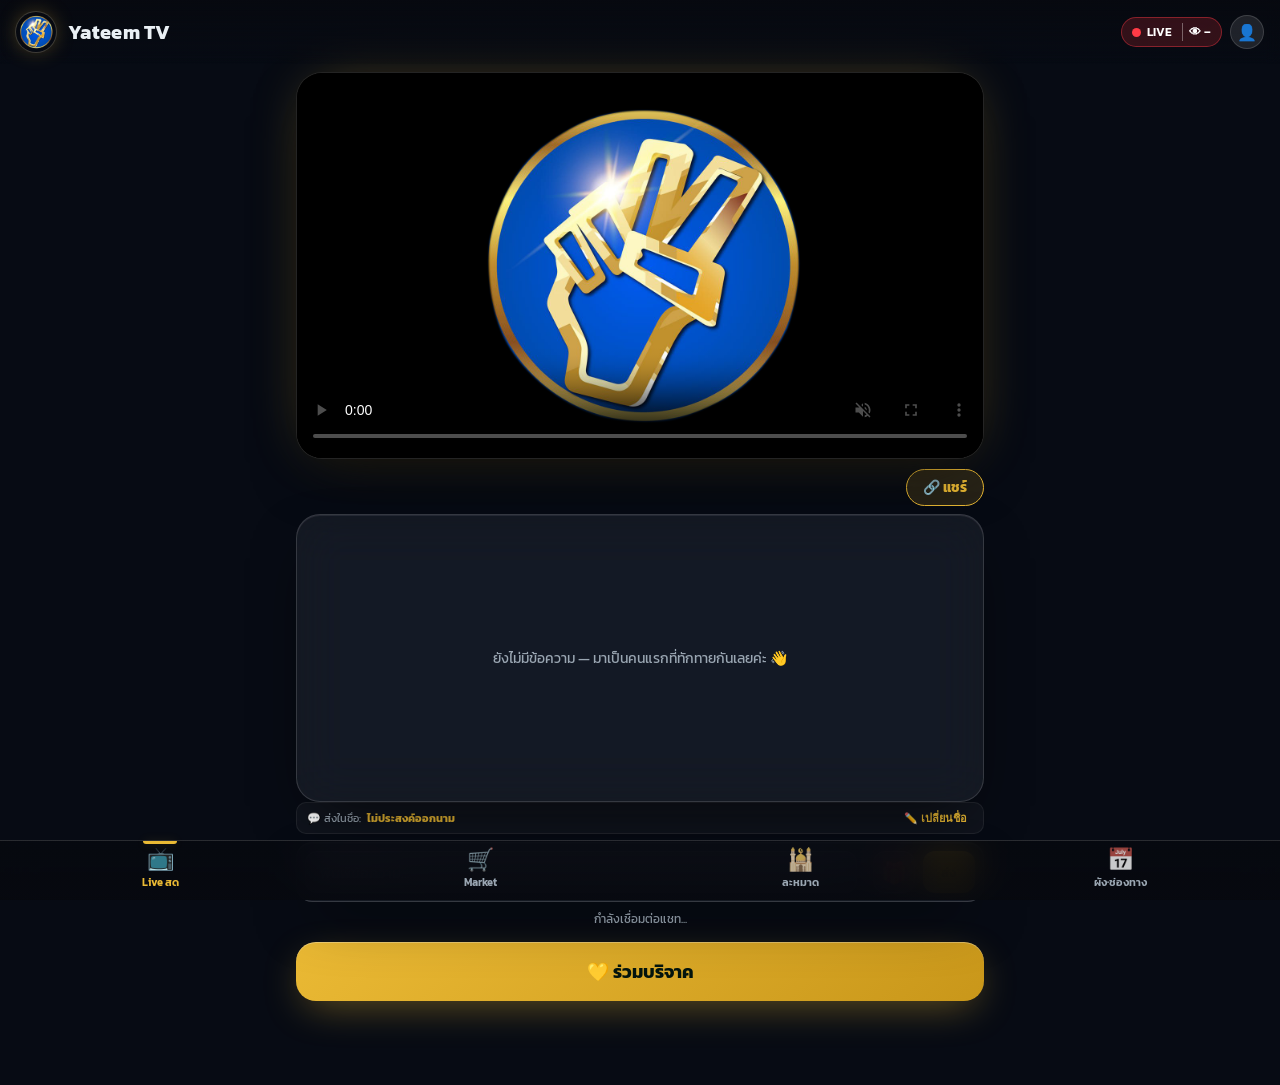
==== commit 70d051f5: "Invite new viewers to sign up, keep live audio playing in background, logo-only poster - Live poster" ====
--- a/index.html
+++ b/index.html
@@ -1239,6 +1239,13 @@
     .mwt-sub{ font-size:11.5px; color:rgba(255,255,255,0.7); line-height:1.25; }
     .mwt-close{ width:28px; height:28px; border-radius:50%; background:rgba(255,255,255,0.08); border:1px solid rgba(255,255,255,0.16); color:rgba(255,255,255,0.75); font-size:18px; line-height:1; display:flex; align-items:center; justify-content:center; cursor:pointer; padding:0; flex-shrink:0; transition:all .15s ease; }
     .mwt-close:hover{ background:rgba(255,100,100,0.2); border-color:#ff6b73; color:#fff; transform:scale(1.08); }
+    /* การ์ดชวนผู้ชมใหม่สมัครสมาชิก/เข้าสู่ระบบ */
+    #signup-invite{ align-items:flex-start; cursor:default; }
+    .si-actions{ display:flex; gap:8px; margin-top:8px; flex-wrap:wrap; }
+    .si-go{ flex:1 1 auto; padding:9px 14px; border-radius:12px; border:0; cursor:pointer; font:inherit; font-size:13.5px; font-weight:700;
+      color:#1f1600; background:linear-gradient(135deg,#ffcf40,#e6a817); box-shadow:0 4px 14px rgba(255,207,64,.35); }
+    .si-later{ padding:9px 12px; border-radius:12px; cursor:pointer; font:inherit; font-size:12.5px;
+      color:rgba(255,255,255,0.75); background:rgba(255,255,255,0.06); border:1px solid rgba(255,255,255,0.16); }
 
     /* ---- admin stats dashboard ---- */
     .stats-overview-grid{ display:grid; grid-template-columns:repeat(auto-fit, minmax(130px, 1fr)); gap:10px; margin-top:8px; }
@@ -1299,7 +1306,7 @@
     const CONFIG = {
       liffId: '2011108556-eU5IPMeB',            // LIFF ของ Yateem TV (endpoint = yateem-tv) — เอาชื่อ/รูปในแชท + เปิดลิงก์นอกแอป
       streamUrl: 'https://vdo.plathong.net/muslimonair1/live/playlist.m3u8', // สตรีมสด Yateem TV (HLS)
-      posterUrl: 'icon.jpg',
+      posterUrl: 'logo.png',
       social: {
         youtube:   '',   // เช่น https://youtube.com/@yateemtv
         facebook:  '',   // เช่น https://facebook.com/yateemtv
@@ -1528,7 +1535,8 @@
     <section class="tab-panel" id="panel-live">
       <!-- HERO / LIVE -->
       <div class="hero" id="hero">
-        <video id="player" playsinline autoplay muted controls poster="icon.jpg"></video>
+        <video id="player" playsinline autoplay muted controls poster="logo.png"></video>
+        <audio id="bg-audio" playsinline preload="none" style="display:none"></audio>
         <div class="offline">
           <div class="big">📺</div>
           <div data-lbl="offlineTitle">ขณะนี้ยังไม่มีการถ่ายทอดสด ค่ะ</div>
@@ -2623,6 +2631,20 @@
     </div>
     <button type="button" class="mwt-close" onclick="event.stopPropagation(); closeMemberWelcomeBanner()" aria-label="ปิด">&times;</button>
   </div>
+  <!-- การ์ดชวนผู้ชมใหม่ (ยังไม่ล็อกอิน) สมัครสมาชิก / เข้าสู่ระบบ -->
+  <div id="signup-invite" class="member-welcome-toast glass" role="dialog" aria-live="polite" aria-labelledby="si-title">
+    <div class="mwt-avatar">👤</div>
+    <div class="mwt-content">
+      <div class="mwt-badge">✨ ยินดีต้อนรับสู่ YATEEM TV</div>
+      <div class="mwt-name" id="si-title">สมัครสมาชิกฟรี หรือเข้าสู่ระบบด้วย LINE / Google ค่ะ</div>
+      <div class="mwt-sub" id="si-sub">แชทด้วยชื่อและรูปของคุณ ส่งของขวัญ และสั่งอาหารได้โดยไม่ต้องพิมพ์ข้อมูลซ้ำค่ะ</div>
+      <div class="si-actions">
+        <button type="button" class="si-go" id="si-go" onclick="acceptSignupInvite()">สมัคร / เข้าสู่ระบบ</button>
+        <button type="button" class="si-later" onclick="dismissSignupInvite()">ไว้ทีหลัง</button>
+      </div>
+    </div>
+    <button type="button" class="mwt-close" onclick="dismissSignupInvite()" aria-label="ปิด">&times;</button>
+  </div>
   <button id="gift-admin-fab" onclick="openGiftAdmin()">💰 สลิป</button>
 
   <script>
@@ -2696,17 +2718,18 @@
   function unmuteNow(){
     const video=document.getElementById('player'); if(!video) return;
     video.muted=false; video.volume=1; try{ video.play(); }catch(e){}
-    hideUnmute();
+    hideUnmute(); unlockBgAudio();
   }
   // แตะที่ไหนก็ได้ครั้งแรก = ถือเป็น gesture เปิดเสียง (เผื่อ autoplay มีเสียงถูกบล็อก)
   document.addEventListener('pointerdown', function firstTapUnmute(){
     const video=document.getElementById('player');
     if(video && video.muted && wantSound && curStream){ video.muted=false; try{ video.play(); }catch(e){} hideUnmute(); }
+    unlockBgAudio();
   }, {once:true, passive:true});
 
   function setStream(url){
     const hero=document.getElementById('hero'), video=document.getElementById('player');
-    if(CONFIG.posterUrl) video.poster=CONFIG.posterUrl;
+    const poster=CONFIG.logoUrl||CONFIG.posterUrl; if(poster) video.poster=poster;   // จอก่อนเล่น = โลโก้ล้วน (ไม่มีคำ Yateem Market)
     if(url===curStream) return;                   // ไม่มีอะไรเปลี่ยน
     curStream=url;
     if(hlsInstance){ try{hlsInstance.destroy();}catch(e){} hlsInstance=null; }
@@ -2714,7 +2737,9 @@
     hideUnmute();
     const goOffline=()=>{ hero.classList.add('is-offline'); document.body.classList.add('is-offline'); hideUnmute(); };
     if(!url){ goOffline(); return; }
-    if(window.Hls && Hls.isSupported()){
+    // iPhone/iPad: ใช้ HLS ของเครื่องก่อน — hls.js บน iOS ใช้ ManagedMediaSource ซึ่งหยุดโหลดตอนออกจากแอพ
+    const preferNative = isIOS() && video.canPlayType('application/vnd.apple.mpegurl');
+    if(!preferNative && window.Hls && Hls.isSupported()){
       // config แบบทนเน็ตสะดุด: ไม่ไล่ live edge (กันกระตุก) + ให้ hls.js retry เองก่อน
       hlsInstance=new Hls({
         lowLatencyMode:false,
@@ -2750,7 +2775,100 @@
         else goOffline();
       });
     }else{ goOffline(); }
-  }
+    setupMediaSession();
+  }
+
+  /* ---- เสียงไลฟ์เล่นต่อเมื่อออกจากแอพ (กดโฮม/ล็อกจอ) ----
+     Android Chrome/PWA: วิดีโอเล่นเสียงต่อได้เอง ถ้าเบราว์เซอร์ pause ให้สั่งเล่นคืน
+     iPhone: ระบบหยุด <video> ทุกครั้งที่ออกจากแอพ → ส่งต่อเสียงให้ <audio id="bg-audio"> แทน
+     กลับเข้าแอพ → ปิด audio แล้วเล่นวิดีโอต่อที่ขอบสด */
+  let userPaused=false, userPauseAt=0, bgHandoff=false, bgUnlocked=false, bgHiddenAt=0, wasPlayingAtHide=false;
+  function silentWavUrl(){                       // WAV เงียบ 0.1 วิ ไว้ปลดล็อก audio ตอนผู้ใช้แตะ (iOS ต้องมี gesture)
+    const n=800, b=new Uint8Array(44+n), v=new DataView(b.buffer);
+    const s=(o,t)=>{ for(let i=0;i<t.length;i++) b[o+i]=t.charCodeAt(i); };
+    s(0,'RIFF'); v.setUint32(4,36+n,true); s(8,'WAVEfmt '); v.setUint32(16,16,true);
+    v.setUint16(20,1,true); v.setUint16(22,1,true); v.setUint32(24,8000,true); v.setUint32(28,8000,true);
+    v.setUint16(32,1,true); v.setUint16(34,8,true); s(36,'data'); v.setUint32(40,n,true); b.fill(128,44);
+    return URL.createObjectURL(new Blob([b],{type:'audio/wav'}));
+  }
+  function unlockBgAudio(){
+    if(bgUnlocked) return;
+    const a=document.getElementById('bg-audio'); if(!a) return;
+    bgUnlocked=true;
+    try{ a.src=silentWavUrl(); const p=a.play(); if(p && p.then) p.then(()=>a.pause()).catch(()=>{ bgUnlocked=false; }); }catch(e){ bgUnlocked=false; }
+  }
+  function liveIsAudible(v){ return v && curStream && !v.muted && !userPaused && !document.body.classList.contains('is-offline'); }
+  function setupMediaSession(){
+    if(!('mediaSession' in navigator) || !window.MediaMetadata) return;
+    try{
+      const t=document.getElementById('now-title');
+      navigator.mediaSession.metadata=new MediaMetadata({
+        title: (t && t.textContent.trim()) || 'ถ่ายทอดสด',
+        artist: 'Yateem TV',
+        artwork: [
+          {src:new URL('icon-192.png',location.href).href, sizes:'192x192', type:'image/png'},
+          {src:new URL('icon-512.png',location.href).href, sizes:'512x512', type:'image/png'}
+        ]
+      });
+      navigator.mediaSession.setActionHandler('play', ()=>{
+        userPaused=false;
+        const a=document.getElementById('bg-audio');
+        if(bgHandoff && a){ try{ a.play(); }catch(e){} }
+        else{ const v=document.getElementById('player'); if(v){ v.muted=false; try{ v.play(); }catch(e){} } }
+      });
+      navigator.mediaSession.setActionHandler('pause', ()=>{
+        userPaused=true;
+        try{ document.getElementById('bg-audio').pause(); }catch(e){}
+        try{ document.getElementById('player').pause(); }catch(e){}
+      });
+    }catch(e){}
+  }
+  (function initBackgroundAudio(){
+    const v=document.getElementById('player'), a=document.getElementById('bg-audio');
+    if(!v || !a) return;
+    // ผู้ใช้กด pause เองตอนแอพอยู่หน้าจอ → ไม่ฝืนเล่นต่อตอนออกจากแอพ
+    v.addEventListener('pause', ()=>{
+      if(document.visibilityState==='visible' && !bgHandoff){ userPaused=true; userPauseAt=Date.now(); return; }
+      // Android: เบราว์เซอร์ pause เองตอนอยู่เบื้องหลัง → สั่งเล่นคืน
+      if(document.visibilityState==='hidden' && !bgHandoff && !isIOS() && !userPaused && !v.muted && curStream){
+        setTimeout(()=>{ try{ v.play().catch(()=>{}); }catch(e){} }, 150);
+      }
+    });
+    v.addEventListener('play', ()=>{ if(document.visibilityState==='visible') userPaused=false; });
+    document.addEventListener('visibilitychange', ()=>{
+      if(document.visibilityState==='hidden'){
+        bgHiddenAt=Date.now();
+        // iOS อาจ pause วิดีโอก่อน visibilitychange จะมา — pause ภายใน 1 วิ ถือว่าระบบทำ ไม่ใช่ผู้ใช้
+        if(userPaused && bgHiddenAt-userPauseAt < 1000) userPaused=false;
+        wasPlayingAtHide = liveIsAudible(v) && (!v.paused || bgHiddenAt-userPauseAt < 1000);
+        const inPip = document.pictureInPictureElement===v || v.webkitPresentationMode==='picture-in-picture';
+        if(!isIOS() || inPip || !wasPlayingAtHide) return;
+        // iPhone: ส่งต่อเสียงให้ <audio> (native HLS เล่นเบื้องหลังได้) — หยุดวิดีโอเมื่อ audio เล่นได้จริงเท่านั้น
+        bgHandoff=true;
+        try{
+          a.src=curStream; a.muted=false; a.volume=1;
+          const p=a.play();
+          const stopVideo=()=>{ if(bgHandoff){ try{ v.pause(); }catch(e){} } };
+          if(p && p.then) p.then(stopVideo).catch(()=>{ bgHandoff=false; try{ a.removeAttribute('src'); }catch(e){} });
+          else stopVideo();
+        }catch(e){ bgHandoff=false; }
+      }else{
+        if(bgHandoff){
+          bgHandoff=false;
+          try{ a.pause(); a.removeAttribute('src'); a.load(); }catch(e){}
+        }
+        const resume = wasPlayingAtHide && v.paused;
+        wasPlayingAtHide=false;
+        if(!resume || userPaused || !curStream) return;
+        // กลับเข้าแอพ → เล่นวิดีโอต่อที่ขอบสด (ไม่ย้อนไปจุดที่ค้างไว้)
+        try{
+          if(hlsInstance && hlsInstance.liveSyncPosition) v.currentTime=hlsInstance.liveSyncPosition;
+          else if(Date.now()-bgHiddenAt > 5000) v.load();
+          v.muted=false; v.play().catch(()=>{ v.muted=true; v.play().catch(()=>{}); showUnmute(); });
+        }catch(e){}
+      }
+    });
+  })();
 
   /* ============================================================
      3) Social rail
@@ -2878,6 +2996,7 @@
       firebase.auth().onAuthStateChanged(u=>{ if(u){ myUid=u.uid; } applyUserState(u); bindAdminsSync(); refreshMineMarks(); });
       recordVisitStats();
       chatOn=true; note.textContent='ใส่ชื่อเล่นแล้วพิมพ์ได้เลยค่ะ';
+      setTimeout(()=>{ try{ migrateDataAvatar(); }catch(e){} }, 3000);   // รูปสมาชิก base64 รุ่นเก่า → Cloudinary
       bindPresence();
       bindAdminsSync();
       bindMessages();
@@ -4439,7 +4558,7 @@
 
     const fullText = (prefix + cleanText).slice(0, 300);
 
-    // ส่งเฉพาะฟิลด์ที่กฎความปลอดภัย Firebase Cloud รับรอง 100% (uid, name, photo, text, ts) ไม่ใส่ root key แปลกปลอม
+    // ส่งเฉพาะฟิลด์ที่กฎ Firebase รับรอง (uid, name, photo, text, ts + avatarIcon ถ้ามี) ไม่ใส่ key แปลกปลอม
     const payload = {
       uid: myUid,
       name: name.slice(0,40),
@@ -4447,6 +4566,7 @@
       text: fullText,
       ts: firebase.database.ServerValue.TIMESTAMP
     };
+    if(ident.avatarIcon) payload.avatarIcon = String(ident.avatarIcon).slice(0,30);   // อิโมจิโปรไฟล์ของสมาชิก (ไม่มีรูป)
 
     try{
       const newRef = await db.ref(`rooms/${CONFIG.chat.roomId}/messages`).push(payload);
@@ -4686,6 +4806,23 @@
 
   /* ---- Avatar Management ---- */
   let currentMemberAvatar = '';
+  let avatarUploading = false;
+
+  // รูปสมาชิกรุ่นเก่าเก็บเป็น base64 ในเครื่อง → ย้ายขึ้น Cloudinary ครั้งเดียว ให้ผู้ชมคนอื่นเห็นรูปในแชท
+  let avatarMigrateTried = false;
+  async function migrateDataAvatar(){
+    if(avatarMigrateTried) return;
+    avatarMigrateTried = true;
+    const mem = readMemberProfile() || readSavedMember();
+    if(!mem || !mem.avatar || !String(mem.avatar).startsWith('data:')) return;
+    try{
+      const blob = await (await fetch(mem.avatar)).blob();
+      const up = await uploadToCloudinary(new File([blob], 'avatar.jpg', { type: blob.type || 'image/jpeg' }));
+      const cur = readMemberProfile() || readSavedMember() || mem;
+      if(cur.avatar !== mem.avatar) return;            // ระหว่างนั้นผู้ใช้เปลี่ยนรูปไปแล้ว
+      saveMemberProfile(Object.assign({}, cur, { avatar: up.url, updatedAt: Date.now() }));
+    }catch(e){ console.warn('migrateDataAvatar', e); }   // ไม่สำเร็จ → ลองใหม่ครั้งหน้าที่เปิดเว็บ
+  }
   const AVATAR_PRESETS = ['🌟', '👨🏻‍🍳', '🧕', '👳‍♂️', '👑', '🍲', '🌙', '🕌', '👦', '👧'];
 
   function renderAvatarPresets(){
@@ -4750,10 +4887,26 @@
           canvas.height = h;
           const ctx = canvas.getContext('2d');
           ctx.drawImage(img, 0, 0, w, h);
-          currentMemberAvatar = canvas.toDataURL('image/jpeg', 0.82);
+          const dataUrl = canvas.toDataURL('image/jpeg', 0.82);
+          currentMemberAvatar = dataUrl;                 // พรีวิวทันทีระหว่างอัปโหลด
           updateAvatarFormPreview();
           renderAvatarPresets();
-          toast('เลือกรูปโปรไฟล์เรียบร้อยแล้วค่ะ');
+          // อัปขึ้น Cloudinary ให้ได้ลิงก์ https — base64 ใส่ในแชทไม่ได้ (กฎจำกัด photo 500 ตัวอักษร) คนอื่นจึงไม่เห็นรูป
+          avatarUploading = true;
+          toast('กำลังอัปโหลดรูป...');
+          canvas.toBlob(async blob => {
+            try{
+              if(!blob) throw new Error('no blob');
+              const up = await uploadToCloudinary(new File([blob], 'avatar.jpg', { type:'image/jpeg' }));
+              if(currentMemberAvatar === dataUrl) currentMemberAvatar = up.url;   // ผู้ใช้ยังไม่ได้เปลี่ยนไปเลือกรูปอื่น
+              toast('เลือกรูปโปรไฟล์เรียบร้อยแล้วค่ะ');
+            }catch(err){
+              console.error(err);
+              toast('อัปโหลดรูปไม่สำเร็จ รูปจะเห็นเฉพาะเครื่องนี้ค่ะ');
+            }finally{
+              avatarUploading = false;
+            }
+          }, 'image/jpeg', 0.82);
         }catch(err){
           console.error(err);
           currentMemberAvatar = evt.target.result;
@@ -4832,11 +4985,55 @@
     clearTimeout(welcomeBannerTimer);
   }
 
+  // ล็อกอินแล้ว = มีบัญชีโซเชียล (Google) หรือโปรไฟล์ LINE หรือเป็นสมาชิกที่ลงทะเบียนไว้
+  function isViewerLoggedIn(){
+    const u = (typeof firebase!=='undefined' && firebase.auth) ? firebase.auth().currentUser : null;
+    const mem = readMemberProfile();
+    return !!((u && !u.isAnonymous) || (lineProfile && lineProfile.displayName) || (mem && (mem.fullname || mem.phone)));
+  }
+
+  // ---- ชวนผู้ชมใหม่ (ยังไม่ล็อกอิน) สมัครสมาชิก/เข้าสู่ระบบ ----
+  const SIGNUP_INVITE_SNOOZE_MS = 3*24*3600*1000;   // กด "ไว้ทีหลัง" แล้วเงียบ 3 วัน
+  let signupInviteTimer=null;
+  function maybeInviteSignup(tries){
+    tries = tries||0;
+    try{
+      if(sessionStorage.getItem('yt_signup_invited')==='1') return;
+      if(Date.now() - (+localStorage.getItem('yt_signup_invite_snooze')||0) < SIGNUP_INVITE_SNOOZE_MS) return;
+    }catch(e){}
+    if(isViewerLoggedIn() || isMod) return;
+    // มีหน้าต่างอื่นเปิดอยู่ (ติดตั้งแอพ / เปิดในเบราว์เซอร์ / ล็อกอิน) → รอแล้วเช็กใหม่
+    const busy = document.querySelector('.backdrop.open') || document.getElementById('member-welcome-banner').classList.contains('show');
+    if(busy || document.visibilityState!=='visible'){
+      if(tries < 6) setTimeout(()=>maybeInviteSignup(tries+1), 10000);
+      return;
+    }
+    const saved = readSavedMember();
+    const hasSaved = !!(saved && (saved.fullname || saved.phone));
+    document.getElementById('si-title').textContent = hasSaved
+      ? 'เข้าสู่ระบบต่อด้วยชื่อ ' + (saved.nickname || saved.fullname || 'เดิม') + ' ได้เลยค่ะ'
+      : 'สมัครสมาชิกฟรี หรือเข้าสู่ระบบด้วย LINE / Google ค่ะ';
+    document.getElementById('si-go').textContent = hasSaved ? 'เข้าสู่ระบบ' : 'สมัคร / เข้าสู่ระบบ';
+    try{ sessionStorage.setItem('yt_signup_invited','1'); }catch(e){}
+    document.getElementById('signup-invite').classList.add('show');
+    clearTimeout(signupInviteTimer);
+    signupInviteTimer = setTimeout(hideSignupInvite, 15000);
+  }
+  function hideSignupInvite(){
+    clearTimeout(signupInviteTimer);
+    const el=document.getElementById('signup-invite'); if(el) el.classList.remove('show');
+  }
+  function dismissSignupInvite(){
+    try{ localStorage.setItem('yt_signup_invite_snooze', String(Date.now())); }catch(e){}
+    hideSignupInvite();
+  }
+  function acceptSignupInvite(){ hideSignupInvite(); openLogin(); }
+
   function openLogin(){
     const u = (typeof firebase!=='undefined' && firebase.auth) ? firebase.auth().currentUser : null;
     const mem = readMemberProfile();
     const id = currentIdentity();
-    const loggedIn = !!((u && !u.isAnonymous) || (lineProfile && lineProfile.displayName) || (mem && (mem.fullname || mem.phone)));
+    const loggedIn = isViewerLoggedIn();
 
     const formWrap = document.getElementById('member-form-wrap');
     if(formWrap) formWrap.style.display = 'none';
@@ -5004,6 +5201,7 @@
     const address = adEl ? adEl.value.trim() : '';
     const nickname = nkEl ? nkEl.value.trim() : '';
 
+    if(avatarUploading){ toast('รอรูปอัปโหลดเสร็จก่อนค่ะ'); return; }
     if(!fullname){ toast('กรุณาระบุชื่อ-นามสกุลค่ะ'); return; }
     if(!phone || phone.length < 9){ toast('กรุณาระบุเบอร์โทรศัพท์ 9-10 หลักให้ถูกต้องค่ะ'); return; }
 
@@ -8563,6 +8761,8 @@
         showMemberWelcomeBanner(m);
       }
     }, 1200);
+    // ผู้ชมใหม่ที่ยังไม่ล็อกอิน → ชวนสมัครสมาชิก/เข้าสู่ระบบ
+    setTimeout(maybeInviteSignup, 8000);
   })();
   </script>
 </body>
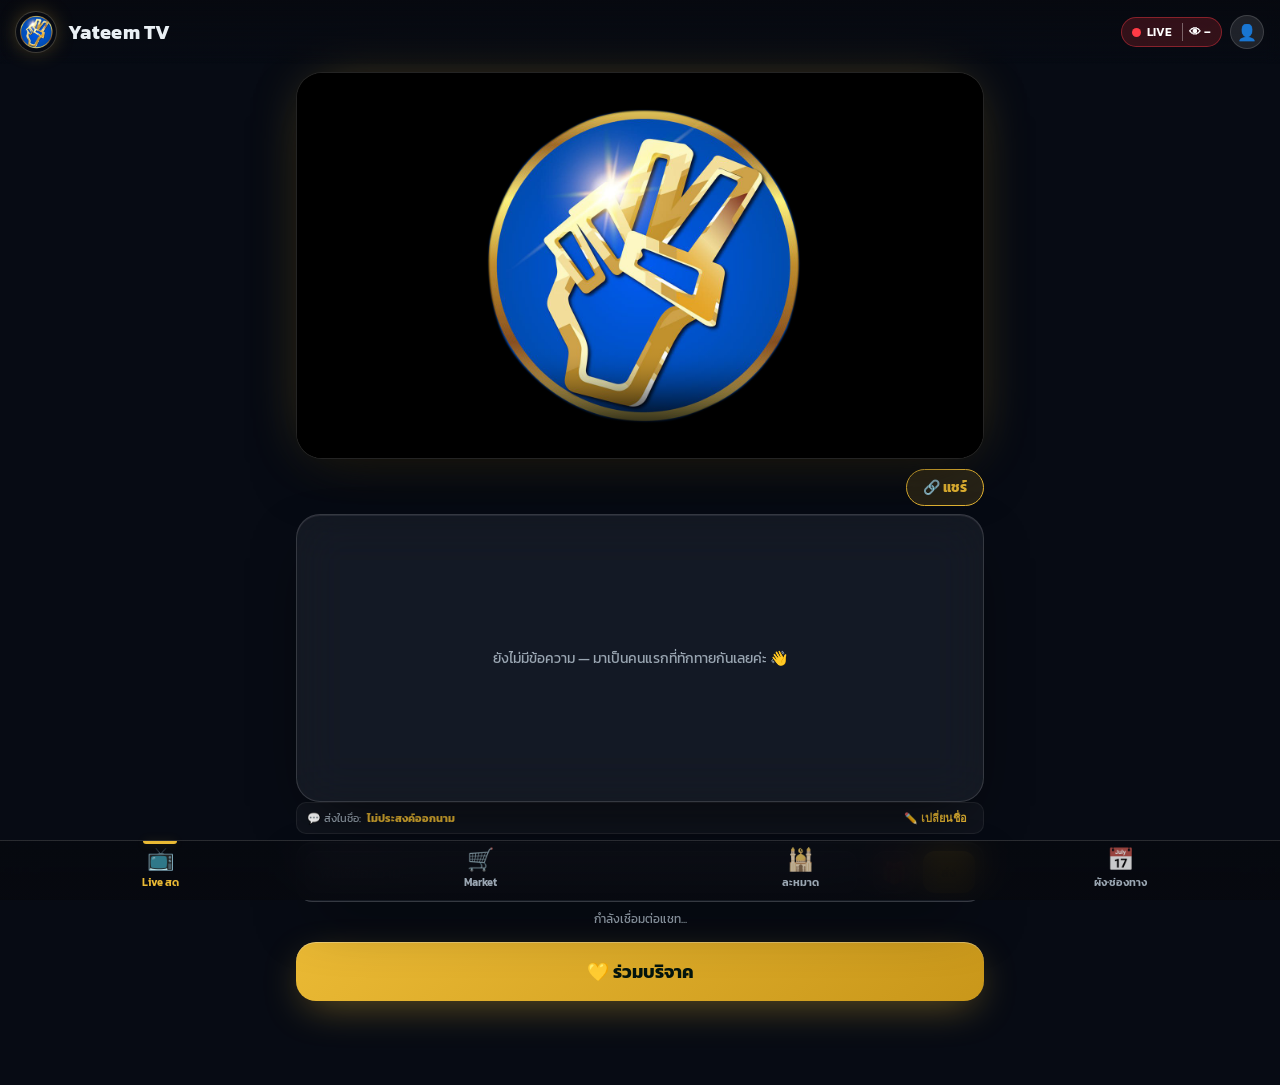
==== commit 4573b9b5: "Hand live audio to <audio> on Android when the video is paused in background Honor + Chrome stopped " ====
--- a/index.html
+++ b/index.html
@@ -2779,10 +2779,12 @@
   }
 
   /* ---- เสียงไลฟ์เล่นต่อเมื่อออกจากแอพ (กดโฮม/ล็อกจอ) ----
-     Android Chrome/PWA: วิดีโอเล่นเสียงต่อได้เอง ถ้าเบราว์เซอร์ pause ให้สั่งเล่นคืน
-     iPhone: ระบบหยุด <video> ทุกครั้งที่ออกจากแอพ → ส่งต่อเสียงให้ <audio id="bg-audio"> แทน
+     มือถือหยุด <video> ที่อยู่เบื้องหลัง (iPhone ทุกครั้ง, Android บางรุ่น เช่น Honor) แต่ <audio> เล่นต่อได้
+     → ส่งต่อเสียงให้ <audio id="bg-audio"> ที่เล่นสตรีมเดียวกัน (สตรีมเป็นภาพ+เสียงก้อนเดียว ไม่มีแทร็กเสียงแยก)
+       iPhone: ส่งต่อทันทีที่ออกจากแอพ · Android: ส่งต่อเฉพาะเมื่อวิดีโอถูกระบบหยุด (ถ้าไม่หยุดก็ไม่ต้องทำอะไร)
      กลับเข้าแอพ → ปิด audio แล้วเล่นวิดีโอต่อที่ขอบสด */
   let userPaused=false, userPauseAt=0, bgHandoff=false, bgUnlocked=false, bgHiddenAt=0, wasPlayingAtHide=false;
+  let bgHls=null, bgFail='', bgCut=false, bgCheckTimer=null;
   function silentWavUrl(){                       // WAV เงียบ 0.1 วิ ไว้ปลดล็อก audio ตอนผู้ใช้แตะ (iOS ต้องมี gesture)
     const n=800, b=new Uint8Array(44+n), v=new DataView(b.buffer);
     const s=(o,t)=>{ for(let i=0;i<t.length;i++) b[o+i]=t.charCodeAt(i); };
@@ -2798,6 +2800,38 @@
     try{ a.src=silentWavUrl(); const p=a.play(); if(p && p.then) p.then(()=>a.pause()).catch(()=>{ bgUnlocked=false; }); }catch(e){ bgUnlocked=false; }
   }
   function liveIsAudible(v){ return v && curStream && !v.muted && !userPaused && !document.body.classList.contains('is-offline'); }
+  function setMediaState(s){ try{ if('mediaSession' in navigator) navigator.mediaSession.playbackState=s; }catch(e){} }
+
+  // เริ่มเล่นเสียงไลฟ์ผ่าน <audio> — หยุดวิดีโอเมื่อ audio เล่นได้จริงเท่านั้น
+  function startBgAudio(){
+    const v=document.getElementById('player'), a=document.getElementById('bg-audio');
+    if(!v || !a || bgHandoff || !curStream) return;
+    bgHandoff=true; bgFail=''; bgCut=false;
+    const fail=(e)=>{ bgFail=(e && (e.name||e.type||e.details)) || 'error'; stopBgAudio(); };
+    try{
+      a.muted=false; a.volume=1;
+      if(a.canPlayType('application/vnd.apple.mpegurl')){
+        a.src=curStream;                                   // HLS ของเครื่อง (iOS / Chrome รุ่นใหม่)
+      }else if(window.Hls && Hls.isSupported()){
+        bgHls=new Hls({ lowLatencyMode:false, liveSyncDurationCount:3,
+          manifestLoadingMaxRetry:6, manifestLoadingRetryDelay:1000,
+          levelLoadingMaxRetry:6,    levelLoadingRetryDelay:1000,
+          fragLoadingMaxRetry:8,     fragLoadingRetryDelay:1000 });
+        bgHls.on(Hls.Events.ERROR,(evt,d)=>{ if(d && d.fatal) fail(d); });
+        bgHls.loadSource(curStream); bgHls.attachMedia(a);
+      }else{ fail({name:'no-hls'}); return; }
+      const p=a.play();
+      const ok=()=>{ if(bgHandoff){ try{ v.pause(); }catch(e){} setMediaState('playing'); } };
+      if(p && p.then) p.then(ok).catch(fail); else ok();
+    }catch(e){ fail(e); }
+  }
+  function stopBgAudio(){
+    const a=document.getElementById('bg-audio');
+    bgHandoff=false;
+    if(bgHls){ try{ bgHls.destroy(); }catch(e){} bgHls=null; }
+    if(a){ try{ a.pause(); a.removeAttribute('src'); a.load(); }catch(e){} }
+  }
+
   function setupMediaSession(){
     if(!('mediaSession' in navigator) || !window.MediaMetadata) return;
     try{
@@ -2812,14 +2846,17 @@
       });
       navigator.mediaSession.setActionHandler('play', ()=>{
         userPaused=false;
-        const a=document.getElementById('bg-audio');
+        const a=document.getElementById('bg-audio'), v=document.getElementById('player');
         if(bgHandoff && a){ try{ a.play(); }catch(e){} }
-        else{ const v=document.getElementById('player'); if(v){ v.muted=false; try{ v.play(); }catch(e){} } }
+        else if(document.visibilityState==='hidden'){ if(v) v.muted=false; startBgAudio(); }   // กดเล่นจากแถบแจ้งเตือน
+        else if(v){ v.muted=false; try{ v.play(); }catch(e){} }
+        setMediaState('playing');
       });
       navigator.mediaSession.setActionHandler('pause', ()=>{
         userPaused=true;
         try{ document.getElementById('bg-audio').pause(); }catch(e){}
         try{ document.getElementById('player').pause(); }catch(e){}
+        setMediaState('paused');
       });
     }catch(e){}
   }
@@ -2829,46 +2866,50 @@
     // ผู้ใช้กด pause เองตอนแอพอยู่หน้าจอ → ไม่ฝืนเล่นต่อตอนออกจากแอพ
     v.addEventListener('pause', ()=>{
       if(document.visibilityState==='visible' && !bgHandoff){ userPaused=true; userPauseAt=Date.now(); return; }
-      // Android: เบราว์เซอร์ pause เองตอนอยู่เบื้องหลัง → สั่งเล่นคืน
-      if(document.visibilityState==='hidden' && !bgHandoff && !isIOS() && !userPaused && !v.muted && curStream){
-        setTimeout(()=>{ try{ v.play().catch(()=>{}); }catch(e){} }, 150);
-      }
+      // ระบบหยุดวิดีโอตอนอยู่เบื้องหลัง → ส่งต่อเสียงให้ <audio>
+      if(document.visibilityState==='hidden' && !bgHandoff && wasPlayingAtHide && !userPaused) startBgAudio();
     });
     v.addEventListener('play', ()=>{ if(document.visibilityState==='visible') userPaused=false; });
+    // audio ถูกระบบหยุดระหว่างอยู่เบื้องหลัง (ไม่ใช่เราหยุดเอง) → จำไว้แจ้งผู้ใช้ตอนกลับมา
+    a.addEventListener('pause', ()=>{ if(bgHandoff && document.visibilityState==='hidden' && !userPaused) bgCut=true; });
     document.addEventListener('visibilitychange', ()=>{
       if(document.visibilityState==='hidden'){
-        bgHiddenAt=Date.now();
-        // iOS อาจ pause วิดีโอก่อน visibilitychange จะมา — pause ภายใน 1 วิ ถือว่าระบบทำ ไม่ใช่ผู้ใช้
+        bgHiddenAt=Date.now(); bgFail=''; bgCut=false;
+        // มือถืออาจ pause วิดีโอก่อน visibilitychange จะมา — pause ภายใน 1 วิ ถือว่าระบบทำ ไม่ใช่ผู้ใช้
         if(userPaused && bgHiddenAt-userPauseAt < 1000) userPaused=false;
         wasPlayingAtHide = liveIsAudible(v) && (!v.paused || bgHiddenAt-userPauseAt < 1000);
         const inPip = document.pictureInPictureElement===v || v.webkitPresentationMode==='picture-in-picture';
-        if(!isIOS() || inPip || !wasPlayingAtHide) return;
-        // iPhone: ส่งต่อเสียงให้ <audio> (native HLS เล่นเบื้องหลังได้) — หยุดวิดีโอเมื่อ audio เล่นได้จริงเท่านั้น
-        bgHandoff=true;
-        try{
-          a.src=curStream; a.muted=false; a.volume=1;
-          const p=a.play();
-          const stopVideo=()=>{ if(bgHandoff){ try{ v.pause(); }catch(e){} } };
-          if(p && p.then) p.then(stopVideo).catch(()=>{ bgHandoff=false; try{ a.removeAttribute('src'); }catch(e){} });
-          else stopVideo();
-        }catch(e){ bgHandoff=false; }
+        if(inPip || !wasPlayingAtHide) return;
+        if(isIOS() || v.paused){ startBgAudio(); return; }     // iPhone หยุดวิดีโอเสมอ → ส่งต่อทันที
+        // Android: เผื่อเครื่องหยุดวิดีโอเงียบ ๆ โดยไม่ยิง event pause
+        clearTimeout(bgCheckTimer);
+        bgCheckTimer=setTimeout(()=>{ if(document.visibilityState==='hidden' && v.paused && !userPaused) startBgAudio(); }, 1500);
       }else{
-        if(bgHandoff){
-          bgHandoff=false;
-          try{ a.pause(); a.removeAttribute('src'); a.load(); }catch(e){}
-        }
+        clearTimeout(bgCheckTimer);
+        const hadSound = wasPlayingAtHide && !userPaused;
+        const lost = hadSound && (bgHandoff ? (a.paused || bgCut) : (!!bgFail || v.paused));
+        if(bgHandoff) stopBgAudio();
         const resume = wasPlayingAtHide && v.paused;
         wasPlayingAtHide=false;
+        if(lost && Date.now()-bgHiddenAt > 5000) tipBackgroundAudio();
         if(!resume || userPaused || !curStream) return;
         // กลับเข้าแอพ → เล่นวิดีโอต่อที่ขอบสด (ไม่ย้อนไปจุดที่ค้างไว้)
         try{
           if(hlsInstance && hlsInstance.liveSyncPosition) v.currentTime=hlsInstance.liveSyncPosition;
           else if(Date.now()-bgHiddenAt > 5000) v.load();
           v.muted=false; v.play().catch(()=>{ v.muted=true; v.play().catch(()=>{}); showUnmute(); });
+          setMediaState('playing');
         }catch(e){}
       }
     });
   })();
+  // เครื่องที่ระบบประหยัดแบตปิดเสียงเบื้องหลังเอง (เช่น Honor/Huawei) — เว็บแก้เองไม่ได้ แนะนำให้ตั้งค่าเครื่อง วันละครั้ง
+  function tipBackgroundAudio(){
+    try{ if(localStorage.getItem('yt_bg_tip_day')===todayKey()) return; localStorage.setItem('yt_bg_tip_day', todayKey()); }catch(e){}
+    toast(isIOS()
+      ? 'iPhone หยุดเสียงตอนออกจากแอพ — เปิดผ่าน Safari แล้วแตะเปิดเสียงก่อนออกจากแอพนะคะ'
+      : 'มือถือเครื่องนี้หยุดเสียงตอนออกจากแอพ — ไปที่ตั้งค่า › แบตเตอรี่/แอป › Chrome ให้ทำงานเบื้องหลังได้ (ไม่จำกัด) แล้วลองใหม่นะคะ');
+  }
 
   /* ============================================================
      3) Social rail
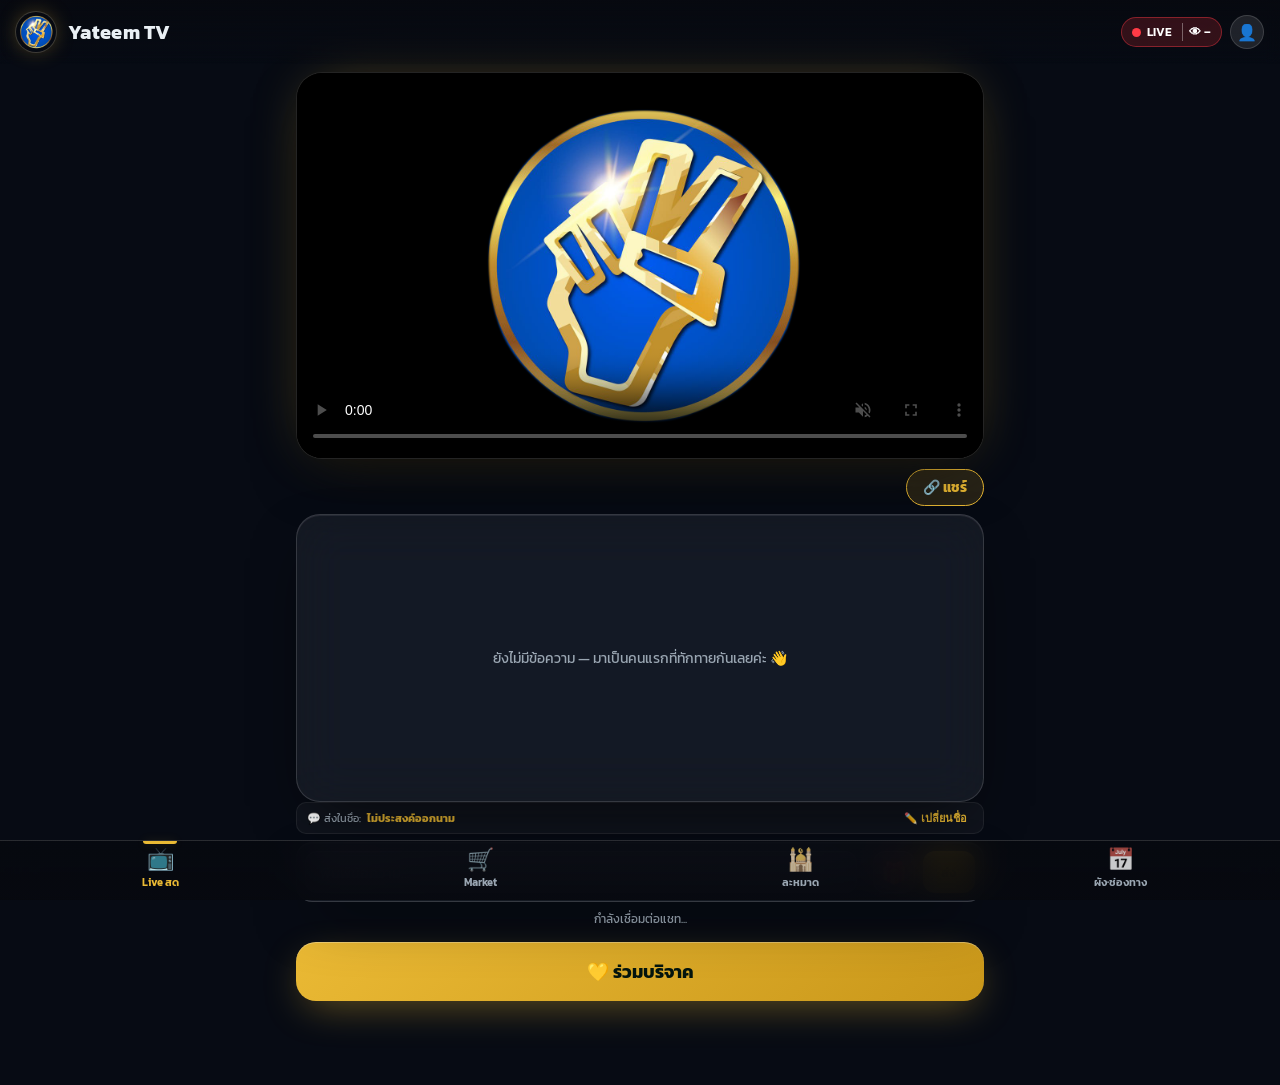
==== commit 89366572: "Read the program schedule from an uploaded image with Gemini The admin schedule tab gets an "อ่านผัง" ====
--- a/index.html
+++ b/index.html
@@ -776,7 +776,7 @@
     /* ---- toast ---- */
     .toast{ position:fixed; left:50%; bottom:32px; transform:translateX(-50%) translateY(20px);
       background:rgba(20,24,32,.9); border:1px solid var(--stroke); color:var(--text); padding:12px 20px;
-      border-radius:14px; z-index:80; opacity:0; transition:opacity .25s, transform .25s; pointer-events:none; }
+      border-radius:14px; z-index:1000; opacity:0; transition:opacity .25s, transform .25s; pointer-events:none; }
     .toast.show{ opacity:1; transform:translateX(-50%) translateY(0); }
 
     footer{ text-align:center; color:var(--muted); font-size:12px; margin-top:32px; }
@@ -870,6 +870,35 @@
     .vid-item img{ width:60px; height:34px; object-fit:cover; border-radius:6px; }
     .vid-item .rm{ margin-left:auto; background:none; border:none; color:#ff6b73; cursor:pointer; font-size:18px; }
     .filehint{ font-size:12px; color:var(--muted); margin-top:6px; word-break:break-all; }
+
+    /* ---- อ่านผังจากภาพ (AI) ---- */
+    .ai-sched-box .save-btn:disabled{ opacity:.6; cursor:wait; }
+    .ai-settings{ margin-top:12px; font-size:13px; }
+    .ai-settings summary{ cursor:pointer; color:var(--muted); }
+    .ai-settings summary .filehint{ display:inline; }
+    .ai-review{ width:100%; max-width:1100px; margin:0 auto; display:flex; flex-direction:column; height:100vh; height:100dvh; }
+    .ai-review-body{ flex:1; min-height:0; display:grid; grid-template-columns:minmax(0,1fr); overflow-y:auto; overflow-x:hidden; }
+    .ai-review-days .row-edit{ flex-wrap:wrap; }
+    .ai-review-days .row-edit input:not(.t){ flex:1 1 150px; min-width:0; }
+    .ai-review-days .row-edit .row-btns{ margin-left:auto; }
+    .ai-review-img{ padding:12px 16px 0; text-align:center; }
+    .ai-review-img img{ max-width:100%; max-height:38vh; border-radius:12px; border:1px solid var(--stroke); cursor:zoom-in; }
+    .ai-review-img.zoom img{ max-height:none; cursor:zoom-out; }
+    .ai-review-days{ padding:4px 16px 16px; }
+    .ai-day{ background:var(--glass); border:1px solid var(--stroke); border-radius:14px; padding:10px 12px; margin-top:12px; }
+    .ai-day-head{ display:flex; justify-content:space-between; gap:8px; align-items:baseline; margin-bottom:8px; }
+    .ai-day-count{ font-size:12px; color:var(--muted); }
+    .row-edit.ai-flag{ border-color:#f5b041; background:rgba(245,176,65,.10); flex-wrap:wrap; }
+    .row-edit.ai-flag::after{ content:"⚠️ " attr(data-why); flex-basis:100%; font-size:11px; color:#f5b041; }
+    .ai-review-foot{ padding:12px 16px; padding-bottom:calc(12px + env(safe-area-inset-bottom)); border-top:1px solid var(--stroke);
+      display:flex; flex-direction:column; gap:8px; }
+    @media (min-width:900px){
+      .ai-review-body{ grid-template-columns:minmax(0,1fr) minmax(0,1fr); overflow:hidden; }
+      .ai-review-img{ overflow:auto; padding-bottom:16px; }
+      .ai-review-img img, .ai-review-img.zoom img{ max-height:none; }
+      .ai-review-img.zoom img{ max-width:none; }
+      .ai-review-days{ overflow-y:auto; }
+    }
     .logo-row{ display:flex; gap:12px; align-items:flex-start; }
     .logo-row img{ width:56px; height:56px; border-radius:14px; object-fit:cover; border:1px solid var(--stroke); background:var(--glass-2); }
     .theme-presets{ display:flex; gap:10px; flex-wrap:wrap; }
@@ -2315,6 +2344,29 @@
 
         <!-- TAB: schedule -->
         <div class="apane" id="apane-schedule" style="display:none">
+          <div class="grp" style="margin-top:4px;border-top:none;padding-top:0">📷 อ่านผังจากภาพ (AI)</div>
+          <div class="copy-box ai-sched-box">
+            <div class="filehint" style="margin-top:0">อัปโหลดภาพหรือ PDF ผังรายการ ระบบจะอ่านเวลาและชื่อรายการให้ แล้วเปิดหน้าตรวจทานก่อนใส่ลงผังค่ะ</div>
+            <label for="ai-sched-file">ภาพผังรายการ</label>
+            <input type="file" id="ai-sched-file" accept="image/*,application/pdf">
+            <label for="ai-sched-target">ใส่ลงที่</label>
+            <select id="ai-sched-target">
+              <option value="auto">อัตโนมัติตามวันที่พบในภาพ (ภาพทั้งสัปดาห์ → แม่แบบทุกวันที่พบ)</option>
+              <option value="tpl">แม่แบบของวันที่เลือกด้านล่าง</option>
+              <option value="ov">ผังเฉพาะวันที่ (ตามวันที่ที่เลือกด้านล่าง)</option>
+            </select>
+            <button type="button" class="save-btn" id="ai-sched-btn" onclick="readScheduleFromImage()" style="margin-top:12px">🔍 อ่านผังจากภาพ</button>
+            <details class="ai-settings" id="ai-settings">
+              <summary>⚙️ ตั้งค่า AI (Gemini) <span id="ai-key-status" class="filehint"></span></summary>
+              <label for="ai-key-input">Gemini API key</label>
+              <input type="password" id="ai-key-input" autocomplete="off" placeholder="วาง key จาก aistudio.google.com">
+              <label for="ai-model-input">โมเดล (เว้นว่าง = gemini-2.5-flash)</label>
+              <input type="text" id="ai-model-input" autocomplete="off" placeholder="gemini-2.5-flash">
+              <button type="button" class="mini primary-mini" onclick="saveAiSettings()">💾 บันทึกการตั้งค่า AI</button>
+              <div class="filehint">key เก็บใน Firebase ส่วนที่เฉพาะแอดมินอ่านได้ ไม่อยู่ในโค้ดหน้าเว็บค่ะ</div>
+            </details>
+          </div>
+
           <div class="grp">แม่แบบรายสัปดาห์</div>
           <label>เลือกวัน</label>
           <select id="tpl-day" onchange="adminLoadTemplateDay()">
@@ -2614,6 +2666,27 @@
           <div id="mgr-list" class="mgr-list" style="display:flex;flex-direction:column;gap:10px;margin-top:10px">
             <div class="sched-empty" style="padding:20px 0">กำลังโหลดรายชื่อผู้จัดการ...</div>
           </div>
+        </div>
+      </div>
+    </div>
+  </div>
+
+  <!-- AI: หน้าต่างตรวจทานผังที่อ่านจากภาพ (ต้องอยู่หลัง admin-backdrop เพื่อซ้อนอยู่ด้านบน) -->
+  <div class="backdrop" id="ai-review-backdrop" style="align-items:stretch">
+    <div class="ai-review glass">
+      <div class="admin-head">
+        <b>📷 ตรวจทานผังที่อ่านจากภาพ</b>
+        <button class="close" style="position:static" onclick="closeAiReview()">×</button>
+      </div>
+      <div class="ai-review-body">
+        <div class="ai-review-img"><img id="ai-review-img" alt="ภาพผังรายการต้นฉบับ" title="แตะเพื่อขยาย/ย่อ" onclick="this.parentNode.classList.toggle('zoom')"></div>
+        <div class="ai-review-days apane" id="ai-review-days"></div>
+      </div>
+      <div class="ai-review-foot">
+        <div class="filehint" id="ai-review-summary" style="margin-top:0"></div>
+        <div style="display:flex;gap:8px">
+          <button type="button" class="mini" style="margin-top:0;flex:1" onclick="closeAiReview()">ยกเลิก</button>
+          <button type="button" class="save-btn" style="margin-top:0;flex:2" id="ai-review-apply" onclick="applyAiSchedule()">✅ ใส่ลงผัง</button>
         </div>
       </div>
     </div>
@@ -5992,6 +6065,7 @@
       adminLoadTemplateDay();
       const ovD=document.getElementById('ov-date'); if(ovD && !ovD.value){ ovD.value=ymd(new Date()); }
       adminLoadOverride();
+      loadAiSecrets_().catch(e=>{ const s=document.getElementById('ai-key-status'); if(s) s.textContent='— อ่านการตั้งค่าไม่ได้ (ต้องอัปเดตกฎ Firebase)'; console.warn(e); });
     }
     if(t==='stats'){
       loadAdminStats();
@@ -6616,6 +6690,399 @@
       toast('บันทึกไฟล์ผังรวมแล้วค่ะ ✅'); document.getElementById('file-scope-file').value='';
     }catch(e){ saveErr(e); }
   }
+
+  /* ---- อ่านผังรายการจากภาพด้วย AI (Gemini) ----
+     key เก็บที่ adminSecrets/ ใน Firebase (กฎให้อ่านได้เฉพาะแอดมิน) — ห้ามฝัง key ในโค้ดหน้าเว็บ
+     ผลที่อ่านได้จะเปิดหน้าตรวจทานก่อนเสมอ ไม่เขียนลงผังเองโดยไม่ผ่านแอดมิน */
+  const AI_DEFAULT_MODEL='gemini-2.5-flash';
+  const AI_IMAGE_TYPES=['image/jpeg','image/png','image/webp','image/heic','image/heif'];
+  let aiSecrets=null;        // {geminiApiKey, geminiModel} — แคชหลังอ่านครั้งแรก
+  let aiDays=[];             // ผลที่อ่านได้ แยกตามวัน (ใช้ในหน้าตรวจทาน)
+  let aiPreviewUrl='';       // object URL ของภาพต้นฉบับ (คืนหน่วยความจำตอนปิด)
+  let aiBusy=false;
+
+  // แยกกรณีกฎ Firebase ยังไม่อัปเดต ออกจาก error อื่น — saveErr เดิมจะบอกว่า "ไม่มีสิทธิ์แอดมิน" ซึ่งทำให้เข้าใจผิด
+  function aiPermErr_(e){
+    const perm = e && (e.code==='PERMISSION_DENIED' || /permission[_ ]?denied/i.test(String(e.message||e)));
+    if(perm){ console.error(e); toast('อ่าน/บันทึก adminSecrets ไม่ได้ — ต้องอัปเดตกฎ database.rules.json ขึ้น Firebase ก่อนค่ะ'); return true; }
+    return false;
+  }
+  async function loadAiSecrets_(force){
+    if(aiSecrets && !force) return aiSecrets;
+    if(!isAdmin||!db) throw new Error('ต้องเข้าสู่ระบบแอดมินก่อนค่ะ');
+    const snap=await db.ref('adminSecrets').once('value');
+    aiSecrets=snap.val()||{};
+    refreshAiKeyStatus_();
+    return aiSecrets;
+  }
+  function refreshAiKeyStatus_(){
+    const el=document.getElementById('ai-key-status');
+    if(el) el.textContent = (aiSecrets&&aiSecrets.geminiApiKey) ? '— ตั้ง key แล้ว ✅' : '— ยังไม่ได้ตั้ง key';
+    const m=document.getElementById('ai-model-input');
+    if(m && aiSecrets && !m.value) m.value=aiSecrets.geminiModel||'';
+  }
+  async function saveAiSettings(){
+    if(!isAdmin||!db){ toast('ต้องเข้าสู่ระบบแอดมินก่อน'); return; }
+    const keyInp=document.getElementById('ai-key-input');
+    const key=(keyInp.value||'').trim();
+    const model=(document.getElementById('ai-model-input').value||'').trim();
+    const upd={ geminiModel:model };
+    if(key) upd.geminiApiKey=key;   // เว้นช่อง key ว่าง = ใช้ key เดิม
+    try{
+      await db.ref('adminSecrets').update(upd);
+      aiSecrets=Object.assign(aiSecrets||{}, upd);
+      keyInp.value='';
+      refreshAiKeyStatus_();
+      toast('บันทึกการตั้งค่า AI แล้วค่ะ ✅');
+    }catch(e){ if(!aiPermErr_(e)) saveErr(e); }
+  }
+
+  // แปลงเวลาเป็น HH:MM (รองรับเลขไทย, 6.00, 6:00 น., 24:00)
+  function normClock_(s){
+    s=String(s||'').replace(/[๐-๙]/g, d=>'๐๑๒๓๔๕๖๗๘๙'.indexOf(d)).trim();
+    if(!s) return '';
+    const m=s.match(/(\d{1,2})\s*[:.]\s*(\d{2})/) || s.match(/^(\d{1,2})\s*(?:น\.?|นาฬิกา)?$/);
+    if(!m) return '';
+    const h=+m[1], mi=m[2]!==undefined ? +m[2] : 0;
+    if(h>24 || mi>59) return '';
+    return String(h===24?0:h).padStart(2,'0')+':'+String(mi).padStart(2,'0');
+  }
+  // คืนค่า t ในรูปแบบที่ parseSlotTime อ่านได้: "HH:MM" หรือ "HH:MM-HH:MM" ('' ถ้าอ่านไม่ได้)
+  function normalizeAiTime_(start, end){
+    let a=String(start||''), b=String(end||'');
+    if(!b){   // บางครั้ง AI ส่งช่วงเวลามาในช่องเดียว เช่น "6.00-7.30 น."
+      const parts=a.split(/\s*(?:-|–|—|ถึง|to)\s*/i);
+      if(parts.length>1){ a=parts[0]; b=parts[1]; }
+    }
+    const s=normClock_(a), e=normClock_(b);
+    if(!s) return '';
+    return (e && e!==s) ? s+'-'+e : s;
+  }
+  function blobToBase64_(blob){
+    return new Promise((resolve, reject)=>{
+      const r=new FileReader();
+      r.onload=()=>resolve(String(r.result).split(',')[1]||'');
+      r.onerror=()=>reject(new Error('อ่านไฟล์ไม่ได้ค่ะ'));
+      r.readAsDataURL(blob);
+    });
+  }
+  async function fileToInlinePart_(file){
+    let blob=file, mime=(file.type||'').toLowerCase();
+    if(mime==='application/pdf'){ /* ส่ง PDF ตรงๆ — Gemini อ่านได้ */ }
+    else if(mime.startsWith('image/')){
+      // ย่อแค่พอดี (3000px) ให้ตัวอักษรไทยตัวเล็กในตารางยังคมชัด
+      blob=await compressImage(file, 3000, 0.92);
+      mime=(blob.type||mime).toLowerCase();
+      if(!AI_IMAGE_TYPES.includes(mime)) throw new Error('รองรับภาพ JPG, PNG, WEBP, HEIC หรือไฟล์ PDF ค่ะ');
+    } else {
+      throw new Error('รองรับเฉพาะไฟล์ภาพหรือ PDF ค่ะ');
+    }
+    if(blob.size > 15*1024*1024) throw new Error('ไฟล์ใหญ่เกิน 15MB ค่ะ — ลองย่อภาพหรือแยก PDF เป็นหน้า');
+    return { inline_data:{ mime_type:mime, data:await blobToBase64_(blob) } };
+  }
+
+  const AI_SCHED_PROMPT=[
+    'You are transcribing a TV program schedule (ผังรายการ) for YATEEM TV, a Thai Muslim TV channel.',
+    'Extract EVERY program slot shown in the image/document. Completeness and exact text matter more than anything else.',
+    'Rules:',
+    '1. title: copy the program name character-for-character in its original script (usually Thai, sometimes Arabic/Malay/English). Do NOT translate, summarize, shorten, fix spelling, or add words. Keep Thai vowels and tone marks exactly. If one cell has several lines, join them with a single space.',
+    '2. start / end: 24-hour "HH:MM" with Arabic digits (convert Thai digits ๐-๙; "6.00" -> "06:00"; "18.30 น." -> "18:30"). Fill end only if an end time is printed; otherwise "".',
+    '3. Days: output one entry in days[] per day shown. dayOfWeek: 0=Sunday(อาทิตย์), 1=Monday(จันทร์), 2=Tuesday(อังคาร), 3=Wednesday(พุธ), 4=Thursday(พฤหัสบดี), 5=Friday(ศุกร์), 6=Saturday(เสาร์). A day range such as "จันทร์-ศุกร์" or "ทุกวัน" means: output a separate entry for EACH day in the range with the same items. A cell that spans several day columns belongs to each of those days.',
+    '4. date: if a calendar date is printed for that day, give "YYYY-MM-DD" in the Gregorian calendar (Buddhist Era year minus 543). Otherwise null. If only one day is shown and no weekday is printed, use dayOfWeek null.',
+    '5. label: the day heading exactly as printed (e.g. "วันจันทร์", "ศุกร์ 21 พ.ย."), or "" if none.',
+    '6. Keep items in the printed order. Include repeated programs, re-runs, news, adhan/prayer slots and breaks if they occupy a time slot.',
+    '7. uncertain: true when any part of that item (title or time) is blurry, cut off, or a guess. Otherwise false.',
+    '8. Never invent items that are not visible. If no schedule is found, return {"days": []}.'
+  ].join('\n');
+  const AI_SCHED_SCHEMA={
+    type:'OBJECT',
+    properties:{
+      days:{ type:'ARRAY', items:{
+        type:'OBJECT',
+        properties:{
+          dayOfWeek:{ type:'INTEGER', nullable:true },
+          date:{ type:'STRING', nullable:true },
+          label:{ type:'STRING' },
+          items:{ type:'ARRAY', items:{
+            type:'OBJECT',
+            properties:{
+              start:{ type:'STRING' }, end:{ type:'STRING' },
+              title:{ type:'STRING' }, uncertain:{ type:'BOOLEAN' }
+            },
+            required:['start','title','uncertain'],
+            propertyOrdering:['start','end','title','uncertain']
+          }}
+        },
+        required:['dayOfWeek','label','items'],
+        propertyOrdering:['dayOfWeek','date','label','items']
+      }}
+    },
+    required:['days']
+  };
+
+  async function callGeminiSchedule_(part){
+    const sec=await loadAiSecrets_(true);
+    const key=sec.geminiApiKey;
+    if(!key) throw new Error('ยังไม่ได้ตั้ง Gemini API key — เปิด "⚙️ ตั้งค่า AI" ด้านล่างปุ่มแล้วกรอก key ก่อนค่ะ');
+    const model=(sec.geminiModel||'').trim() || AI_DEFAULT_MODEL;
+    const ctrl=new AbortController(); const timer=setTimeout(()=>ctrl.abort(), 180000);
+    let res;
+    try{
+      // ส่ง key ทาง header ไม่ใส่ใน URL (กัน key ไปค้างใน log / history)
+      res=await fetch('https://generativelanguage.googleapis.com/v1beta/models/'+encodeURIComponent(model)+':generateContent',{
+        method:'POST', signal:ctrl.signal,
+        headers:{ 'Content-Type':'application/json', 'x-goog-api-key':key },
+        body:JSON.stringify({
+          contents:[{ role:'user', parts:[ part, { text:AI_SCHED_PROMPT } ] }],
+          generationConfig:{ temperature:0, responseMimeType:'application/json', responseSchema:AI_SCHED_SCHEMA }
+        })
+      });
+    }catch(e){
+      throw new Error(e && e.name==='AbortError' ? 'AI ใช้เวลานานเกินไป ลองใหม่อีกครั้งค่ะ' : 'เชื่อมต่อ Gemini ไม่ได้ ตรวจอินเทอร์เน็ตแล้วลองใหม่ค่ะ');
+    }finally{ clearTimeout(timer); }
+    let j={}; try{ j=await res.json(); }catch(_){}
+    if(!res.ok){
+      const msg=(j.error&&j.error.message)||'';
+      console.error('Gemini error', res.status, msg);
+      if(res.status===400 && /api key/i.test(msg)) throw new Error('Gemini API key ไม่ถูกต้องค่ะ — ตรวจ key ใน "⚙️ ตั้งค่า AI"');
+      if(res.status===401 || res.status===403) throw new Error('key นี้ไม่มีสิทธิ์ใช้ Gemini API ค่ะ — ตรวจใน aistudio.google.com');
+      if(res.status===404) throw new Error('ไม่พบโมเดล "'+model+'" ค่ะ — แก้ชื่อโมเดลใน "⚙️ ตั้งค่า AI" หรือเว้นว่าง');
+      if(res.status===429) throw new Error('โควตา Gemini เต็มชั่วคราวค่ะ — รอสักครู่แล้วลองใหม่');
+      if(res.status>=500) throw new Error('Gemini ไม่ว่างชั่วคราวค่ะ — ลองใหม่อีกครั้ง');
+      throw new Error('Gemini ตอบกลับผิดพลาด ('+res.status+')'+(msg?': '+msg:''));
+    }
+    if(j.promptFeedback && j.promptFeedback.blockReason) throw new Error('Gemini ปฏิเสธการอ่านภาพนี้ค่ะ ('+j.promptFeedback.blockReason+')');
+    const cand=(j.candidates||[])[0]||{};
+    const text=((cand.content&&cand.content.parts)||[]).filter(p=>!p.thought).map(p=>p.text||'').join('');
+    if(cand.finishReason==='MAX_TOKENS') throw new Error('ผังยาวเกินกว่าที่ AI ตอบได้ในครั้งเดียวค่ะ — ลองครอปภาพเป็นส่วนๆ แล้วอ่านทีละส่วน');
+    let data;
+    try{ data=JSON.parse(text); }catch(_){ console.error('Gemini raw', text); throw new Error('อ่านผลจาก AI ไม่ได้ค่ะ ลองใหม่อีกครั้ง'); }
+    return (data && Array.isArray(data.days)) ? data.days : [];
+  }
+
+  // แปลงผล AI -> โครงสร้างหน้าตรวจทาน + เลือกปลายทางเริ่มต้นตามตัวเลือก "ใส่ลงที่"
+  function buildAiDays_(rawDays, target){
+    const tplSel=+document.getElementById('tpl-day').value;
+    const ovDate=document.getElementById('ov-date').value || ymd(new Date());
+    const ovDow=new Date(ovDate+'T00:00:00').getDay();
+    const single=rawDays.length===1;
+    return rawDays.map(d=>{
+      let date=(typeof d.date==='string' && /^\d{4}-\d{2}-\d{2}$/.test(d.date)) ? d.date : null;
+      if(date && +date.slice(0,4)>2400) date=(+date.slice(0,4)-543)+date.slice(4);   // ปี พ.ศ. หลุดมา
+      let dow=(Number.isInteger(d.dayOfWeek) && d.dayOfWeek>=0 && d.dayOfWeek<=6) ? d.dayOfWeek : null;
+      if(dow===null && date) dow=new Date(date+'T00:00:00').getDay();
+      const rows=(d.items||[]).map(it=>{
+        const title=String(it.title||'').replace(/\s+/g,' ').trim();
+        const raw=[it.start,it.end].filter(Boolean).join('-');
+        const t=normalizeAiTime_(it.start, it.end) || String(raw).trim();   // อ่านไม่ได้ = เก็บข้อความดิบไว้ให้แอดมินเห็นและแก้
+        return { t, title, unsure:!!it.uncertain };
+      }).filter(r=>r.t||r.title);
+      let dest, destDate='';
+      if(target==='ov'){
+        dest='ov';
+        destDate = single ? ovDate : (date || (dow===null ? ovDate : ymdShift_(ovDate, (dow-ovDow+7)%7)));
+      } else if(target==='tpl' && single){
+        dest='tpl:'+tplSel;
+      } else {
+        dest='tpl:'+(dow===null ? tplSel : dow);
+      }
+      const label=String(d.label||'').trim() || (dow!==null ? 'วัน'+DOW_TH[dow] : (date||'ผังที่อ่านได้'));
+      return { label, date, dow, rows, dest, destDate };
+    });
+  }
+  function ymdShift_(dateStr, days){
+    const dt=new Date(dateStr+'T00:00:00'); dt.setDate(dt.getDate()+days); return ymd(dt);
+  }
+
+  async function readScheduleFromImage(){
+    if(!isAdmin||!db){ toast('ต้องเข้าสู่ระบบแอดมินก่อน'); return; }
+    if(aiBusy) return;
+    const inp=document.getElementById('ai-sched-file');
+    const file=inp.files[0];
+    if(!file){ toast('เลือกภาพผังรายการก่อนค่ะ'); return; }
+    const target=document.getElementById('ai-sched-target').value;
+    const btn=document.getElementById('ai-sched-btn'); const btnTxt=btn.textContent;
+    aiBusy=true; btn.disabled=true; btn.textContent='⏳ กำลังอ่านภาพ... (ประมาณ 10-60 วินาที)';
+    try{
+      const part=await fileToInlinePart_(file);
+      const raw=await callGeminiSchedule_(part);
+      const days=buildAiDays_(raw, target);
+      if(!days.some(d=>d.rows.length)){ toast('ไม่พบรายการในภาพนี้ค่ะ — ลองภาพที่ชัดขึ้น หรือครอปเฉพาะส่วนตาราง'); return; }
+      aiDays=days;
+      openAiReview_(file);
+    }catch(e){
+      if(!aiPermErr_(e)){ console.error(e); toast(e && e.message ? e.message : 'อ่านภาพไม่สำเร็จค่ะ'); }
+    }finally{
+      aiBusy=false; btn.disabled=false; btn.textContent=btnTxt;
+    }
+  }
+
+  function aiDestOptions_(sel){
+    return [1,2,3,4,5,6,0].map(d=>`<option value="tpl:${d}"${sel==='tpl:'+d?' selected':''}>แม่แบบวัน${DOW_TH[d]}</option>`).join('')+
+      `<option value="ov"${sel==='ov'?' selected':''}>ผังเฉพาะวันที่…</option>`+
+      `<option value="skip"${sel==='skip'?' selected':''}>ไม่ใช้วันนี้</option>`;
+  }
+  function openAiReview_(file){
+    if(aiPreviewUrl){ URL.revokeObjectURL(aiPreviewUrl); aiPreviewUrl=''; }
+    aiPreviewUrl=URL.createObjectURL(file);
+    const imgBox=document.querySelector('.ai-review-img');
+    const img=document.getElementById('ai-review-img');
+    imgBox.classList.remove('zoom');
+    const oldLink=imgBox.querySelector('.ai-pdf-link'); if(oldLink) oldLink.remove();
+    if((file.type||'').startsWith('image/')){ img.style.display=''; img.src=aiPreviewUrl; }
+    else {
+      img.style.display='none'; img.removeAttribute('src');
+      imgBox.insertAdjacentHTML('beforeend', `<a class="mini ai-pdf-link" href="${aiPreviewUrl}" target="_blank" rel="noopener">📄 เปิดดูไฟล์ PDF ต้นฉบับ</a>`);
+    }
+    const box=document.getElementById('ai-review-days');
+    box.innerHTML=aiDays.map((d,i)=>
+      `<div class="ai-day" data-i="${i}">`+
+        `<div class="ai-day-head"><b>${esc(d.label)}</b><span class="ai-day-count" id="ai-count-${i}"></span></div>`+
+        `<div class="copy-row"><span>ใส่ลง:</span>`+
+          `<select class="ai-dest" id="ai-dest-${i}" onchange="aiDestChanged_(${i})">${aiDestOptions_(d.dest)}</select>`+
+          `<input type="date" class="ai-date" id="ai-date-${i}" value="${esc(d.destDate||d.date||'')}"${d.dest==='ov'?'':' style="display:none"'}>`+
+        `</div>`+
+        `<div id="ai-rows-${i}"></div>`+
+        `<div class="sched-row-tools">`+
+          `<button type="button" class="mini" onclick="adminAddRow('ai-rows-${i}')">+ เพิ่มรายการ</button>`+
+          `<button type="button" class="mini" onclick="sortRows('ai-rows-${i}')">⏱️ จัดเรียงตามเวลา</button>`+
+        `</div>`+
+      `</div>`).join('');
+    aiDays.forEach((d,i)=>{
+      const rb=document.getElementById('ai-rows-'+i);
+      d.rows.forEach(r=>{
+        rb.insertAdjacentHTML('beforeend', rowHtml(r.t, r.title));
+        if(r.unsure) rb.lastElementChild.dataset.unsure='1';
+      });
+      if(!d.rows.length) adminAddRow('ai-rows-'+i);
+    });
+    aiValidateAll_();
+    document.getElementById('ai-review-backdrop').classList.add('open');
+    box.scrollTop=0;
+  }
+  function aiDestChanged_(i){
+    const sel=document.getElementById('ai-dest-'+i), dt=document.getElementById('ai-date-'+i);
+    dt.style.display = sel.value==='ov' ? '' : 'none';
+    if(sel.value==='ov' && !dt.value) dt.value=document.getElementById('ov-date').value || ymd(new Date());
+  }
+  function closeAiReview(){
+    document.getElementById('ai-review-backdrop').classList.remove('open');
+    document.getElementById('ai-review-days').innerHTML='';
+    if(aiPreviewUrl){ URL.revokeObjectURL(aiPreviewUrl); aiPreviewUrl=''; }
+    aiDays=[];
+  }
+  // ไฮไลต์แถวที่ควรตรวจ: AI ไม่มั่นใจ / ไม่มีเวลา-อ่านเวลาไม่ได้ / ไม่มีชื่อ / เวลาย้อนหรือซ้อนกับแถวก่อน
+  function aiValidateAll_(){
+    let total=0, flagged=0;
+    aiDays.forEach((d,i)=>{
+      const rows=document.querySelectorAll('#ai-rows-'+i+' .row-edit');
+      let prev=null, n=0, bad=0;
+      rows.forEach(r=>{
+        const ins=r.querySelectorAll('input'); const t=(ins[0].value||'').trim(), title=(ins[1].value||'').trim();
+        let why='';
+        if(!t && !title){ r.classList.remove('ai-flag'); r.removeAttribute('data-why'); return; }
+        n++;
+        const p=parseSlotTime(t);
+        if(r.dataset.unsure==='1') why='AI ไม่แน่ใจ — เทียบกับภาพ';
+        else if(p.start===null) why='ไม่มีเวลา หรืออ่านเวลาไม่ได้';
+        else if(!title) why='ไม่มีชื่อรายการ';
+        else if(prev){
+          const crossMidnight = prev.start>=18*60 && p.start<6*60;   // ผังข้ามเที่ยงคืนไม่ถือว่าผิด
+          if(p.start<prev.start && !crossMidnight) why='เวลาย้อนกับแถวก่อนหน้า';
+          else if(prev.end!==null && prev.end>p.start && p.start>=prev.start) why='เวลาซ้อนกับแถวก่อนหน้า';
+        }
+        if(p.start!==null) prev=p;
+        r.classList.toggle('ai-flag', !!why);
+        if(why){ r.dataset.why=why; bad++; } else r.removeAttribute('data-why');
+      });
+      total+=n; flagged+=bad;
+      const c=document.getElementById('ai-count-'+i);
+      if(c) c.textContent = n+' รายการ'+(bad?' · ⚠️ '+bad+' จุดควรตรวจ':' · ✅');
+    });
+    const s=document.getElementById('ai-review-summary');
+    if(s) s.textContent = `อ่านได้ ${aiDays.length} วัน รวม ${total} รายการ`+(flagged?` · ⚠️ ${flagged} จุดที่ไฮไลต์ควรตรวจกับภาพก่อน`:'')+' — นับจำนวนให้ตรงกับภาพแล้วกดใส่ลงผังค่ะ';
+  }
+
+  async function applyAiSchedule(){
+    if(!isAdmin||!db){ toast('ต้องเข้าสู่ระบบแอดมินก่อน'); return; }
+    const plan=[], seen={};
+    for(let i=0;i<aiDays.length;i++){
+      const dest=document.getElementById('ai-dest-'+i).value;
+      if(dest==='skip') continue;
+      const rows=readRows('ai-rows-'+i);
+      if(!rows.length) continue;
+      let path, name;
+      if(dest==='ov'){
+        const date=document.getElementById('ai-date-'+i).value;
+        if(!date){ toast('เลือกวันที่ให้ "'+aiDays[i].label+'" ก่อนค่ะ'); return; }
+        path='overrides/'+date; name='ผังวันที่ '+date;
+      } else {
+        const d=dest.split(':')[1]; path='template/'+d; name='แม่แบบวัน'+DOW_TH[d];
+      }
+      if(seen[path]){ toast(name+' ถูกเลือกซ้ำ 2 ช่องค่ะ — เปลี่ยนปลายทางหรือเลือก "ไม่ใช้วันนี้"'); return; }
+      seen[path]=1; plan.push({ path, name, rows, dest });
+    }
+    if(!plan.length){ toast('ไม่มีรายการให้ใส่ลงผังค่ะ'); return; }
+
+    // วันเดียว: เติมลงตัวแก้เดิม ยังไม่บันทึก — ให้แอดมินกด 💾 เอง (เหมือนปุ่มคัดลอกอื่นๆ)
+    if(plan.length===1){
+      const p=plan[0];
+      if(p.dest==='ov'){
+        document.getElementById('ov-date').value=p.path.split('/')[1];
+        adminLoadOverride();                 // โหลดไฟล์แนบเดิมของวันนั้นมาแสดง
+        fillRows('ov-rows', p.rows);
+      } else {
+        document.getElementById('tpl-day').value=p.path.split('/')[1];
+        fillRows('tpl-rows', p.rows);
+      }
+      adminEditing=true;
+      closeAiReview();
+      const box=document.getElementById(p.dest==='ov'?'ov-rows':'tpl-rows');
+      if(box) box.scrollIntoView({behavior:'smooth', block:'start'});
+      toast('ใส่ลง'+p.name+' แล้ว — ตรวจอีกครั้งแล้วกด 💾 บันทึกค่ะ');
+      return;
+    }
+
+    // หลายวัน: บันทึกทีเดียวด้วย update เดียว (atomic) หลังยืนยัน
+    if(!confirm('จะแทนที่ผังเดิมของ:\n• '+plan.map(p=>p.name+' ('+p.rows.length+' รายการ)').join('\n• ')+'\n\nยืนยันบันทึกใช่ไหมคะ?')) return;
+    const updates={};
+    plan.forEach(p=>{
+      if(p.dest==='ov'){
+        const date=p.path.split('/')[1];
+        const ov=((schedData.overrides||{})[date])||{};
+        const payload={ items:p.rows };
+        if(ov.fileUrl){ payload.fileUrl=ov.fileUrl; payload.fileType=ov.fileType; }   // คงไฟล์แนบเดิมไว้
+        updates['schedule/'+p.path]=payload;
+      } else {
+        updates['schedule/'+p.path]=p.rows;
+      }
+    });
+    try{
+      await db.ref().update(updates);
+      plan.forEach(p=>{
+        const [kind, k]=p.path.split('/');
+        const bucket = kind==='template' ? 'template' : 'overrides';
+        if(!schedData[bucket]) schedData[bucket]={};
+        schedData[bucket][k] = updates['schedule/'+p.path];
+      });
+      adminEditing=false;
+      closeAiReview();
+      adminLoadTemplateDay(); adminLoadOverride();
+      updateNowChip(); renderSchedule();
+      toast('บันทึกผังจากภาพแล้ว '+plan.length+' วันค่ะ ✅');
+    }catch(e){ saveErr(e); }
+  }
+  // ตรวจซ้ำทุกครั้งที่แอดมินแก้/ย้าย/ลบแถวในหน้าตรวจทาน — แถวที่แก้แล้วถือว่าตรวจแล้ว (ลบธง "AI ไม่แน่ใจ")
+  (function(){
+    const box=document.getElementById('ai-review-days');
+    if(!box) return;
+    box.addEventListener('input', e=>{
+      const r=e.target.closest && e.target.closest('.row-edit');
+      if(r) delete r.dataset.unsure;
+      aiValidateAll_();
+    });
+    box.addEventListener('click', ()=>setTimeout(aiValidateAll_, 0));
+  })();
 
   /* ============================================================
      6.5) Visitor Analytics & Tracking (ระบบสถิติผู้ชม)
